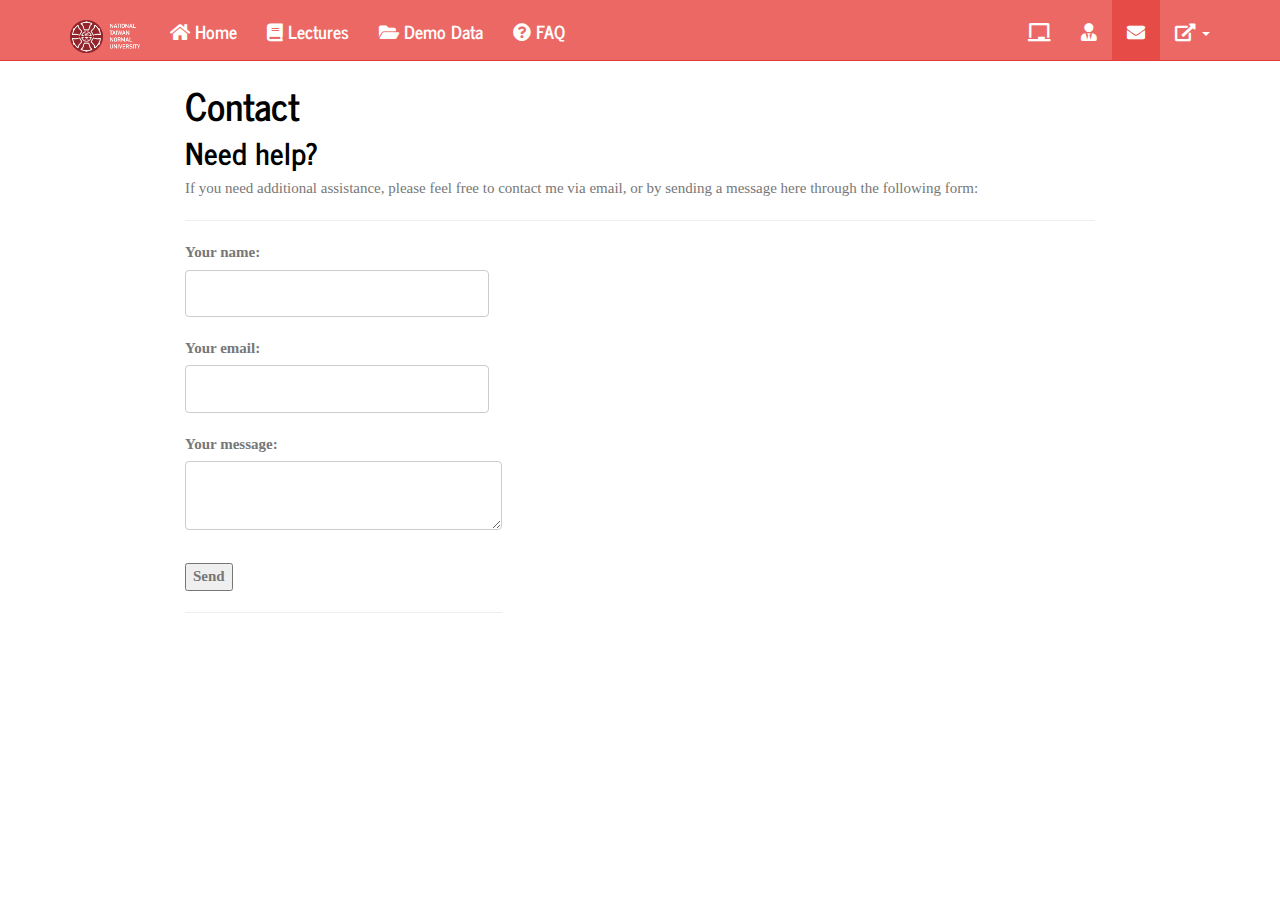
==== docs/contact.html @ 7275cfd1 "docs" ====
<!DOCTYPE html>

<html>

<head>

<meta charset="utf-8" />
<meta name="generator" content="pandoc" />
<meta http-equiv="X-UA-Compatible" content="IE=EDGE" />




<title>Contact</title>

<script src="site_libs/jquery-1.11.3/jquery.min.js"></script>
<meta name="viewport" content="width=device-width, initial-scale=1" />
<link href="site_libs/bootstrap-3.3.5/css/journal.min.css" rel="stylesheet" />
<script src="site_libs/bootstrap-3.3.5/js/bootstrap.min.js"></script>
<script src="site_libs/bootstrap-3.3.5/shim/html5shiv.min.js"></script>
<script src="site_libs/bootstrap-3.3.5/shim/respond.min.js"></script>
<script src="site_libs/navigation-1.1/tabsets.js"></script>
<link href="site_libs/highlightjs-9.12.0/textmate.css" rel="stylesheet" />
<script src="site_libs/highlightjs-9.12.0/highlight.js"></script>
<link href="site_libs/font-awesome-5.1.0/css/all.css" rel="stylesheet" />
<link href="site_libs/font-awesome-5.1.0/css/v4-shims.css" rel="stylesheet" />

<style type="text/css">code{white-space: pre;}</style>
<style type="text/css">
  pre:not([class]) {
    background-color: white;
  }
</style>
<script type="text/javascript">
if (window.hljs) {
  hljs.configure({languages: []});
  hljs.initHighlightingOnLoad();
  if (document.readyState && document.readyState === "complete") {
    window.setTimeout(function() { hljs.initHighlighting(); }, 0);
  }
}
</script>



<style type="text/css">
h1 {
  font-size: 34px;
}
h1.title {
  font-size: 38px;
}
h2 {
  font-size: 30px;
}
h3 {
  font-size: 24px;
}
h4 {
  font-size: 18px;
}
h5 {
  font-size: 16px;
}
h6 {
  font-size: 12px;
}
.table th:not([align]) {
  text-align: left;
}
</style>




<style type = "text/css">
.main-container {
  max-width: 940px;
  margin-left: auto;
  margin-right: auto;
}
code {
  color: inherit;
  background-color: rgba(0, 0, 0, 0.04);
}
img {
  max-width:100%;
}
.tabbed-pane {
  padding-top: 12px;
}
.html-widget {
  margin-bottom: 20px;
}
button.code-folding-btn:focus {
  outline: none;
}
summary {
  display: list-item;
}
</style>


<style type="text/css">
/* padding for bootstrap navbar */
body {
  padding-top: 61px;
  padding-bottom: 40px;
}
/* offset scroll position for anchor links (for fixed navbar)  */
.section h1 {
  padding-top: 66px;
  margin-top: -66px;
}
.section h2 {
  padding-top: 66px;
  margin-top: -66px;
}
.section h3 {
  padding-top: 66px;
  margin-top: -66px;
}
.section h4 {
  padding-top: 66px;
  margin-top: -66px;
}
.section h5 {
  padding-top: 66px;
  margin-top: -66px;
}
.section h6 {
  padding-top: 66px;
  margin-top: -66px;
}
.dropdown-submenu {
  position: relative;
}
.dropdown-submenu>.dropdown-menu {
  top: 0;
  left: 100%;
  margin-top: -6px;
  margin-left: -1px;
  border-radius: 0 6px 6px 6px;
}
.dropdown-submenu:hover>.dropdown-menu {
  display: block;
}
.dropdown-submenu>a:after {
  display: block;
  content: " ";
  float: right;
  width: 0;
  height: 0;
  border-color: transparent;
  border-style: solid;
  border-width: 5px 0 5px 5px;
  border-left-color: #cccccc;
  margin-top: 5px;
  margin-right: -10px;
}
.dropdown-submenu:hover>a:after {
  border-left-color: #ffffff;
}
.dropdown-submenu.pull-left {
  float: none;
}
.dropdown-submenu.pull-left>.dropdown-menu {
  left: -100%;
  margin-left: 10px;
  border-radius: 6px 0 6px 6px;
}
</style>

<script>
// manage active state of menu based on current page
$(document).ready(function () {
  // active menu anchor
  href = window.location.pathname
  href = href.substr(href.lastIndexOf('/') + 1)
  if (href === "")
    href = "index.html";
  var menuAnchor = $('a[href="' + href + '"]');

  // mark it active
  menuAnchor.parent().addClass('active');

  // if it's got a parent navbar menu mark it active as well
  menuAnchor.closest('li.dropdown').addClass('active');
});
</script>

<!-- tabsets -->

<style type="text/css">
.tabset-dropdown > .nav-tabs {
  display: inline-table;
  max-height: 500px;
  min-height: 44px;
  overflow-y: auto;
  background: white;
  border: 1px solid #ddd;
  border-radius: 4px;
}

.tabset-dropdown > .nav-tabs > li.active:before {
  content: "";
  font-family: 'Glyphicons Halflings';
  display: inline-block;
  padding: 10px;
  border-right: 1px solid #ddd;
}

.tabset-dropdown > .nav-tabs.nav-tabs-open > li.active:before {
  content: "&#xe258;";
  border: none;
}

.tabset-dropdown > .nav-tabs.nav-tabs-open:before {
  content: "";
  font-family: 'Glyphicons Halflings';
  display: inline-block;
  padding: 10px;
  border-right: 1px solid #ddd;
}

.tabset-dropdown > .nav-tabs > li.active {
  display: block;
}

.tabset-dropdown > .nav-tabs > li > a,
.tabset-dropdown > .nav-tabs > li > a:focus,
.tabset-dropdown > .nav-tabs > li > a:hover {
  border: none;
  display: inline-block;
  border-radius: 4px;
  background-color: transparent;
}

.tabset-dropdown > .nav-tabs.nav-tabs-open > li {
  display: block;
  float: none;
}

.tabset-dropdown > .nav-tabs > li {
  display: none;
}
</style>

<!-- code folding -->




</head>

<body>


<div class="container-fluid main-container">




<div class="navbar navbar-inverse  navbar-fixed-top" role="navigation">
  <div class="container">
    <div class="navbar-header">
      <button type="button" class="navbar-toggle collapsed" data-toggle="collapse" data-target="#navbar">
        <span class="icon-bar"></span>
        <span class="icon-bar"></span>
        <span class="icon-bar"></span>
      </button>
      <a class="navbar-brand" href="index.html"><img src= "img/ntnu03.png" height="33px"/></a>
    </div>
    <div id="navbar" class="navbar-collapse collapse">
      <ul class="nav navbar-nav">
        <li>
  <a href="index.html">
    <span class="fa fa-home"></span>
     
    Home
  </a>
</li>
<li>
  <a href="https://alvinntnu.github.io/NTNU_ENC2055_LECTURES/">
    <span class="fa fa-book"></span>
     
    Lectures
  </a>
</li>
<li>
  <a href="data.html">
    <span class="fa fa-folder-open"></span>
     
    Demo Data
  </a>
</li>
<li>
  <a href="FAQ.html">
    <span class="fa fa-question-circle"></span>
     
    FAQ
  </a>
</li>
      </ul>
      <ul class="nav navbar-nav navbar-right">
        <li>
  <a href="whiteboard.html">
    <span class="fa fa-chalkboard"></span>
     
  </a>
</li>
<li>
  <a href="http://web.ntnu.edu.tw/~alvinchen">
    <span class="fa fa-user-tie"></span>
     
  </a>
</li>
<li>
  <a href="contact.html">
    <span class="fa fa-envelope"></span>
     
  </a>
</li>
<li class="dropdown">
  <a href="#" class="dropdown-toggle" data-toggle="dropdown" role="button" aria-expanded="false">
    <span class="fa fa-external-link-alt"></span>
     
     
    <span class="caret"></span>
  </a>
  <ul class="dropdown-menu" role="menu">
    <li>
      <a href="http://www.eng.ntnu.edu.tw/">
        <span class="fa fa-university"></span>
         
        NTNU-ENG
      </a>
    </li>
    <li>
      <a href="https://moodle2.ntnu.edu.tw/">
        <span class="fa fa-link"></span>
         
        NTNU-Moodle
      </a>
    </li>
  </ul>
</li>
      </ul>
    </div><!--/.nav-collapse -->
  </div><!--/.container -->
</div><!--/.navbar -->

<div class="fluid-row" id="header">



<h1 class="title toc-ignore">Contact</h1>

</div>


<style>
input[type=text], select, textarea {
  width: 100%; /* Full width */
  padding: 12px; /* Some padding */ 
  border: 1px solid #ccc; /* Gray border */
  border-radius: 4px; /* Rounded borders */
  box-sizing: border-box; /* Make sure that padding and width stays in place */
  margin-top: 6px; /* Add a top margin */
  margin-bottom: 16px; /* Bottom margin */
  resize: vertical /* Allow the user to vertically resize the textarea (not horizontally) */
}

input[type=submit]:hover {
  background-color: #blue;
}
</style>
<div id="need-help" class="section level2">
<h2>Need help?</h2>
<p>If you need additional assistance, please feel free to contact me via email, or by sending a message here through the following form:</p>
<hr />
<!-- modify this form HTML and place wherever you want your form -->
<form action="https://formspree.io/meqeeelq" method="POST">
<label> Your name: <input type="text" name="_replyto"> </label> </br> <label> Your email: <input type="text" name="_replyto"> </label> </br> <label> Your message:
<textarea name="message">
</textarea>
<p></label></p>
<!-- your other form fields go here -->
<button type="submit">
Send
</button>
</form>
<hr />
</div>




</div>

<script>

// add bootstrap table styles to pandoc tables
function bootstrapStylePandocTables() {
  $('tr.header').parent('thead').parent('table').addClass('table table-condensed');
}
$(document).ready(function () {
  bootstrapStylePandocTables();
});


</script>

<!-- tabsets -->

<script>
$(document).ready(function () {
  window.buildTabsets("TOC");
});

$(document).ready(function () {
  $('.tabset-dropdown > .nav-tabs > li').click(function () {
    $(this).parent().toggleClass('nav-tabs-open')
  });
});
</script>

<!-- code folding -->


<!-- dynamically load mathjax for compatibility with self-contained -->
<script>
  (function () {
    var script = document.createElement("script");
    script.type = "text/javascript";
    script.src  = "https://mathjax.rstudio.com/latest/MathJax.js?config=TeX-AMS-MML_HTMLorMML";
    document.getElementsByTagName("head")[0].appendChild(script);
  })();
</script>

</body>
</html>
---- docs/site_libs/bootstrap-3.3.5/css/journal.min.css ----
@font-face {
  font-family: 'News Cycle';
  font-style: normal;
  font-weight: 400;
  src: url(fonts/NewsCycle.ttf) format('truetype');
}
@font-face {
  font-family: 'News Cycle';
  font-style: normal;
  font-weight: 700;
  src: url(fonts/NewsCycleBold.ttf) format('truetype');
}

/*!
 * bootswatch v3.3.6
 * Homepage: http://bootswatch.com
 * Copyright 2012-2015 Thomas Park
 * Licensed under MIT
 * Based on Bootstrap
*//*!
 * Bootstrap v3.3.6 (http://getbootstrap.com)
 * Copyright 2011-2015 Twitter, Inc.
 * Licensed under MIT (https://github.com/twbs/bootstrap/blob/master/LICENSE)
 *//*! normalize.css v3.0.3 | MIT License | github.com/necolas/normalize.css */html{font-family:sans-serif;-ms-text-size-adjust:100%;-webkit-text-size-adjust:100%}body{margin:0}article,aside,details,figcaption,figure,footer,header,hgroup,main,menu,nav,section,summary{display:block}audio,canvas,progress,video{display:inline-block;vertical-align:baseline}audio:not([controls]){display:none;height:0}[hidden],template{display:none}a{background-color:transparent}a:active,a:hover{outline:0}abbr[title]{border-bottom:1px dotted}b,strong{font-weight:bold}dfn{font-style:italic}h1{font-size:2em;margin:0.67em 0}mark{background:#ff0;color:#000}small{font-size:80%}sub,sup{font-size:75%;line-height:0;position:relative;vertical-align:baseline}sup{top:-0.5em}sub{bottom:-0.25em}img{border:0}svg:not(:root){overflow:hidden}figure{margin:1em 40px}hr{-webkit-box-sizing:content-box;-moz-box-sizing:content-box;box-sizing:content-box;height:0}pre{overflow:auto}code,kbd,pre,samp{font-family:monospace, monospace;font-size:1em}button,input,optgroup,select,textarea{color:inherit;font:inherit;margin:0}button{overflow:visible}button,select{text-transform:none}button,html input[type="button"],input[type="reset"],input[type="submit"]{-webkit-appearance:button;cursor:pointer}button[disabled],html input[disabled]{cursor:default}button::-moz-focus-inner,input::-moz-focus-inner{border:0;padding:0}input{line-height:normal}input[type="checkbox"],input[type="radio"]{-webkit-box-sizing:border-box;-moz-box-sizing:border-box;box-sizing:border-box;padding:0}input[type="number"]::-webkit-inner-spin-button,input[type="number"]::-webkit-outer-spin-button{height:auto}input[type="search"]{-webkit-appearance:textfield;-webkit-box-sizing:content-box;-moz-box-sizing:content-box;box-sizing:content-box}input[type="search"]::-webkit-search-cancel-button,input[type="search"]::-webkit-search-decoration{-webkit-appearance:none}fieldset{border:1px solid #c0c0c0;margin:0 2px;padding:0.35em 0.625em 0.75em}legend{border:0;padding:0}textarea{overflow:auto}optgroup{font-weight:bold}table{border-collapse:collapse;border-spacing:0}td,th{padding:0}/*! Source: https://github.com/h5bp/html5-boilerplate/blob/master/src/css/main.css */@media print{*,*:before,*:after{background:transparent !important;color:#000 !important;-webkit-box-shadow:none !important;box-shadow:none !important;text-shadow:none !important}a,a:visited{text-decoration:underline}a[href]:after{content:" (" attr(href) ")"}abbr[title]:after{content:" (" attr(title) ")"}a[href^="#"]:after,a[href^="javascript:"]:after{content:""}pre,blockquote{border:1px solid #999;page-break-inside:avoid}thead{display:table-header-group}tr,img{page-break-inside:avoid}img{max-width:100% !important}p,h2,h3{orphans:3;widows:3}h2,h3{page-break-after:avoid}.navbar{display:none}.btn>.caret,.dropup>.btn>.caret{border-top-color:#000 !important}.label{border:1px solid #000}.table{border-collapse:collapse !important}.table td,.table th{background-color:#fff !important}.table-bordered th,.table-bordered td{border:1px solid #ddd !important}}@font-face{font-family:'Glyphicons Halflings';src:url('../fonts/glyphicons-halflings-regular.eot');src:url('../fonts/glyphicons-halflings-regular.eot?#iefix') format('embedded-opentype'),url('../fonts/glyphicons-halflings-regular.woff') format('woff'),url('../fonts/glyphicons-halflings-regular.ttf') format('truetype'),url('../fonts/glyphicons-halflings-regular.svg#glyphicons_halflingsregular') format('svg')}.glyphicon{position:relative;top:1px;display:inline-block;font-family:'Glyphicons Halflings';font-style:normal;font-weight:normal;line-height:1;-webkit-font-smoothing:antialiased;-moz-osx-font-smoothing:grayscale}.glyphicon-asterisk:before{content:"\002a"}.glyphicon-plus:before{content:"\002b"}.glyphicon-euro:before,.glyphicon-eur:before{content:"\20ac"}.glyphicon-minus:before{content:"\2212"}.glyphicon-cloud:before{content:"\2601"}.glyphicon-envelope:before{content:"\2709"}.glyphicon-pencil:before{content:"\270f"}.glyphicon-glass:before{content:"\e001"}.glyphicon-music:before{content:"\e002"}.glyphicon-search:before{content:"\e003"}.glyphicon-heart:before{content:"\e005"}.glyphicon-star:before{content:"\e006"}.glyphicon-star-empty:before{content:"\e007"}.glyphicon-user:before{content:"\e008"}.glyphicon-film:before{content:"\e009"}.glyphicon-th-large:before{content:"\e010"}.glyphicon-th:before{content:"\e011"}.glyphicon-th-list:before{content:"\e012"}.glyphicon-ok:before{content:"\e013"}.glyphicon-remove:before{content:"\e014"}.glyphicon-zoom-in:before{content:"\e015"}.glyphicon-zoom-out:before{content:"\e016"}.glyphicon-off:before{content:"\e017"}.glyphicon-signal:before{content:"\e018"}.glyphicon-cog:before{content:"\e019"}.glyphicon-trash:before{content:"\e020"}.glyphicon-home:before{content:"\e021"}.glyphicon-file:before{content:"\e022"}.glyphicon-time:before{content:"\e023"}.glyphicon-road:before{content:"\e024"}.glyphicon-download-alt:before{content:"\e025"}.glyphicon-download:before{content:"\e026"}.glyphicon-upload:before{content:"\e027"}.glyphicon-inbox:before{content:"\e028"}.glyphicon-play-circle:before{content:"\e029"}.glyphicon-repeat:before{content:"\e030"}.glyphicon-refresh:before{content:"\e031"}.glyphicon-list-alt:before{content:"\e032"}.glyphicon-lock:before{content:"\e033"}.glyphicon-flag:before{content:"\e034"}.glyphicon-headphones:before{content:"\e035"}.glyphicon-volume-off:before{content:"\e036"}.glyphicon-volume-down:before{content:"\e037"}.glyphicon-volume-up:before{content:"\e038"}.glyphicon-qrcode:before{content:"\e039"}.glyphicon-barcode:before{content:"\e040"}.glyphicon-tag:before{content:"\e041"}.glyphicon-tags:before{content:"\e042"}.glyphicon-book:before{content:"\e043"}.glyphicon-bookmark:before{content:"\e044"}.glyphicon-print:before{content:"\e045"}.glyphicon-camera:before{content:"\e046"}.glyphicon-font:before{content:"\e047"}.glyphicon-bold:before{content:"\e048"}.glyphicon-italic:before{content:"\e049"}.glyphicon-text-height:before{content:"\e050"}.glyphicon-text-width:before{content:"\e051"}.glyphicon-align-left:before{content:"\e052"}.glyphicon-align-center:before{content:"\e053"}.glyphicon-align-right:before{content:"\e054"}.glyphicon-align-justify:before{content:"\e055"}.glyphicon-list:before{content:"\e056"}.glyphicon-indent-left:before{content:"\e057"}.glyphicon-indent-right:before{content:"\e058"}.glyphicon-facetime-video:before{content:"\e059"}.glyphicon-picture:before{content:"\e060"}.glyphicon-map-marker:before{content:"\e062"}.glyphicon-adjust:before{content:"\e063"}.glyphicon-tint:before{content:"\e064"}.glyphicon-edit:before{content:"\e065"}.glyphicon-share:before{content:"\e066"}.glyphicon-check:before{content:"\e067"}.glyphicon-move:before{content:"\e068"}.glyphicon-step-backward:before{content:"\e069"}.glyphicon-fast-backward:before{content:"\e070"}.glyphicon-backward:before{content:"\e071"}.glyphicon-play:before{content:"\e072"}.glyphicon-pause:before{content:"\e073"}.glyphicon-stop:before{content:"\e074"}.glyphicon-forward:before{content:"\e075"}.glyphicon-fast-forward:before{content:"\e076"}.glyphicon-step-forward:before{content:"\e077"}.glyphicon-eject:before{content:"\e078"}.glyphicon-chevron-left:before{content:"\e079"}.glyphicon-chevron-right:before{content:"\e080"}.glyphicon-plus-sign:before{content:"\e081"}.glyphicon-minus-sign:before{content:"\e082"}.glyphicon-remove-sign:before{content:"\e083"}.glyphicon-ok-sign:before{content:"\e084"}.glyphicon-question-sign:before{content:"\e085"}.glyphicon-info-sign:before{content:"\e086"}.glyphicon-screenshot:before{content:"\e087"}.glyphicon-remove-circle:before{content:"\e088"}.glyphicon-ok-circle:before{content:"\e089"}.glyphicon-ban-circle:before{content:"\e090"}.glyphicon-arrow-left:before{content:"\e091"}.glyphicon-arrow-right:before{content:"\e092"}.glyphicon-arrow-up:before{content:"\e093"}.glyphicon-arrow-down:before{content:"\e094"}.glyphicon-share-alt:before{content:"\e095"}.glyphicon-resize-full:before{content:"\e096"}.glyphicon-resize-small:before{content:"\e097"}.glyphicon-exclamation-sign:before{content:"\e101"}.glyphicon-gift:before{content:"\e102"}.glyphicon-leaf:before{content:"\e103"}.glyphicon-fire:before{content:"\e104"}.glyphicon-eye-open:before{content:"\e105"}.glyphicon-eye-close:before{content:"\e106"}.glyphicon-warning-sign:before{content:"\e107"}.glyphicon-plane:before{content:"\e108"}.glyphicon-calendar:before{content:"\e109"}.glyphicon-random:before{content:"\e110"}.glyphicon-comment:before{content:"\e111"}.glyphicon-magnet:before{content:"\e112"}.glyphicon-chevron-up:before{content:"\e113"}.glyphicon-chevron-down:before{content:"\e114"}.glyphicon-retweet:before{content:"\e115"}.glyphicon-shopping-cart:before{content:"\e116"}.glyphicon-folder-close:before{content:"\e117"}.glyphicon-folder-open:before{content:"\e118"}.glyphicon-resize-vertical:before{content:"\e119"}.glyphicon-resize-horizontal:before{content:"\e120"}.glyphicon-hdd:before{content:"\e121"}.glyphicon-bullhorn:before{content:"\e122"}.glyphicon-bell:before{content:"\e123"}.glyphicon-certificate:before{content:"\e124"}.glyphicon-thumbs-up:before{content:"\e125"}.glyphicon-thumbs-down:before{content:"\e126"}.glyphicon-hand-right:before{content:"\e127"}.glyphicon-hand-left:before{content:"\e128"}.glyphicon-hand-up:before{content:"\e129"}.glyphicon-hand-down:before{content:"\e130"}.glyphicon-circle-arrow-right:before{content:"\e131"}.glyphicon-circle-arrow-left:before{content:"\e132"}.glyphicon-circle-arrow-up:before{content:"\e133"}.glyphicon-circle-arrow-down:before{content:"\e134"}.glyphicon-globe:before{content:"\e135"}.glyphicon-wrench:before{content:"\e136"}.glyphicon-tasks:before{content:"\e137"}.glyphicon-filter:before{content:"\e138"}.glyphicon-briefcase:before{content:"\e139"}.glyphicon-fullscreen:before{content:"\e140"}.glyphicon-dashboard:before{content:"\e141"}.glyphicon-paperclip:before{content:"\e142"}.glyphicon-heart-empty:before{content:"\e143"}.glyphicon-link:before{content:"\e144"}.glyphicon-phone:before{content:"\e145"}.glyphicon-pushpin:before{content:"\e146"}.glyphicon-usd:before{content:"\e148"}.glyphicon-gbp:before{content:"\e149"}.glyphicon-sort:before{content:"\e150"}.glyphicon-sort-by-alphabet:before{content:"\e151"}.glyphicon-sort-by-alphabet-alt:before{content:"\e152"}.glyphicon-sort-by-order:before{content:"\e153"}.glyphicon-sort-by-order-alt:before{content:"\e154"}.glyphicon-sort-by-attributes:before{content:"\e155"}.glyphicon-sort-by-attributes-alt:before{content:"\e156"}.glyphicon-unchecked:before{content:"\e157"}.glyphicon-expand:before{content:"\e158"}.glyphicon-collapse-down:before{content:"\e159"}.glyphicon-collapse-up:before{content:"\e160"}.glyphicon-log-in:before{content:"\e161"}.glyphicon-flash:before{content:"\e162"}.glyphicon-log-out:before{content:"\e163"}.glyphicon-new-window:before{content:"\e164"}.glyphicon-record:before{content:"\e165"}.glyphicon-save:before{content:"\e166"}.glyphicon-open:before{content:"\e167"}.glyphicon-saved:before{content:"\e168"}.glyphicon-import:before{content:"\e169"}.glyphicon-export:before{content:"\e170"}.glyphicon-send:before{content:"\e171"}.glyphicon-floppy-disk:before{content:"\e172"}.glyphicon-floppy-saved:before{content:"\e173"}.glyphicon-floppy-remove:before{content:"\e174"}.glyphicon-floppy-save:before{content:"\e175"}.glyphicon-floppy-open:before{content:"\e176"}.glyphicon-credit-card:before{content:"\e177"}.glyphicon-transfer:before{content:"\e178"}.glyphicon-cutlery:before{content:"\e179"}.glyphicon-header:before{content:"\e180"}.glyphicon-compressed:before{content:"\e181"}.glyphicon-earphone:before{content:"\e182"}.glyphicon-phone-alt:before{content:"\e183"}.glyphicon-tower:before{content:"\e184"}.glyphicon-stats:before{content:"\e185"}.glyphicon-sd-video:before{content:"\e186"}.glyphicon-hd-video:before{content:"\e187"}.glyphicon-subtitles:before{content:"\e188"}.glyphicon-sound-stereo:before{content:"\e189"}.glyphicon-sound-dolby:before{content:"\e190"}.glyphicon-sound-5-1:before{content:"\e191"}.glyphicon-sound-6-1:before{content:"\e192"}.glyphicon-sound-7-1:before{content:"\e193"}.glyphicon-copyright-mark:before{content:"\e194"}.glyphicon-registration-mark:before{content:"\e195"}.glyphicon-cloud-download:before{content:"\e197"}.glyphicon-cloud-upload:before{content:"\e198"}.glyphicon-tree-conifer:before{content:"\e199"}.glyphicon-tree-deciduous:before{content:"\e200"}.glyphicon-cd:before{content:"\e201"}.glyphicon-save-file:before{content:"\e202"}.glyphicon-open-file:before{content:"\e203"}.glyphicon-level-up:before{content:"\e204"}.glyphicon-copy:before{content:"\e205"}.glyphicon-paste:before{content:"\e206"}.glyphicon-alert:before{content:"\e209"}.glyphicon-equalizer:before{content:"\e210"}.glyphicon-king:before{content:"\e211"}.glyphicon-queen:before{content:"\e212"}.glyphicon-pawn:before{content:"\e213"}.glyphicon-bishop:before{content:"\e214"}.glyphicon-knight:before{content:"\e215"}.glyphicon-baby-formula:before{content:"\e216"}.glyphicon-tent:before{content:"\26fa"}.glyphicon-blackboard:before{content:"\e218"}.glyphicon-bed:before{content:"\e219"}.glyphicon-apple:before{content:"\f8ff"}.glyphicon-erase:before{content:"\e221"}.glyphicon-hourglass:before{content:"\231b"}.glyphicon-lamp:before{content:"\e223"}.glyphicon-duplicate:before{content:"\e224"}.glyphicon-piggy-bank:before{content:"\e225"}.glyphicon-scissors:before{content:"\e226"}.glyphicon-bitcoin:before{content:"\e227"}.glyphicon-btc:before{content:"\e227"}.glyphicon-xbt:before{content:"\e227"}.glyphicon-yen:before{content:"\00a5"}.glyphicon-jpy:before{content:"\00a5"}.glyphicon-ruble:before{content:"\20bd"}.glyphicon-rub:before{content:"\20bd"}.glyphicon-scale:before{content:"\e230"}.glyphicon-ice-lolly:before{content:"\e231"}.glyphicon-ice-lolly-tasted:before{content:"\e232"}.glyphicon-education:before{content:"\e233"}.glyphicon-option-horizontal:before{content:"\e234"}.glyphicon-option-vertical:before{content:"\e235"}.glyphicon-menu-hamburger:before{content:"\e236"}.glyphicon-modal-window:before{content:"\e237"}.glyphicon-oil:before{content:"\e238"}.glyphicon-grain:before{content:"\e239"}.glyphicon-sunglasses:before{content:"\e240"}.glyphicon-text-size:before{content:"\e241"}.glyphicon-text-color:before{content:"\e242"}.glyphicon-text-background:before{content:"\e243"}.glyphicon-object-align-top:before{content:"\e244"}.glyphicon-object-align-bottom:before{content:"\e245"}.glyphicon-object-align-horizontal:before{content:"\e246"}.glyphicon-object-align-left:before{content:"\e247"}.glyphicon-object-align-vertical:before{content:"\e248"}.glyphicon-object-align-right:before{content:"\e249"}.glyphicon-triangle-right:before{content:"\e250"}.glyphicon-triangle-left:before{content:"\e251"}.glyphicon-triangle-bottom:before{content:"\e252"}.glyphicon-triangle-top:before{content:"\e253"}.glyphicon-console:before{content:"\e254"}.glyphicon-superscript:before{content:"\e255"}.glyphicon-subscript:before{content:"\e256"}.glyphicon-menu-left:before{content:"\e257"}.glyphicon-menu-right:before{content:"\e258"}.glyphicon-menu-down:before{content:"\e259"}.glyphicon-menu-up:before{content:"\e260"}*{-webkit-box-sizing:border-box;-moz-box-sizing:border-box;box-sizing:border-box}*:before,*:after{-webkit-box-sizing:border-box;-moz-box-sizing:border-box;box-sizing:border-box}html{font-size:10px;-webkit-tap-highlight-color:rgba(0,0,0,0)}body{font-family:Georgia,"Times New Roman",Times,serif;font-size:15px;line-height:1.42857143;color:#777777;background-color:#ffffff}input,button,select,textarea{font-family:inherit;font-size:inherit;line-height:inherit}a{color:#eb6864;text-decoration:none}a:hover,a:focus{color:#e22620;text-decoration:underline}a:focus{outline:thin dotted;outline:5px auto -webkit-focus-ring-color;outline-offset:-2px}figure{margin:0}img{vertical-align:middle}.img-responsive,.thumbnail>img,.thumbnail a>img,.carousel-inner>.item>img,.carousel-inner>.item>a>img{display:block;max-width:100%;height:auto}.img-rounded{border-radius:6px}.img-thumbnail{padding:4px;line-height:1.42857143;background-color:#ffffff;border:1px solid #dddddd;border-radius:4px;-webkit-transition:all .2s ease-in-out;-o-transition:all .2s ease-in-out;transition:all .2s ease-in-out;display:inline-block;max-width:100%;height:auto}.img-circle{border-radius:50%}hr{margin-top:21px;margin-bottom:21px;border:0;border-top:1px solid #eeeeee}.sr-only{position:absolute;width:1px;height:1px;margin:-1px;padding:0;overflow:hidden;clip:rect(0, 0, 0, 0);border:0}.sr-only-focusable:active,.sr-only-focusable:focus{position:static;width:auto;height:auto;margin:0;overflow:visible;clip:auto}[role="button"]{cursor:pointer}h1,h2,h3,h4,h5,h6,.h1,.h2,.h3,.h4,.h5,.h6{font-family:"News Cycle","Arial Narrow Bold",sans-serif;font-weight:700;line-height:1.1;color:#000000}h1 small,h2 small,h3 small,h4 small,h5 small,h6 small,.h1 small,.h2 small,.h3 small,.h4 small,.h5 small,.h6 small,h1 .small,h2 .small,h3 .small,h4 .small,h5 .small,h6 .small,.h1 .small,.h2 .small,.h3 .small,.h4 .small,.h5 .small,.h6 .small{font-weight:normal;line-height:1;color:#999999}h1,.h1,h2,.h2,h3,.h3{margin-top:21px;margin-bottom:10.5px}h1 small,.h1 small,h2 small,.h2 small,h3 small,.h3 small,h1 .small,.h1 .small,h2 .small,.h2 .small,h3 .small,.h3 .small{font-size:65%}h4,.h4,h5,.h5,h6,.h6{margin-top:10.5px;margin-bottom:10.5px}h4 small,.h4 small,h5 small,.h5 small,h6 small,.h6 small,h4 .small,.h4 .small,h5 .small,.h5 .small,h6 .small,.h6 .small{font-size:75%}h1,.h1{font-size:39px}h2,.h2{font-size:32px}h3,.h3{font-size:26px}h4,.h4{font-size:19px}h5,.h5{font-size:15px}h6,.h6{font-size:13px}p{margin:0 0 10.5px}.lead{margin-bottom:21px;font-size:17px;font-weight:300;line-height:1.4}@media (min-width:768px){.lead{font-size:22.5px}}small,.small{font-size:86%}mark,.mark{background-color:#fcf8e3;padding:.2em}.text-left{text-align:left}.text-right{text-align:right}.text-center{text-align:center}.text-justify{text-align:justify}.text-nowrap{white-space:nowrap}.text-lowercase{text-transform:lowercase}.text-uppercase{text-transform:uppercase}.text-capitalize{text-transform:capitalize}.text-muted{color:#999999}.text-primary{color:#eb6864}a.text-primary:hover,a.text-primary:focus{color:#e53c37}.text-success{color:#468847}a.text-success:hover,a.text-success:focus{color:#356635}.text-info{color:#3a87ad}a.text-info:hover,a.text-info:focus{color:#2d6987}.text-warning{color:#c09853}a.text-warning:hover,a.text-warning:focus{color:#a47e3c}.text-danger{color:#b94a48}a.text-danger:hover,a.text-danger:focus{color:#953b39}.bg-primary{color:#fff;background-color:#eb6864}a.bg-primary:hover,a.bg-primary:focus{background-color:#e53c37}.bg-success{background-color:#dff0d8}a.bg-success:hover,a.bg-success:focus{background-color:#c1e2b3}.bg-info{background-color:#d9edf7}a.bg-info:hover,a.bg-info:focus{background-color:#afd9ee}.bg-warning{background-color:#fcf8e3}a.bg-warning:hover,a.bg-warning:focus{background-color:#f7ecb5}.bg-danger{background-color:#f2dede}a.bg-danger:hover,a.bg-danger:focus{background-color:#e4b9b9}.page-header{padding-bottom:9.5px;margin:42px 0 21px;border-bottom:1px solid #eeeeee}ul,ol{margin-top:0;margin-bottom:10.5px}ul ul,ol ul,ul ol,ol ol{margin-bottom:0}.list-unstyled{padding-left:0;list-style:none}.list-inline{padding-left:0;list-style:none;margin-left:-5px}.list-inline>li{display:inline-block;padding-left:5px;padding-right:5px}dl{margin-top:0;margin-bottom:21px}dt,dd{line-height:1.42857143}dt{font-weight:bold}dd{margin-left:0}@media (min-width:768px){.dl-horizontal dt{float:left;width:160px;clear:left;text-align:right;overflow:hidden;text-overflow:ellipsis;white-space:nowrap}.dl-horizontal dd{margin-left:180px}}abbr[title],abbr[data-original-title]{cursor:help;border-bottom:1px dotted #999999}.initialism{font-size:90%;text-transform:uppercase}blockquote{padding:10.5px 21px;margin:0 0 21px;font-size:18.75px;border-left:5px solid #eeeeee}blockquote p:last-child,blockquote ul:last-child,blockquote ol:last-child{margin-bottom:0}blockquote footer,blockquote small,blockquote .small{display:block;font-size:80%;line-height:1.42857143;color:#999999}blockquote footer:before,blockquote small:before,blockquote .small:before{content:'\2014 \00A0'}.blockquote-reverse,blockquote.pull-right{padding-right:15px;padding-left:0;border-right:5px solid #eeeeee;border-left:0;text-align:right}.blockquote-reverse footer:before,blockquote.pull-right footer:before,.blockquote-reverse small:before,blockquote.pull-right small:before,.blockquote-reverse .small:before,blockquote.pull-right .small:before{content:''}.blockquote-reverse footer:after,blockquote.pull-right footer:after,.blockquote-reverse small:after,blockquote.pull-right small:after,.blockquote-reverse .small:after,blockquote.pull-right .small:after{content:'\00A0 \2014'}address{margin-bottom:21px;font-style:normal;line-height:1.42857143}code,kbd,pre,samp{font-family:monospace}code{padding:2px 4px;font-size:90%;color:#c7254e;background-color:#f9f2f4;border-radius:4px}kbd{padding:2px 4px;font-size:90%;color:#ffffff;background-color:#333333;border-radius:3px;-webkit-box-shadow:inset 0 -1px 0 rgba(0,0,0,0.25);box-shadow:inset 0 -1px 0 rgba(0,0,0,0.25)}kbd kbd{padding:0;font-size:100%;font-weight:bold;-webkit-box-shadow:none;box-shadow:none}pre{display:block;padding:10px;margin:0 0 10.5px;font-size:14px;line-height:1.42857143;word-break:break-all;word-wrap:break-word;color:#333333;background-color:#f5f5f5;border:1px solid #cccccc;border-radius:4px}pre code{padding:0;font-size:inherit;color:inherit;white-space:pre-wrap;background-color:transparent;border-radius:0}.pre-scrollable{max-height:340px;overflow-y:scroll}.container{margin-right:auto;margin-left:auto;padding-left:15px;padding-right:15px}@media (min-width:768px){.container{width:750px}}@media (min-width:992px){.container{width:970px}}@media (min-width:1200px){.container{width:1170px}}.container-fluid{margin-right:auto;margin-left:auto;padding-left:15px;padding-right:15px}.row{margin-left:-15px;margin-right:-15px}.col-xs-1,.col-sm-1,.col-md-1,.col-lg-1,.col-xs-2,.col-sm-2,.col-md-2,.col-lg-2,.col-xs-3,.col-sm-3,.col-md-3,.col-lg-3,.col-xs-4,.col-sm-4,.col-md-4,.col-lg-4,.col-xs-5,.col-sm-5,.col-md-5,.col-lg-5,.col-xs-6,.col-sm-6,.col-md-6,.col-lg-6,.col-xs-7,.col-sm-7,.col-md-7,.col-lg-7,.col-xs-8,.col-sm-8,.col-md-8,.col-lg-8,.col-xs-9,.col-sm-9,.col-md-9,.col-lg-9,.col-xs-10,.col-sm-10,.col-md-10,.col-lg-10,.col-xs-11,.col-sm-11,.col-md-11,.col-lg-11,.col-xs-12,.col-sm-12,.col-md-12,.col-lg-12{position:relative;min-height:1px;padding-left:15px;padding-right:15px}.col-xs-1,.col-xs-2,.col-xs-3,.col-xs-4,.col-xs-5,.col-xs-6,.col-xs-7,.col-xs-8,.col-xs-9,.col-xs-10,.col-xs-11,.col-xs-12{float:left}.col-xs-12{width:100%}.col-xs-11{width:91.66666667%}.col-xs-10{width:83.33333333%}.col-xs-9{width:75%}.col-xs-8{width:66.66666667%}.col-xs-7{width:58.33333333%}.col-xs-6{width:50%}.col-xs-5{width:41.66666667%}.col-xs-4{width:33.33333333%}.col-xs-3{width:25%}.col-xs-2{width:16.66666667%}.col-xs-1{width:8.33333333%}.col-xs-pull-12{right:100%}.col-xs-pull-11{right:91.66666667%}.col-xs-pull-10{right:83.33333333%}.col-xs-pull-9{right:75%}.col-xs-pull-8{right:66.66666667%}.col-xs-pull-7{right:58.33333333%}.col-xs-pull-6{right:50%}.col-xs-pull-5{right:41.66666667%}.col-xs-pull-4{right:33.33333333%}.col-xs-pull-3{right:25%}.col-xs-pull-2{right:16.66666667%}.col-xs-pull-1{right:8.33333333%}.col-xs-pull-0{right:auto}.col-xs-push-12{left:100%}.col-xs-push-11{left:91.66666667%}.col-xs-push-10{left:83.33333333%}.col-xs-push-9{left:75%}.col-xs-push-8{left:66.66666667%}.col-xs-push-7{left:58.33333333%}.col-xs-push-6{left:50%}.col-xs-push-5{left:41.66666667%}.col-xs-push-4{left:33.33333333%}.col-xs-push-3{left:25%}.col-xs-push-2{left:16.66666667%}.col-xs-push-1{left:8.33333333%}.col-xs-push-0{left:auto}.col-xs-offset-12{margin-left:100%}.col-xs-offset-11{margin-left:91.66666667%}.col-xs-offset-10{margin-left:83.33333333%}.col-xs-offset-9{margin-left:75%}.col-xs-offset-8{margin-left:66.66666667%}.col-xs-offset-7{margin-left:58.33333333%}.col-xs-offset-6{margin-left:50%}.col-xs-offset-5{margin-left:41.66666667%}.col-xs-offset-4{margin-left:33.33333333%}.col-xs-offset-3{margin-left:25%}.col-xs-offset-2{margin-left:16.66666667%}.col-xs-offset-1{margin-left:8.33333333%}.col-xs-offset-0{margin-left:0%}@media (min-width:768px){.col-sm-1,.col-sm-2,.col-sm-3,.col-sm-4,.col-sm-5,.col-sm-6,.col-sm-7,.col-sm-8,.col-sm-9,.col-sm-10,.col-sm-11,.col-sm-12{float:left}.col-sm-12{width:100%}.col-sm-11{width:91.66666667%}.col-sm-10{width:83.33333333%}.col-sm-9{width:75%}.col-sm-8{width:66.66666667%}.col-sm-7{width:58.33333333%}.col-sm-6{width:50%}.col-sm-5{width:41.66666667%}.col-sm-4{width:33.33333333%}.col-sm-3{width:25%}.col-sm-2{width:16.66666667%}.col-sm-1{width:8.33333333%}.col-sm-pull-12{right:100%}.col-sm-pull-11{right:91.66666667%}.col-sm-pull-10{right:83.33333333%}.col-sm-pull-9{right:75%}.col-sm-pull-8{right:66.66666667%}.col-sm-pull-7{right:58.33333333%}.col-sm-pull-6{right:50%}.col-sm-pull-5{right:41.66666667%}.col-sm-pull-4{right:33.33333333%}.col-sm-pull-3{right:25%}.col-sm-pull-2{right:16.66666667%}.col-sm-pull-1{right:8.33333333%}.col-sm-pull-0{right:auto}.col-sm-push-12{left:100%}.col-sm-push-11{left:91.66666667%}.col-sm-push-10{left:83.33333333%}.col-sm-push-9{left:75%}.col-sm-push-8{left:66.66666667%}.col-sm-push-7{left:58.33333333%}.col-sm-push-6{left:50%}.col-sm-push-5{left:41.66666667%}.col-sm-push-4{left:33.33333333%}.col-sm-push-3{left:25%}.col-sm-push-2{left:16.66666667%}.col-sm-push-1{left:8.33333333%}.col-sm-push-0{left:auto}.col-sm-offset-12{margin-left:100%}.col-sm-offset-11{margin-left:91.66666667%}.col-sm-offset-10{margin-left:83.33333333%}.col-sm-offset-9{margin-left:75%}.col-sm-offset-8{margin-left:66.66666667%}.col-sm-offset-7{margin-left:58.33333333%}.col-sm-offset-6{margin-left:50%}.col-sm-offset-5{margin-left:41.66666667%}.col-sm-offset-4{margin-left:33.33333333%}.col-sm-offset-3{margin-left:25%}.col-sm-offset-2{margin-left:16.66666667%}.col-sm-offset-1{margin-left:8.33333333%}.col-sm-offset-0{margin-left:0%}}@media (min-width:992px){.col-md-1,.col-md-2,.col-md-3,.col-md-4,.col-md-5,.col-md-6,.col-md-7,.col-md-8,.col-md-9,.col-md-10,.col-md-11,.col-md-12{float:left}.col-md-12{width:100%}.col-md-11{width:91.66666667%}.col-md-10{width:83.33333333%}.col-md-9{width:75%}.col-md-8{width:66.66666667%}.col-md-7{width:58.33333333%}.col-md-6{width:50%}.col-md-5{width:41.66666667%}.col-md-4{width:33.33333333%}.col-md-3{width:25%}.col-md-2{width:16.66666667%}.col-md-1{width:8.33333333%}.col-md-pull-12{right:100%}.col-md-pull-11{right:91.66666667%}.col-md-pull-10{right:83.33333333%}.col-md-pull-9{right:75%}.col-md-pull-8{right:66.66666667%}.col-md-pull-7{right:58.33333333%}.col-md-pull-6{right:50%}.col-md-pull-5{right:41.66666667%}.col-md-pull-4{right:33.33333333%}.col-md-pull-3{right:25%}.col-md-pull-2{right:16.66666667%}.col-md-pull-1{right:8.33333333%}.col-md-pull-0{right:auto}.col-md-push-12{left:100%}.col-md-push-11{left:91.66666667%}.col-md-push-10{left:83.33333333%}.col-md-push-9{left:75%}.col-md-push-8{left:66.66666667%}.col-md-push-7{left:58.33333333%}.col-md-push-6{left:50%}.col-md-push-5{left:41.66666667%}.col-md-push-4{left:33.33333333%}.col-md-push-3{left:25%}.col-md-push-2{left:16.66666667%}.col-md-push-1{left:8.33333333%}.col-md-push-0{left:auto}.col-md-offset-12{margin-left:100%}.col-md-offset-11{margin-left:91.66666667%}.col-md-offset-10{margin-left:83.33333333%}.col-md-offset-9{margin-left:75%}.col-md-offset-8{margin-left:66.66666667%}.col-md-offset-7{margin-left:58.33333333%}.col-md-offset-6{margin-left:50%}.col-md-offset-5{margin-left:41.66666667%}.col-md-offset-4{margin-left:33.33333333%}.col-md-offset-3{margin-left:25%}.col-md-offset-2{margin-left:16.66666667%}.col-md-offset-1{margin-left:8.33333333%}.col-md-offset-0{margin-left:0%}}@media (min-width:1200px){.col-lg-1,.col-lg-2,.col-lg-3,.col-lg-4,.col-lg-5,.col-lg-6,.col-lg-7,.col-lg-8,.col-lg-9,.col-lg-10,.col-lg-11,.col-lg-12{float:left}.col-lg-12{width:100%}.col-lg-11{width:91.66666667%}.col-lg-10{width:83.33333333%}.col-lg-9{width:75%}.col-lg-8{width:66.66666667%}.col-lg-7{width:58.33333333%}.col-lg-6{width:50%}.col-lg-5{width:41.66666667%}.col-lg-4{width:33.33333333%}.col-lg-3{width:25%}.col-lg-2{width:16.66666667%}.col-lg-1{width:8.33333333%}.col-lg-pull-12{right:100%}.col-lg-pull-11{right:91.66666667%}.col-lg-pull-10{right:83.33333333%}.col-lg-pull-9{right:75%}.col-lg-pull-8{right:66.66666667%}.col-lg-pull-7{right:58.33333333%}.col-lg-pull-6{right:50%}.col-lg-pull-5{right:41.66666667%}.col-lg-pull-4{right:33.33333333%}.col-lg-pull-3{right:25%}.col-lg-pull-2{right:16.66666667%}.col-lg-pull-1{right:8.33333333%}.col-lg-pull-0{right:auto}.col-lg-push-12{left:100%}.col-lg-push-11{left:91.66666667%}.col-lg-push-10{left:83.33333333%}.col-lg-push-9{left:75%}.col-lg-push-8{left:66.66666667%}.col-lg-push-7{left:58.33333333%}.col-lg-push-6{left:50%}.col-lg-push-5{left:41.66666667%}.col-lg-push-4{left:33.33333333%}.col-lg-push-3{left:25%}.col-lg-push-2{left:16.66666667%}.col-lg-push-1{left:8.33333333%}.col-lg-push-0{left:auto}.col-lg-offset-12{margin-left:100%}.col-lg-offset-11{margin-left:91.66666667%}.col-lg-offset-10{margin-left:83.33333333%}.col-lg-offset-9{margin-left:75%}.col-lg-offset-8{margin-left:66.66666667%}.col-lg-offset-7{margin-left:58.33333333%}.col-lg-offset-6{margin-left:50%}.col-lg-offset-5{margin-left:41.66666667%}.col-lg-offset-4{margin-left:33.33333333%}.col-lg-offset-3{margin-left:25%}.col-lg-offset-2{margin-left:16.66666667%}.col-lg-offset-1{margin-left:8.33333333%}.col-lg-offset-0{margin-left:0%}}table{background-color:transparent}caption{padding-top:8px;padding-bottom:8px;color:#999999;text-align:left}th{}.table{width:100%;max-width:100%;margin-bottom:21px}.table>thead>tr>th,.table>tbody>tr>th,.table>tfoot>tr>th,.table>thead>tr>td,.table>tbody>tr>td,.table>tfoot>tr>td{padding:8px;line-height:1.42857143;vertical-align:top;border-top:1px solid #dddddd}.table>thead>tr>th{vertical-align:bottom;border-bottom:2px solid #dddddd}.table>caption+thead>tr:first-child>th,.table>colgroup+thead>tr:first-child>th,.table>thead:first-child>tr:first-child>th,.table>caption+thead>tr:first-child>td,.table>colgroup+thead>tr:first-child>td,.table>thead:first-child>tr:first-child>td{border-top:0}.table>tbody+tbody{border-top:2px solid #dddddd}.table .table{background-color:#ffffff}.table-condensed>thead>tr>th,.table-condensed>tbody>tr>th,.table-condensed>tfoot>tr>th,.table-condensed>thead>tr>td,.table-condensed>tbody>tr>td,.table-condensed>tfoot>tr>td{padding:5px}.table-bordered{border:1px solid #dddddd}.table-bordered>thead>tr>th,.table-bordered>tbody>tr>th,.table-bordered>tfoot>tr>th,.table-bordered>thead>tr>td,.table-bordered>tbody>tr>td,.table-bordered>tfoot>tr>td{border:1px solid #dddddd}.table-bordered>thead>tr>th,.table-bordered>thead>tr>td{border-bottom-width:2px}.table-striped>tbody>tr:nth-of-type(odd){background-color:#f9f9f9}.table-hover>tbody>tr:hover{background-color:#f5f5f5}table col[class*="col-"]{position:static;float:none;display:table-column}table td[class*="col-"],table th[class*="col-"]{position:static;float:none;display:table-cell}.table>thead>tr>td.active,.table>tbody>tr>td.active,.table>tfoot>tr>td.active,.table>thead>tr>th.active,.table>tbody>tr>th.active,.table>tfoot>tr>th.active,.table>thead>tr.active>td,.table>tbody>tr.active>td,.table>tfoot>tr.active>td,.table>thead>tr.active>th,.table>tbody>tr.active>th,.table>tfoot>tr.active>th{background-color:#f5f5f5}.table-hover>tbody>tr>td.active:hover,.table-hover>tbody>tr>th.active:hover,.table-hover>tbody>tr.active:hover>td,.table-hover>tbody>tr:hover>.active,.table-hover>tbody>tr.active:hover>th{background-color:#e8e8e8}.table>thead>tr>td.success,.table>tbody>tr>td.success,.table>tfoot>tr>td.success,.table>thead>tr>th.success,.table>tbody>tr>th.success,.table>tfoot>tr>th.success,.table>thead>tr.success>td,.table>tbody>tr.success>td,.table>tfoot>tr.success>td,.table>thead>tr.success>th,.table>tbody>tr.success>th,.table>tfoot>tr.success>th{background-color:#dff0d8}.table-hover>tbody>tr>td.success:hover,.table-hover>tbody>tr>th.success:hover,.table-hover>tbody>tr.success:hover>td,.table-hover>tbody>tr:hover>.success,.table-hover>tbody>tr.success:hover>th{background-color:#d0e9c6}.table>thead>tr>td.info,.table>tbody>tr>td.info,.table>tfoot>tr>td.info,.table>thead>tr>th.info,.table>tbody>tr>th.info,.table>tfoot>tr>th.info,.table>thead>tr.info>td,.table>tbody>tr.info>td,.table>tfoot>tr.info>td,.table>thead>tr.info>th,.table>tbody>tr.info>th,.table>tfoot>tr.info>th{background-color:#d9edf7}.table-hover>tbody>tr>td.info:hover,.table-hover>tbody>tr>th.info:hover,.table-hover>tbody>tr.info:hover>td,.table-hover>tbody>tr:hover>.info,.table-hover>tbody>tr.info:hover>th{background-color:#c4e3f3}.table>thead>tr>td.warning,.table>tbody>tr>td.warning,.table>tfoot>tr>td.warning,.table>thead>tr>th.warning,.table>tbody>tr>th.warning,.table>tfoot>tr>th.warning,.table>thead>tr.warning>td,.table>tbody>tr.warning>td,.table>tfoot>tr.warning>td,.table>thead>tr.warning>th,.table>tbody>tr.warning>th,.table>tfoot>tr.warning>th{background-color:#fcf8e3}.table-hover>tbody>tr>td.warning:hover,.table-hover>tbody>tr>th.warning:hover,.table-hover>tbody>tr.warning:hover>td,.table-hover>tbody>tr:hover>.warning,.table-hover>tbody>tr.warning:hover>th{background-color:#faf2cc}.table>thead>tr>td.danger,.table>tbody>tr>td.danger,.table>tfoot>tr>td.danger,.table>thead>tr>th.danger,.table>tbody>tr>th.danger,.table>tfoot>tr>th.danger,.table>thead>tr.danger>td,.table>tbody>tr.danger>td,.table>tfoot>tr.danger>td,.table>thead>tr.danger>th,.table>tbody>tr.danger>th,.table>tfoot>tr.danger>th{background-color:#f2dede}.table-hover>tbody>tr>td.danger:hover,.table-hover>tbody>tr>th.danger:hover,.table-hover>tbody>tr.danger:hover>td,.table-hover>tbody>tr:hover>.danger,.table-hover>tbody>tr.danger:hover>th{background-color:#ebcccc}.table-responsive{overflow-x:auto;min-height:0.01%}@media screen and (max-width:767px){.table-responsive{width:100%;margin-bottom:15.75px;overflow-y:hidden;-ms-overflow-style:-ms-autohiding-scrollbar;border:1px solid #dddddd}.table-responsive>.table{margin-bottom:0}.table-responsive>.table>thead>tr>th,.table-responsive>.table>tbody>tr>th,.table-responsive>.table>tfoot>tr>th,.table-responsive>.table>thead>tr>td,.table-responsive>.table>tbody>tr>td,.table-responsive>.table>tfoot>tr>td{white-space:nowrap}.table-responsive>.table-bordered{border:0}.table-responsive>.table-bordered>thead>tr>th:first-child,.table-responsive>.table-bordered>tbody>tr>th:first-child,.table-responsive>.table-bordered>tfoot>tr>th:first-child,.table-responsive>.table-bordered>thead>tr>td:first-child,.table-responsive>.table-bordered>tbody>tr>td:first-child,.table-responsive>.table-bordered>tfoot>tr>td:first-child{border-left:0}.table-responsive>.table-bordered>thead>tr>th:last-child,.table-responsive>.table-bordered>tbody>tr>th:last-child,.table-responsive>.table-bordered>tfoot>tr>th:last-child,.table-responsive>.table-bordered>thead>tr>td:last-child,.table-responsive>.table-bordered>tbody>tr>td:last-child,.table-responsive>.table-bordered>tfoot>tr>td:last-child{border-right:0}.table-responsive>.table-bordered>tbody>tr:last-child>th,.table-responsive>.table-bordered>tfoot>tr:last-child>th,.table-responsive>.table-bordered>tbody>tr:last-child>td,.table-responsive>.table-bordered>tfoot>tr:last-child>td{border-bottom:0}}fieldset{padding:0;margin:0;border:0;min-width:0}legend{display:block;width:100%;padding:0;margin-bottom:21px;font-size:22.5px;line-height:inherit;color:#777777;border:0;border-bottom:1px solid #e5e5e5}label{display:inline-block;max-width:100%;margin-bottom:5px;font-weight:bold}input[type="search"]{-webkit-box-sizing:border-box;-moz-box-sizing:border-box;box-sizing:border-box}input[type="radio"],input[type="checkbox"]{margin:4px 0 0;margin-top:1px \9;line-height:normal}input[type="file"]{display:block}input[type="range"]{display:block;width:100%}select[multiple],select[size]{height:auto}input[type="file"]:focus,input[type="radio"]:focus,input[type="checkbox"]:focus{outline:thin dotted;outline:5px auto -webkit-focus-ring-color;outline-offset:-2px}output{display:block;padding-top:9px;font-size:15px;line-height:1.42857143;color:#777777}.form-control{display:block;width:100%;height:39px;padding:8px 12px;font-size:15px;line-height:1.42857143;color:#777777;background-color:#ffffff;background-image:none;border:1px solid #cccccc;border-radius:4px;-webkit-box-shadow:inset 0 1px 1px rgba(0,0,0,0.075);box-shadow:inset 0 1px 1px rgba(0,0,0,0.075);-webkit-transition:border-color ease-in-out .15s,-webkit-box-shadow ease-in-out .15s;-o-transition:border-color ease-in-out .15s,box-shadow ease-in-out .15s;transition:border-color ease-in-out .15s,box-shadow ease-in-out .15s}.form-control:focus{border-color:#66afe9;outline:0;-webkit-box-shadow:inset 0 1px 1px rgba(0,0,0,0.075),0 0 8px rgba(102,175,233,0.6);box-shadow:inset 0 1px 1px rgba(0,0,0,0.075),0 0 8px rgba(102,175,233,0.6)}.form-control::-moz-placeholder{color:#999999;opacity:1}.form-control:-ms-input-placeholder{color:#999999}.form-control::-webkit-input-placeholder{color:#999999}.form-control::-ms-expand{border:0;background-color:transparent}.form-control[disabled],.form-control[readonly],fieldset[disabled] .form-control{background-color:#eeeeee;opacity:1}.form-control[disabled],fieldset[disabled] .form-control{cursor:not-allowed}textarea.form-control{height:auto}input[type="search"]{-webkit-appearance:none}@media screen and (-webkit-min-device-pixel-ratio:0){input[type="date"].form-control,input[type="time"].form-control,input[type="datetime-local"].form-control,input[type="month"].form-control{line-height:39px}input[type="date"].input-sm,input[type="time"].input-sm,input[type="datetime-local"].input-sm,input[type="month"].input-sm,.input-group-sm input[type="date"],.input-group-sm input[type="time"],.input-group-sm input[type="datetime-local"],.input-group-sm input[type="month"]{line-height:31px}input[type="date"].input-lg,input[type="time"].input-lg,input[type="datetime-local"].input-lg,input[type="month"].input-lg,.input-group-lg input[type="date"],.input-group-lg input[type="time"],.input-group-lg input[type="datetime-local"],.input-group-lg input[type="month"]{line-height:56px}}.form-group{margin-bottom:15px}.radio,.checkbox{position:relative;display:block;margin-top:10px;margin-bottom:10px}.radio label,.checkbox label{min-height:21px;padding-left:20px;margin-bottom:0;font-weight:normal;cursor:pointer}.radio input[type="radio"],.radio-inline input[type="radio"],.checkbox input[type="checkbox"],.checkbox-inline input[type="checkbox"]{position:absolute;margin-left:-20px;margin-top:4px \9}.radio+.radio,.checkbox+.checkbox{margin-top:-5px}.radio-inline,.checkbox-inline{position:relative;display:inline-block;padding-left:20px;margin-bottom:0;vertical-align:middle;font-weight:normal;cursor:pointer}.radio-inline+.radio-inline,.checkbox-inline+.checkbox-inline{margin-top:0;margin-left:10px}input[type="radio"][disabled],input[type="checkbox"][disabled],input[type="radio"].disabled,input[type="checkbox"].disabled,fieldset[disabled] input[type="radio"],fieldset[disabled] input[type="checkbox"]{cursor:not-allowed}.radio-inline.disabled,.checkbox-inline.disabled,fieldset[disabled] .radio-inline,fieldset[disabled] .checkbox-inline{cursor:not-allowed}.radio.disabled label,.checkbox.disabled label,fieldset[disabled] .radio label,fieldset[disabled] .checkbox label{cursor:not-allowed}.form-control-static{padding-top:9px;padding-bottom:9px;margin-bottom:0;min-height:36px}.form-control-static.input-lg,.form-control-static.input-sm{padding-left:0;padding-right:0}.input-sm{height:31px;padding:5px 10px;font-size:13px;line-height:1.5;border-radius:3px}select.input-sm{height:31px;line-height:31px}textarea.input-sm,select[multiple].input-sm{height:auto}.form-group-sm .form-control{height:31px;padding:5px 10px;font-size:13px;line-height:1.5;border-radius:3px}.form-group-sm select.form-control{height:31px;line-height:31px}.form-group-sm textarea.form-control,.form-group-sm select[multiple].form-control{height:auto}.form-group-sm .form-control-static{height:31px;min-height:34px;padding:6px 10px;font-size:13px;line-height:1.5}.input-lg{height:56px;padding:14px 16px;font-size:19px;line-height:1.3333333;border-radius:6px}select.input-lg{height:56px;line-height:56px}textarea.input-lg,select[multiple].input-lg{height:auto}.form-group-lg .form-control{height:56px;padding:14px 16px;font-size:19px;line-height:1.3333333;border-radius:6px}.form-group-lg select.form-control{height:56px;line-height:56px}.form-group-lg textarea.form-control,.form-group-lg select[multiple].form-control{height:auto}.form-group-lg .form-control-static{height:56px;min-height:40px;padding:15px 16px;font-size:19px;line-height:1.3333333}.has-feedback{position:relative}.has-feedback .form-control{padding-right:48.75px}.form-control-feedback{position:absolute;top:0;right:0;z-index:2;display:block;width:39px;height:39px;line-height:39px;text-align:center;pointer-events:none}.input-lg+.form-control-feedback,.input-group-lg+.form-control-feedback,.form-group-lg .form-control+.form-control-feedback{width:56px;height:56px;line-height:56px}.input-sm+.form-control-feedback,.input-group-sm+.form-control-feedback,.form-group-sm .form-control+.form-control-feedback{width:31px;height:31px;line-height:31px}.has-success .help-block,.has-success .control-label,.has-success .radio,.has-success .checkbox,.has-success .radio-inline,.has-success .checkbox-inline,.has-success.radio label,.has-success.checkbox label,.has-success.radio-inline label,.has-success.checkbox-inline label{color:#468847}.has-success .form-control{border-color:#468847;-webkit-box-shadow:inset 0 1px 1px rgba(0,0,0,0.075);box-shadow:inset 0 1px 1px rgba(0,0,0,0.075)}.has-success .form-control:focus{border-color:#356635;-webkit-box-shadow:inset 0 1px 1px rgba(0,0,0,0.075),0 0 6px #7aba7b;box-shadow:inset 0 1px 1px rgba(0,0,0,0.075),0 0 6px #7aba7b}.has-success .input-group-addon{color:#468847;border-color:#468847;background-color:#dff0d8}.has-success .form-control-feedback{color:#468847}.has-warning .help-block,.has-warning .control-label,.has-warning .radio,.has-warning .checkbox,.has-warning .radio-inline,.has-warning .checkbox-inline,.has-warning.radio label,.has-warning.checkbox label,.has-warning.radio-inline label,.has-warning.checkbox-inline label{color:#c09853}.has-warning .form-control{border-color:#c09853;-webkit-box-shadow:inset 0 1px 1px rgba(0,0,0,0.075);box-shadow:inset 0 1px 1px rgba(0,0,0,0.075)}.has-warning .form-control:focus{border-color:#a47e3c;-webkit-box-shadow:inset 0 1px 1px rgba(0,0,0,0.075),0 0 6px #dbc59e;box-shadow:inset 0 1px 1px rgba(0,0,0,0.075),0 0 6px #dbc59e}.has-warning .input-group-addon{color:#c09853;border-color:#c09853;background-color:#fcf8e3}.has-warning .form-control-feedback{color:#c09853}.has-error .help-block,.has-error .control-label,.has-error .radio,.has-error .checkbox,.has-error .radio-inline,.has-error .checkbox-inline,.has-error.radio label,.has-error.checkbox label,.has-error.radio-inline label,.has-error.checkbox-inline label{color:#b94a48}.has-error .form-control{border-color:#b94a48;-webkit-box-shadow:inset 0 1px 1px rgba(0,0,0,0.075);box-shadow:inset 0 1px 1px rgba(0,0,0,0.075)}.has-error .form-control:focus{border-color:#953b39;-webkit-box-shadow:inset 0 1px 1px rgba(0,0,0,0.075),0 0 6px #d59392;box-shadow:inset 0 1px 1px rgba(0,0,0,0.075),0 0 6px #d59392}.has-error .input-group-addon{color:#b94a48;border-color:#b94a48;background-color:#f2dede}.has-error .form-control-feedback{color:#b94a48}.has-feedback label~.form-control-feedback{top:26px}.has-feedback label.sr-only~.form-control-feedback{top:0}.help-block{display:block;margin-top:5px;margin-bottom:10px;color:#b7b7b7}@media (min-width:768px){.form-inline .form-group{display:inline-block;margin-bottom:0;vertical-align:middle}.form-inline .form-control{display:inline-block;width:auto;vertical-align:middle}.form-inline .form-control-static{display:inline-block}.form-inline .input-group{display:inline-table;vertical-align:middle}.form-inline .input-group .input-group-addon,.form-inline .input-group .input-group-btn,.form-inline .input-group .form-control{width:auto}.form-inline .input-group>.form-control{width:100%}.form-inline .control-label{margin-bottom:0;vertical-align:middle}.form-inline .radio,.form-inline .checkbox{display:inline-block;margin-top:0;margin-bottom:0;vertical-align:middle}.form-inline .radio label,.form-inline .checkbox label{padding-left:0}.form-inline .radio input[type="radio"],.form-inline .checkbox input[type="checkbox"]{position:relative;margin-left:0}.form-inline .has-feedback .form-control-feedback{top:0}}.form-horizontal .radio,.form-horizontal .checkbox,.form-horizontal .radio-inline,.form-horizontal .checkbox-inline{margin-top:0;margin-bottom:0;padding-top:9px}.form-horizontal .radio,.form-horizontal .checkbox{min-height:30px}.form-horizontal .form-group{margin-left:-15px;margin-right:-15px}@media (min-width:768px){.form-horizontal .control-label{text-align:right;margin-bottom:0;padding-top:9px}}.form-horizontal .has-feedback .form-control-feedback{right:15px}@media (min-width:768px){.form-horizontal .form-group-lg .control-label{padding-top:15px;font-size:19px}}@media (min-width:768px){.form-horizontal .form-group-sm .control-label{padding-top:6px;font-size:13px}}.btn{display:inline-block;margin-bottom:0;font-weight:normal;text-align:center;vertical-align:middle;-ms-touch-action:manipulation;touch-action:manipulation;cursor:pointer;background-image:none;border:1px solid transparent;white-space:nowrap;padding:8px 12px;font-size:15px;line-height:1.42857143;border-radius:4px;-webkit-user-select:none;-moz-user-select:none;-ms-user-select:none;user-select:none}.btn:focus,.btn:active:focus,.btn.active:focus,.btn.focus,.btn:active.focus,.btn.active.focus{outline:thin dotted;outline:5px auto -webkit-focus-ring-color;outline-offset:-2px}.btn:hover,.btn:focus,.btn.focus{color:#ffffff;text-decoration:none}.btn:active,.btn.active{outline:0;background-image:none;-webkit-box-shadow:inset 0 3px 5px rgba(0,0,0,0.125);box-shadow:inset 0 3px 5px rgba(0,0,0,0.125)}.btn.disabled,.btn[disabled],fieldset[disabled] .btn{cursor:not-allowed;opacity:0.65;filter:alpha(opacity=65);-webkit-box-shadow:none;box-shadow:none}a.btn.disabled,fieldset[disabled] a.btn{pointer-events:none}.btn-default{color:#ffffff;background-color:#999999;border-color:#999999}.btn-default:focus,.btn-default.focus{color:#ffffff;background-color:#808080;border-color:#595959}.btn-default:hover{color:#ffffff;background-color:#808080;border-color:#7a7a7a}.btn-default:active,.btn-default.active,.open>.dropdown-toggle.btn-default{color:#ffffff;background-color:#808080;border-color:#7a7a7a}.btn-default:active:hover,.btn-default.active:hover,.open>.dropdown-toggle.btn-default:hover,.btn-default:active:focus,.btn-default.active:focus,.open>.dropdown-toggle.btn-default:focus,.btn-default:active.focus,.btn-default.active.focus,.open>.dropdown-toggle.btn-default.focus{color:#ffffff;background-color:#6e6e6e;border-color:#595959}.btn-default:active,.btn-default.active,.open>.dropdown-toggle.btn-default{background-image:none}.btn-default.disabled:hover,.btn-default[disabled]:hover,fieldset[disabled] .btn-default:hover,.btn-default.disabled:focus,.btn-default[disabled]:focus,fieldset[disabled] .btn-default:focus,.btn-default.disabled.focus,.btn-default[disabled].focus,fieldset[disabled] .btn-default.focus{background-color:#999999;border-color:#999999}.btn-default .badge{color:#999999;background-color:#ffffff}.btn-primary{color:#ffffff;background-color:#eb6864;border-color:#eb6864}.btn-primary:focus,.btn-primary.focus{color:#ffffff;background-color:#e53c37;border-color:#b81c18}.btn-primary:hover{color:#ffffff;background-color:#e53c37;border-color:#e4332e}.btn-primary:active,.btn-primary.active,.open>.dropdown-toggle.btn-primary{color:#ffffff;background-color:#e53c37;border-color:#e4332e}.btn-primary:active:hover,.btn-primary.active:hover,.open>.dropdown-toggle.btn-primary:hover,.btn-primary:active:focus,.btn-primary.active:focus,.open>.dropdown-toggle.btn-primary:focus,.btn-primary:active.focus,.btn-primary.active.focus,.open>.dropdown-toggle.btn-primary.focus{color:#ffffff;background-color:#dc221c;border-color:#b81c18}.btn-primary:active,.btn-primary.active,.open>.dropdown-toggle.btn-primary{background-image:none}.btn-primary.disabled:hover,.btn-primary[disabled]:hover,fieldset[disabled] .btn-primary:hover,.btn-primary.disabled:focus,.btn-primary[disabled]:focus,fieldset[disabled] .btn-primary:focus,.btn-primary.disabled.focus,.btn-primary[disabled].focus,fieldset[disabled] .btn-primary.focus{background-color:#eb6864;border-color:#eb6864}.btn-primary .badge{color:#eb6864;background-color:#ffffff}.btn-success{color:#ffffff;background-color:#22b24c;border-color:#22b24c}.btn-success:focus,.btn-success.focus{color:#ffffff;background-color:#1a873a;border-color:#0e471e}.btn-success:hover{color:#ffffff;background-color:#1a873a;border-color:#187f36}.btn-success:active,.btn-success.active,.open>.dropdown-toggle.btn-success{color:#ffffff;background-color:#1a873a;border-color:#187f36}.btn-success:active:hover,.btn-success.active:hover,.open>.dropdown-toggle.btn-success:hover,.btn-success:active:focus,.btn-success.active:focus,.open>.dropdown-toggle.btn-success:focus,.btn-success:active.focus,.btn-success.active.focus,.open>.dropdown-toggle.btn-success.focus{color:#ffffff;background-color:#14692d;border-color:#0e471e}.btn-success:active,.btn-success.active,.open>.dropdown-toggle.btn-success{background-image:none}.btn-success.disabled:hover,.btn-success[disabled]:hover,fieldset[disabled] .btn-success:hover,.btn-success.disabled:focus,.btn-success[disabled]:focus,fieldset[disabled] .btn-success:focus,.btn-success.disabled.focus,.btn-success[disabled].focus,fieldset[disabled] .btn-success.focus{background-color:#22b24c;border-color:#22b24c}.btn-success .badge{color:#22b24c;background-color:#ffffff}.btn-info{color:#ffffff;background-color:#336699;border-color:#336699}.btn-info:focus,.btn-info.focus{color:#ffffff;background-color:#264c73;border-color:#132639}.btn-info:hover{color:#ffffff;background-color:#264c73;border-color:#24476b}.btn-info:active,.btn-info.active,.open>.dropdown-toggle.btn-info{color:#ffffff;background-color:#264c73;border-color:#24476b}.btn-info:active:hover,.btn-info.active:hover,.open>.dropdown-toggle.btn-info:hover,.btn-info:active:focus,.btn-info.active:focus,.open>.dropdown-toggle.btn-info:focus,.btn-info:active.focus,.btn-info.active.focus,.open>.dropdown-toggle.btn-info.focus{color:#ffffff;background-color:#1d3b58;border-color:#132639}.btn-info:active,.btn-info.active,.open>.dropdown-toggle.btn-info{background-image:none}.btn-info.disabled:hover,.btn-info[disabled]:hover,fieldset[disabled] .btn-info:hover,.btn-info.disabled:focus,.btn-info[disabled]:focus,fieldset[disabled] .btn-info:focus,.btn-info.disabled.focus,.btn-info[disabled].focus,fieldset[disabled] .btn-info.focus{background-color:#336699;border-color:#336699}.btn-info .badge{color:#336699;background-color:#ffffff}.btn-warning{color:#ffffff;background-color:#f5e625;border-color:#f5e625}.btn-warning:focus,.btn-warning.focus{color:#ffffff;background-color:#ddce0a;border-color:#948a07}.btn-warning:hover{color:#ffffff;background-color:#ddce0a;border-color:#d3c50a}.btn-warning:active,.btn-warning.active,.open>.dropdown-toggle.btn-warning{color:#ffffff;background-color:#ddce0a;border-color:#d3c50a}.btn-warning:active:hover,.btn-warning.active:hover,.open>.dropdown-toggle.btn-warning:hover,.btn-warning:active:focus,.btn-warning.active:focus,.open>.dropdown-toggle.btn-warning:focus,.btn-warning:active.focus,.btn-warning.active.focus,.open>.dropdown-toggle.btn-warning.focus{color:#ffffff;background-color:#bbae09;border-color:#948a07}.btn-warning:active,.btn-warning.active,.open>.dropdown-toggle.btn-warning{background-image:none}.btn-warning.disabled:hover,.btn-warning[disabled]:hover,fieldset[disabled] .btn-warning:hover,.btn-warning.disabled:focus,.btn-warning[disabled]:focus,fieldset[disabled] .btn-warning:focus,.btn-warning.disabled.focus,.btn-warning[disabled].focus,fieldset[disabled] .btn-warning.focus{background-color:#f5e625;border-color:#f5e625}.btn-warning .badge{color:#f5e625;background-color:#ffffff}.btn-danger{color:#ffffff;background-color:#f57a00;border-color:#f57a00}.btn-danger:focus,.btn-danger.focus{color:#ffffff;background-color:#c26100;border-color:#763b00}.btn-danger:hover{color:#ffffff;background-color:#c26100;border-color:#b85c00}.btn-danger:active,.btn-danger.active,.open>.dropdown-toggle.btn-danger{color:#ffffff;background-color:#c26100;border-color:#b85c00}.btn-danger:active:hover,.btn-danger.active:hover,.open>.dropdown-toggle.btn-danger:hover,.btn-danger:active:focus,.btn-danger.active:focus,.open>.dropdown-toggle.btn-danger:focus,.btn-danger:active.focus,.btn-danger.active.focus,.open>.dropdown-toggle.btn-danger.focus{color:#ffffff;background-color:#9e4f00;border-color:#763b00}.btn-danger:active,.btn-danger.active,.open>.dropdown-toggle.btn-danger{background-image:none}.btn-danger.disabled:hover,.btn-danger[disabled]:hover,fieldset[disabled] .btn-danger:hover,.btn-danger.disabled:focus,.btn-danger[disabled]:focus,fieldset[disabled] .btn-danger:focus,.btn-danger.disabled.focus,.btn-danger[disabled].focus,fieldset[disabled] .btn-danger.focus{background-color:#f57a00;border-color:#f57a00}.btn-danger .badge{color:#f57a00;background-color:#ffffff}.btn-link{color:#eb6864;font-weight:normal;border-radius:0}.btn-link,.btn-link:active,.btn-link.active,.btn-link[disabled],fieldset[disabled] .btn-link{background-color:transparent;-webkit-box-shadow:none;box-shadow:none}.btn-link,.btn-link:hover,.btn-link:focus,.btn-link:active{border-color:transparent}.btn-link:hover,.btn-link:focus{color:#e22620;text-decoration:underline;background-color:transparent}.btn-link[disabled]:hover,fieldset[disabled] .btn-link:hover,.btn-link[disabled]:focus,fieldset[disabled] .btn-link:focus{color:#999999;text-decoration:none}.btn-lg,.btn-group-lg>.btn{padding:14px 16px;font-size:19px;line-height:1.3333333;border-radius:6px}.btn-sm,.btn-group-sm>.btn{padding:5px 10px;font-size:13px;line-height:1.5;border-radius:3px}.btn-xs,.btn-group-xs>.btn{padding:1px 5px;font-size:13px;line-height:1.5;border-radius:3px}.btn-block{display:block;width:100%}.btn-block+.btn-block{margin-top:5px}input[type="submit"].btn-block,input[type="reset"].btn-block,input[type="button"].btn-block{width:100%}.fade{opacity:0;-webkit-transition:opacity 0.15s linear;-o-transition:opacity 0.15s linear;transition:opacity 0.15s linear}.fade.in{opacity:1}.collapse{display:none}.collapse.in{display:block}tr.collapse.in{display:table-row}tbody.collapse.in{display:table-row-group}.collapsing{position:relative;height:0;overflow:hidden;-webkit-transition-property:height, visibility;-o-transition-property:height, visibility;transition-property:height, visibility;-webkit-transition-duration:0.35s;-o-transition-duration:0.35s;transition-duration:0.35s;-webkit-transition-timing-function:ease;-o-transition-timing-function:ease;transition-timing-function:ease}.caret{display:inline-block;width:0;height:0;margin-left:2px;vertical-align:middle;border-top:4px dashed;border-top:4px solid \9;border-right:4px solid transparent;border-left:4px solid transparent}.dropup,.dropdown{position:relative}.dropdown-toggle:focus{outline:0}.dropdown-menu{position:absolute;top:100%;left:0;z-index:1000;display:none;float:left;min-width:160px;padding:5px 0;margin:2px 0 0;list-style:none;font-size:15px;text-align:left;background-color:#ffffff;border:1px solid #cccccc;border:1px solid rgba(0,0,0,0.15);border-radius:4px;-webkit-box-shadow:0 6px 12px rgba(0,0,0,0.175);box-shadow:0 6px 12px rgba(0,0,0,0.175);-webkit-background-clip:padding-box;background-clip:padding-box}.dropdown-menu.pull-right{right:0;left:auto}.dropdown-menu .divider{height:1px;margin:9.5px 0;overflow:hidden;background-color:#e5e5e5}.dropdown-menu>li>a{display:block;padding:3px 20px;clear:both;font-weight:normal;line-height:1.42857143;color:#333333;white-space:nowrap}.dropdown-menu>li>a:hover,.dropdown-menu>li>a:focus{text-decoration:none;color:#ffffff;background-color:#eb6864}.dropdown-menu>.active>a,.dropdown-menu>.active>a:hover,.dropdown-menu>.active>a:focus{color:#ffffff;text-decoration:none;outline:0;background-color:#eb6864}.dropdown-menu>.disabled>a,.dropdown-menu>.disabled>a:hover,.dropdown-menu>.disabled>a:focus{color:#999999}.dropdown-menu>.disabled>a:hover,.dropdown-menu>.disabled>a:focus{text-decoration:none;background-color:transparent;background-image:none;filter:progid:DXImageTransform.Microsoft.gradient(enabled=false);cursor:not-allowed}.open>.dropdown-menu{display:block}.open>a{outline:0}.dropdown-menu-right{left:auto;right:0}.dropdown-menu-left{left:0;right:auto}.dropdown-header{display:block;padding:3px 20px;font-size:13px;line-height:1.42857143;color:#999999;white-space:nowrap}.dropdown-backdrop{position:fixed;left:0;right:0;bottom:0;top:0;z-index:990}.pull-right>.dropdown-menu{right:0;left:auto}.dropup .caret,.navbar-fixed-bottom .dropdown .caret{border-top:0;border-bottom:4px dashed;border-bottom:4px solid \9;content:""}.dropup .dropdown-menu,.navbar-fixed-bottom .dropdown .dropdown-menu{top:auto;bottom:100%;margin-bottom:2px}@media (min-width:768px){.navbar-right .dropdown-menu{left:auto;right:0}.navbar-right .dropdown-menu-left{left:0;right:auto}}.btn-group,.btn-group-vertical{position:relative;display:inline-block;vertical-align:middle}.btn-group>.btn,.btn-group-vertical>.btn{position:relative;float:left}.btn-group>.btn:hover,.btn-group-vertical>.btn:hover,.btn-group>.btn:focus,.btn-group-vertical>.btn:focus,.btn-group>.btn:active,.btn-group-vertical>.btn:active,.btn-group>.btn.active,.btn-group-vertical>.btn.active{z-index:2}.btn-group .btn+.btn,.btn-group .btn+.btn-group,.btn-group .btn-group+.btn,.btn-group .btn-group+.btn-group{margin-left:-1px}.btn-toolbar{margin-left:-5px}.btn-toolbar .btn,.btn-toolbar .btn-group,.btn-toolbar .input-group{float:left}.btn-toolbar>.btn,.btn-toolbar>.btn-group,.btn-toolbar>.input-group{margin-left:5px}.btn-group>.btn:not(:first-child):not(:last-child):not(.dropdown-toggle){border-radius:0}.btn-group>.btn:first-child{margin-left:0}.btn-group>.btn:first-child:not(:last-child):not(.dropdown-toggle){border-bottom-right-radius:0;border-top-right-radius:0}.btn-group>.btn:last-child:not(:first-child),.btn-group>.dropdown-toggle:not(:first-child){border-bottom-left-radius:0;border-top-left-radius:0}.btn-group>.btn-group{float:left}.btn-group>.btn-group:not(:first-child):not(:last-child)>.btn{border-radius:0}.btn-group>.btn-group:first-child:not(:last-child)>.btn:last-child,.btn-group>.btn-group:first-child:not(:last-child)>.dropdown-toggle{border-bottom-right-radius:0;border-top-right-radius:0}.btn-group>.btn-group:last-child:not(:first-child)>.btn:first-child{border-bottom-left-radius:0;border-top-left-radius:0}.btn-group .dropdown-toggle:active,.btn-group.open .dropdown-toggle{outline:0}.btn-group>.btn+.dropdown-toggle{padding-left:8px;padding-right:8px}.btn-group>.btn-lg+.dropdown-toggle{padding-left:12px;padding-right:12px}.btn-group.open .dropdown-toggle{-webkit-box-shadow:inset 0 3px 5px rgba(0,0,0,0.125);box-shadow:inset 0 3px 5px rgba(0,0,0,0.125)}.btn-group.open .dropdown-toggle.btn-link{-webkit-box-shadow:none;box-shadow:none}.btn .caret{margin-left:0}.btn-lg .caret{border-width:5px 5px 0;border-bottom-width:0}.dropup .btn-lg .caret{border-width:0 5px 5px}.btn-group-vertical>.btn,.btn-group-vertical>.btn-group,.btn-group-vertical>.btn-group>.btn{display:block;float:none;width:100%;max-width:100%}.btn-group-vertical>.btn-group>.btn{float:none}.btn-group-vertical>.btn+.btn,.btn-group-vertical>.btn+.btn-group,.btn-group-vertical>.btn-group+.btn,.btn-group-vertical>.btn-group+.btn-group{margin-top:-1px;margin-left:0}.btn-group-vertical>.btn:not(:first-child):not(:last-child){border-radius:0}.btn-group-vertical>.btn:first-child:not(:last-child){border-top-right-radius:4px;border-top-left-radius:4px;border-bottom-right-radius:0;border-bottom-left-radius:0}.btn-group-vertical>.btn:last-child:not(:first-child){border-top-right-radius:0;border-top-left-radius:0;border-bottom-right-radius:4px;border-bottom-left-radius:4px}.btn-group-vertical>.btn-group:not(:first-child):not(:last-child)>.btn{border-radius:0}.btn-group-vertical>.btn-group:first-child:not(:last-child)>.btn:last-child,.btn-group-vertical>.btn-group:first-child:not(:last-child)>.dropdown-toggle{border-bottom-right-radius:0;border-bottom-left-radius:0}.btn-group-vertical>.btn-group:last-child:not(:first-child)>.btn:first-child{border-top-right-radius:0;border-top-left-radius:0}.btn-group-justified{display:table;width:100%;table-layout:fixed;border-collapse:separate}.btn-group-justified>.btn,.btn-group-justified>.btn-group{float:none;display:table-cell;width:1%}.btn-group-justified>.btn-group .btn{width:100%}.btn-group-justified>.btn-group .dropdown-menu{left:auto}[data-toggle="buttons"]>.btn input[type="radio"],[data-toggle="buttons"]>.btn-group>.btn input[type="radio"],[data-toggle="buttons"]>.btn input[type="checkbox"],[data-toggle="buttons"]>.btn-group>.btn input[type="checkbox"]{position:absolute;clip:rect(0, 0, 0, 0);pointer-events:none}.input-group{position:relative;display:table;border-collapse:separate}.input-group[class*="col-"]{float:none;padding-left:0;padding-right:0}.input-group .form-control{position:relative;z-index:2;float:left;width:100%;margin-bottom:0}.input-group .form-control:focus{z-index:3}.input-group-lg>.form-control,.input-group-lg>.input-group-addon,.input-group-lg>.input-group-btn>.btn{height:56px;padding:14px 16px;font-size:19px;line-height:1.3333333;border-radius:6px}select.input-group-lg>.form-control,select.input-group-lg>.input-group-addon,select.input-group-lg>.input-group-btn>.btn{height:56px;line-height:56px}textarea.input-group-lg>.form-control,textarea.input-group-lg>.input-group-addon,textarea.input-group-lg>.input-group-btn>.btn,select[multiple].input-group-lg>.form-control,select[multiple].input-group-lg>.input-group-addon,select[multiple].input-group-lg>.input-group-btn>.btn{height:auto}.input-group-sm>.form-control,.input-group-sm>.input-group-addon,.input-group-sm>.input-group-btn>.btn{height:31px;padding:5px 10px;font-size:13px;line-height:1.5;border-radius:3px}select.input-group-sm>.form-control,select.input-group-sm>.input-group-addon,select.input-group-sm>.input-group-btn>.btn{height:31px;line-height:31px}textarea.input-group-sm>.form-control,textarea.input-group-sm>.input-group-addon,textarea.input-group-sm>.input-group-btn>.btn,select[multiple].input-group-sm>.form-control,select[multiple].input-group-sm>.input-group-addon,select[multiple].input-group-sm>.input-group-btn>.btn{height:auto}.input-group-addon,.input-group-btn,.input-group .form-control{display:table-cell}.input-group-addon:not(:first-child):not(:last-child),.input-group-btn:not(:first-child):not(:last-child),.input-group .form-control:not(:first-child):not(:last-child){border-radius:0}.input-group-addon,.input-group-btn{width:1%;white-space:nowrap;vertical-align:middle}.input-group-addon{padding:8px 12px;font-size:15px;font-weight:normal;line-height:1;color:#777777;text-align:center;background-color:#eeeeee;border:1px solid #cccccc;border-radius:4px}.input-group-addon.input-sm{padding:5px 10px;font-size:13px;border-radius:3px}.input-group-addon.input-lg{padding:14px 16px;font-size:19px;border-radius:6px}.input-group-addon input[type="radio"],.input-group-addon input[type="checkbox"]{margin-top:0}.input-group .form-control:first-child,.input-group-addon:first-child,.input-group-btn:first-child>.btn,.input-group-btn:first-child>.btn-group>.btn,.input-group-btn:first-child>.dropdown-toggle,.input-group-btn:last-child>.btn:not(:last-child):not(.dropdown-toggle),.input-group-btn:last-child>.btn-group:not(:last-child)>.btn{border-bottom-right-radius:0;border-top-right-radius:0}.input-group-addon:first-child{border-right:0}.input-group .form-control:last-child,.input-group-addon:last-child,.input-group-btn:last-child>.btn,.input-group-btn:last-child>.btn-group>.btn,.input-group-btn:last-child>.dropdown-toggle,.input-group-btn:first-child>.btn:not(:first-child),.input-group-btn:first-child>.btn-group:not(:first-child)>.btn{border-bottom-left-radius:0;border-top-left-radius:0}.input-group-addon:last-child{border-left:0}.input-group-btn{position:relative;font-size:0;white-space:nowrap}.input-group-btn>.btn{position:relative}.input-group-btn>.btn+.btn{margin-left:-1px}.input-group-btn>.btn:hover,.input-group-btn>.btn:focus,.input-group-btn>.btn:active{z-index:2}.input-group-btn:first-child>.btn,.input-group-btn:first-child>.btn-group{margin-right:-1px}.input-group-btn:last-child>.btn,.input-group-btn:last-child>.btn-group{z-index:2;margin-left:-1px}.nav{margin-bottom:0;padding-left:0;list-style:none}.nav>li{position:relative;display:block}.nav>li>a{position:relative;display:block;padding:10px 15px}.nav>li>a:hover,.nav>li>a:focus{text-decoration:none;background-color:#eeeeee}.nav>li.disabled>a{color:#999999}.nav>li.disabled>a:hover,.nav>li.disabled>a:focus{color:#999999;text-decoration:none;background-color:transparent;cursor:not-allowed}.nav .open>a,.nav .open>a:hover,.nav .open>a:focus{background-color:#eeeeee;border-color:#eb6864}.nav .nav-divider{height:1px;margin:9.5px 0;overflow:hidden;background-color:#e5e5e5}.nav>li>a>img{max-width:none}.nav-tabs{border-bottom:1px solid #dddddd}.nav-tabs>li{float:left;margin-bottom:-1px}.nav-tabs>li>a{margin-right:2px;line-height:1.42857143;border:1px solid transparent;border-radius:4px 4px 0 0}.nav-tabs>li>a:hover{border-color:#eeeeee #eeeeee #dddddd}.nav-tabs>li.active>a,.nav-tabs>li.active>a:hover,.nav-tabs>li.active>a:focus{color:#777777;background-color:#ffffff;border:1px solid #dddddd;border-bottom-color:transparent;cursor:default}.nav-tabs.nav-justified{width:100%;border-bottom:0}.nav-tabs.nav-justified>li{float:none}.nav-tabs.nav-justified>li>a{text-align:center;margin-bottom:5px}.nav-tabs.nav-justified>.dropdown .dropdown-menu{top:auto;left:auto}@media (min-width:768px){.nav-tabs.nav-justified>li{display:table-cell;width:1%}.nav-tabs.nav-justified>li>a{margin-bottom:0}}.nav-tabs.nav-justified>li>a{margin-right:0;border-radius:4px}.nav-tabs.nav-justified>.active>a,.nav-tabs.nav-justified>.active>a:hover,.nav-tabs.nav-justified>.active>a:focus{border:1px solid #dddddd}@media (min-width:768px){.nav-tabs.nav-justified>li>a{border-bottom:1px solid #dddddd;border-radius:4px 4px 0 0}.nav-tabs.nav-justified>.active>a,.nav-tabs.nav-justified>.active>a:hover,.nav-tabs.nav-justified>.active>a:focus{border-bottom-color:#ffffff}}.nav-pills>li{float:left}.nav-pills>li>a{border-radius:4px}.nav-pills>li+li{margin-left:2px}.nav-pills>li.active>a,.nav-pills>li.active>a:hover,.nav-pills>li.active>a:focus{color:#ffffff;background-color:#eb6864}.nav-stacked>li{float:none}.nav-stacked>li+li{margin-top:2px;margin-left:0}.nav-justified{width:100%}.nav-justified>li{float:none}.nav-justified>li>a{text-align:center;margin-bottom:5px}.nav-justified>.dropdown .dropdown-menu{top:auto;left:auto}@media (min-width:768px){.nav-justified>li{display:table-cell;width:1%}.nav-justified>li>a{margin-bottom:0}}.nav-tabs-justified{border-bottom:0}.nav-tabs-justified>li>a{margin-right:0;border-radius:4px}.nav-tabs-justified>.active>a,.nav-tabs-justified>.active>a:hover,.nav-tabs-justified>.active>a:focus{border:1px solid #dddddd}@media (min-width:768px){.nav-tabs-justified>li>a{border-bottom:1px solid #dddddd;border-radius:4px 4px 0 0}.nav-tabs-justified>.active>a,.nav-tabs-justified>.active>a:hover,.nav-tabs-justified>.active>a:focus{border-bottom-color:#ffffff}}.tab-content>.tab-pane{display:none}.tab-content>.active{display:block}.nav-tabs .dropdown-menu{margin-top:-1px;border-top-right-radius:0;border-top-left-radius:0}.navbar{position:relative;min-height:60px;margin-bottom:21px;border:1px solid transparent}@media (min-width:768px){.navbar{border-radius:4px}}@media (min-width:768px){.navbar-header{float:left}}.navbar-collapse{overflow-x:visible;padding-right:15px;padding-left:15px;border-top:1px solid transparent;-webkit-box-shadow:inset 0 1px 0 rgba(255,255,255,0.1);box-shadow:inset 0 1px 0 rgba(255,255,255,0.1);-webkit-overflow-scrolling:touch}.navbar-collapse.in{overflow-y:auto}@media (min-width:768px){.navbar-collapse{width:auto;border-top:0;-webkit-box-shadow:none;box-shadow:none}.navbar-collapse.collapse{display:block !important;height:auto !important;padding-bottom:0;overflow:visible !important}.navbar-collapse.in{overflow-y:visible}.navbar-fixed-top .navbar-collapse,.navbar-static-top .navbar-collapse,.navbar-fixed-bottom .navbar-collapse{padding-left:0;padding-right:0}}.navbar-fixed-top .navbar-collapse,.navbar-fixed-bottom .navbar-collapse{max-height:340px}@media (max-device-width:480px) and (orientation:landscape){.navbar-fixed-top .navbar-collapse,.navbar-fixed-bottom .navbar-collapse{max-height:200px}}.container>.navbar-header,.container-fluid>.navbar-header,.container>.navbar-collapse,.container-fluid>.navbar-collapse{margin-right:-15px;margin-left:-15px}@media (min-width:768px){.container>.navbar-header,.container-fluid>.navbar-header,.container>.navbar-collapse,.container-fluid>.navbar-collapse{margin-right:0;margin-left:0}}.navbar-static-top{z-index:1000;border-width:0 0 1px}@media (min-width:768px){.navbar-static-top{border-radius:0}}.navbar-fixed-top,.navbar-fixed-bottom{position:fixed;right:0;left:0;z-index:1030}@media (min-width:768px){.navbar-fixed-top,.navbar-fixed-bottom{border-radius:0}}.navbar-fixed-top{top:0;border-width:0 0 1px}.navbar-fixed-bottom{bottom:0;margin-bottom:0;border-width:1px 0 0}.navbar-brand{float:left;padding:19.5px 15px;font-size:19px;line-height:21px;height:60px}.navbar-brand:hover,.navbar-brand:focus{text-decoration:none}.navbar-brand>img{display:block}@media (min-width:768px){.navbar>.container .navbar-brand,.navbar>.container-fluid .navbar-brand{margin-left:-15px}}.navbar-toggle{position:relative;float:right;margin-right:15px;padding:9px 10px;margin-top:13px;margin-bottom:13px;background-color:transparent;background-image:none;border:1px solid transparent;border-radius:4px}.navbar-toggle:focus{outline:0}.navbar-toggle .icon-bar{display:block;width:22px;height:2px;border-radius:1px}.navbar-toggle .icon-bar+.icon-bar{margin-top:4px}@media (min-width:768px){.navbar-toggle{display:none}}.navbar-nav{margin:9.75px -15px}.navbar-nav>li>a{padding-top:10px;padding-bottom:10px;line-height:21px}@media (max-width:767px){.navbar-nav .open .dropdown-menu{position:static;float:none;width:auto;margin-top:0;background-color:transparent;border:0;-webkit-box-shadow:none;box-shadow:none}.navbar-nav .open .dropdown-menu>li>a,.navbar-nav .open .dropdown-menu .dropdown-header{padding:5px 15px 5px 25px}.navbar-nav .open .dropdown-menu>li>a{line-height:21px}.navbar-nav .open .dropdown-menu>li>a:hover,.navbar-nav .open .dropdown-menu>li>a:focus{background-image:none}}@media (min-width:768px){.navbar-nav{float:left;margin:0}.navbar-nav>li{float:left}.navbar-nav>li>a{padding-top:19.5px;padding-bottom:19.5px}}.navbar-form{margin-left:-15px;margin-right:-15px;padding:10px 15px;border-top:1px solid transparent;border-bottom:1px solid transparent;-webkit-box-shadow:inset 0 1px 0 rgba(255,255,255,0.1),0 1px 0 rgba(255,255,255,0.1);box-shadow:inset 0 1px 0 rgba(255,255,255,0.1),0 1px 0 rgba(255,255,255,0.1);margin-top:10.5px;margin-bottom:10.5px}@media (min-width:768px){.navbar-form .form-group{display:inline-block;margin-bottom:0;vertical-align:middle}.navbar-form .form-control{display:inline-block;width:auto;vertical-align:middle}.navbar-form .form-control-static{display:inline-block}.navbar-form .input-group{display:inline-table;vertical-align:middle}.navbar-form .input-group .input-group-addon,.navbar-form .input-group .input-group-btn,.navbar-form .input-group .form-control{width:auto}.navbar-form .input-group>.form-control{width:100%}.navbar-form .control-label{margin-bottom:0;vertical-align:middle}.navbar-form .radio,.navbar-form .checkbox{display:inline-block;margin-top:0;margin-bottom:0;vertical-align:middle}.navbar-form .radio label,.navbar-form .checkbox label{padding-left:0}.navbar-form .radio input[type="radio"],.navbar-form .checkbox input[type="checkbox"]{position:relative;margin-left:0}.navbar-form .has-feedback .form-control-feedback{top:0}}@media (max-width:767px){.navbar-form .form-group{margin-bottom:5px}.navbar-form .form-group:last-child{margin-bottom:0}}@media (min-width:768px){.navbar-form{width:auto;border:0;margin-left:0;margin-right:0;padding-top:0;padding-bottom:0;-webkit-box-shadow:none;box-shadow:none}}.navbar-nav>li>.dropdown-menu{margin-top:0;border-top-right-radius:0;border-top-left-radius:0}.navbar-fixed-bottom .navbar-nav>li>.dropdown-menu{margin-bottom:0;border-top-right-radius:4px;border-top-left-radius:4px;border-bottom-right-radius:0;border-bottom-left-radius:0}.navbar-btn{margin-top:10.5px;margin-bottom:10.5px}.navbar-btn.btn-sm{margin-top:14.5px;margin-bottom:14.5px}.navbar-btn.btn-xs{margin-top:19px;margin-bottom:19px}.navbar-text{margin-top:19.5px;margin-bottom:19.5px}@media (min-width:768px){.navbar-text{float:left;margin-left:15px;margin-right:15px}}@media (min-width:768px){.navbar-left{float:left !important}.navbar-right{float:right !important;margin-right:-15px}.navbar-right~.navbar-right{margin-right:0}}.navbar-default{background-color:#ffffff;border-color:#eeeeee}.navbar-default .navbar-brand{color:#000000}.navbar-default .navbar-brand:hover,.navbar-default .navbar-brand:focus{color:#000000;background-color:#eeeeee}.navbar-default .navbar-text{color:#000000}.navbar-default .navbar-nav>li>a{color:#000000}.navbar-default .navbar-nav>li>a:hover,.navbar-default .navbar-nav>li>a:focus{color:#000000;background-color:#eeeeee}.navbar-default .navbar-nav>.active>a,.navbar-default .navbar-nav>.active>a:hover,.navbar-default .navbar-nav>.active>a:focus{color:#000000;background-color:#eeeeee}.navbar-default .navbar-nav>.disabled>a,.navbar-default .navbar-nav>.disabled>a:hover,.navbar-default .navbar-nav>.disabled>a:focus{color:#cccccc;background-color:transparent}.navbar-default .navbar-toggle{border-color:#dddddd}.navbar-default .navbar-toggle:hover,.navbar-default .navbar-toggle:focus{background-color:#dddddd}.navbar-default .navbar-toggle .icon-bar{background-color:#cccccc}.navbar-default .navbar-collapse,.navbar-default .navbar-form{border-color:#eeeeee}.navbar-default .navbar-nav>.open>a,.navbar-default .navbar-nav>.open>a:hover,.navbar-default .navbar-nav>.open>a:focus{background-color:#eeeeee;color:#000000}@media (max-width:767px){.navbar-default .navbar-nav .open .dropdown-menu>li>a{color:#000000}.navbar-default .navbar-nav .open .dropdown-menu>li>a:hover,.navbar-default .navbar-nav .open .dropdown-menu>li>a:focus{color:#000000;background-color:#eeeeee}.navbar-default .navbar-nav .open .dropdown-menu>.active>a,.navbar-default .navbar-nav .open .dropdown-menu>.active>a:hover,.navbar-default .navbar-nav .open .dropdown-menu>.active>a:focus{color:#000000;background-color:#eeeeee}.navbar-default .navbar-nav .open .dropdown-menu>.disabled>a,.navbar-default .navbar-nav .open .dropdown-menu>.disabled>a:hover,.navbar-default .navbar-nav .open .dropdown-menu>.disabled>a:focus{color:#cccccc;background-color:transparent}}.navbar-default .navbar-link{color:#000000}.navbar-default .navbar-link:hover{color:#000000}.navbar-default .btn-link{color:#000000}.navbar-default .btn-link:hover,.navbar-default .btn-link:focus{color:#000000}.navbar-default .btn-link[disabled]:hover,fieldset[disabled] .navbar-default .btn-link:hover,.navbar-default .btn-link[disabled]:focus,fieldset[disabled] .navbar-default .btn-link:focus{color:#cccccc}.navbar-inverse{background-color:#eb6864;border-color:#e53c37}.navbar-inverse .navbar-brand{color:#ffffff}.navbar-inverse .navbar-brand:hover,.navbar-inverse .navbar-brand:focus{color:#ffffff;background-color:#e74b47}.navbar-inverse .navbar-text{color:#ffffff}.navbar-inverse .navbar-nav>li>a{color:#ffffff}.navbar-inverse .navbar-nav>li>a:hover,.navbar-inverse .navbar-nav>li>a:focus{color:#ffffff;background-color:#e74b47}.navbar-inverse .navbar-nav>.active>a,.navbar-inverse .navbar-nav>.active>a:hover,.navbar-inverse .navbar-nav>.active>a:focus{color:#ffffff;background-color:#e74b47}.navbar-inverse .navbar-nav>.disabled>a,.navbar-inverse .navbar-nav>.disabled>a:hover,.navbar-inverse .navbar-nav>.disabled>a:focus{color:#444444;background-color:transparent}.navbar-inverse .navbar-toggle{border-color:#e53c37}.navbar-inverse .navbar-toggle:hover,.navbar-inverse .navbar-toggle:focus{background-color:#e53c37}.navbar-inverse .navbar-toggle .icon-bar{background-color:#ffffff}.navbar-inverse .navbar-collapse,.navbar-inverse .navbar-form{border-color:#e74944}.navbar-inverse .navbar-nav>.open>a,.navbar-inverse .navbar-nav>.open>a:hover,.navbar-inverse .navbar-nav>.open>a:focus{background-color:#e74b47;color:#ffffff}@media (max-width:767px){.navbar-inverse .navbar-nav .open .dropdown-menu>.dropdown-header{border-color:#e53c37}.navbar-inverse .navbar-nav .open .dropdown-menu .divider{background-color:#e53c37}.navbar-inverse .navbar-nav .open .dropdown-menu>li>a{color:#ffffff}.navbar-inverse .navbar-nav .open .dropdown-menu>li>a:hover,.navbar-inverse .navbar-nav .open .dropdown-menu>li>a:focus{color:#ffffff;background-color:#e74b47}.navbar-inverse .navbar-nav .open .dropdown-menu>.active>a,.navbar-inverse .navbar-nav .open .dropdown-menu>.active>a:hover,.navbar-inverse .navbar-nav .open .dropdown-menu>.active>a:focus{color:#ffffff;background-color:#e74b47}.navbar-inverse .navbar-nav .open .dropdown-menu>.disabled>a,.navbar-inverse .navbar-nav .open .dropdown-menu>.disabled>a:hover,.navbar-inverse .navbar-nav .open .dropdown-menu>.disabled>a:focus{color:#444444;background-color:transparent}}.navbar-inverse .navbar-link{color:#ffffff}.navbar-inverse .navbar-link:hover{color:#ffffff}.navbar-inverse .btn-link{color:#ffffff}.navbar-inverse .btn-link:hover,.navbar-inverse .btn-link:focus{color:#ffffff}.navbar-inverse .btn-link[disabled]:hover,fieldset[disabled] .navbar-inverse .btn-link:hover,.navbar-inverse .btn-link[disabled]:focus,fieldset[disabled] .navbar-inverse .btn-link:focus{color:#444444}.breadcrumb{padding:8px 15px;margin-bottom:21px;list-style:none;background-color:#f5f5f5;border-radius:4px}.breadcrumb>li{display:inline-block}.breadcrumb>li+li:before{content:"/\00a0";padding:0 5px;color:#cccccc}.breadcrumb>.active{color:#999999}.pagination{display:inline-block;padding-left:0;margin:21px 0;border-radius:4px}.pagination>li{display:inline}.pagination>li>a,.pagination>li>span{position:relative;float:left;padding:8px 12px;line-height:1.42857143;text-decoration:none;color:#eb6864;background-color:#ffffff;border:1px solid #dddddd;margin-left:-1px}.pagination>li:first-child>a,.pagination>li:first-child>span{margin-left:0;border-bottom-left-radius:4px;border-top-left-radius:4px}.pagination>li:last-child>a,.pagination>li:last-child>span{border-bottom-right-radius:4px;border-top-right-radius:4px}.pagination>li>a:hover,.pagination>li>span:hover,.pagination>li>a:focus,.pagination>li>span:focus{z-index:2;color:#e22620;background-color:#eeeeee;border-color:#dddddd}.pagination>.active>a,.pagination>.active>span,.pagination>.active>a:hover,.pagination>.active>span:hover,.pagination>.active>a:focus,.pagination>.active>span:focus{z-index:3;color:#999999;background-color:#f5f5f5;border-color:#dddddd;cursor:default}.pagination>.disabled>span,.pagination>.disabled>span:hover,.pagination>.disabled>span:focus,.pagination>.disabled>a,.pagination>.disabled>a:hover,.pagination>.disabled>a:focus{color:#999999;background-color:#ffffff;border-color:#dddddd;cursor:not-allowed}.pagination-lg>li>a,.pagination-lg>li>span{padding:14px 16px;font-size:19px;line-height:1.3333333}.pagination-lg>li:first-child>a,.pagination-lg>li:first-child>span{border-bottom-left-radius:6px;border-top-left-radius:6px}.pagination-lg>li:last-child>a,.pagination-lg>li:last-child>span{border-bottom-right-radius:6px;border-top-right-radius:6px}.pagination-sm>li>a,.pagination-sm>li>span{padding:5px 10px;font-size:13px;line-height:1.5}.pagination-sm>li:first-child>a,.pagination-sm>li:first-child>span{border-bottom-left-radius:3px;border-top-left-radius:3px}.pagination-sm>li:last-child>a,.pagination-sm>li:last-child>span{border-bottom-right-radius:3px;border-top-right-radius:3px}.pager{padding-left:0;margin:21px 0;list-style:none;text-align:center}.pager li{display:inline}.pager li>a,.pager li>span{display:inline-block;padding:5px 14px;background-color:#ffffff;border:1px solid #dddddd;border-radius:15px}.pager li>a:hover,.pager li>a:focus{text-decoration:none;background-color:#eeeeee}.pager .next>a,.pager .next>span{float:right}.pager .previous>a,.pager .previous>span{float:left}.pager .disabled>a,.pager .disabled>a:hover,.pager .disabled>a:focus,.pager .disabled>span{color:#999999;background-color:#ffffff;cursor:not-allowed}.label{display:inline;padding:.2em .6em .3em;font-size:75%;font-weight:bold;line-height:1;color:#ffffff;text-align:center;white-space:nowrap;vertical-align:baseline;border-radius:.25em}a.label:hover,a.label:focus{color:#ffffff;text-decoration:none;cursor:pointer}.label:empty{display:none}.btn .label{position:relative;top:-1px}.label-default{background-color:#999999}.label-default[href]:hover,.label-default[href]:focus{background-color:#808080}.label-primary{background-color:#eb6864}.label-primary[href]:hover,.label-primary[href]:focus{background-color:#e53c37}.label-success{background-color:#22b24c}.label-success[href]:hover,.label-success[href]:focus{background-color:#1a873a}.label-info{background-color:#336699}.label-info[href]:hover,.label-info[href]:focus{background-color:#264c73}.label-warning{background-color:#f5e625}.label-warning[href]:hover,.label-warning[href]:focus{background-color:#ddce0a}.label-danger{background-color:#f57a00}.label-danger[href]:hover,.label-danger[href]:focus{background-color:#c26100}.badge{display:inline-block;min-width:10px;padding:3px 7px;font-size:13px;font-weight:bold;color:#ffffff;line-height:1;vertical-align:middle;white-space:nowrap;text-align:center;background-color:#eb6864;border-radius:10px}.badge:empty{display:none}.btn .badge{position:relative;top:-1px}.btn-xs .badge,.btn-group-xs>.btn .badge{top:0;padding:1px 5px}a.badge:hover,a.badge:focus{color:#ffffff;text-decoration:none;cursor:pointer}.list-group-item.active>.badge,.nav-pills>.active>a>.badge{color:#eb6864;background-color:#ffffff}.list-group-item>.badge{float:right}.list-group-item>.badge+.badge{margin-right:5px}.nav-pills>li>a>.badge{margin-left:3px}.jumbotron{padding-top:30px;padding-bottom:30px;margin-bottom:30px;color:inherit;background-color:#eeeeee}.jumbotron h1,.jumbotron .h1{color:inherit}.jumbotron p{margin-bottom:15px;font-size:23px;font-weight:200}.jumbotron>hr{border-top-color:#d5d5d5}.container .jumbotron,.container-fluid .jumbotron{border-radius:6px;padding-left:15px;padding-right:15px}.jumbotron .container{max-width:100%}@media screen and (min-width:768px){.jumbotron{padding-top:48px;padding-bottom:48px}.container .jumbotron,.container-fluid .jumbotron{padding-left:60px;padding-right:60px}.jumbotron h1,.jumbotron .h1{font-size:68px}}.thumbnail{display:block;padding:4px;margin-bottom:21px;line-height:1.42857143;background-color:#ffffff;border:1px solid #dddddd;border-radius:4px;-webkit-transition:border .2s ease-in-out;-o-transition:border .2s ease-in-out;transition:border .2s ease-in-out}.thumbnail>img,.thumbnail a>img{margin-left:auto;margin-right:auto}a.thumbnail:hover,a.thumbnail:focus,a.thumbnail.active{border-color:#eb6864}.thumbnail .caption{padding:9px;color:#777777}.alert{padding:15px;margin-bottom:21px;border:1px solid transparent;border-radius:4px}.alert h4{margin-top:0;color:inherit}.alert .alert-link{font-weight:bold}.alert>p,.alert>ul{margin-bottom:0}.alert>p+p{margin-top:5px}.alert-dismissable,.alert-dismissible{padding-right:35px}.alert-dismissable .close,.alert-dismissible .close{position:relative;top:-2px;right:-21px;color:inherit}.alert-success{background-color:#dff0d8;border-color:#d6e9c6;color:#468847}.alert-success hr{border-top-color:#c9e2b3}.alert-success .alert-link{color:#356635}.alert-info{background-color:#d9edf7;border-color:#bce8f1;color:#3a87ad}.alert-info hr{border-top-color:#a6e1ec}.alert-info .alert-link{color:#2d6987}.alert-warning{background-color:#fcf8e3;border-color:#fbeed5;color:#c09853}.alert-warning hr{border-top-color:#f8e5be}.alert-warning .alert-link{color:#a47e3c}.alert-danger{background-color:#f2dede;border-color:#eed3d7;color:#b94a48}.alert-danger hr{border-top-color:#e6c1c7}.alert-danger .alert-link{color:#953b39}@-webkit-keyframes progress-bar-stripes{from{background-position:40px 0}to{background-position:0 0}}@-o-keyframes progress-bar-stripes{from{background-position:40px 0}to{background-position:0 0}}@keyframes progress-bar-stripes{from{background-position:40px 0}to{background-position:0 0}}.progress{overflow:hidden;height:21px;margin-bottom:21px;background-color:#f5f5f5;border-radius:4px;-webkit-box-shadow:inset 0 1px 2px rgba(0,0,0,0.1);box-shadow:inset 0 1px 2px rgba(0,0,0,0.1)}.progress-bar{float:left;width:0%;height:100%;font-size:13px;line-height:21px;color:#ffffff;text-align:center;background-color:#eb6864;-webkit-box-shadow:inset 0 -1px 0 rgba(0,0,0,0.15);box-shadow:inset 0 -1px 0 rgba(0,0,0,0.15);-webkit-transition:width 0.6s ease;-o-transition:width 0.6s ease;transition:width 0.6s ease}.progress-striped .progress-bar,.progress-bar-striped{background-image:-webkit-linear-gradient(45deg, rgba(255,255,255,0.15) 25%, transparent 25%, transparent 50%, rgba(255,255,255,0.15) 50%, rgba(255,255,255,0.15) 75%, transparent 75%, transparent);background-image:-o-linear-gradient(45deg, rgba(255,255,255,0.15) 25%, transparent 25%, transparent 50%, rgba(255,255,255,0.15) 50%, rgba(255,255,255,0.15) 75%, transparent 75%, transparent);background-image:linear-gradient(45deg, rgba(255,255,255,0.15) 25%, transparent 25%, transparent 50%, rgba(255,255,255,0.15) 50%, rgba(255,255,255,0.15) 75%, transparent 75%, transparent);-webkit-background-size:40px 40px;background-size:40px 40px}.progress.active .progress-bar,.progress-bar.active{-webkit-animation:progress-bar-stripes 2s linear infinite;-o-animation:progress-bar-stripes 2s linear infinite;animation:progress-bar-stripes 2s linear infinite}.progress-bar-success{background-color:#22b24c}.progress-striped .progress-bar-success{background-image:-webkit-linear-gradient(45deg, rgba(255,255,255,0.15) 25%, transparent 25%, transparent 50%, rgba(255,255,255,0.15) 50%, rgba(255,255,255,0.15) 75%, transparent 75%, transparent);background-image:-o-linear-gradient(45deg, rgba(255,255,255,0.15) 25%, transparent 25%, transparent 50%, rgba(255,255,255,0.15) 50%, rgba(255,255,255,0.15) 75%, transparent 75%, transparent);background-image:linear-gradient(45deg, rgba(255,255,255,0.15) 25%, transparent 25%, transparent 50%, rgba(255,255,255,0.15) 50%, rgba(255,255,255,0.15) 75%, transparent 75%, transparent)}.progress-bar-info{background-color:#336699}.progress-striped .progress-bar-info{background-image:-webkit-linear-gradient(45deg, rgba(255,255,255,0.15) 25%, transparent 25%, transparent 50%, rgba(255,255,255,0.15) 50%, rgba(255,255,255,0.15) 75%, transparent 75%, transparent);background-image:-o-linear-gradient(45deg, rgba(255,255,255,0.15) 25%, transparent 25%, transparent 50%, rgba(255,255,255,0.15) 50%, rgba(255,255,255,0.15) 75%, transparent 75%, transparent);background-image:linear-gradient(45deg, rgba(255,255,255,0.15) 25%, transparent 25%, transparent 50%, rgba(255,255,255,0.15) 50%, rgba(255,255,255,0.15) 75%, transparent 75%, transparent)}.progress-bar-warning{background-color:#f5e625}.progress-striped .progress-bar-warning{background-image:-webkit-linear-gradient(45deg, rgba(255,255,255,0.15) 25%, transparent 25%, transparent 50%, rgba(255,255,255,0.15) 50%, rgba(255,255,255,0.15) 75%, transparent 75%, transparent);background-image:-o-linear-gradient(45deg, rgba(255,255,255,0.15) 25%, transparent 25%, transparent 50%, rgba(255,255,255,0.15) 50%, rgba(255,255,255,0.15) 75%, transparent 75%, transparent);background-image:linear-gradient(45deg, rgba(255,255,255,0.15) 25%, transparent 25%, transparent 50%, rgba(255,255,255,0.15) 50%, rgba(255,255,255,0.15) 75%, transparent 75%, transparent)}.progress-bar-danger{background-color:#f57a00}.progress-striped .progress-bar-danger{background-image:-webkit-linear-gradient(45deg, rgba(255,255,255,0.15) 25%, transparent 25%, transparent 50%, rgba(255,255,255,0.15) 50%, rgba(255,255,255,0.15) 75%, transparent 75%, transparent);background-image:-o-linear-gradient(45deg, rgba(255,255,255,0.15) 25%, transparent 25%, transparent 50%, rgba(255,255,255,0.15) 50%, rgba(255,255,255,0.15) 75%, transparent 75%, transparent);background-image:linear-gradient(45deg, rgba(255,255,255,0.15) 25%, transparent 25%, transparent 50%, rgba(255,255,255,0.15) 50%, rgba(255,255,255,0.15) 75%, transparent 75%, transparent)}.media{margin-top:15px}.media:first-child{margin-top:0}.media,.media-body{zoom:1;overflow:hidden}.media-body{width:10000px}.media-object{display:block}.media-object.img-thumbnail{max-width:none}.media-right,.media>.pull-right{padding-left:10px}.media-left,.media>.pull-left{padding-right:10px}.media-left,.media-right,.media-body{display:table-cell;vertical-align:top}.media-middle{vertical-align:middle}.media-bottom{vertical-align:bottom}.media-heading{margin-top:0;margin-bottom:5px}.media-list{padding-left:0;list-style:none}.list-group{margin-bottom:20px;padding-left:0}.list-group-item{position:relative;display:block;padding:10px 15px;margin-bottom:-1px;background-color:#ffffff;border:1px solid #dddddd}.list-group-item:first-child{border-top-right-radius:4px;border-top-left-radius:4px}.list-group-item:last-child{margin-bottom:0;border-bottom-right-radius:4px;border-bottom-left-radius:4px}a.list-group-item,button.list-group-item{color:#555555}a.list-group-item .list-group-item-heading,button.list-group-item .list-group-item-heading{color:#333333}a.list-group-item:hover,button.list-group-item:hover,a.list-group-item:focus,button.list-group-item:focus{text-decoration:none;color:#555555;background-color:#f5f5f5}button.list-group-item{width:100%;text-align:left}.list-group-item.disabled,.list-group-item.disabled:hover,.list-group-item.disabled:focus{background-color:#eeeeee;color:#999999;cursor:not-allowed}.list-group-item.disabled .list-group-item-heading,.list-group-item.disabled:hover .list-group-item-heading,.list-group-item.disabled:focus .list-group-item-heading{color:inherit}.list-group-item.disabled .list-group-item-text,.list-group-item.disabled:hover .list-group-item-text,.list-group-item.disabled:focus .list-group-item-text{color:#999999}.list-group-item.active,.list-group-item.active:hover,.list-group-item.active:focus{z-index:2;color:#ffffff;background-color:#eb6864;border-color:#eb6864}.list-group-item.active .list-group-item-heading,.list-group-item.active:hover .list-group-item-heading,.list-group-item.active:focus .list-group-item-heading,.list-group-item.active .list-group-item-heading>small,.list-group-item.active:hover .list-group-item-heading>small,.list-group-item.active:focus .list-group-item-heading>small,.list-group-item.active .list-group-item-heading>.small,.list-group-item.active:hover .list-group-item-heading>.small,.list-group-item.active:focus .list-group-item-heading>.small{color:inherit}.list-group-item.active .list-group-item-text,.list-group-item.active:hover .list-group-item-text,.list-group-item.active:focus .list-group-item-text{color:#ffffff}.list-group-item-success{color:#468847;background-color:#dff0d8}a.list-group-item-success,button.list-group-item-success{color:#468847}a.list-group-item-success .list-group-item-heading,button.list-group-item-success .list-group-item-heading{color:inherit}a.list-group-item-success:hover,button.list-group-item-success:hover,a.list-group-item-success:focus,button.list-group-item-success:focus{color:#468847;background-color:#d0e9c6}a.list-group-item-success.active,button.list-group-item-success.active,a.list-group-item-success.active:hover,button.list-group-item-success.active:hover,a.list-group-item-success.active:focus,button.list-group-item-success.active:focus{color:#fff;background-color:#468847;border-color:#468847}.list-group-item-info{color:#3a87ad;background-color:#d9edf7}a.list-group-item-info,button.list-group-item-info{color:#3a87ad}a.list-group-item-info .list-group-item-heading,button.list-group-item-info .list-group-item-heading{color:inherit}a.list-group-item-info:hover,button.list-group-item-info:hover,a.list-group-item-info:focus,button.list-group-item-info:focus{color:#3a87ad;background-color:#c4e3f3}a.list-group-item-info.active,button.list-group-item-info.active,a.list-group-item-info.active:hover,button.list-group-item-info.active:hover,a.list-group-item-info.active:focus,button.list-group-item-info.active:focus{color:#fff;background-color:#3a87ad;border-color:#3a87ad}.list-group-item-warning{color:#c09853;background-color:#fcf8e3}a.list-group-item-warning,button.list-group-item-warning{color:#c09853}a.list-group-item-warning .list-group-item-heading,button.list-group-item-warning .list-group-item-heading{color:inherit}a.list-group-item-warning:hover,button.list-group-item-warning:hover,a.list-group-item-warning:focus,button.list-group-item-warning:focus{color:#c09853;background-color:#faf2cc}a.list-group-item-warning.active,button.list-group-item-warning.active,a.list-group-item-warning.active:hover,button.list-group-item-warning.active:hover,a.list-group-item-warning.active:focus,button.list-group-item-warning.active:focus{color:#fff;background-color:#c09853;border-color:#c09853}.list-group-item-danger{color:#b94a48;background-color:#f2dede}a.list-group-item-danger,button.list-group-item-danger{color:#b94a48}a.list-group-item-danger .list-group-item-heading,button.list-group-item-danger .list-group-item-heading{color:inherit}a.list-group-item-danger:hover,button.list-group-item-danger:hover,a.list-group-item-danger:focus,button.list-group-item-danger:focus{color:#b94a48;background-color:#ebcccc}a.list-group-item-danger.active,button.list-group-item-danger.active,a.list-group-item-danger.active:hover,button.list-group-item-danger.active:hover,a.list-group-item-danger.active:focus,button.list-group-item-danger.active:focus{color:#fff;background-color:#b94a48;border-color:#b94a48}.list-group-item-heading{margin-top:0;margin-bottom:5px}.list-group-item-text{margin-bottom:0;line-height:1.3}.panel{margin-bottom:21px;background-color:#ffffff;border:1px solid transparent;border-radius:4px;-webkit-box-shadow:0 1px 1px rgba(0,0,0,0.05);box-shadow:0 1px 1px rgba(0,0,0,0.05)}.panel-body{padding:15px}.panel-heading{padding:10px 15px;border-bottom:1px solid transparent;border-top-right-radius:3px;border-top-left-radius:3px}.panel-heading>.dropdown .dropdown-toggle{color:inherit}.panel-title{margin-top:0;margin-bottom:0;font-size:17px;color:inherit}.panel-title>a,.panel-title>small,.panel-title>.small,.panel-title>small>a,.panel-title>.small>a{color:inherit}.panel-footer{padding:10px 15px;background-color:#f5f5f5;border-top:1px solid #dddddd;border-bottom-right-radius:3px;border-bottom-left-radius:3px}.panel>.list-group,.panel>.panel-collapse>.list-group{margin-bottom:0}.panel>.list-group .list-group-item,.panel>.panel-collapse>.list-group .list-group-item{border-width:1px 0;border-radius:0}.panel>.list-group:first-child .list-group-item:first-child,.panel>.panel-collapse>.list-group:first-child .list-group-item:first-child{border-top:0;border-top-right-radius:3px;border-top-left-radius:3px}.panel>.list-group:last-child .list-group-item:last-child,.panel>.panel-collapse>.list-group:last-child .list-group-item:last-child{border-bottom:0;border-bottom-right-radius:3px;border-bottom-left-radius:3px}.panel>.panel-heading+.panel-collapse>.list-group .list-group-item:first-child{border-top-right-radius:0;border-top-left-radius:0}.panel-heading+.list-group .list-group-item:first-child{border-top-width:0}.list-group+.panel-footer{border-top-width:0}.panel>.table,.panel>.table-responsive>.table,.panel>.panel-collapse>.table{margin-bottom:0}.panel>.table caption,.panel>.table-responsive>.table caption,.panel>.panel-collapse>.table caption{padding-left:15px;padding-right:15px}.panel>.table:first-child,.panel>.table-responsive:first-child>.table:first-child{border-top-right-radius:3px;border-top-left-radius:3px}.panel>.table:first-child>thead:first-child>tr:first-child,.panel>.table-responsive:first-child>.table:first-child>thead:first-child>tr:first-child,.panel>.table:first-child>tbody:first-child>tr:first-child,.panel>.table-responsive:first-child>.table:first-child>tbody:first-child>tr:first-child{border-top-left-radius:3px;border-top-right-radius:3px}.panel>.table:first-child>thead:first-child>tr:first-child td:first-child,.panel>.table-responsive:first-child>.table:first-child>thead:first-child>tr:first-child td:first-child,.panel>.table:first-child>tbody:first-child>tr:first-child td:first-child,.panel>.table-responsive:first-child>.table:first-child>tbody:first-child>tr:first-child td:first-child,.panel>.table:first-child>thead:first-child>tr:first-child th:first-child,.panel>.table-responsive:first-child>.table:first-child>thead:first-child>tr:first-child th:first-child,.panel>.table:first-child>tbody:first-child>tr:first-child th:first-child,.panel>.table-responsive:first-child>.table:first-child>tbody:first-child>tr:first-child th:first-child{border-top-left-radius:3px}.panel>.table:first-child>thead:first-child>tr:first-child td:last-child,.panel>.table-responsive:first-child>.table:first-child>thead:first-child>tr:first-child td:last-child,.panel>.table:first-child>tbody:first-child>tr:first-child td:last-child,.panel>.table-responsive:first-child>.table:first-child>tbody:first-child>tr:first-child td:last-child,.panel>.table:first-child>thead:first-child>tr:first-child th:last-child,.panel>.table-responsive:first-child>.table:first-child>thead:first-child>tr:first-child th:last-child,.panel>.table:first-child>tbody:first-child>tr:first-child th:last-child,.panel>.table-responsive:first-child>.table:first-child>tbody:first-child>tr:first-child th:last-child{border-top-right-radius:3px}.panel>.table:last-child,.panel>.table-responsive:last-child>.table:last-child{border-bottom-right-radius:3px;border-bottom-left-radius:3px}.panel>.table:last-child>tbody:last-child>tr:last-child,.panel>.table-responsive:last-child>.table:last-child>tbody:last-child>tr:last-child,.panel>.table:last-child>tfoot:last-child>tr:last-child,.panel>.table-responsive:last-child>.table:last-child>tfoot:last-child>tr:last-child{border-bottom-left-radius:3px;border-bottom-right-radius:3px}.panel>.table:last-child>tbody:last-child>tr:last-child td:first-child,.panel>.table-responsive:last-child>.table:last-child>tbody:last-child>tr:last-child td:first-child,.panel>.table:last-child>tfoot:last-child>tr:last-child td:first-child,.panel>.table-responsive:last-child>.table:last-child>tfoot:last-child>tr:last-child td:first-child,.panel>.table:last-child>tbody:last-child>tr:last-child th:first-child,.panel>.table-responsive:last-child>.table:last-child>tbody:last-child>tr:last-child th:first-child,.panel>.table:last-child>tfoot:last-child>tr:last-child th:first-child,.panel>.table-responsive:last-child>.table:last-child>tfoot:last-child>tr:last-child th:first-child{border-bottom-left-radius:3px}.panel>.table:last-child>tbody:last-child>tr:last-child td:last-child,.panel>.table-responsive:last-child>.table:last-child>tbody:last-child>tr:last-child td:last-child,.panel>.table:last-child>tfoot:last-child>tr:last-child td:last-child,.panel>.table-responsive:last-child>.table:last-child>tfoot:last-child>tr:last-child td:last-child,.panel>.table:last-child>tbody:last-child>tr:last-child th:last-child,.panel>.table-responsive:last-child>.table:last-child>tbody:last-child>tr:last-child th:last-child,.panel>.table:last-child>tfoot:last-child>tr:last-child th:last-child,.panel>.table-responsive:last-child>.table:last-child>tfoot:last-child>tr:last-child th:last-child{border-bottom-right-radius:3px}.panel>.panel-body+.table,.panel>.panel-body+.table-responsive,.panel>.table+.panel-body,.panel>.table-responsive+.panel-body{border-top:1px solid #dddddd}.panel>.table>tbody:first-child>tr:first-child th,.panel>.table>tbody:first-child>tr:first-child td{border-top:0}.panel>.table-bordered,.panel>.table-responsive>.table-bordered{border:0}.panel>.table-bordered>thead>tr>th:first-child,.panel>.table-responsive>.table-bordered>thead>tr>th:first-child,.panel>.table-bordered>tbody>tr>th:first-child,.panel>.table-responsive>.table-bordered>tbody>tr>th:first-child,.panel>.table-bordered>tfoot>tr>th:first-child,.panel>.table-responsive>.table-bordered>tfoot>tr>th:first-child,.panel>.table-bordered>thead>tr>td:first-child,.panel>.table-responsive>.table-bordered>thead>tr>td:first-child,.panel>.table-bordered>tbody>tr>td:first-child,.panel>.table-responsive>.table-bordered>tbody>tr>td:first-child,.panel>.table-bordered>tfoot>tr>td:first-child,.panel>.table-responsive>.table-bordered>tfoot>tr>td:first-child{border-left:0}.panel>.table-bordered>thead>tr>th:last-child,.panel>.table-responsive>.table-bordered>thead>tr>th:last-child,.panel>.table-bordered>tbody>tr>th:last-child,.panel>.table-responsive>.table-bordered>tbody>tr>th:last-child,.panel>.table-bordered>tfoot>tr>th:last-child,.panel>.table-responsive>.table-bordered>tfoot>tr>th:last-child,.panel>.table-bordered>thead>tr>td:last-child,.panel>.table-responsive>.table-bordered>thead>tr>td:last-child,.panel>.table-bordered>tbody>tr>td:last-child,.panel>.table-responsive>.table-bordered>tbody>tr>td:last-child,.panel>.table-bordered>tfoot>tr>td:last-child,.panel>.table-responsive>.table-bordered>tfoot>tr>td:last-child{border-right:0}.panel>.table-bordered>thead>tr:first-child>td,.panel>.table-responsive>.table-bordered>thead>tr:first-child>td,.panel>.table-bordered>tbody>tr:first-child>td,.panel>.table-responsive>.table-bordered>tbody>tr:first-child>td,.panel>.table-bordered>thead>tr:first-child>th,.panel>.table-responsive>.table-bordered>thead>tr:first-child>th,.panel>.table-bordered>tbody>tr:first-child>th,.panel>.table-responsive>.table-bordered>tbody>tr:first-child>th{border-bottom:0}.panel>.table-bordered>tbody>tr:last-child>td,.panel>.table-responsive>.table-bordered>tbody>tr:last-child>td,.panel>.table-bordered>tfoot>tr:last-child>td,.panel>.table-responsive>.table-bordered>tfoot>tr:last-child>td,.panel>.table-bordered>tbody>tr:last-child>th,.panel>.table-responsive>.table-bordered>tbody>tr:last-child>th,.panel>.table-bordered>tfoot>tr:last-child>th,.panel>.table-responsive>.table-bordered>tfoot>tr:last-child>th{border-bottom:0}.panel>.table-responsive{border:0;margin-bottom:0}.panel-group{margin-bottom:21px}.panel-group .panel{margin-bottom:0;border-radius:4px}.panel-group .panel+.panel{margin-top:5px}.panel-group .panel-heading{border-bottom:0}.panel-group .panel-heading+.panel-collapse>.panel-body,.panel-group .panel-heading+.panel-collapse>.list-group{border-top:1px solid #dddddd}.panel-group .panel-footer{border-top:0}.panel-group .panel-footer+.panel-collapse .panel-body{border-bottom:1px solid #dddddd}.panel-default{border-color:#dddddd}.panel-default>.panel-heading{color:#777777;background-color:#f5f5f5;border-color:#dddddd}.panel-default>.panel-heading+.panel-collapse>.panel-body{border-top-color:#dddddd}.panel-default>.panel-heading .badge{color:#f5f5f5;background-color:#777777}.panel-default>.panel-footer+.panel-collapse>.panel-body{border-bottom-color:#dddddd}.panel-primary{border-color:#eb6864}.panel-primary>.panel-heading{color:#ffffff;background-color:#eb6864;border-color:#eb6864}.panel-primary>.panel-heading+.panel-collapse>.panel-body{border-top-color:#eb6864}.panel-primary>.panel-heading .badge{color:#eb6864;background-color:#ffffff}.panel-primary>.panel-footer+.panel-collapse>.panel-body{border-bottom-color:#eb6864}.panel-success{border-color:#22b24c}.panel-success>.panel-heading{color:#468847;background-color:#22b24c;border-color:#22b24c}.panel-success>.panel-heading+.panel-collapse>.panel-body{border-top-color:#22b24c}.panel-success>.panel-heading .badge{color:#22b24c;background-color:#468847}.panel-success>.panel-footer+.panel-collapse>.panel-body{border-bottom-color:#22b24c}.panel-info{border-color:#336699}.panel-info>.panel-heading{color:#3a87ad;background-color:#336699;border-color:#336699}.panel-info>.panel-heading+.panel-collapse>.panel-body{border-top-color:#336699}.panel-info>.panel-heading .badge{color:#336699;background-color:#3a87ad}.panel-info>.panel-footer+.panel-collapse>.panel-body{border-bottom-color:#336699}.panel-warning{border-color:#f5e625}.panel-warning>.panel-heading{color:#c09853;background-color:#f5e625;border-color:#f5e625}.panel-warning>.panel-heading+.panel-collapse>.panel-body{border-top-color:#f5e625}.panel-warning>.panel-heading .badge{color:#f5e625;background-color:#c09853}.panel-warning>.panel-footer+.panel-collapse>.panel-body{border-bottom-color:#f5e625}.panel-danger{border-color:#f57a00}.panel-danger>.panel-heading{color:#b94a48;background-color:#f57a00;border-color:#f57a00}.panel-danger>.panel-heading+.panel-collapse>.panel-body{border-top-color:#f57a00}.panel-danger>.panel-heading .badge{color:#f57a00;background-color:#b94a48}.panel-danger>.panel-footer+.panel-collapse>.panel-body{border-bottom-color:#f57a00}.embed-responsive{position:relative;display:block;height:0;padding:0;overflow:hidden}.embed-responsive .embed-responsive-item,.embed-responsive iframe,.embed-responsive embed,.embed-responsive object,.embed-responsive video{position:absolute;top:0;left:0;bottom:0;height:100%;width:100%;border:0}.embed-responsive-16by9{padding-bottom:56.25%}.embed-responsive-4by3{padding-bottom:75%}.well{min-height:20px;padding:19px;margin-bottom:20px;background-color:#f5f5f5;border:1px solid #e3e3e3;border-radius:4px;-webkit-box-shadow:inset 0 1px 1px rgba(0,0,0,0.05);box-shadow:inset 0 1px 1px rgba(0,0,0,0.05)}.well blockquote{border-color:#ddd;border-color:rgba(0,0,0,0.15)}.well-lg{padding:24px;border-radius:6px}.well-sm{padding:9px;border-radius:3px}.close{float:right;font-size:22.5px;font-weight:bold;line-height:1;color:#000000;text-shadow:0 1px 0 #ffffff;opacity:0.2;filter:alpha(opacity=20)}.close:hover,.close:focus{color:#000000;text-decoration:none;cursor:pointer;opacity:0.5;filter:alpha(opacity=50)}button.close{padding:0;cursor:pointer;background:transparent;border:0;-webkit-appearance:none}.modal-open{overflow:hidden}.modal{display:none;overflow:hidden;position:fixed;top:0;right:0;bottom:0;left:0;z-index:1050;-webkit-overflow-scrolling:touch;outline:0}.modal.fade .modal-dialog{-webkit-transform:translate(0, -25%);-ms-transform:translate(0, -25%);-o-transform:translate(0, -25%);transform:translate(0, -25%);-webkit-transition:-webkit-transform .3s ease-out;-o-transition:-o-transform .3s ease-out;transition:transform .3s ease-out}.modal.in .modal-dialog{-webkit-transform:translate(0, 0);-ms-transform:translate(0, 0);-o-transform:translate(0, 0);transform:translate(0, 0)}.modal-open .modal{overflow-x:hidden;overflow-y:auto}.modal-dialog{position:relative;width:auto;margin:10px}.modal-content{position:relative;background-color:#ffffff;border:1px solid #999999;border:1px solid rgba(0,0,0,0.2);border-radius:6px;-webkit-box-shadow:0 3px 9px rgba(0,0,0,0.5);box-shadow:0 3px 9px rgba(0,0,0,0.5);-webkit-background-clip:padding-box;background-clip:padding-box;outline:0}.modal-backdrop{position:fixed;top:0;right:0;bottom:0;left:0;z-index:1040;background-color:#000000}.modal-backdrop.fade{opacity:0;filter:alpha(opacity=0)}.modal-backdrop.in{opacity:0.5;filter:alpha(opacity=50)}.modal-header{padding:15px;border-bottom:1px solid #e5e5e5}.modal-header .close{margin-top:-2px}.modal-title{margin:0;line-height:1.42857143}.modal-body{position:relative;padding:20px}.modal-footer{padding:20px;text-align:right;border-top:1px solid #e5e5e5}.modal-footer .btn+.btn{margin-left:5px;margin-bottom:0}.modal-footer .btn-group .btn+.btn{margin-left:-1px}.modal-footer .btn-block+.btn-block{margin-left:0}.modal-scrollbar-measure{position:absolute;top:-9999px;width:50px;height:50px;overflow:scroll}@media (min-width:768px){.modal-dialog{width:600px;margin:30px auto}.modal-content{-webkit-box-shadow:0 5px 15px rgba(0,0,0,0.5);box-shadow:0 5px 15px rgba(0,0,0,0.5)}.modal-sm{width:300px}}@media (min-width:992px){.modal-lg{width:900px}}.tooltip{position:absolute;z-index:1070;display:block;font-family:Georgia,"Times New Roman",Times,serif;font-style:normal;font-weight:normal;letter-spacing:normal;line-break:auto;line-height:1.42857143;text-align:left;text-align:start;text-decoration:none;text-shadow:none;text-transform:none;white-space:normal;word-break:normal;word-spacing:normal;word-wrap:normal;font-size:13px;opacity:0;filter:alpha(opacity=0)}.tooltip.in{opacity:0.9;filter:alpha(opacity=90)}.tooltip.top{margin-top:-3px;padding:5px 0}.tooltip.right{margin-left:3px;padding:0 5px}.tooltip.bottom{margin-top:3px;padding:5px 0}.tooltip.left{margin-left:-3px;padding:0 5px}.tooltip-inner{max-width:200px;padding:3px 8px;color:#ffffff;text-align:center;background-color:#000000;border-radius:4px}.tooltip-arrow{position:absolute;width:0;height:0;border-color:transparent;border-style:solid}.tooltip.top .tooltip-arrow{bottom:0;left:50%;margin-left:-5px;border-width:5px 5px 0;border-top-color:#000000}.tooltip.top-left .tooltip-arrow{bottom:0;right:5px;margin-bottom:-5px;border-width:5px 5px 0;border-top-color:#000000}.tooltip.top-right .tooltip-arrow{bottom:0;left:5px;margin-bottom:-5px;border-width:5px 5px 0;border-top-color:#000000}.tooltip.right .tooltip-arrow{top:50%;left:0;margin-top:-5px;border-width:5px 5px 5px 0;border-right-color:#000000}.tooltip.left .tooltip-arrow{top:50%;right:0;margin-top:-5px;border-width:5px 0 5px 5px;border-left-color:#000000}.tooltip.bottom .tooltip-arrow{top:0;left:50%;margin-left:-5px;border-width:0 5px 5px;border-bottom-color:#000000}.tooltip.bottom-left .tooltip-arrow{top:0;right:5px;margin-top:-5px;border-width:0 5px 5px;border-bottom-color:#000000}.tooltip.bottom-right .tooltip-arrow{top:0;left:5px;margin-top:-5px;border-width:0 5px 5px;border-bottom-color:#000000}.popover{position:absolute;top:0;left:0;z-index:1060;display:none;max-width:276px;padding:1px;font-family:Georgia,"Times New Roman",Times,serif;font-style:normal;font-weight:normal;letter-spacing:normal;line-break:auto;line-height:1.42857143;text-align:left;text-align:start;text-decoration:none;text-shadow:none;text-transform:none;white-space:normal;word-break:normal;word-spacing:normal;word-wrap:normal;font-size:15px;background-color:#ffffff;-webkit-background-clip:padding-box;background-clip:padding-box;border:1px solid #cccccc;border:1px solid rgba(0,0,0,0.2);border-radius:6px;-webkit-box-shadow:0 5px 10px rgba(0,0,0,0.2);box-shadow:0 5px 10px rgba(0,0,0,0.2)}.popover.top{margin-top:-10px}.popover.right{margin-left:10px}.popover.bottom{margin-top:10px}.popover.left{margin-left:-10px}.popover-title{margin:0;padding:8px 14px;font-size:15px;background-color:#f7f7f7;border-bottom:1px solid #ebebeb;border-radius:5px 5px 0 0}.popover-content{padding:9px 14px}.popover>.arrow,.popover>.arrow:after{position:absolute;display:block;width:0;height:0;border-color:transparent;border-style:solid}.popover>.arrow{border-width:11px}.popover>.arrow:after{border-width:10px;content:""}.popover.top>.arrow{left:50%;margin-left:-11px;border-bottom-width:0;border-top-color:#999999;border-top-color:rgba(0,0,0,0.25);bottom:-11px}.popover.top>.arrow:after{content:" ";bottom:1px;margin-left:-10px;border-bottom-width:0;border-top-color:#ffffff}.popover.right>.arrow{top:50%;left:-11px;margin-top:-11px;border-left-width:0;border-right-color:#999999;border-right-color:rgba(0,0,0,0.25)}.popover.right>.arrow:after{content:" ";left:1px;bottom:-10px;border-left-width:0;border-right-color:#ffffff}.popover.bottom>.arrow{left:50%;margin-left:-11px;border-top-width:0;border-bottom-color:#999999;border-bottom-color:rgba(0,0,0,0.25);top:-11px}.popover.bottom>.arrow:after{content:" ";top:1px;margin-left:-10px;border-top-width:0;border-bottom-color:#ffffff}.popover.left>.arrow{top:50%;right:-11px;margin-top:-11px;border-right-width:0;border-left-color:#999999;border-left-color:rgba(0,0,0,0.25)}.popover.left>.arrow:after{content:" ";right:1px;border-right-width:0;border-left-color:#ffffff;bottom:-10px}.carousel{position:relative}.carousel-inner{position:relative;overflow:hidden;width:100%}.carousel-inner>.item{display:none;position:relative;-webkit-transition:.6s ease-in-out left;-o-transition:.6s ease-in-out left;transition:.6s ease-in-out left}.carousel-inner>.item>img,.carousel-inner>.item>a>img{line-height:1}@media all and (transform-3d),(-webkit-transform-3d){.carousel-inner>.item{-webkit-transition:-webkit-transform .6s ease-in-out;-o-transition:-o-transform .6s ease-in-out;transition:transform .6s ease-in-out;-webkit-backface-visibility:hidden;backface-visibility:hidden;-webkit-perspective:1000px;perspective:1000px}.carousel-inner>.item.next,.carousel-inner>.item.active.right{-webkit-transform:translate3d(100%, 0, 0);transform:translate3d(100%, 0, 0);left:0}.carousel-inner>.item.prev,.carousel-inner>.item.active.left{-webkit-transform:translate3d(-100%, 0, 0);transform:translate3d(-100%, 0, 0);left:0}.carousel-inner>.item.next.left,.carousel-inner>.item.prev.right,.carousel-inner>.item.active{-webkit-transform:translate3d(0, 0, 0);transform:translate3d(0, 0, 0);left:0}}.carousel-inner>.active,.carousel-inner>.next,.carousel-inner>.prev{display:block}.carousel-inner>.active{left:0}.carousel-inner>.next,.carousel-inner>.prev{position:absolute;top:0;width:100%}.carousel-inner>.next{left:100%}.carousel-inner>.prev{left:-100%}.carousel-inner>.next.left,.carousel-inner>.prev.right{left:0}.carousel-inner>.active.left{left:-100%}.carousel-inner>.active.right{left:100%}.carousel-control{position:absolute;top:0;left:0;bottom:0;width:15%;opacity:0.5;filter:alpha(opacity=50);font-size:20px;color:#ffffff;text-align:center;text-shadow:0 1px 2px rgba(0,0,0,0.6);background-color:rgba(0,0,0,0)}.carousel-control.left{background-image:-webkit-linear-gradient(left, rgba(0,0,0,0.5) 0, rgba(0,0,0,0.0001) 100%);background-image:-o-linear-gradient(left, rgba(0,0,0,0.5) 0, rgba(0,0,0,0.0001) 100%);background-image:-webkit-gradient(linear, left top, right top, from(rgba(0,0,0,0.5)), to(rgba(0,0,0,0.0001)));background-image:linear-gradient(to right, rgba(0,0,0,0.5) 0, rgba(0,0,0,0.0001) 100%);background-repeat:repeat-x;filter:progid:DXImageTransform.Microsoft.gradient(startColorstr='#80000000', endColorstr='#00000000', GradientType=1)}.carousel-control.right{left:auto;right:0;background-image:-webkit-linear-gradient(left, rgba(0,0,0,0.0001) 0, rgba(0,0,0,0.5) 100%);background-image:-o-linear-gradient(left, rgba(0,0,0,0.0001) 0, rgba(0,0,0,0.5) 100%);background-image:-webkit-gradient(linear, left top, right top, from(rgba(0,0,0,0.0001)), to(rgba(0,0,0,0.5)));background-image:linear-gradient(to right, rgba(0,0,0,0.0001) 0, rgba(0,0,0,0.5) 100%);background-repeat:repeat-x;filter:progid:DXImageTransform.Microsoft.gradient(startColorstr='#00000000', endColorstr='#80000000', GradientType=1)}.carousel-control:hover,.carousel-control:focus{outline:0;color:#ffffff;text-decoration:none;opacity:0.9;filter:alpha(opacity=90)}.carousel-control .icon-prev,.carousel-control .icon-next,.carousel-control .glyphicon-chevron-left,.carousel-control .glyphicon-chevron-right{position:absolute;top:50%;margin-top:-10px;z-index:5;display:inline-block}.carousel-control .icon-prev,.carousel-control .glyphicon-chevron-left{left:50%;margin-left:-10px}.carousel-control .icon-next,.carousel-control .glyphicon-chevron-right{right:50%;margin-right:-10px}.carousel-control .icon-prev,.carousel-control .icon-next{width:20px;height:20px;line-height:1;font-family:serif}.carousel-control .icon-prev:before{content:'\2039'}.carousel-control .icon-next:before{content:'\203a'}.carousel-indicators{position:absolute;bottom:10px;left:50%;z-index:15;width:60%;margin-left:-30%;padding-left:0;list-style:none;text-align:center}.carousel-indicators li{display:inline-block;width:10px;height:10px;margin:1px;text-indent:-999px;border:1px solid #ffffff;border-radius:10px;cursor:pointer;background-color:#000 \9;background-color:rgba(0,0,0,0)}.carousel-indicators .active{margin:0;width:12px;height:12px;background-color:#ffffff}.carousel-caption{position:absolute;left:15%;right:15%;bottom:20px;z-index:10;padding-top:20px;padding-bottom:20px;color:#ffffff;text-align:center;text-shadow:0 1px 2px rgba(0,0,0,0.6)}.carousel-caption .btn{text-shadow:none}@media screen and (min-width:768px){.carousel-control .glyphicon-chevron-left,.carousel-control .glyphicon-chevron-right,.carousel-control .icon-prev,.carousel-control .icon-next{width:30px;height:30px;margin-top:-10px;font-size:30px}.carousel-control .glyphicon-chevron-left,.carousel-control .icon-prev{margin-left:-10px}.carousel-control .glyphicon-chevron-right,.carousel-control .icon-next{margin-right:-10px}.carousel-caption{left:20%;right:20%;padding-bottom:30px}.carousel-indicators{bottom:20px}}.clearfix:before,.clearfix:after,.dl-horizontal dd:before,.dl-horizontal dd:after,.container:before,.container:after,.container-fluid:before,.container-fluid:after,.row:before,.row:after,.form-horizontal .form-group:before,.form-horizontal .form-group:after,.btn-toolbar:before,.btn-toolbar:after,.btn-group-vertical>.btn-group:before,.btn-group-vertical>.btn-group:after,.nav:before,.nav:after,.navbar:before,.navbar:after,.navbar-header:before,.navbar-header:after,.navbar-collapse:before,.navbar-collapse:after,.pager:before,.pager:after,.panel-body:before,.panel-body:after,.modal-header:before,.modal-header:after,.modal-footer:before,.modal-footer:after{content:" ";display:table}.clearfix:after,.dl-horizontal dd:after,.container:after,.container-fluid:after,.row:after,.form-horizontal .form-group:after,.btn-toolbar:after,.btn-group-vertical>.btn-group:after,.nav:after,.navbar:after,.navbar-header:after,.navbar-collapse:after,.pager:after,.panel-body:after,.modal-header:after,.modal-footer:after{clear:both}.center-block{display:block;margin-left:auto;margin-right:auto}.pull-right{float:right !important}.pull-left{float:left !important}.hide{display:none !important}.show{display:block !important}.invisible{visibility:hidden}.text-hide{font:0/0 a;color:transparent;text-shadow:none;background-color:transparent;border:0}.hidden{display:none !important}.affix{position:fixed}@-ms-viewport{width:device-width}.visible-xs,.visible-sm,.visible-md,.visible-lg{display:none !important}.visible-xs-block,.visible-xs-inline,.visible-xs-inline-block,.visible-sm-block,.visible-sm-inline,.visible-sm-inline-block,.visible-md-block,.visible-md-inline,.visible-md-inline-block,.visible-lg-block,.visible-lg-inline,.visible-lg-inline-block{display:none !important}@media (max-width:767px){.visible-xs{display:block !important}table.visible-xs{display:table !important}tr.visible-xs{display:table-row !important}th.visible-xs,td.visible-xs{display:table-cell !important}}@media (max-width:767px){.visible-xs-block{display:block !important}}@media (max-width:767px){.visible-xs-inline{display:inline !important}}@media (max-width:767px){.visible-xs-inline-block{display:inline-block !important}}@media (min-width:768px) and (max-width:991px){.visible-sm{display:block !important}table.visible-sm{display:table !important}tr.visible-sm{display:table-row !important}th.visible-sm,td.visible-sm{display:table-cell !important}}@media (min-width:768px) and (max-width:991px){.visible-sm-block{display:block !important}}@media (min-width:768px) and (max-width:991px){.visible-sm-inline{display:inline !important}}@media (min-width:768px) and (max-width:991px){.visible-sm-inline-block{display:inline-block !important}}@media (min-width:992px) and (max-width:1199px){.visible-md{display:block !important}table.visible-md{display:table !important}tr.visible-md{display:table-row !important}th.visible-md,td.visible-md{display:table-cell !important}}@media (min-width:992px) and (max-width:1199px){.visible-md-block{display:block !important}}@media (min-width:992px) and (max-width:1199px){.visible-md-inline{display:inline !important}}@media (min-width:992px) and (max-width:1199px){.visible-md-inline-block{display:inline-block !important}}@media (min-width:1200px){.visible-lg{display:block !important}table.visible-lg{display:table !important}tr.visible-lg{display:table-row !important}th.visible-lg,td.visible-lg{display:table-cell !important}}@media (min-width:1200px){.visible-lg-block{display:block !important}}@media (min-width:1200px){.visible-lg-inline{display:inline !important}}@media (min-width:1200px){.visible-lg-inline-block{display:inline-block !important}}@media (max-width:767px){.hidden-xs{display:none !important}}@media (min-width:768px) and (max-width:991px){.hidden-sm{display:none !important}}@media (min-width:992px) and (max-width:1199px){.hidden-md{display:none !important}}@media (min-width:1200px){.hidden-lg{display:none !important}}.visible-print{display:none !important}@media print{.visible-print{display:block !important}table.visible-print{display:table !important}tr.visible-print{display:table-row !important}th.visible-print,td.visible-print{display:table-cell !important}}.visible-print-block{display:none !important}@media print{.visible-print-block{display:block !important}}.visible-print-inline{display:none !important}@media print{.visible-print-inline{display:inline !important}}.visible-print-inline-block{display:none !important}@media print{.visible-print-inline-block{display:inline-block !important}}@media print{.hidden-print{display:none !important}}.navbar{font-size:18px;font-family:"News Cycle","Arial Narrow Bold",sans-serif;font-weight:700}.navbar-default .badge{background-color:#000;color:#fff}.navbar-inverse .badge{background-color:#fff;color:#eb6864}.navbar-brand{font-size:inherit;font-weight:700;text-transform:uppercase}.has-warning .help-block,.has-warning .control-label,.has-warning .radio,.has-warning .checkbox,.has-warning .radio-inline,.has-warning .checkbox-inline,.has-warning.radio label,.has-warning.checkbox label,.has-warning.radio-inline label,.has-warning.checkbox-inline label,.has-warning .form-control-feedback{color:#f57a00}.has-warning .form-control,.has-warning .form-control:focus{border-color:#f57a00}.has-error .help-block,.has-error .control-label,.has-error .radio,.has-error .checkbox,.has-error .radio-inline,.has-error .checkbox-inline,.has-error.radio label,.has-error.checkbox label,.has-error.radio-inline label,.has-error.checkbox-inline label,.has-error .form-control-feedback{color:#eb6864}.has-error .form-control,.has-error .form-control:focus{border-color:#eb6864}.has-success .help-block,.has-success .control-label,.has-success .radio,.has-success .checkbox,.has-success .radio-inline,.has-success .checkbox-inline,.has-success.radio label,.has-success.checkbox label,.has-success.radio-inline label,.has-success.checkbox-inline label,.has-success .form-control-feedback{color:#22b24c}.has-success .form-control,.has-success .form-control:focus{border-color:#22b24c}.badge{padding-bottom:4px;vertical-align:3px;font-size:10px}.jumbotron h1,.jumbotron h2,.jumbotron h3,.jumbotron h4,.jumbotron h5,.jumbotron h6{font-family:"News Cycle","Arial Narrow Bold",sans-serif;font-weight:700;color:#000}.panel-primary .panel-title,.panel-success .panel-title,.panel-warning .panel-title,.panel-danger .panel-title,.panel-info .panel-title{color:#fff}
---- docs/site_libs/highlightjs-9.12.0/textmate.css ----
.hljs-literal {
  color: rgb(88, 72, 246);
}

.hljs-number {
  color: rgb(0, 0, 205);
}

.hljs-comment {
  color: rgb(76, 136, 107);
}

.hljs-keyword {
  color: rgb(0, 0, 255);
}

.hljs-string {
  color: rgb(3, 106, 7);
}
---- docs/site_libs/font-awesome-5.1.0/css/all.css ----
/*!
 * Font Awesome Free 5.1.0 by @fontawesome - https://fontawesome.com
 * License - https://fontawesome.com/license (Icons: CC BY 4.0, Fonts: SIL OFL 1.1, Code: MIT License)
 */
.fa,.fab,.fal,.far,.fas{-moz-osx-font-smoothing:grayscale;-webkit-font-smoothing:antialiased;display:inline-block;font-style:normal;font-variant:normal;text-rendering:auto;line-height:1}.fa-lg{font-size:1.33333em;line-height:.75em;vertical-align:-.0667em}.fa-xs{font-size:.75em}.fa-sm{font-size:.875em}.fa-1x{font-size:1em}.fa-2x{font-size:2em}.fa-3x{font-size:3em}.fa-4x{font-size:4em}.fa-5x{font-size:5em}.fa-6x{font-size:6em}.fa-7x{font-size:7em}.fa-8x{font-size:8em}.fa-9x{font-size:9em}.fa-10x{font-size:10em}.fa-fw{text-align:center;width:1.25em}.fa-ul{list-style-type:none;margin-left:2.5em;padding-left:0}.fa-ul>li{position:relative}.fa-li{left:-2em;position:absolute;text-align:center;width:2em;line-height:inherit}.fa-border{border:.08em solid #eee;border-radius:.1em;padding:.2em .25em .15em}.fa-pull-left{float:left}.fa-pull-right{float:right}.fa.fa-pull-left,.fab.fa-pull-left,.fal.fa-pull-left,.far.fa-pull-left,.fas.fa-pull-left{margin-right:.3em}.fa.fa-pull-right,.fab.fa-pull-right,.fal.fa-pull-right,.far.fa-pull-right,.fas.fa-pull-right{margin-left:.3em}.fa-spin{animation:a 2s infinite linear}.fa-pulse{animation:a 1s infinite steps(8)}@keyframes a{0%{transform:rotate(0deg)}to{transform:rotate(1turn)}}.fa-rotate-90{-ms-filter:"progid:DXImageTransform.Microsoft.BasicImage(rotation=1)";transform:rotate(90deg)}.fa-rotate-180{-ms-filter:"progid:DXImageTransform.Microsoft.BasicImage(rotation=2)";transform:rotate(180deg)}.fa-rotate-270{-ms-filter:"progid:DXImageTransform.Microsoft.BasicImage(rotation=3)";transform:rotate(270deg)}.fa-flip-horizontal{-ms-filter:"progid:DXImageTransform.Microsoft.BasicImage(rotation=0, mirror=1)";transform:scaleX(-1)}.fa-flip-vertical{transform:scaleY(-1)}.fa-flip-horizontal.fa-flip-vertical,.fa-flip-vertical{-ms-filter:"progid:DXImageTransform.Microsoft.BasicImage(rotation=2, mirror=1)"}.fa-flip-horizontal.fa-flip-vertical{transform:scale(-1)}:root .fa-flip-horizontal,:root .fa-flip-vertical,:root .fa-rotate-90,:root .fa-rotate-180,:root .fa-rotate-270{-webkit-filter:none;filter:none}.fa-stack{display:inline-block;height:2em;line-height:2em;position:relative;vertical-align:middle;width:2em}.fa-stack-1x,.fa-stack-2x{left:0;position:absolute;text-align:center;width:100%}.fa-stack-1x{line-height:inherit}.fa-stack-2x{font-size:2em}.fa-inverse{color:#fff}.fa-500px:before{content:"\f26e"}.fa-accessible-icon:before{content:"\f368"}.fa-accusoft:before{content:"\f369"}.fa-address-book:before{content:"\f2b9"}.fa-address-card:before{content:"\f2bb"}.fa-adjust:before{content:"\f042"}.fa-adn:before{content:"\f170"}.fa-adversal:before{content:"\f36a"}.fa-affiliatetheme:before{content:"\f36b"}.fa-algolia:before{content:"\f36c"}.fa-align-center:before{content:"\f037"}.fa-align-justify:before{content:"\f039"}.fa-align-left:before{content:"\f036"}.fa-align-right:before{content:"\f038"}.fa-allergies:before{content:"\f461"}.fa-amazon:before{content:"\f270"}.fa-amazon-pay:before{content:"\f42c"}.fa-ambulance:before{content:"\f0f9"}.fa-american-sign-language-interpreting:before{content:"\f2a3"}.fa-amilia:before{content:"\f36d"}.fa-anchor:before{content:"\f13d"}.fa-android:before{content:"\f17b"}.fa-angellist:before{content:"\f209"}.fa-angle-double-down:before{content:"\f103"}.fa-angle-double-left:before{content:"\f100"}.fa-angle-double-right:before{content:"\f101"}.fa-angle-double-up:before{content:"\f102"}.fa-angle-down:before{content:"\f107"}.fa-angle-left:before{content:"\f104"}.fa-angle-right:before{content:"\f105"}.fa-angle-up:before{content:"\f106"}.fa-angry:before{content:"\f556"}.fa-angrycreative:before{content:"\f36e"}.fa-angular:before{content:"\f420"}.fa-app-store:before{content:"\f36f"}.fa-app-store-ios:before{content:"\f370"}.fa-apper:before{content:"\f371"}.fa-apple:before{content:"\f179"}.fa-apple-pay:before{content:"\f415"}.fa-archive:before{content:"\f187"}.fa-archway:before{content:"\f557"}.fa-arrow-alt-circle-down:before{content:"\f358"}.fa-arrow-alt-circle-left:before{content:"\f359"}.fa-arrow-alt-circle-right:before{content:"\f35a"}.fa-arrow-alt-circle-up:before{content:"\f35b"}.fa-arrow-circle-down:before{content:"\f0ab"}.fa-arrow-circle-left:before{content:"\f0a8"}.fa-arrow-circle-right:before{content:"\f0a9"}.fa-arrow-circle-up:before{content:"\f0aa"}.fa-arrow-down:before{content:"\f063"}.fa-arrow-left:before{content:"\f060"}.fa-arrow-right:before{content:"\f061"}.fa-arrow-up:before{content:"\f062"}.fa-arrows-alt:before{content:"\f0b2"}.fa-arrows-alt-h:before{content:"\f337"}.fa-arrows-alt-v:before{content:"\f338"}.fa-assistive-listening-systems:before{content:"\f2a2"}.fa-asterisk:before{content:"\f069"}.fa-asymmetrik:before{content:"\f372"}.fa-at:before{content:"\f1fa"}.fa-atlas:before{content:"\f558"}.fa-audible:before{content:"\f373"}.fa-audio-description:before{content:"\f29e"}.fa-autoprefixer:before{content:"\f41c"}.fa-avianex:before{content:"\f374"}.fa-aviato:before{content:"\f421"}.fa-award:before{content:"\f559"}.fa-aws:before{content:"\f375"}.fa-backspace:before{content:"\f55a"}.fa-backward:before{content:"\f04a"}.fa-balance-scale:before{content:"\f24e"}.fa-ban:before{content:"\f05e"}.fa-band-aid:before{content:"\f462"}.fa-bandcamp:before{content:"\f2d5"}.fa-barcode:before{content:"\f02a"}.fa-bars:before{content:"\f0c9"}.fa-baseball-ball:before{content:"\f433"}.fa-basketball-ball:before{content:"\f434"}.fa-bath:before{content:"\f2cd"}.fa-battery-empty:before{content:"\f244"}.fa-battery-full:before{content:"\f240"}.fa-battery-half:before{content:"\f242"}.fa-battery-quarter:before{content:"\f243"}.fa-battery-three-quarters:before{content:"\f241"}.fa-bed:before{content:"\f236"}.fa-beer:before{content:"\f0fc"}.fa-behance:before{content:"\f1b4"}.fa-behance-square:before{content:"\f1b5"}.fa-bell:before{content:"\f0f3"}.fa-bell-slash:before{content:"\f1f6"}.fa-bezier-curve:before{content:"\f55b"}.fa-bicycle:before{content:"\f206"}.fa-bimobject:before{content:"\f378"}.fa-binoculars:before{content:"\f1e5"}.fa-birthday-cake:before{content:"\f1fd"}.fa-bitbucket:before{content:"\f171"}.fa-bitcoin:before{content:"\f379"}.fa-bity:before{content:"\f37a"}.fa-black-tie:before{content:"\f27e"}.fa-blackberry:before{content:"\f37b"}.fa-blender:before{content:"\f517"}.fa-blind:before{content:"\f29d"}.fa-blogger:before{content:"\f37c"}.fa-blogger-b:before{content:"\f37d"}.fa-bluetooth:before{content:"\f293"}.fa-bluetooth-b:before{content:"\f294"}.fa-bold:before{content:"\f032"}.fa-bolt:before{content:"\f0e7"}.fa-bomb:before{content:"\f1e2"}.fa-bong:before{content:"\f55c"}.fa-book:before{content:"\f02d"}.fa-book-open:before{content:"\f518"}.fa-bookmark:before{content:"\f02e"}.fa-bowling-ball:before{content:"\f436"}.fa-box:before{content:"\f466"}.fa-box-open:before{content:"\f49e"}.fa-boxes:before{content:"\f468"}.fa-braille:before{content:"\f2a1"}.fa-briefcase:before{content:"\f0b1"}.fa-briefcase-medical:before{content:"\f469"}.fa-broadcast-tower:before{content:"\f519"}.fa-broom:before{content:"\f51a"}.fa-brush:before{content:"\f55d"}.fa-btc:before{content:"\f15a"}.fa-bug:before{content:"\f188"}.fa-building:before{content:"\f1ad"}.fa-bullhorn:before{content:"\f0a1"}.fa-bullseye:before{content:"\f140"}.fa-burn:before{content:"\f46a"}.fa-buromobelexperte:before{content:"\f37f"}.fa-bus:before{content:"\f207"}.fa-bus-alt:before{content:"\f55e"}.fa-buysellads:before{content:"\f20d"}.fa-calculator:before{content:"\f1ec"}.fa-calendar:before{content:"\f133"}.fa-calendar-alt:before{content:"\f073"}.fa-calendar-check:before{content:"\f274"}.fa-calendar-minus:before{content:"\f272"}.fa-calendar-plus:before{content:"\f271"}.fa-calendar-times:before{content:"\f273"}.fa-camera:before{content:"\f030"}.fa-camera-retro:before{content:"\f083"}.fa-cannabis:before{content:"\f55f"}.fa-capsules:before{content:"\f46b"}.fa-car:before{content:"\f1b9"}.fa-caret-down:before{content:"\f0d7"}.fa-caret-left:before{content:"\f0d9"}.fa-caret-right:before{content:"\f0da"}.fa-caret-square-down:before{content:"\f150"}.fa-caret-square-left:before{content:"\f191"}.fa-caret-square-right:before{content:"\f152"}.fa-caret-square-up:before{content:"\f151"}.fa-caret-up:before{content:"\f0d8"}.fa-cart-arrow-down:before{content:"\f218"}.fa-cart-plus:before{content:"\f217"}.fa-cc-amazon-pay:before{content:"\f42d"}.fa-cc-amex:before{content:"\f1f3"}.fa-cc-apple-pay:before{content:"\f416"}.fa-cc-diners-club:before{content:"\f24c"}.fa-cc-discover:before{content:"\f1f2"}.fa-cc-jcb:before{content:"\f24b"}.fa-cc-mastercard:before{content:"\f1f1"}.fa-cc-paypal:before{content:"\f1f4"}.fa-cc-stripe:before{content:"\f1f5"}.fa-cc-visa:before{content:"\f1f0"}.fa-centercode:before{content:"\f380"}.fa-certificate:before{content:"\f0a3"}.fa-chalkboard:before{content:"\f51b"}.fa-chalkboard-teacher:before{content:"\f51c"}.fa-chart-area:before{content:"\f1fe"}.fa-chart-bar:before{content:"\f080"}.fa-chart-line:before{content:"\f201"}.fa-chart-pie:before{content:"\f200"}.fa-check:before{content:"\f00c"}.fa-check-circle:before{content:"\f058"}.fa-check-double:before{content:"\f560"}.fa-check-square:before{content:"\f14a"}.fa-chess:before{content:"\f439"}.fa-chess-bishop:before{content:"\f43a"}.fa-chess-board:before{content:"\f43c"}.fa-chess-king:before{content:"\f43f"}.fa-chess-knight:before{content:"\f441"}.fa-chess-pawn:before{content:"\f443"}.fa-chess-queen:before{content:"\f445"}.fa-chess-rook:before{content:"\f447"}.fa-chevron-circle-down:before{content:"\f13a"}.fa-chevron-circle-left:before{content:"\f137"}.fa-chevron-circle-right:before{content:"\f138"}.fa-chevron-circle-up:before{content:"\f139"}.fa-chevron-down:before{content:"\f078"}.fa-chevron-left:before{content:"\f053"}.fa-chevron-right:before{content:"\f054"}.fa-chevron-up:before{content:"\f077"}.fa-child:before{content:"\f1ae"}.fa-chrome:before{content:"\f268"}.fa-church:before{content:"\f51d"}.fa-circle:before{content:"\f111"}.fa-circle-notch:before{content:"\f1ce"}.fa-clipboard:before{content:"\f328"}.fa-clipboard-check:before{content:"\f46c"}.fa-clipboard-list:before{content:"\f46d"}.fa-clock:before{content:"\f017"}.fa-clone:before{content:"\f24d"}.fa-closed-captioning:before{content:"\f20a"}.fa-cloud:before{content:"\f0c2"}.fa-cloud-download-alt:before{content:"\f381"}.fa-cloud-upload-alt:before{content:"\f382"}.fa-cloudscale:before{content:"\f383"}.fa-cloudsmith:before{content:"\f384"}.fa-cloudversify:before{content:"\f385"}.fa-cocktail:before{content:"\f561"}.fa-code:before{content:"\f121"}.fa-code-branch:before{content:"\f126"}.fa-codepen:before{content:"\f1cb"}.fa-codiepie:before{content:"\f284"}.fa-coffee:before{content:"\f0f4"}.fa-cog:before{content:"\f013"}.fa-cogs:before{content:"\f085"}.fa-coins:before{content:"\f51e"}.fa-columns:before{content:"\f0db"}.fa-comment:before{content:"\f075"}.fa-comment-alt:before{content:"\f27a"}.fa-comment-dots:before{content:"\f4ad"}.fa-comment-slash:before{content:"\f4b3"}.fa-comments:before{content:"\f086"}.fa-compact-disc:before{content:"\f51f"}.fa-compass:before{content:"\f14e"}.fa-compress:before{content:"\f066"}.fa-concierge-bell:before{content:"\f562"}.fa-connectdevelop:before{content:"\f20e"}.fa-contao:before{content:"\f26d"}.fa-cookie:before{content:"\f563"}.fa-cookie-bite:before{content:"\f564"}.fa-copy:before{content:"\f0c5"}.fa-copyright:before{content:"\f1f9"}.fa-couch:before{content:"\f4b8"}.fa-cpanel:before{content:"\f388"}.fa-creative-commons:before{content:"\f25e"}.fa-creative-commons-by:before{content:"\f4e7"}.fa-creative-commons-nc:before{content:"\f4e8"}.fa-creative-commons-nc-eu:before{content:"\f4e9"}.fa-creative-commons-nc-jp:before{content:"\f4ea"}.fa-creative-commons-nd:before{content:"\f4eb"}.fa-creative-commons-pd:before{content:"\f4ec"}.fa-creative-commons-pd-alt:before{content:"\f4ed"}.fa-creative-commons-remix:before{content:"\f4ee"}.fa-creative-commons-sa:before{content:"\f4ef"}.fa-creative-commons-sampling:before{content:"\f4f0"}.fa-creative-commons-sampling-plus:before{content:"\f4f1"}.fa-creative-commons-share:before{content:"\f4f2"}.fa-credit-card:before{content:"\f09d"}.fa-crop:before{content:"\f125"}.fa-crop-alt:before{content:"\f565"}.fa-crosshairs:before{content:"\f05b"}.fa-crow:before{content:"\f520"}.fa-crown:before{content:"\f521"}.fa-css3:before{content:"\f13c"}.fa-css3-alt:before{content:"\f38b"}.fa-cube:before{content:"\f1b2"}.fa-cubes:before{content:"\f1b3"}.fa-cut:before{content:"\f0c4"}.fa-cuttlefish:before{content:"\f38c"}.fa-d-and-d:before{content:"\f38d"}.fa-dashcube:before{content:"\f210"}.fa-database:before{content:"\f1c0"}.fa-deaf:before{content:"\f2a4"}.fa-delicious:before{content:"\f1a5"}.fa-deploydog:before{content:"\f38e"}.fa-deskpro:before{content:"\f38f"}.fa-desktop:before{content:"\f108"}.fa-deviantart:before{content:"\f1bd"}.fa-diagnoses:before{content:"\f470"}.fa-dice:before{content:"\f522"}.fa-dice-five:before{content:"\f523"}.fa-dice-four:before{content:"\f524"}.fa-dice-one:before{content:"\f525"}.fa-dice-six:before{content:"\f526"}.fa-dice-three:before{content:"\f527"}.fa-dice-two:before{content:"\f528"}.fa-digg:before{content:"\f1a6"}.fa-digital-ocean:before{content:"\f391"}.fa-digital-tachograph:before{content:"\f566"}.fa-discord:before{content:"\f392"}.fa-discourse:before{content:"\f393"}.fa-divide:before{content:"\f529"}.fa-dizzy:before{content:"\f567"}.fa-dna:before{content:"\f471"}.fa-dochub:before{content:"\f394"}.fa-docker:before{content:"\f395"}.fa-dollar-sign:before{content:"\f155"}.fa-dolly:before{content:"\f472"}.fa-dolly-flatbed:before{content:"\f474"}.fa-donate:before{content:"\f4b9"}.fa-door-closed:before{content:"\f52a"}.fa-door-open:before{content:"\f52b"}.fa-dot-circle:before{content:"\f192"}.fa-dove:before{content:"\f4ba"}.fa-download:before{content:"\f019"}.fa-draft2digital:before{content:"\f396"}.fa-drafting-compass:before{content:"\f568"}.fa-dribbble:before{content:"\f17d"}.fa-dribbble-square:before{content:"\f397"}.fa-dropbox:before{content:"\f16b"}.fa-drum:before{content:"\f569"}.fa-drum-steelpan:before{content:"\f56a"}.fa-drupal:before{content:"\f1a9"}.fa-dumbbell:before{content:"\f44b"}.fa-dyalog:before{content:"\f399"}.fa-earlybirds:before{content:"\f39a"}.fa-ebay:before{content:"\f4f4"}.fa-edge:before{content:"\f282"}.fa-edit:before{content:"\f044"}.fa-eject:before{content:"\f052"}.fa-elementor:before{content:"\f430"}.fa-ellipsis-h:before{content:"\f141"}.fa-ellipsis-v:before{content:"\f142"}.fa-ember:before{content:"\f423"}.fa-empire:before{content:"\f1d1"}.fa-envelope:before{content:"\f0e0"}.fa-envelope-open:before{content:"\f2b6"}.fa-envelope-square:before{content:"\f199"}.fa-envira:before{content:"\f299"}.fa-equals:before{content:"\f52c"}.fa-eraser:before{content:"\f12d"}.fa-erlang:before{content:"\f39d"}.fa-ethereum:before{content:"\f42e"}.fa-etsy:before{content:"\f2d7"}.fa-euro-sign:before{content:"\f153"}.fa-exchange-alt:before{content:"\f362"}.fa-exclamation:before{content:"\f12a"}.fa-exclamation-circle:before{content:"\f06a"}.fa-exclamation-triangle:before{content:"\f071"}.fa-expand:before{content:"\f065"}.fa-expand-arrows-alt:before{content:"\f31e"}.fa-expeditedssl:before{content:"\f23e"}.fa-external-link-alt:before{content:"\f35d"}.fa-external-link-square-alt:before{content:"\f360"}.fa-eye:before{content:"\f06e"}.fa-eye-dropper:before{content:"\f1fb"}.fa-eye-slash:before{content:"\f070"}.fa-facebook:before{content:"\f09a"}.fa-facebook-f:before{content:"\f39e"}.fa-facebook-messenger:before{content:"\f39f"}.fa-facebook-square:before{content:"\f082"}.fa-fast-backward:before{content:"\f049"}.fa-fast-forward:before{content:"\f050"}.fa-fax:before{content:"\f1ac"}.fa-feather:before{content:"\f52d"}.fa-feather-alt:before{content:"\f56b"}.fa-female:before{content:"\f182"}.fa-fighter-jet:before{content:"\f0fb"}.fa-file:before{content:"\f15b"}.fa-file-alt:before{content:"\f15c"}.fa-file-archive:before{content:"\f1c6"}.fa-file-audio:before{content:"\f1c7"}.fa-file-code:before{content:"\f1c9"}.fa-file-contract:before{content:"\f56c"}.fa-file-download:before{content:"\f56d"}.fa-file-excel:before{content:"\f1c3"}.fa-file-export:before{content:"\f56e"}.fa-file-image:before{content:"\f1c5"}.fa-file-import:before{content:"\f56f"}.fa-file-invoice:before{content:"\f570"}.fa-file-invoice-dollar:before{content:"\f571"}.fa-file-medical:before{content:"\f477"}.fa-file-medical-alt:before{content:"\f478"}.fa-file-pdf:before{content:"\f1c1"}.fa-file-powerpoint:before{content:"\f1c4"}.fa-file-prescription:before{content:"\f572"}.fa-file-signature:before{content:"\f573"}.fa-file-upload:before{content:"\f574"}.fa-file-video:before{content:"\f1c8"}.fa-file-word:before{content:"\f1c2"}.fa-fill:before{content:"\f575"}.fa-fill-drip:before{content:"\f576"}.fa-film:before{content:"\f008"}.fa-filter:before{content:"\f0b0"}.fa-fingerprint:before{content:"\f577"}.fa-fire:before{content:"\f06d"}.fa-fire-extinguisher:before{content:"\f134"}.fa-firefox:before{content:"\f269"}.fa-first-aid:before{content:"\f479"}.fa-first-order:before{content:"\f2b0"}.fa-first-order-alt:before{content:"\f50a"}.fa-firstdraft:before{content:"\f3a1"}.fa-fish:before{content:"\f578"}.fa-flag:before{content:"\f024"}.fa-flag-checkered:before{content:"\f11e"}.fa-flask:before{content:"\f0c3"}.fa-flickr:before{content:"\f16e"}.fa-flipboard:before{content:"\f44d"}.fa-flushed:before{content:"\f579"}.fa-fly:before{content:"\f417"}.fa-folder:before{content:"\f07b"}.fa-folder-open:before{content:"\f07c"}.fa-font:before{content:"\f031"}.fa-font-awesome:before{content:"\f2b4"}.fa-font-awesome-alt:before{content:"\f35c"}.fa-font-awesome-flag:before{content:"\f425"}.fa-font-awesome-logo-full:before{content:"\f4e6"}.fa-fonticons:before{content:"\f280"}.fa-fonticons-fi:before{content:"\f3a2"}.fa-football-ball:before{content:"\f44e"}.fa-fort-awesome:before{content:"\f286"}.fa-fort-awesome-alt:before{content:"\f3a3"}.fa-forumbee:before{content:"\f211"}.fa-forward:before{content:"\f04e"}.fa-foursquare:before{content:"\f180"}.fa-free-code-camp:before{content:"\f2c5"}.fa-freebsd:before{content:"\f3a4"}.fa-frog:before{content:"\f52e"}.fa-frown:before{content:"\f119"}.fa-frown-open:before{content:"\f57a"}.fa-fulcrum:before{content:"\f50b"}.fa-futbol:before{content:"\f1e3"}.fa-galactic-republic:before{content:"\f50c"}.fa-galactic-senate:before{content:"\f50d"}.fa-gamepad:before{content:"\f11b"}.fa-gas-pump:before{content:"\f52f"}.fa-gavel:before{content:"\f0e3"}.fa-gem:before{content:"\f3a5"}.fa-genderless:before{content:"\f22d"}.fa-get-pocket:before{content:"\f265"}.fa-gg:before{content:"\f260"}.fa-gg-circle:before{content:"\f261"}.fa-gift:before{content:"\f06b"}.fa-git:before{content:"\f1d3"}.fa-git-square:before{content:"\f1d2"}.fa-github:before{content:"\f09b"}.fa-github-alt:before{content:"\f113"}.fa-github-square:before{content:"\f092"}.fa-gitkraken:before{content:"\f3a6"}.fa-gitlab:before{content:"\f296"}.fa-gitter:before{content:"\f426"}.fa-glass-martini:before{content:"\f000"}.fa-glass-martini-alt:before{content:"\f57b"}.fa-glasses:before{content:"\f530"}.fa-glide:before{content:"\f2a5"}.fa-glide-g:before{content:"\f2a6"}.fa-globe:before{content:"\f0ac"}.fa-globe-africa:before{content:"\f57c"}.fa-globe-americas:before{content:"\f57d"}.fa-globe-asia:before{content:"\f57e"}.fa-gofore:before{content:"\f3a7"}.fa-golf-ball:before{content:"\f450"}.fa-goodreads:before{content:"\f3a8"}.fa-goodreads-g:before{content:"\f3a9"}.fa-google:before{content:"\f1a0"}.fa-google-drive:before{content:"\f3aa"}.fa-google-play:before{content:"\f3ab"}.fa-google-plus:before{content:"\f2b3"}.fa-google-plus-g:before{content:"\f0d5"}.fa-google-plus-square:before{content:"\f0d4"}.fa-google-wallet:before{content:"\f1ee"}.fa-graduation-cap:before{content:"\f19d"}.fa-gratipay:before{content:"\f184"}.fa-grav:before{content:"\f2d6"}.fa-greater-than:before{content:"\f531"}.fa-greater-than-equal:before{content:"\f532"}.fa-grimace:before{content:"\f57f"}.fa-grin:before{content:"\f580"}.fa-grin-alt:before{content:"\f581"}.fa-grin-beam:before{content:"\f582"}.fa-grin-beam-sweat:before{content:"\f583"}.fa-grin-hearts:before{content:"\f584"}.fa-grin-squint:before{content:"\f585"}.fa-grin-squint-tears:before{content:"\f586"}.fa-grin-stars:before{content:"\f587"}.fa-grin-tears:before{content:"\f588"}.fa-grin-tongue:before{content:"\f589"}.fa-grin-tongue-squint:before{content:"\f58a"}.fa-grin-tongue-wink:before{content:"\f58b"}.fa-grin-wink:before{content:"\f58c"}.fa-grip-horizontal:before{content:"\f58d"}.fa-grip-vertical:before{content:"\f58e"}.fa-gripfire:before{content:"\f3ac"}.fa-grunt:before{content:"\f3ad"}.fa-gulp:before{content:"\f3ae"}.fa-h-square:before{content:"\f0fd"}.fa-hacker-news:before{content:"\f1d4"}.fa-hacker-news-square:before{content:"\f3af"}.fa-hand-holding:before{content:"\f4bd"}.fa-hand-holding-heart:before{content:"\f4be"}.fa-hand-holding-usd:before{content:"\f4c0"}.fa-hand-lizard:before{content:"\f258"}.fa-hand-paper:before{content:"\f256"}.fa-hand-peace:before{content:"\f25b"}.fa-hand-point-down:before{content:"\f0a7"}.fa-hand-point-left:before{content:"\f0a5"}.fa-hand-point-right:before{content:"\f0a4"}.fa-hand-point-up:before{content:"\f0a6"}.fa-hand-pointer:before{content:"\f25a"}.fa-hand-rock:before{content:"\f255"}.fa-hand-scissors:before{content:"\f257"}.fa-hand-spock:before{content:"\f259"}.fa-hands:before{content:"\f4c2"}.fa-hands-helping:before{content:"\f4c4"}.fa-handshake:before{content:"\f2b5"}.fa-hashtag:before{content:"\f292"}.fa-hdd:before{content:"\f0a0"}.fa-heading:before{content:"\f1dc"}.fa-headphones:before{content:"\f025"}.fa-headphones-alt:before{content:"\f58f"}.fa-headset:before{content:"\f590"}.fa-heart:before{content:"\f004"}.fa-heartbeat:before{content:"\f21e"}.fa-helicopter:before{content:"\f533"}.fa-highlighter:before{content:"\f591"}.fa-hips:before{content:"\f452"}.fa-hire-a-helper:before{content:"\f3b0"}.fa-history:before{content:"\f1da"}.fa-hockey-puck:before{content:"\f453"}.fa-home:before{content:"\f015"}.fa-hooli:before{content:"\f427"}.fa-hornbill:before{content:"\f592"}.fa-hospital:before{content:"\f0f8"}.fa-hospital-alt:before{content:"\f47d"}.fa-hospital-symbol:before{content:"\f47e"}.fa-hot-tub:before{content:"\f593"}.fa-hotel:before{content:"\f594"}.fa-hotjar:before{content:"\f3b1"}.fa-hourglass:before{content:"\f254"}.fa-hourglass-end:before{content:"\f253"}.fa-hourglass-half:before{content:"\f252"}.fa-hourglass-start:before{content:"\f251"}.fa-houzz:before{content:"\f27c"}.fa-html5:before{content:"\f13b"}.fa-hubspot:before{content:"\f3b2"}.fa-i-cursor:before{content:"\f246"}.fa-id-badge:before{content:"\f2c1"}.fa-id-card:before{content:"\f2c2"}.fa-id-card-alt:before{content:"\f47f"}.fa-image:before{content:"\f03e"}.fa-images:before{content:"\f302"}.fa-imdb:before{content:"\f2d8"}.fa-inbox:before{content:"\f01c"}.fa-indent:before{content:"\f03c"}.fa-industry:before{content:"\f275"}.fa-infinity:before{content:"\f534"}.fa-info:before{content:"\f129"}.fa-info-circle:before{content:"\f05a"}.fa-instagram:before{content:"\f16d"}.fa-internet-explorer:before{content:"\f26b"}.fa-ioxhost:before{content:"\f208"}.fa-italic:before{content:"\f033"}.fa-itunes:before{content:"\f3b4"}.fa-itunes-note:before{content:"\f3b5"}.fa-java:before{content:"\f4e4"}.fa-jedi-order:before{content:"\f50e"}.fa-jenkins:before{content:"\f3b6"}.fa-joget:before{content:"\f3b7"}.fa-joint:before{content:"\f595"}.fa-joomla:before{content:"\f1aa"}.fa-js:before{content:"\f3b8"}.fa-js-square:before{content:"\f3b9"}.fa-jsfiddle:before{content:"\f1cc"}.fa-key:before{content:"\f084"}.fa-keybase:before{content:"\f4f5"}.fa-keyboard:before{content:"\f11c"}.fa-keycdn:before{content:"\f3ba"}.fa-kickstarter:before{content:"\f3bb"}.fa-kickstarter-k:before{content:"\f3bc"}.fa-kiss:before{content:"\f596"}.fa-kiss-beam:before{content:"\f597"}.fa-kiss-wink-heart:before{content:"\f598"}.fa-kiwi-bird:before{content:"\f535"}.fa-korvue:before{content:"\f42f"}.fa-language:before{content:"\f1ab"}.fa-laptop:before{content:"\f109"}.fa-laravel:before{content:"\f3bd"}.fa-lastfm:before{content:"\f202"}.fa-lastfm-square:before{content:"\f203"}.fa-laugh:before{content:"\f599"}.fa-laugh-beam:before{content:"\f59a"}.fa-laugh-squint:before{content:"\f59b"}.fa-laugh-wink:before{content:"\f59c"}.fa-leaf:before{content:"\f06c"}.fa-leanpub:before{content:"\f212"}.fa-lemon:before{content:"\f094"}.fa-less:before{content:"\f41d"}.fa-less-than:before{content:"\f536"}.fa-less-than-equal:before{content:"\f537"}.fa-level-down-alt:before{content:"\f3be"}.fa-level-up-alt:before{content:"\f3bf"}.fa-life-ring:before{content:"\f1cd"}.fa-lightbulb:before{content:"\f0eb"}.fa-line:before{content:"\f3c0"}.fa-link:before{content:"\f0c1"}.fa-linkedin:before{content:"\f08c"}.fa-linkedin-in:before{content:"\f0e1"}.fa-linode:before{content:"\f2b8"}.fa-linux:before{content:"\f17c"}.fa-lira-sign:before{content:"\f195"}.fa-list:before{content:"\f03a"}.fa-list-alt:before{content:"\f022"}.fa-list-ol:before{content:"\f0cb"}.fa-list-ul:before{content:"\f0ca"}.fa-location-arrow:before{content:"\f124"}.fa-lock:before{content:"\f023"}.fa-lock-open:before{content:"\f3c1"}.fa-long-arrow-alt-down:before{content:"\f309"}.fa-long-arrow-alt-left:before{content:"\f30a"}.fa-long-arrow-alt-right:before{content:"\f30b"}.fa-long-arrow-alt-up:before{content:"\f30c"}.fa-low-vision:before{content:"\f2a8"}.fa-luggage-cart:before{content:"\f59d"}.fa-lyft:before{content:"\f3c3"}.fa-magento:before{content:"\f3c4"}.fa-magic:before{content:"\f0d0"}.fa-magnet:before{content:"\f076"}.fa-mailchimp:before{content:"\f59e"}.fa-male:before{content:"\f183"}.fa-mandalorian:before{content:"\f50f"}.fa-map:before{content:"\f279"}.fa-map-marked:before{content:"\f59f"}.fa-map-marked-alt:before{content:"\f5a0"}.fa-map-marker:before{content:"\f041"}.fa-map-marker-alt:before{content:"\f3c5"}.fa-map-pin:before{content:"\f276"}.fa-map-signs:before{content:"\f277"}.fa-marker:before{content:"\f5a1"}.fa-mars:before{content:"\f222"}.fa-mars-double:before{content:"\f227"}.fa-mars-stroke:before{content:"\f229"}.fa-mars-stroke-h:before{content:"\f22b"}.fa-mars-stroke-v:before{content:"\f22a"}.fa-mastodon:before{content:"\f4f6"}.fa-maxcdn:before{content:"\f136"}.fa-medal:before{content:"\f5a2"}.fa-medapps:before{content:"\f3c6"}.fa-medium:before{content:"\f23a"}.fa-medium-m:before{content:"\f3c7"}.fa-medkit:before{content:"\f0fa"}.fa-medrt:before{content:"\f3c8"}.fa-meetup:before{content:"\f2e0"}.fa-megaport:before{content:"\f5a3"}.fa-meh:before{content:"\f11a"}.fa-meh-blank:before{content:"\f5a4"}.fa-meh-rolling-eyes:before{content:"\f5a5"}.fa-memory:before{content:"\f538"}.fa-mercury:before{content:"\f223"}.fa-microchip:before{content:"\f2db"}.fa-microphone:before{content:"\f130"}.fa-microphone-alt:before{content:"\f3c9"}.fa-microphone-alt-slash:before{content:"\f539"}.fa-microphone-slash:before{content:"\f131"}.fa-microsoft:before{content:"\f3ca"}.fa-minus:before{content:"\f068"}.fa-minus-circle:before{content:"\f056"}.fa-minus-square:before{content:"\f146"}.fa-mix:before{content:"\f3cb"}.fa-mixcloud:before{content:"\f289"}.fa-mizuni:before{content:"\f3cc"}.fa-mobile:before{content:"\f10b"}.fa-mobile-alt:before{content:"\f3cd"}.fa-modx:before{content:"\f285"}.fa-monero:before{content:"\f3d0"}.fa-money-bill:before{content:"\f0d6"}.fa-money-bill-alt:before{content:"\f3d1"}.fa-money-bill-wave:before{content:"\f53a"}.fa-money-bill-wave-alt:before{content:"\f53b"}.fa-money-check:before{content:"\f53c"}.fa-money-check-alt:before{content:"\f53d"}.fa-monument:before{content:"\f5a6"}.fa-moon:before{content:"\f186"}.fa-mortar-pestle:before{content:"\f5a7"}.fa-motorcycle:before{content:"\f21c"}.fa-mouse-pointer:before{content:"\f245"}.fa-music:before{content:"\f001"}.fa-napster:before{content:"\f3d2"}.fa-neuter:before{content:"\f22c"}.fa-newspaper:before{content:"\f1ea"}.fa-nimblr:before{content:"\f5a8"}.fa-nintendo-switch:before{content:"\f418"}.fa-node:before{content:"\f419"}.fa-node-js:before{content:"\f3d3"}.fa-not-equal:before{content:"\f53e"}.fa-notes-medical:before{content:"\f481"}.fa-npm:before{content:"\f3d4"}.fa-ns8:before{content:"\f3d5"}.fa-nutritionix:before{content:"\f3d6"}.fa-object-group:before{content:"\f247"}.fa-object-ungroup:before{content:"\f248"}.fa-odnoklassniki:before{content:"\f263"}.fa-odnoklassniki-square:before{content:"\f264"}.fa-old-republic:before{content:"\f510"}.fa-opencart:before{content:"\f23d"}.fa-openid:before{content:"\f19b"}.fa-opera:before{content:"\f26a"}.fa-optin-monster:before{content:"\f23c"}.fa-osi:before{content:"\f41a"}.fa-outdent:before{content:"\f03b"}.fa-page4:before{content:"\f3d7"}.fa-pagelines:before{content:"\f18c"}.fa-paint-brush:before{content:"\f1fc"}.fa-paint-roller:before{content:"\f5aa"}.fa-palette:before{content:"\f53f"}.fa-palfed:before{content:"\f3d8"}.fa-pallet:before{content:"\f482"}.fa-paper-plane:before{content:"\f1d8"}.fa-paperclip:before{content:"\f0c6"}.fa-parachute-box:before{content:"\f4cd"}.fa-paragraph:before{content:"\f1dd"}.fa-parking:before{content:"\f540"}.fa-passport:before{content:"\f5ab"}.fa-paste:before{content:"\f0ea"}.fa-patreon:before{content:"\f3d9"}.fa-pause:before{content:"\f04c"}.fa-pause-circle:before{content:"\f28b"}.fa-paw:before{content:"\f1b0"}.fa-paypal:before{content:"\f1ed"}.fa-pen:before{content:"\f304"}.fa-pen-alt:before{content:"\f305"}.fa-pen-fancy:before{content:"\f5ac"}.fa-pen-nib:before{content:"\f5ad"}.fa-pen-square:before{content:"\f14b"}.fa-pencil-alt:before{content:"\f303"}.fa-pencil-ruler:before{content:"\f5ae"}.fa-people-carry:before{content:"\f4ce"}.fa-percent:before{content:"\f295"}.fa-percentage:before{content:"\f541"}.fa-periscope:before{content:"\f3da"}.fa-phabricator:before{content:"\f3db"}.fa-phoenix-framework:before{content:"\f3dc"}.fa-phoenix-squadron:before{content:"\f511"}.fa-phone:before{content:"\f095"}.fa-phone-slash:before{content:"\f3dd"}.fa-phone-square:before{content:"\f098"}.fa-phone-volume:before{content:"\f2a0"}.fa-php:before{content:"\f457"}.fa-pied-piper:before{content:"\f2ae"}.fa-pied-piper-alt:before{content:"\f1a8"}.fa-pied-piper-hat:before{content:"\f4e5"}.fa-pied-piper-pp:before{content:"\f1a7"}.fa-piggy-bank:before{content:"\f4d3"}.fa-pills:before{content:"\f484"}.fa-pinterest:before{content:"\f0d2"}.fa-pinterest-p:before{content:"\f231"}.fa-pinterest-square:before{content:"\f0d3"}.fa-plane:before{content:"\f072"}.fa-plane-arrival:before{content:"\f5af"}.fa-plane-departure:before{content:"\f5b0"}.fa-play:before{content:"\f04b"}.fa-play-circle:before{content:"\f144"}.fa-playstation:before{content:"\f3df"}.fa-plug:before{content:"\f1e6"}.fa-plus:before{content:"\f067"}.fa-plus-circle:before{content:"\f055"}.fa-plus-square:before{content:"\f0fe"}.fa-podcast:before{content:"\f2ce"}.fa-poo:before{content:"\f2fe"}.fa-portrait:before{content:"\f3e0"}.fa-pound-sign:before{content:"\f154"}.fa-power-off:before{content:"\f011"}.fa-prescription:before{content:"\f5b1"}.fa-prescription-bottle:before{content:"\f485"}.fa-prescription-bottle-alt:before{content:"\f486"}.fa-print:before{content:"\f02f"}.fa-procedures:before{content:"\f487"}.fa-product-hunt:before{content:"\f288"}.fa-project-diagram:before{content:"\f542"}.fa-pushed:before{content:"\f3e1"}.fa-puzzle-piece:before{content:"\f12e"}.fa-python:before{content:"\f3e2"}.fa-qq:before{content:"\f1d6"}.fa-qrcode:before{content:"\f029"}.fa-question:before{content:"\f128"}.fa-question-circle:before{content:"\f059"}.fa-quidditch:before{content:"\f458"}.fa-quinscape:before{content:"\f459"}.fa-quora:before{content:"\f2c4"}.fa-quote-left:before{content:"\f10d"}.fa-quote-right:before{content:"\f10e"}.fa-r-project:before{content:"\f4f7"}.fa-random:before{content:"\f074"}.fa-ravelry:before{content:"\f2d9"}.fa-react:before{content:"\f41b"}.fa-readme:before{content:"\f4d5"}.fa-rebel:before{content:"\f1d0"}.fa-receipt:before{content:"\f543"}.fa-recycle:before{content:"\f1b8"}.fa-red-river:before{content:"\f3e3"}.fa-reddit:before{content:"\f1a1"}.fa-reddit-alien:before{content:"\f281"}.fa-reddit-square:before{content:"\f1a2"}.fa-redo:before{content:"\f01e"}.fa-redo-alt:before{content:"\f2f9"}.fa-registered:before{content:"\f25d"}.fa-rendact:before{content:"\f3e4"}.fa-renren:before{content:"\f18b"}.fa-reply:before{content:"\f3e5"}.fa-reply-all:before{content:"\f122"}.fa-replyd:before{content:"\f3e6"}.fa-researchgate:before{content:"\f4f8"}.fa-resolving:before{content:"\f3e7"}.fa-retweet:before{content:"\f079"}.fa-ribbon:before{content:"\f4d6"}.fa-road:before{content:"\f018"}.fa-robot:before{content:"\f544"}.fa-rocket:before{content:"\f135"}.fa-rocketchat:before{content:"\f3e8"}.fa-rockrms:before{content:"\f3e9"}.fa-rss:before{content:"\f09e"}.fa-rss-square:before{content:"\f143"}.fa-ruble-sign:before{content:"\f158"}.fa-ruler:before{content:"\f545"}.fa-ruler-combined:before{content:"\f546"}.fa-ruler-horizontal:before{content:"\f547"}.fa-ruler-vertical:before{content:"\f548"}.fa-rupee-sign:before{content:"\f156"}.fa-sad-cry:before{content:"\f5b3"}.fa-sad-tear:before{content:"\f5b4"}.fa-safari:before{content:"\f267"}.fa-sass:before{content:"\f41e"}.fa-save:before{content:"\f0c7"}.fa-schlix:before{content:"\f3ea"}.fa-school:before{content:"\f549"}.fa-screwdriver:before{content:"\f54a"}.fa-scribd:before{content:"\f28a"}.fa-search:before{content:"\f002"}.fa-search-minus:before{content:"\f010"}.fa-search-plus:before{content:"\f00e"}.fa-searchengin:before{content:"\f3eb"}.fa-seedling:before{content:"\f4d8"}.fa-sellcast:before{content:"\f2da"}.fa-sellsy:before{content:"\f213"}.fa-server:before{content:"\f233"}.fa-servicestack:before{content:"\f3ec"}.fa-share:before{content:"\f064"}.fa-share-alt:before{content:"\f1e0"}.fa-share-alt-square:before{content:"\f1e1"}.fa-share-square:before{content:"\f14d"}.fa-shekel-sign:before{content:"\f20b"}.fa-shield-alt:before{content:"\f3ed"}.fa-ship:before{content:"\f21a"}.fa-shipping-fast:before{content:"\f48b"}.fa-shirtsinbulk:before{content:"\f214"}.fa-shoe-prints:before{content:"\f54b"}.fa-shopping-bag:before{content:"\f290"}.fa-shopping-basket:before{content:"\f291"}.fa-shopping-cart:before{content:"\f07a"}.fa-shopware:before{content:"\f5b5"}.fa-shower:before{content:"\f2cc"}.fa-shuttle-van:before{content:"\f5b6"}.fa-sign:before{content:"\f4d9"}.fa-sign-in-alt:before{content:"\f2f6"}.fa-sign-language:before{content:"\f2a7"}.fa-sign-out-alt:before{content:"\f2f5"}.fa-signal:before{content:"\f012"}.fa-signature:before{content:"\f5b7"}.fa-simplybuilt:before{content:"\f215"}.fa-sistrix:before{content:"\f3ee"}.fa-sitemap:before{content:"\f0e8"}.fa-sith:before{content:"\f512"}.fa-skull:before{content:"\f54c"}.fa-skyatlas:before{content:"\f216"}.fa-skype:before{content:"\f17e"}.fa-slack:before{content:"\f198"}.fa-slack-hash:before{content:"\f3ef"}.fa-sliders-h:before{content:"\f1de"}.fa-slideshare:before{content:"\f1e7"}.fa-smile:before{content:"\f118"}.fa-smile-beam:before{content:"\f5b8"}.fa-smile-wink:before{content:"\f4da"}.fa-smoking:before{content:"\f48d"}.fa-smoking-ban:before{content:"\f54d"}.fa-snapchat:before{content:"\f2ab"}.fa-snapchat-ghost:before{content:"\f2ac"}.fa-snapchat-square:before{content:"\f2ad"}.fa-snowflake:before{content:"\f2dc"}.fa-solar-panel:before{content:"\f5ba"}.fa-sort:before{content:"\f0dc"}.fa-sort-alpha-down:before{content:"\f15d"}.fa-sort-alpha-up:before{content:"\f15e"}.fa-sort-amount-down:before{content:"\f160"}.fa-sort-amount-up:before{content:"\f161"}.fa-sort-down:before{content:"\f0dd"}.fa-sort-numeric-down:before{content:"\f162"}.fa-sort-numeric-up:before{content:"\f163"}.fa-sort-up:before{content:"\f0de"}.fa-soundcloud:before{content:"\f1be"}.fa-spa:before{content:"\f5bb"}.fa-space-shuttle:before{content:"\f197"}.fa-speakap:before{content:"\f3f3"}.fa-spinner:before{content:"\f110"}.fa-splotch:before{content:"\f5bc"}.fa-spotify:before{content:"\f1bc"}.fa-spray-can:before{content:"\f5bd"}.fa-square:before{content:"\f0c8"}.fa-square-full:before{content:"\f45c"}.fa-squarespace:before{content:"\f5be"}.fa-stack-exchange:before{content:"\f18d"}.fa-stack-overflow:before{content:"\f16c"}.fa-stamp:before{content:"\f5bf"}.fa-star:before{content:"\f005"}.fa-star-half:before{content:"\f089"}.fa-star-half-alt:before{content:"\f5c0"}.fa-staylinked:before{content:"\f3f5"}.fa-steam:before{content:"\f1b6"}.fa-steam-square:before{content:"\f1b7"}.fa-steam-symbol:before{content:"\f3f6"}.fa-step-backward:before{content:"\f048"}.fa-step-forward:before{content:"\f051"}.fa-stethoscope:before{content:"\f0f1"}.fa-sticker-mule:before{content:"\f3f7"}.fa-sticky-note:before{content:"\f249"}.fa-stop:before{content:"\f04d"}.fa-stop-circle:before{content:"\f28d"}.fa-stopwatch:before{content:"\f2f2"}.fa-store:before{content:"\f54e"}.fa-store-alt:before{content:"\f54f"}.fa-strava:before{content:"\f428"}.fa-stream:before{content:"\f550"}.fa-street-view:before{content:"\f21d"}.fa-strikethrough:before{content:"\f0cc"}.fa-stripe:before{content:"\f429"}.fa-stripe-s:before{content:"\f42a"}.fa-stroopwafel:before{content:"\f551"}.fa-studiovinari:before{content:"\f3f8"}.fa-stumbleupon:before{content:"\f1a4"}.fa-stumbleupon-circle:before{content:"\f1a3"}.fa-subscript:before{content:"\f12c"}.fa-subway:before{content:"\f239"}.fa-suitcase:before{content:"\f0f2"}.fa-suitcase-rolling:before{content:"\f5c1"}.fa-sun:before{content:"\f185"}.fa-superpowers:before{content:"\f2dd"}.fa-superscript:before{content:"\f12b"}.fa-supple:before{content:"\f3f9"}.fa-surprise:before{content:"\f5c2"}.fa-swatchbook:before{content:"\f5c3"}.fa-swimmer:before{content:"\f5c4"}.fa-swimming-pool:before{content:"\f5c5"}.fa-sync:before{content:"\f021"}.fa-sync-alt:before{content:"\f2f1"}.fa-syringe:before{content:"\f48e"}.fa-table:before{content:"\f0ce"}.fa-table-tennis:before{content:"\f45d"}.fa-tablet:before{content:"\f10a"}.fa-tablet-alt:before{content:"\f3fa"}.fa-tablets:before{content:"\f490"}.fa-tachometer-alt:before{content:"\f3fd"}.fa-tag:before{content:"\f02b"}.fa-tags:before{content:"\f02c"}.fa-tape:before{content:"\f4db"}.fa-tasks:before{content:"\f0ae"}.fa-taxi:before{content:"\f1ba"}.fa-teamspeak:before{content:"\f4f9"}.fa-telegram:before{content:"\f2c6"}.fa-telegram-plane:before{content:"\f3fe"}.fa-tencent-weibo:before{content:"\f1d5"}.fa-terminal:before{content:"\f120"}.fa-text-height:before{content:"\f034"}.fa-text-width:before{content:"\f035"}.fa-th:before{content:"\f00a"}.fa-th-large:before{content:"\f009"}.fa-th-list:before{content:"\f00b"}.fa-themeco:before{content:"\f5c6"}.fa-themeisle:before{content:"\f2b2"}.fa-thermometer:before{content:"\f491"}.fa-thermometer-empty:before{content:"\f2cb"}.fa-thermometer-full:before{content:"\f2c7"}.fa-thermometer-half:before{content:"\f2c9"}.fa-thermometer-quarter:before{content:"\f2ca"}.fa-thermometer-three-quarters:before{content:"\f2c8"}.fa-thumbs-down:before{content:"\f165"}.fa-thumbs-up:before{content:"\f164"}.fa-thumbtack:before{content:"\f08d"}.fa-ticket-alt:before{content:"\f3ff"}.fa-times:before{content:"\f00d"}.fa-times-circle:before{content:"\f057"}.fa-tint:before{content:"\f043"}.fa-tint-slash:before{content:"\f5c7"}.fa-tired:before{content:"\f5c8"}.fa-toggle-off:before{content:"\f204"}.fa-toggle-on:before{content:"\f205"}.fa-toolbox:before{content:"\f552"}.fa-tooth:before{content:"\f5c9"}.fa-trade-federation:before{content:"\f513"}.fa-trademark:before{content:"\f25c"}.fa-train:before{content:"\f238"}.fa-transgender:before{content:"\f224"}.fa-transgender-alt:before{content:"\f225"}.fa-trash:before{content:"\f1f8"}.fa-trash-alt:before{content:"\f2ed"}.fa-tree:before{content:"\f1bb"}.fa-trello:before{content:"\f181"}.fa-tripadvisor:before{content:"\f262"}.fa-trophy:before{content:"\f091"}.fa-truck:before{content:"\f0d1"}.fa-truck-loading:before{content:"\f4de"}.fa-truck-moving:before{content:"\f4df"}.fa-tshirt:before{content:"\f553"}.fa-tty:before{content:"\f1e4"}.fa-tumblr:before{content:"\f173"}.fa-tumblr-square:before{content:"\f174"}.fa-tv:before{content:"\f26c"}.fa-twitch:before{content:"\f1e8"}.fa-twitter:before{content:"\f099"}.fa-twitter-square:before{content:"\f081"}.fa-typo3:before{content:"\f42b"}.fa-uber:before{content:"\f402"}.fa-uikit:before{content:"\f403"}.fa-umbrella:before{content:"\f0e9"}.fa-umbrella-beach:before{content:"\f5ca"}.fa-underline:before{content:"\f0cd"}.fa-undo:before{content:"\f0e2"}.fa-undo-alt:before{content:"\f2ea"}.fa-uniregistry:before{content:"\f404"}.fa-universal-access:before{content:"\f29a"}.fa-university:before{content:"\f19c"}.fa-unlink:before{content:"\f127"}.fa-unlock:before{content:"\f09c"}.fa-unlock-alt:before{content:"\f13e"}.fa-untappd:before{content:"\f405"}.fa-upload:before{content:"\f093"}.fa-usb:before{content:"\f287"}.fa-user:before{content:"\f007"}.fa-user-alt:before{content:"\f406"}.fa-user-alt-slash:before{content:"\f4fa"}.fa-user-astronaut:before{content:"\f4fb"}.fa-user-check:before{content:"\f4fc"}.fa-user-circle:before{content:"\f2bd"}.fa-user-clock:before{content:"\f4fd"}.fa-user-cog:before{content:"\f4fe"}.fa-user-edit:before{content:"\f4ff"}.fa-user-friends:before{content:"\f500"}.fa-user-graduate:before{content:"\f501"}.fa-user-lock:before{content:"\f502"}.fa-user-md:before{content:"\f0f0"}.fa-user-minus:before{content:"\f503"}.fa-user-ninja:before{content:"\f504"}.fa-user-plus:before{content:"\f234"}.fa-user-secret:before{content:"\f21b"}.fa-user-shield:before{content:"\f505"}.fa-user-slash:before{content:"\f506"}.fa-user-tag:before{content:"\f507"}.fa-user-tie:before{content:"\f508"}.fa-user-times:before{content:"\f235"}.fa-users:before{content:"\f0c0"}.fa-users-cog:before{content:"\f509"}.fa-ussunnah:before{content:"\f407"}.fa-utensil-spoon:before{content:"\f2e5"}.fa-utensils:before{content:"\f2e7"}.fa-vaadin:before{content:"\f408"}.fa-vector-square:before{content:"\f5cb"}.fa-venus:before{content:"\f221"}.fa-venus-double:before{content:"\f226"}.fa-venus-mars:before{content:"\f228"}.fa-viacoin:before{content:"\f237"}.fa-viadeo:before{content:"\f2a9"}.fa-viadeo-square:before{content:"\f2aa"}.fa-vial:before{content:"\f492"}.fa-vials:before{content:"\f493"}.fa-viber:before{content:"\f409"}.fa-video:before{content:"\f03d"}.fa-video-slash:before{content:"\f4e2"}.fa-vimeo:before{content:"\f40a"}.fa-vimeo-square:before{content:"\f194"}.fa-vimeo-v:before{content:"\f27d"}.fa-vine:before{content:"\f1ca"}.fa-vk:before{content:"\f189"}.fa-vnv:before{content:"\f40b"}.fa-volleyball-ball:before{content:"\f45f"}.fa-volume-down:before{content:"\f027"}.fa-volume-off:before{content:"\f026"}.fa-volume-up:before{content:"\f028"}.fa-vuejs:before{content:"\f41f"}.fa-walking:before{content:"\f554"}.fa-wallet:before{content:"\f555"}.fa-warehouse:before{content:"\f494"}.fa-weebly:before{content:"\f5cc"}.fa-weibo:before{content:"\f18a"}.fa-weight:before{content:"\f496"}.fa-weight-hanging:before{content:"\f5cd"}.fa-weixin:before{content:"\f1d7"}.fa-whatsapp:before{content:"\f232"}.fa-whatsapp-square:before{content:"\f40c"}.fa-wheelchair:before{content:"\f193"}.fa-whmcs:before{content:"\f40d"}.fa-wifi:before{content:"\f1eb"}.fa-wikipedia-w:before{content:"\f266"}.fa-window-close:before{content:"\f410"}.fa-window-maximize:before{content:"\f2d0"}.fa-window-minimize:before{content:"\f2d1"}.fa-window-restore:before{content:"\f2d2"}.fa-windows:before{content:"\f17a"}.fa-wine-glass:before{content:"\f4e3"}.fa-wine-glass-alt:before{content:"\f5ce"}.fa-wix:before{content:"\f5cf"}.fa-wolf-pack-battalion:before{content:"\f514"}.fa-won-sign:before{content:"\f159"}.fa-wordpress:before{content:"\f19a"}.fa-wordpress-simple:before{content:"\f411"}.fa-wpbeginner:before{content:"\f297"}.fa-wpexplorer:before{content:"\f2de"}.fa-wpforms:before{content:"\f298"}.fa-wrench:before{content:"\f0ad"}.fa-x-ray:before{content:"\f497"}.fa-xbox:before{content:"\f412"}.fa-xing:before{content:"\f168"}.fa-xing-square:before{content:"\f169"}.fa-y-combinator:before{content:"\f23b"}.fa-yahoo:before{content:"\f19e"}.fa-yandex:before{content:"\f413"}.fa-yandex-international:before{content:"\f414"}.fa-yelp:before{content:"\f1e9"}.fa-yen-sign:before{content:"\f157"}.fa-yoast:before{content:"\f2b1"}.fa-youtube:before{content:"\f167"}.fa-youtube-square:before{content:"\f431"}.sr-only{border:0;clip:rect(0,0,0,0);height:1px;margin:-1px;overflow:hidden;padding:0;position:absolute;width:1px}.sr-only-focusable:active,.sr-only-focusable:focus{clip:auto;height:auto;margin:0;overflow:visible;position:static;width:auto}@font-face{font-family:"Font Awesome 5 Brands";font-style:normal;font-weight:normal;src:url(../webfonts/fa-brands-400.eot);src:url(../webfonts/fa-brands-400.eot?#iefix) format("embedded-opentype"),url(../webfonts/fa-brands-400.woff2) format("woff2"),url(../webfonts/fa-brands-400.woff) format("woff"),url(../webfonts/fa-brands-400.ttf) format("truetype"),url(../webfonts/fa-brands-400.svg#fontawesome) format("svg")}.fab{font-family:"Font Awesome 5 Brands"}@font-face{font-family:"Font Awesome 5 Free";font-style:normal;font-weight:400;src:url(../webfonts/fa-regular-400.eot);src:url(../webfonts/fa-regular-400.eot?#iefix) format("embedded-opentype"),url(../webfonts/fa-regular-400.woff2) format("woff2"),url(../webfonts/fa-regular-400.woff) format("woff"),url(../webfonts/fa-regular-400.ttf) format("truetype"),url(../webfonts/fa-regular-400.svg#fontawesome) format("svg")}.far{font-weight:400}@font-face{font-family:"Font Awesome 5 Free";font-style:normal;font-weight:900;src:url(../webfonts/fa-solid-900.eot);src:url(../webfonts/fa-solid-900.eot?#iefix) format("embedded-opentype"),url(../webfonts/fa-solid-900.woff2) format("woff2"),url(../webfonts/fa-solid-900.woff) format("woff"),url(../webfonts/fa-solid-900.ttf) format("truetype"),url(../webfonts/fa-solid-900.svg#fontawesome) format("svg")}.fa,.far,.fas{font-family:"Font Awesome 5 Free"}.fa,.fas{font-weight:900}
---- docs/site_libs/font-awesome-5.1.0/css/v4-shims.css ----
/*!
 * Font Awesome Free 5.1.0 by @fontawesome - https://fontawesome.com
 * License - https://fontawesome.com/license (Icons: CC BY 4.0, Fonts: SIL OFL 1.1, Code: MIT License)
 */
.fa.fa-glass:before {
  content: "\f000"; }

.fa.fa-meetup {
  font-family: 'Font Awesome 5 Brands';
  font-weight: 400; }

.fa.fa-star-o {
  font-family: 'Font Awesome 5 Free';
  font-weight: 400; }

.fa.fa-star-o:before {
  content: "\f005"; }

.fa.fa-remove:before {
  content: "\f00d"; }

.fa.fa-close:before {
  content: "\f00d"; }

.fa.fa-gear:before {
  content: "\f013"; }

.fa.fa-trash-o {
  font-family: 'Font Awesome 5 Free';
  font-weight: 400; }

.fa.fa-trash-o:before {
  content: "\f2ed"; }

.fa.fa-file-o {
  font-family: 'Font Awesome 5 Free';
  font-weight: 400; }

.fa.fa-file-o:before {
  content: "\f15b"; }

.fa.fa-clock-o {
  font-family: 'Font Awesome 5 Free';
  font-weight: 400; }

.fa.fa-clock-o:before {
  content: "\f017"; }

.fa.fa-arrow-circle-o-down {
  font-family: 'Font Awesome 5 Free';
  font-weight: 400; }

.fa.fa-arrow-circle-o-down:before {
  content: "\f358"; }

.fa.fa-arrow-circle-o-up {
  font-family: 'Font Awesome 5 Free';
  font-weight: 400; }

.fa.fa-arrow-circle-o-up:before {
  content: "\f35b"; }

.fa.fa-play-circle-o {
  font-family: 'Font Awesome 5 Free';
  font-weight: 400; }

.fa.fa-play-circle-o:before {
  content: "\f144"; }

.fa.fa-repeat:before {
  content: "\f01e"; }

.fa.fa-rotate-right:before {
  content: "\f01e"; }

.fa.fa-refresh:before {
  content: "\f021"; }

.fa.fa-list-alt {
  font-family: 'Font Awesome 5 Free';
  font-weight: 400; }

.fa.fa-dedent:before {
  content: "\f03b"; }

.fa.fa-video-camera:before {
  content: "\f03d"; }

.fa.fa-picture-o {
  font-family: 'Font Awesome 5 Free';
  font-weight: 400; }

.fa.fa-picture-o:before {
  content: "\f03e"; }

.fa.fa-photo {
  font-family: 'Font Awesome 5 Free';
  font-weight: 400; }

.fa.fa-photo:before {
  content: "\f03e"; }

.fa.fa-image {
  font-family: 'Font Awesome 5 Free';
  font-weight: 400; }

.fa.fa-image:before {
  content: "\f03e"; }

.fa.fa-pencil:before {
  content: "\f303"; }

.fa.fa-map-marker:before {
  content: "\f3c5"; }

.fa.fa-pencil-square-o {
  font-family: 'Font Awesome 5 Free';
  font-weight: 400; }

.fa.fa-pencil-square-o:before {
  content: "\f044"; }

.fa.fa-share-square-o {
  font-family: 'Font Awesome 5 Free';
  font-weight: 400; }

.fa.fa-share-square-o:before {
  content: "\f14d"; }

.fa.fa-check-square-o {
  font-family: 'Font Awesome 5 Free';
  font-weight: 400; }

.fa.fa-check-square-o:before {
  content: "\f14a"; }

.fa.fa-arrows:before {
  content: "\f0b2"; }

.fa.fa-times-circle-o {
  font-family: 'Font Awesome 5 Free';
  font-weight: 400; }

.fa.fa-times-circle-o:before {
  content: "\f057"; }

.fa.fa-check-circle-o {
  font-family: 'Font Awesome 5 Free';
  font-weight: 400; }

.fa.fa-check-circle-o:before {
  content: "\f058"; }

.fa.fa-mail-forward:before {
  content: "\f064"; }

.fa.fa-eye {
  font-family: 'Font Awesome 5 Free';
  font-weight: 400; }

.fa.fa-eye-slash {
  font-family: 'Font Awesome 5 Free';
  font-weight: 400; }

.fa.fa-warning:before {
  content: "\f071"; }

.fa.fa-calendar:before {
  content: "\f073"; }

.fa.fa-arrows-v:before {
  content: "\f338"; }

.fa.fa-arrows-h:before {
  content: "\f337"; }

.fa.fa-bar-chart {
  font-family: 'Font Awesome 5 Free';
  font-weight: 400; }

.fa.fa-bar-chart:before {
  content: "\f080"; }

.fa.fa-bar-chart-o {
  font-family: 'Font Awesome 5 Free';
  font-weight: 400; }

.fa.fa-bar-chart-o:before {
  content: "\f080"; }

.fa.fa-twitter-square {
  font-family: 'Font Awesome 5 Brands';
  font-weight: 400; }

.fa.fa-facebook-square {
  font-family: 'Font Awesome 5 Brands';
  font-weight: 400; }

.fa.fa-gears:before {
  content: "\f085"; }

.fa.fa-thumbs-o-up {
  font-family: 'Font Awesome 5 Free';
  font-weight: 400; }

.fa.fa-thumbs-o-up:before {
  content: "\f164"; }

.fa.fa-thumbs-o-down {
  font-family: 'Font Awesome 5 Free';
  font-weight: 400; }

.fa.fa-thumbs-o-down:before {
  content: "\f165"; }

.fa.fa-heart-o {
  font-family: 'Font Awesome 5 Free';
  font-weight: 400; }

.fa.fa-heart-o:before {
  content: "\f004"; }

.fa.fa-sign-out:before {
  content: "\f2f5"; }

.fa.fa-linkedin-square {
  font-family: 'Font Awesome 5 Brands';
  font-weight: 400; }

.fa.fa-linkedin-square:before {
  content: "\f08c"; }

.fa.fa-thumb-tack:before {
  content: "\f08d"; }

.fa.fa-external-link:before {
  content: "\f35d"; }

.fa.fa-sign-in:before {
  content: "\f2f6"; }

.fa.fa-github-square {
  font-family: 'Font Awesome 5 Brands';
  font-weight: 400; }

.fa.fa-lemon-o {
  font-family: 'Font Awesome 5 Free';
  font-weight: 400; }

.fa.fa-lemon-o:before {
  content: "\f094"; }

.fa.fa-square-o {
  font-family: 'Font Awesome 5 Free';
  font-weight: 400; }

.fa.fa-square-o:before {
  content: "\f0c8"; }

.fa.fa-bookmark-o {
  font-family: 'Font Awesome 5 Free';
  font-weight: 400; }

.fa.fa-bookmark-o:before {
  content: "\f02e"; }

.fa.fa-twitter {
  font-family: 'Font Awesome 5 Brands';
  font-weight: 400; }

.fa.fa-facebook {
  font-family: 'Font Awesome 5 Brands';
  font-weight: 400; }

.fa.fa-facebook:before {
  content: "\f39e"; }

.fa.fa-facebook-f {
  font-family: 'Font Awesome 5 Brands';
  font-weight: 400; }

.fa.fa-facebook-f:before {
  content: "\f39e"; }

.fa.fa-github {
  font-family: 'Font Awesome 5 Brands';
  font-weight: 400; }

.fa.fa-credit-card {
  font-family: 'Font Awesome 5 Free';
  font-weight: 400; }

.fa.fa-feed:before {
  content: "\f09e"; }

.fa.fa-hdd-o {
  font-family: 'Font Awesome 5 Free';
  font-weight: 400; }

.fa.fa-hdd-o:before {
  content: "\f0a0"; }

.fa.fa-hand-o-right {
  font-family: 'Font Awesome 5 Free';
  font-weight: 400; }

.fa.fa-hand-o-right:before {
  content: "\f0a4"; }

.fa.fa-hand-o-left {
  font-family: 'Font Awesome 5 Free';
  font-weight: 400; }

.fa.fa-hand-o-left:before {
  content: "\f0a5"; }

.fa.fa-hand-o-up {
  font-family: 'Font Awesome 5 Free';
  font-weight: 400; }

.fa.fa-hand-o-up:before {
  content: "\f0a6"; }

.fa.fa-hand-o-down {
  font-family: 'Font Awesome 5 Free';
  font-weight: 400; }

.fa.fa-hand-o-down:before {
  content: "\f0a7"; }

.fa.fa-arrows-alt:before {
  content: "\f31e"; }

.fa.fa-group:before {
  content: "\f0c0"; }

.fa.fa-chain:before {
  content: "\f0c1"; }

.fa.fa-scissors:before {
  content: "\f0c4"; }

.fa.fa-files-o {
  font-family: 'Font Awesome 5 Free';
  font-weight: 400; }

.fa.fa-files-o:before {
  content: "\f0c5"; }

.fa.fa-floppy-o {
  font-family: 'Font Awesome 5 Free';
  font-weight: 400; }

.fa.fa-floppy-o:before {
  content: "\f0c7"; }

.fa.fa-navicon:before {
  content: "\f0c9"; }

.fa.fa-reorder:before {
  content: "\f0c9"; }

.fa.fa-pinterest {
  font-family: 'Font Awesome 5 Brands';
  font-weight: 400; }

.fa.fa-pinterest-square {
  font-family: 'Font Awesome 5 Brands';
  font-weight: 400; }

.fa.fa-google-plus-square {
  font-family: 'Font Awesome 5 Brands';
  font-weight: 400; }

.fa.fa-google-plus {
  font-family: 'Font Awesome 5 Brands';
  font-weight: 400; }

.fa.fa-google-plus:before {
  content: "\f0d5"; }

.fa.fa-money {
  font-family: 'Font Awesome 5 Free';
  font-weight: 400; }

.fa.fa-money:before {
  content: "\f3d1"; }

.fa.fa-unsorted:before {
  content: "\f0dc"; }

.fa.fa-sort-desc:before {
  content: "\f0dd"; }

.fa.fa-sort-asc:before {
  content: "\f0de"; }

.fa.fa-linkedin {
  font-family: 'Font Awesome 5 Brands';
  font-weight: 400; }

.fa.fa-linkedin:before {
  content: "\f0e1"; }

.fa.fa-rotate-left:before {
  content: "\f0e2"; }

.fa.fa-legal:before {
  content: "\f0e3"; }

.fa.fa-tachometer:before {
  content: "\f3fd"; }

.fa.fa-dashboard:before {
  content: "\f3fd"; }

.fa.fa-comment-o {
  font-family: 'Font Awesome 5 Free';
  font-weight: 400; }

.fa.fa-comment-o:before {
  content: "\f075"; }

.fa.fa-comments-o {
  font-family: 'Font Awesome 5 Free';
  font-weight: 400; }

.fa.fa-comments-o:before {
  content: "\f086"; }

.fa.fa-flash:before {
  content: "\f0e7"; }

.fa.fa-clipboard {
  font-family: 'Font Awesome 5 Free';
  font-weight: 400; }

.fa.fa-paste {
  font-family: 'Font Awesome 5 Free';
  font-weight: 400; }

.fa.fa-paste:before {
  content: "\f328"; }

.fa.fa-lightbulb-o {
  font-family: 'Font Awesome 5 Free';
  font-weight: 400; }

.fa.fa-lightbulb-o:before {
  content: "\f0eb"; }

.fa.fa-exchange:before {
  content: "\f362"; }

.fa.fa-cloud-download:before {
  content: "\f381"; }

.fa.fa-cloud-upload:before {
  content: "\f382"; }

.fa.fa-bell-o {
  font-family: 'Font Awesome 5 Free';
  font-weight: 400; }

.fa.fa-bell-o:before {
  content: "\f0f3"; }

.fa.fa-cutlery:before {
  content: "\f2e7"; }

.fa.fa-file-text-o {
  font-family: 'Font Awesome 5 Free';
  font-weight: 400; }

.fa.fa-file-text-o:before {
  content: "\f15c"; }

.fa.fa-building-o {
  font-family: 'Font Awesome 5 Free';
  font-weight: 400; }

.fa.fa-building-o:before {
  content: "\f1ad"; }

.fa.fa-hospital-o {
  font-family: 'Font Awesome 5 Free';
  font-weight: 400; }

.fa.fa-hospital-o:before {
  content: "\f0f8"; }

.fa.fa-tablet:before {
  content: "\f3fa"; }

.fa.fa-mobile:before {
  content: "\f3cd"; }

.fa.fa-mobile-phone:before {
  content: "\f3cd"; }

.fa.fa-circle-o {
  font-family: 'Font Awesome 5 Free';
  font-weight: 400; }

.fa.fa-circle-o:before {
  content: "\f111"; }

.fa.fa-mail-reply:before {
  content: "\f3e5"; }

.fa.fa-github-alt {
  font-family: 'Font Awesome 5 Brands';
  font-weight: 400; }

.fa.fa-folder-o {
  font-family: 'Font Awesome 5 Free';
  font-weight: 400; }

.fa.fa-folder-o:before {
  content: "\f07b"; }

.fa.fa-folder-open-o {
  font-family: 'Font Awesome 5 Free';
  font-weight: 400; }

.fa.fa-folder-open-o:before {
  content: "\f07c"; }

.fa.fa-smile-o {
  font-family: 'Font Awesome 5 Free';
  font-weight: 400; }

.fa.fa-smile-o:before {
  content: "\f118"; }

.fa.fa-frown-o {
  font-family: 'Font Awesome 5 Free';
  font-weight: 400; }

.fa.fa-frown-o:before {
  content: "\f119"; }

.fa.fa-meh-o {
  font-family: 'Font Awesome 5 Free';
  font-weight: 400; }

.fa.fa-meh-o:before {
  content: "\f11a"; }

.fa.fa-keyboard-o {
  font-family: 'Font Awesome 5 Free';
  font-weight: 400; }

.fa.fa-keyboard-o:before {
  content: "\f11c"; }

.fa.fa-flag-o {
  font-family: 'Font Awesome 5 Free';
  font-weight: 400; }

.fa.fa-flag-o:before {
  content: "\f024"; }

.fa.fa-mail-reply-all:before {
  content: "\f122"; }

.fa.fa-star-half-o {
  font-family: 'Font Awesome 5 Free';
  font-weight: 400; }

.fa.fa-star-half-o:before {
  content: "\f089"; }

.fa.fa-star-half-empty {
  font-family: 'Font Awesome 5 Free';
  font-weight: 400; }

.fa.fa-star-half-empty:before {
  content: "\f089"; }

.fa.fa-star-half-full {
  font-family: 'Font Awesome 5 Free';
  font-weight: 400; }

.fa.fa-star-half-full:before {
  content: "\f089"; }

.fa.fa-code-fork:before {
  content: "\f126"; }

.fa.fa-chain-broken:before {
  content: "\f127"; }

.fa.fa-shield:before {
  content: "\f3ed"; }

.fa.fa-calendar-o {
  font-family: 'Font Awesome 5 Free';
  font-weight: 400; }

.fa.fa-calendar-o:before {
  content: "\f133"; }

.fa.fa-maxcdn {
  font-family: 'Font Awesome 5 Brands';
  font-weight: 400; }

.fa.fa-html5 {
  font-family: 'Font Awesome 5 Brands';
  font-weight: 400; }

.fa.fa-css3 {
  font-family: 'Font Awesome 5 Brands';
  font-weight: 400; }

.fa.fa-ticket:before {
  content: "\f3ff"; }

.fa.fa-minus-square-o {
  font-family: 'Font Awesome 5 Free';
  font-weight: 400; }

.fa.fa-minus-square-o:before {
  content: "\f146"; }

.fa.fa-level-up:before {
  content: "\f3bf"; }

.fa.fa-level-down:before {
  content: "\f3be"; }

.fa.fa-pencil-square:before {
  content: "\f14b"; }

.fa.fa-external-link-square:before {
  content: "\f360"; }

.fa.fa-compass {
  font-family: 'Font Awesome 5 Free';
  font-weight: 400; }

.fa.fa-caret-square-o-down {
  font-family: 'Font Awesome 5 Free';
  font-weight: 400; }

.fa.fa-caret-square-o-down:before {
  content: "\f150"; }

.fa.fa-toggle-down {
  font-family: 'Font Awesome 5 Free';
  font-weight: 400; }

.fa.fa-toggle-down:before {
  content: "\f150"; }

.fa.fa-caret-square-o-up {
  font-family: 'Font Awesome 5 Free';
  font-weight: 400; }

.fa.fa-caret-square-o-up:before {
  content: "\f151"; }

.fa.fa-toggle-up {
  font-family: 'Font Awesome 5 Free';
  font-weight: 400; }

.fa.fa-toggle-up:before {
  content: "\f151"; }

.fa.fa-caret-square-o-right {
  font-family: 'Font Awesome 5 Free';
  font-weight: 400; }

.fa.fa-caret-square-o-right:before {
  content: "\f152"; }

.fa.fa-toggle-right {
  font-family: 'Font Awesome 5 Free';
  font-weight: 400; }

.fa.fa-toggle-right:before {
  content: "\f152"; }

.fa.fa-eur:before {
  content: "\f153"; }

.fa.fa-euro:before {
  content: "\f153"; }

.fa.fa-gbp:before {
  content: "\f154"; }

.fa.fa-usd:before {
  content: "\f155"; }

.fa.fa-dollar:before {
  content: "\f155"; }

.fa.fa-inr:before {
  content: "\f156"; }

.fa.fa-rupee:before {
  content: "\f156"; }

.fa.fa-jpy:before {
  content: "\f157"; }

.fa.fa-cny:before {
  content: "\f157"; }

.fa.fa-rmb:before {
  content: "\f157"; }

.fa.fa-yen:before {
  content: "\f157"; }

.fa.fa-rub:before {
  content: "\f158"; }

.fa.fa-ruble:before {
  content: "\f158"; }

.fa.fa-rouble:before {
  content: "\f158"; }

.fa.fa-krw:before {
  content: "\f159"; }

.fa.fa-won:before {
  content: "\f159"; }

.fa.fa-btc {
  font-family: 'Font Awesome 5 Brands';
  font-weight: 400; }

.fa.fa-bitcoin {
  font-family: 'Font Awesome 5 Brands';
  font-weight: 400; }

.fa.fa-bitcoin:before {
  content: "\f15a"; }

.fa.fa-file-text:before {
  content: "\f15c"; }

.fa.fa-sort-alpha-asc:before {
  content: "\f15d"; }

.fa.fa-sort-alpha-desc:before {
  content: "\f15e"; }

.fa.fa-sort-amount-asc:before {
  content: "\f160"; }

.fa.fa-sort-amount-desc:before {
  content: "\f161"; }

.fa.fa-sort-numeric-asc:before {
  content: "\f162"; }

.fa.fa-sort-numeric-desc:before {
  content: "\f163"; }

.fa.fa-youtube-square {
  font-family: 'Font Awesome 5 Brands';
  font-weight: 400; }

.fa.fa-youtube {
  font-family: 'Font Awesome 5 Brands';
  font-weight: 400; }

.fa.fa-xing {
  font-family: 'Font Awesome 5 Brands';
  font-weight: 400; }

.fa.fa-xing-square {
  font-family: 'Font Awesome 5 Brands';
  font-weight: 400; }

.fa.fa-youtube-play {
  font-family: 'Font Awesome 5 Brands';
  font-weight: 400; }

.fa.fa-youtube-play:before {
  content: "\f167"; }

.fa.fa-dropbox {
  font-family: 'Font Awesome 5 Brands';
  font-weight: 400; }

.fa.fa-stack-overflow {
  font-family: 'Font Awesome 5 Brands';
  font-weight: 400; }

.fa.fa-instagram {
  font-family: 'Font Awesome 5 Brands';
  font-weight: 400; }

.fa.fa-flickr {
  font-family: 'Font Awesome 5 Brands';
  font-weight: 400; }

.fa.fa-adn {
  font-family: 'Font Awesome 5 Brands';
  font-weight: 400; }

.fa.fa-bitbucket {
  font-family: 'Font Awesome 5 Brands';
  font-weight: 400; }

.fa.fa-bitbucket-square {
  font-family: 'Font Awesome 5 Brands';
  font-weight: 400; }

.fa.fa-bitbucket-square:before {
  content: "\f171"; }

.fa.fa-tumblr {
  font-family: 'Font Awesome 5 Brands';
  font-weight: 400; }

.fa.fa-tumblr-square {
  font-family: 'Font Awesome 5 Brands';
  font-weight: 400; }

.fa.fa-long-arrow-down:before {
  content: "\f309"; }

.fa.fa-long-arrow-up:before {
  content: "\f30c"; }

.fa.fa-long-arrow-left:before {
  content: "\f30a"; }

.fa.fa-long-arrow-right:before {
  content: "\f30b"; }

.fa.fa-apple {
  font-family: 'Font Awesome 5 Brands';
  font-weight: 400; }

.fa.fa-windows {
  font-family: 'Font Awesome 5 Brands';
  font-weight: 400; }

.fa.fa-android {
  font-family: 'Font Awesome 5 Brands';
  font-weight: 400; }

.fa.fa-linux {
  font-family: 'Font Awesome 5 Brands';
  font-weight: 400; }

.fa.fa-dribbble {
  font-family: 'Font Awesome 5 Brands';
  font-weight: 400; }

.fa.fa-skype {
  font-family: 'Font Awesome 5 Brands';
  font-weight: 400; }

.fa.fa-foursquare {
  font-family: 'Font Awesome 5 Brands';
  font-weight: 400; }

.fa.fa-trello {
  font-family: 'Font Awesome 5 Brands';
  font-weight: 400; }

.fa.fa-gratipay {
  font-family: 'Font Awesome 5 Brands';
  font-weight: 400; }

.fa.fa-gittip {
  font-family: 'Font Awesome 5 Brands';
  font-weight: 400; }

.fa.fa-gittip:before {
  content: "\f184"; }

.fa.fa-sun-o {
  font-family: 'Font Awesome 5 Free';
  font-weight: 400; }

.fa.fa-sun-o:before {
  content: "\f185"; }

.fa.fa-moon-o {
  font-family: 'Font Awesome 5 Free';
  font-weight: 400; }

.fa.fa-moon-o:before {
  content: "\f186"; }

.fa.fa-vk {
  font-family: 'Font Awesome 5 Brands';
  font-weight: 400; }

.fa.fa-weibo {
  font-family: 'Font Awesome 5 Brands';
  font-weight: 400; }

.fa.fa-renren {
  font-family: 'Font Awesome 5 Brands';
  font-weight: 400; }

.fa.fa-pagelines {
  font-family: 'Font Awesome 5 Brands';
  font-weight: 400; }

.fa.fa-stack-exchange {
  font-family: 'Font Awesome 5 Brands';
  font-weight: 400; }

.fa.fa-arrow-circle-o-right {
  font-family: 'Font Awesome 5 Free';
  font-weight: 400; }

.fa.fa-arrow-circle-o-right:before {
  content: "\f35a"; }

.fa.fa-arrow-circle-o-left {
  font-family: 'Font Awesome 5 Free';
  font-weight: 400; }

.fa.fa-arrow-circle-o-left:before {
  content: "\f359"; }

.fa.fa-caret-square-o-left {
  font-family: 'Font Awesome 5 Free';
  font-weight: 400; }

.fa.fa-caret-square-o-left:before {
  content: "\f191"; }

.fa.fa-toggle-left {
  font-family: 'Font Awesome 5 Free';
  font-weight: 400; }

.fa.fa-toggle-left:before {
  content: "\f191"; }

.fa.fa-dot-circle-o {
  font-family: 'Font Awesome 5 Free';
  font-weight: 400; }

.fa.fa-dot-circle-o:before {
  content: "\f192"; }

.fa.fa-vimeo-square {
  font-family: 'Font Awesome 5 Brands';
  font-weight: 400; }

.fa.fa-try:before {
  content: "\f195"; }

.fa.fa-turkish-lira:before {
  content: "\f195"; }

.fa.fa-plus-square-o {
  font-family: 'Font Awesome 5 Free';
  font-weight: 400; }

.fa.fa-plus-square-o:before {
  content: "\f0fe"; }

.fa.fa-slack {
  font-family: 'Font Awesome 5 Brands';
  font-weight: 400; }

.fa.fa-wordpress {
  font-family: 'Font Awesome 5 Brands';
  font-weight: 400; }

.fa.fa-openid {
  font-family: 'Font Awesome 5 Brands';
  font-weight: 400; }

.fa.fa-institution:before {
  content: "\f19c"; }

.fa.fa-bank:before {
  content: "\f19c"; }

.fa.fa-mortar-board:before {
  content: "\f19d"; }

.fa.fa-yahoo {
  font-family: 'Font Awesome 5 Brands';
  font-weight: 400; }

.fa.fa-google {
  font-family: 'Font Awesome 5 Brands';
  font-weight: 400; }

.fa.fa-reddit {
  font-family: 'Font Awesome 5 Brands';
  font-weight: 400; }

.fa.fa-reddit-square {
  font-family: 'Font Awesome 5 Brands';
  font-weight: 400; }

.fa.fa-stumbleupon-circle {
  font-family: 'Font Awesome 5 Brands';
  font-weight: 400; }

.fa.fa-stumbleupon {
  font-family: 'Font Awesome 5 Brands';
  font-weight: 400; }

.fa.fa-delicious {
  font-family: 'Font Awesome 5 Brands';
  font-weight: 400; }

.fa.fa-digg {
  font-family: 'Font Awesome 5 Brands';
  font-weight: 400; }

.fa.fa-pied-piper-pp {
  font-family: 'Font Awesome 5 Brands';
  font-weight: 400; }

.fa.fa-pied-piper-alt {
  font-family: 'Font Awesome 5 Brands';
  font-weight: 400; }

.fa.fa-drupal {
  font-family: 'Font Awesome 5 Brands';
  font-weight: 400; }

.fa.fa-joomla {
  font-family: 'Font Awesome 5 Brands';
  font-weight: 400; }

.fa.fa-spoon:before {
  content: "\f2e5"; }

.fa.fa-behance {
  font-family: 'Font Awesome 5 Brands';
  font-weight: 400; }

.fa.fa-behance-square {
  font-family: 'Font Awesome 5 Brands';
  font-weight: 400; }

.fa.fa-steam {
  font-family: 'Font Awesome 5 Brands';
  font-weight: 400; }

.fa.fa-steam-square {
  font-family: 'Font Awesome 5 Brands';
  font-weight: 400; }

.fa.fa-automobile:before {
  content: "\f1b9"; }

.fa.fa-cab:before {
  content: "\f1ba"; }

.fa.fa-envelope-o {
  font-family: 'Font Awesome 5 Free';
  font-weight: 400; }

.fa.fa-envelope-o:before {
  content: "\f0e0"; }

.fa.fa-deviantart {
  font-family: 'Font Awesome 5 Brands';
  font-weight: 400; }

.fa.fa-soundcloud {
  font-family: 'Font Awesome 5 Brands';
  font-weight: 400; }

.fa.fa-file-pdf-o {
  font-family: 'Font Awesome 5 Free';
  font-weight: 400; }

.fa.fa-file-pdf-o:before {
  content: "\f1c1"; }

.fa.fa-file-word-o {
  font-family: 'Font Awesome 5 Free';
  font-weight: 400; }

.fa.fa-file-word-o:before {
  content: "\f1c2"; }

.fa.fa-file-excel-o {
  font-family: 'Font Awesome 5 Free';
  font-weight: 400; }

.fa.fa-file-excel-o:before {
  content: "\f1c3"; }

.fa.fa-file-powerpoint-o {
  font-family: 'Font Awesome 5 Free';
  font-weight: 400; }

.fa.fa-file-powerpoint-o:before {
  content: "\f1c4"; }

.fa.fa-file-image-o {
  font-family: 'Font Awesome 5 Free';
  font-weight: 400; }

.fa.fa-file-image-o:before {
  content: "\f1c5"; }

.fa.fa-file-photo-o {
  font-family: 'Font Awesome 5 Free';
  font-weight: 400; }

.fa.fa-file-photo-o:before {
  content: "\f1c5"; }

.fa.fa-file-picture-o {
  font-family: 'Font Awesome 5 Free';
  font-weight: 400; }

.fa.fa-file-picture-o:before {
  content: "\f1c5"; }

.fa.fa-file-archive-o {
  font-family: 'Font Awesome 5 Free';
  font-weight: 400; }

.fa.fa-file-archive-o:before {
  content: "\f1c6"; }

.fa.fa-file-zip-o {
  font-family: 'Font Awesome 5 Free';
  font-weight: 400; }

.fa.fa-file-zip-o:before {
  content: "\f1c6"; }

.fa.fa-file-audio-o {
  font-family: 'Font Awesome 5 Free';
  font-weight: 400; }

.fa.fa-file-audio-o:before {
  content: "\f1c7"; }

.fa.fa-file-sound-o {
  font-family: 'Font Awesome 5 Free';
  font-weight: 400; }

.fa.fa-file-sound-o:before {
  content: "\f1c7"; }

.fa.fa-file-video-o {
  font-family: 'Font Awesome 5 Free';
  font-weight: 400; }

.fa.fa-file-video-o:before {
  content: "\f1c8"; }

.fa.fa-file-movie-o {
  font-family: 'Font Awesome 5 Free';
  font-weight: 400; }

.fa.fa-file-movie-o:before {
  content: "\f1c8"; }

.fa.fa-file-code-o {
  font-family: 'Font Awesome 5 Free';
  font-weight: 400; }

.fa.fa-file-code-o:before {
  content: "\f1c9"; }

.fa.fa-vine {
  font-family: 'Font Awesome 5 Brands';
  font-weight: 400; }

.fa.fa-codepen {
  font-family: 'Font Awesome 5 Brands';
  font-weight: 400; }

.fa.fa-jsfiddle {
  font-family: 'Font Awesome 5 Brands';
  font-weight: 400; }

.fa.fa-life-ring {
  font-family: 'Font Awesome 5 Free';
  font-weight: 400; }

.fa.fa-life-bouy {
  font-family: 'Font Awesome 5 Free';
  font-weight: 400; }

.fa.fa-life-bouy:before {
  content: "\f1cd"; }

.fa.fa-life-buoy {
  font-family: 'Font Awesome 5 Free';
  font-weight: 400; }

.fa.fa-life-buoy:before {
  content: "\f1cd"; }

.fa.fa-life-saver {
  font-family: 'Font Awesome 5 Free';
  font-weight: 400; }

.fa.fa-life-saver:before {
  content: "\f1cd"; }

.fa.fa-support {
  font-family: 'Font Awesome 5 Free';
  font-weight: 400; }

.fa.fa-support:before {
  content: "\f1cd"; }

.fa.fa-circle-o-notch:before {
  content: "\f1ce"; }

.fa.fa-rebel {
  font-family: 'Font Awesome 5 Brands';
  font-weight: 400; }

.fa.fa-ra {
  font-family: 'Font Awesome 5 Brands';
  font-weight: 400; }

.fa.fa-ra:before {
  content: "\f1d0"; }

.fa.fa-resistance {
  font-family: 'Font Awesome 5 Brands';
  font-weight: 400; }

.fa.fa-resistance:before {
  content: "\f1d0"; }

.fa.fa-empire {
  font-family: 'Font Awesome 5 Brands';
  font-weight: 400; }

.fa.fa-ge {
  font-family: 'Font Awesome 5 Brands';
  font-weight: 400; }

.fa.fa-ge:before {
  content: "\f1d1"; }

.fa.fa-git-square {
  font-family: 'Font Awesome 5 Brands';
  font-weight: 400; }

.fa.fa-git {
  font-family: 'Font Awesome 5 Brands';
  font-weight: 400; }

.fa.fa-hacker-news {
  font-family: 'Font Awesome 5 Brands';
  font-weight: 400; }

.fa.fa-y-combinator-square {
  font-family: 'Font Awesome 5 Brands';
  font-weight: 400; }

.fa.fa-y-combinator-square:before {
  content: "\f1d4"; }

.fa.fa-yc-square {
  font-family: 'Font Awesome 5 Brands';
  font-weight: 400; }

.fa.fa-yc-square:before {
  content: "\f1d4"; }

.fa.fa-tencent-weibo {
  font-family: 'Font Awesome 5 Brands';
  font-weight: 400; }

.fa.fa-qq {
  font-family: 'Font Awesome 5 Brands';
  font-weight: 400; }

.fa.fa-weixin {
  font-family: 'Font Awesome 5 Brands';
  font-weight: 400; }

.fa.fa-wechat {
  font-family: 'Font Awesome 5 Brands';
  font-weight: 400; }

.fa.fa-wechat:before {
  content: "\f1d7"; }

.fa.fa-send:before {
  content: "\f1d8"; }

.fa.fa-paper-plane-o {
  font-family: 'Font Awesome 5 Free';
  font-weight: 400; }

.fa.fa-paper-plane-o:before {
  content: "\f1d8"; }

.fa.fa-send-o {
  font-family: 'Font Awesome 5 Free';
  font-weight: 400; }

.fa.fa-send-o:before {
  content: "\f1d8"; }

.fa.fa-circle-thin {
  font-family: 'Font Awesome 5 Free';
  font-weight: 400; }

.fa.fa-circle-thin:before {
  content: "\f111"; }

.fa.fa-header:before {
  content: "\f1dc"; }

.fa.fa-sliders:before {
  content: "\f1de"; }

.fa.fa-futbol-o {
  font-family: 'Font Awesome 5 Free';
  font-weight: 400; }

.fa.fa-futbol-o:before {
  content: "\f1e3"; }

.fa.fa-soccer-ball-o {
  font-family: 'Font Awesome 5 Free';
  font-weight: 400; }

.fa.fa-soccer-ball-o:before {
  content: "\f1e3"; }

.fa.fa-slideshare {
  font-family: 'Font Awesome 5 Brands';
  font-weight: 400; }

.fa.fa-twitch {
  font-family: 'Font Awesome 5 Brands';
  font-weight: 400; }

.fa.fa-yelp {
  font-family: 'Font Awesome 5 Brands';
  font-weight: 400; }

.fa.fa-newspaper-o {
  font-family: 'Font Awesome 5 Free';
  font-weight: 400; }

.fa.fa-newspaper-o:before {
  content: "\f1ea"; }

.fa.fa-paypal {
  font-family: 'Font Awesome 5 Brands';
  font-weight: 400; }

.fa.fa-google-wallet {
  font-family: 'Font Awesome 5 Brands';
  font-weight: 400; }

.fa.fa-cc-visa {
  font-family: 'Font Awesome 5 Brands';
  font-weight: 400; }

.fa.fa-cc-mastercard {
  font-family: 'Font Awesome 5 Brands';
  font-weight: 400; }

.fa.fa-cc-discover {
  font-family: 'Font Awesome 5 Brands';
  font-weight: 400; }

.fa.fa-cc-amex {
  font-family: 'Font Awesome 5 Brands';
  font-weight: 400; }

.fa.fa-cc-paypal {
  font-family: 'Font Awesome 5 Brands';
  font-weight: 400; }

.fa.fa-cc-stripe {
  font-family: 'Font Awesome 5 Brands';
  font-weight: 400; }

.fa.fa-bell-slash-o {
  font-family: 'Font Awesome 5 Free';
  font-weight: 400; }

.fa.fa-bell-slash-o:before {
  content: "\f1f6"; }

.fa.fa-trash:before {
  content: "\f2ed"; }

.fa.fa-copyright {
  font-family: 'Font Awesome 5 Free';
  font-weight: 400; }

.fa.fa-eyedropper:before {
  content: "\f1fb"; }

.fa.fa-area-chart:before {
  content: "\f1fe"; }

.fa.fa-pie-chart:before {
  content: "\f200"; }

.fa.fa-line-chart:before {
  content: "\f201"; }

.fa.fa-lastfm {
  font-family: 'Font Awesome 5 Brands';
  font-weight: 400; }

.fa.fa-lastfm-square {
  font-family: 'Font Awesome 5 Brands';
  font-weight: 400; }

.fa.fa-ioxhost {
  font-family: 'Font Awesome 5 Brands';
  font-weight: 400; }

.fa.fa-angellist {
  font-family: 'Font Awesome 5 Brands';
  font-weight: 400; }

.fa.fa-cc {
  font-family: 'Font Awesome 5 Free';
  font-weight: 400; }

.fa.fa-cc:before {
  content: "\f20a"; }

.fa.fa-ils:before {
  content: "\f20b"; }

.fa.fa-shekel:before {
  content: "\f20b"; }

.fa.fa-sheqel:before {
  content: "\f20b"; }

.fa.fa-meanpath {
  font-family: 'Font Awesome 5 Brands';
  font-weight: 400; }

.fa.fa-meanpath:before {
  content: "\f2b4"; }

.fa.fa-buysellads {
  font-family: 'Font Awesome 5 Brands';
  font-weight: 400; }

.fa.fa-connectdevelop {
  font-family: 'Font Awesome 5 Brands';
  font-weight: 400; }

.fa.fa-dashcube {
  font-family: 'Font Awesome 5 Brands';
  font-weight: 400; }

.fa.fa-forumbee {
  font-family: 'Font Awesome 5 Brands';
  font-weight: 400; }

.fa.fa-leanpub {
  font-family: 'Font Awesome 5 Brands';
  font-weight: 400; }

.fa.fa-sellsy {
  font-family: 'Font Awesome 5 Brands';
  font-weight: 400; }

.fa.fa-shirtsinbulk {
  font-family: 'Font Awesome 5 Brands';
  font-weight: 400; }

.fa.fa-simplybuilt {
  font-family: 'Font Awesome 5 Brands';
  font-weight: 400; }

.fa.fa-skyatlas {
  font-family: 'Font Awesome 5 Brands';
  font-weight: 400; }

.fa.fa-diamond {
  font-family: 'Font Awesome 5 Free';
  font-weight: 400; }

.fa.fa-diamond:before {
  content: "\f3a5"; }

.fa.fa-intersex:before {
  content: "\f224"; }

.fa.fa-facebook-official {
  font-family: 'Font Awesome 5 Brands';
  font-weight: 400; }

.fa.fa-facebook-official:before {
  content: "\f09a"; }

.fa.fa-pinterest-p {
  font-family: 'Font Awesome 5 Brands';
  font-weight: 400; }

.fa.fa-whatsapp {
  font-family: 'Font Awesome 5 Brands';
  font-weight: 400; }

.fa.fa-hotel:before {
  content: "\f236"; }

.fa.fa-viacoin {
  font-family: 'Font Awesome 5 Brands';
  font-weight: 400; }

.fa.fa-medium {
  font-family: 'Font Awesome 5 Brands';
  font-weight: 400; }

.fa.fa-y-combinator {
  font-family: 'Font Awesome 5 Brands';
  font-weight: 400; }

.fa.fa-yc {
  font-family: 'Font Awesome 5 Brands';
  font-weight: 400; }

.fa.fa-yc:before {
  content: "\f23b"; }

.fa.fa-optin-monster {
  font-family: 'Font Awesome 5 Brands';
  font-weight: 400; }

.fa.fa-opencart {
  font-family: 'Font Awesome 5 Brands';
  font-weight: 400; }

.fa.fa-expeditedssl {
  font-family: 'Font Awesome 5 Brands';
  font-weight: 400; }

.fa.fa-battery-4:before {
  content: "\f240"; }

.fa.fa-battery:before {
  content: "\f240"; }

.fa.fa-battery-3:before {
  content: "\f241"; }

.fa.fa-battery-2:before {
  content: "\f242"; }

.fa.fa-battery-1:before {
  content: "\f243"; }

.fa.fa-battery-0:before {
  content: "\f244"; }

.fa.fa-object-group {
  font-family: 'Font Awesome 5 Free';
  font-weight: 400; }

.fa.fa-object-ungroup {
  font-family: 'Font Awesome 5 Free';
  font-weight: 400; }

.fa.fa-sticky-note-o {
  font-family: 'Font Awesome 5 Free';
  font-weight: 400; }

.fa.fa-sticky-note-o:before {
  content: "\f249"; }

.fa.fa-cc-jcb {
  font-family: 'Font Awesome 5 Brands';
  font-weight: 400; }

.fa.fa-cc-diners-club {
  font-family: 'Font Awesome 5 Brands';
  font-weight: 400; }

.fa.fa-clone {
  font-family: 'Font Awesome 5 Free';
  font-weight: 400; }

.fa.fa-hourglass-o {
  font-family: 'Font Awesome 5 Free';
  font-weight: 400; }

.fa.fa-hourglass-o:before {
  content: "\f254"; }

.fa.fa-hourglass-1:before {
  content: "\f251"; }

.fa.fa-hourglass-2:before {
  content: "\f252"; }

.fa.fa-hourglass-3:before {
  content: "\f253"; }

.fa.fa-hand-rock-o {
  font-family: 'Font Awesome 5 Free';
  font-weight: 400; }

.fa.fa-hand-rock-o:before {
  content: "\f255"; }

.fa.fa-hand-grab-o {
  font-family: 'Font Awesome 5 Free';
  font-weight: 400; }

.fa.fa-hand-grab-o:before {
  content: "\f255"; }

.fa.fa-hand-paper-o {
  font-family: 'Font Awesome 5 Free';
  font-weight: 400; }

.fa.fa-hand-paper-o:before {
  content: "\f256"; }

.fa.fa-hand-stop-o {
  font-family: 'Font Awesome 5 Free';
  font-weight: 400; }

.fa.fa-hand-stop-o:before {
  content: "\f256"; }

.fa.fa-hand-scissors-o {
  font-family: 'Font Awesome 5 Free';
  font-weight: 400; }

.fa.fa-hand-scissors-o:before {
  content: "\f257"; }

.fa.fa-hand-lizard-o {
  font-family: 'Font Awesome 5 Free';
  font-weight: 400; }

.fa.fa-hand-lizard-o:before {
  content: "\f258"; }

.fa.fa-hand-spock-o {
  font-family: 'Font Awesome 5 Free';
  font-weight: 400; }

.fa.fa-hand-spock-o:before {
  content: "\f259"; }

.fa.fa-hand-pointer-o {
  font-family: 'Font Awesome 5 Free';
  font-weight: 400; }

.fa.fa-hand-pointer-o:before {
  content: "\f25a"; }

.fa.fa-hand-peace-o {
  font-family: 'Font Awesome 5 Free';
  font-weight: 400; }

.fa.fa-hand-peace-o:before {
  content: "\f25b"; }

.fa.fa-registered {
  font-family: 'Font Awesome 5 Free';
  font-weight: 400; }

.fa.fa-creative-commons {
  font-family: 'Font Awesome 5 Brands';
  font-weight: 400; }

.fa.fa-gg {
  font-family: 'Font Awesome 5 Brands';
  font-weight: 400; }

.fa.fa-gg-circle {
  font-family: 'Font Awesome 5 Brands';
  font-weight: 400; }

.fa.fa-tripadvisor {
  font-family: 'Font Awesome 5 Brands';
  font-weight: 400; }

.fa.fa-odnoklassniki {
  font-family: 'Font Awesome 5 Brands';
  font-weight: 400; }

.fa.fa-odnoklassniki-square {
  font-family: 'Font Awesome 5 Brands';
  font-weight: 400; }

.fa.fa-get-pocket {
  font-family: 'Font Awesome 5 Brands';
  font-weight: 400; }

.fa.fa-wikipedia-w {
  font-family: 'Font Awesome 5 Brands';
  font-weight: 400; }

.fa.fa-safari {
  font-family: 'Font Awesome 5 Brands';
  font-weight: 400; }

.fa.fa-chrome {
  font-family: 'Font Awesome 5 Brands';
  font-weight: 400; }

.fa.fa-firefox {
  font-family: 'Font Awesome 5 Brands';
  font-weight: 400; }

.fa.fa-opera {
  font-family: 'Font Awesome 5 Brands';
  font-weight: 400; }

.fa.fa-internet-explorer {
  font-family: 'Font Awesome 5 Brands';
  font-weight: 400; }

.fa.fa-television:before {
  content: "\f26c"; }

.fa.fa-contao {
  font-family: 'Font Awesome 5 Brands';
  font-weight: 400; }

.fa.fa-500px {
  font-family: 'Font Awesome 5 Brands';
  font-weight: 400; }

.fa.fa-amazon {
  font-family: 'Font Awesome 5 Brands';
  font-weight: 400; }

.fa.fa-calendar-plus-o {
  font-family: 'Font Awesome 5 Free';
  font-weight: 400; }

.fa.fa-calendar-plus-o:before {
  content: "\f271"; }

.fa.fa-calendar-minus-o {
  font-family: 'Font Awesome 5 Free';
  font-weight: 400; }

.fa.fa-calendar-minus-o:before {
  content: "\f272"; }

.fa.fa-calendar-times-o {
  font-family: 'Font Awesome 5 Free';
  font-weight: 400; }

.fa.fa-calendar-times-o:before {
  content: "\f273"; }

.fa.fa-calendar-check-o {
  font-family: 'Font Awesome 5 Free';
  font-weight: 400; }

.fa.fa-calendar-check-o:before {
  content: "\f274"; }

.fa.fa-map-o {
  font-family: 'Font Awesome 5 Free';
  font-weight: 400; }

.fa.fa-map-o:before {
  content: "\f279"; }

.fa.fa-commenting {
  font-family: 'Font Awesome 5 Free';
  font-weight: 400; }

.fa.fa-commenting:before {
  content: "\f4ad"; }

.fa.fa-commenting-o {
  font-family: 'Font Awesome 5 Free';
  font-weight: 400; }

.fa.fa-commenting-o:before {
  content: "\f4ad"; }

.fa.fa-houzz {
  font-family: 'Font Awesome 5 Brands';
  font-weight: 400; }

.fa.fa-vimeo {
  font-family: 'Font Awesome 5 Brands';
  font-weight: 400; }

.fa.fa-vimeo:before {
  content: "\f27d"; }

.fa.fa-black-tie {
  font-family: 'Font Awesome 5 Brands';
  font-weight: 400; }

.fa.fa-fonticons {
  font-family: 'Font Awesome 5 Brands';
  font-weight: 400; }

.fa.fa-reddit-alien {
  font-family: 'Font Awesome 5 Brands';
  font-weight: 400; }

.fa.fa-edge {
  font-family: 'Font Awesome 5 Brands';
  font-weight: 400; }

.fa.fa-credit-card-alt:before {
  content: "\f09d"; }

.fa.fa-codiepie {
  font-family: 'Font Awesome 5 Brands';
  font-weight: 400; }

.fa.fa-modx {
  font-family: 'Font Awesome 5 Brands';
  font-weight: 400; }

.fa.fa-fort-awesome {
  font-family: 'Font Awesome 5 Brands';
  font-weight: 400; }

.fa.fa-usb {
  font-family: 'Font Awesome 5 Brands';
  font-weight: 400; }

.fa.fa-product-hunt {
  font-family: 'Font Awesome 5 Brands';
  font-weight: 400; }

.fa.fa-mixcloud {
  font-family: 'Font Awesome 5 Brands';
  font-weight: 400; }

.fa.fa-scribd {
  font-family: 'Font Awesome 5 Brands';
  font-weight: 400; }

.fa.fa-pause-circle-o {
  font-family: 'Font Awesome 5 Free';
  font-weight: 400; }

.fa.fa-pause-circle-o:before {
  content: "\f28b"; }

.fa.fa-stop-circle-o {
  font-family: 'Font Awesome 5 Free';
  font-weight: 400; }

.fa.fa-stop-circle-o:before {
  content: "\f28d"; }

.fa.fa-bluetooth {
  font-family: 'Font Awesome 5 Brands';
  font-weight: 400; }

.fa.fa-bluetooth-b {
  font-family: 'Font Awesome 5 Brands';
  font-weight: 400; }

.fa.fa-gitlab {
  font-family: 'Font Awesome 5 Brands';
  font-weight: 400; }

.fa.fa-wpbeginner {
  font-family: 'Font Awesome 5 Brands';
  font-weight: 400; }

.fa.fa-wpforms {
  font-family: 'Font Awesome 5 Brands';
  font-weight: 400; }

.fa.fa-envira {
  font-family: 'Font Awesome 5 Brands';
  font-weight: 400; }

.fa.fa-wheelchair-alt {
  font-family: 'Font Awesome 5 Brands';
  font-weight: 400; }

.fa.fa-wheelchair-alt:before {
  content: "\f368"; }

.fa.fa-question-circle-o {
  font-family: 'Font Awesome 5 Free';
  font-weight: 400; }

.fa.fa-question-circle-o:before {
  content: "\f059"; }

.fa.fa-volume-control-phone:before {
  content: "\f2a0"; }

.fa.fa-asl-interpreting:before {
  content: "\f2a3"; }

.fa.fa-deafness:before {
  content: "\f2a4"; }

.fa.fa-hard-of-hearing:before {
  content: "\f2a4"; }

.fa.fa-glide {
  font-family: 'Font Awesome 5 Brands';
  font-weight: 400; }

.fa.fa-glide-g {
  font-family: 'Font Awesome 5 Brands';
  font-weight: 400; }

.fa.fa-signing:before {
  content: "\f2a7"; }

.fa.fa-viadeo {
  font-family: 'Font Awesome 5 Brands';
  font-weight: 400; }

.fa.fa-viadeo-square {
  font-family: 'Font Awesome 5 Brands';
  font-weight: 400; }

.fa.fa-snapchat {
  font-family: 'Font Awesome 5 Brands';
  font-weight: 400; }

.fa.fa-snapchat-ghost {
  font-family: 'Font Awesome 5 Brands';
  font-weight: 400; }

.fa.fa-snapchat-square {
  font-family: 'Font Awesome 5 Brands';
  font-weight: 400; }

.fa.fa-pied-piper {
  font-family: 'Font Awesome 5 Brands';
  font-weight: 400; }

.fa.fa-first-order {
  font-family: 'Font Awesome 5 Brands';
  font-weight: 400; }

.fa.fa-yoast {
  font-family: 'Font Awesome 5 Brands';
  font-weight: 400; }

.fa.fa-themeisle {
  font-family: 'Font Awesome 5 Brands';
  font-weight: 400; }

.fa.fa-google-plus-official {
  font-family: 'Font Awesome 5 Brands';
  font-weight: 400; }

.fa.fa-google-plus-official:before {
  content: "\f2b3"; }

.fa.fa-google-plus-circle {
  font-family: 'Font Awesome 5 Brands';
  font-weight: 400; }

.fa.fa-google-plus-circle:before {
  content: "\f2b3"; }

.fa.fa-font-awesome {
  font-family: 'Font Awesome 5 Brands';
  font-weight: 400; }

.fa.fa-fa {
  font-family: 'Font Awesome 5 Brands';
  font-weight: 400; }

.fa.fa-fa:before {
  content: "\f2b4"; }

.fa.fa-handshake-o {
  font-family: 'Font Awesome 5 Free';
  font-weight: 400; }

.fa.fa-handshake-o:before {
  content: "\f2b5"; }

.fa.fa-envelope-open-o {
  font-family: 'Font Awesome 5 Free';
  font-weight: 400; }

.fa.fa-envelope-open-o:before {
  content: "\f2b6"; }

.fa.fa-linode {
  font-family: 'Font Awesome 5 Brands';
  font-weight: 400; }

.fa.fa-address-book-o {
  font-family: 'Font Awesome 5 Free';
  font-weight: 400; }

.fa.fa-address-book-o:before {
  content: "\f2b9"; }

.fa.fa-vcard:before {
  content: "\f2bb"; }

.fa.fa-address-card-o {
  font-family: 'Font Awesome 5 Free';
  font-weight: 400; }

.fa.fa-address-card-o:before {
  content: "\f2bb"; }

.fa.fa-vcard-o {
  font-family: 'Font Awesome 5 Free';
  font-weight: 400; }

.fa.fa-vcard-o:before {
  content: "\f2bb"; }

.fa.fa-user-circle-o {
  font-family: 'Font Awesome 5 Free';
  font-weight: 400; }

.fa.fa-user-circle-o:before {
  content: "\f2bd"; }

.fa.fa-user-o {
  font-family: 'Font Awesome 5 Free';
  font-weight: 400; }

.fa.fa-user-o:before {
  content: "\f007"; }

.fa.fa-id-badge {
  font-family: 'Font Awesome 5 Free';
  font-weight: 400; }

.fa.fa-drivers-license:before {
  content: "\f2c2"; }

.fa.fa-id-card-o {
  font-family: 'Font Awesome 5 Free';
  font-weight: 400; }

.fa.fa-id-card-o:before {
  content: "\f2c2"; }

.fa.fa-drivers-license-o {
  font-family: 'Font Awesome 5 Free';
  font-weight: 400; }

.fa.fa-drivers-license-o:before {
  content: "\f2c2"; }

.fa.fa-quora {
  font-family: 'Font Awesome 5 Brands';
  font-weight: 400; }

.fa.fa-free-code-camp {
  font-family: 'Font Awesome 5 Brands';
  font-weight: 400; }

.fa.fa-telegram {
  font-family: 'Font Awesome 5 Brands';
  font-weight: 400; }

.fa.fa-thermometer-4:before {
  content: "\f2c7"; }

.fa.fa-thermometer:before {
  content: "\f2c7"; }

.fa.fa-thermometer-3:before {
  content: "\f2c8"; }

.fa.fa-thermometer-2:before {
  content: "\f2c9"; }

.fa.fa-thermometer-1:before {
  content: "\f2ca"; }

.fa.fa-thermometer-0:before {
  content: "\f2cb"; }

.fa.fa-bathtub:before {
  content: "\f2cd"; }

.fa.fa-s15:before {
  content: "\f2cd"; }

.fa.fa-window-maximize {
  font-family: 'Font Awesome 5 Free';
  font-weight: 400; }

.fa.fa-window-restore {
  font-family: 'Font Awesome 5 Free';
  font-weight: 400; }

.fa.fa-times-rectangle:before {
  content: "\f410"; }

.fa.fa-window-close-o {
  font-family: 'Font Awesome 5 Free';
  font-weight: 400; }

.fa.fa-window-close-o:before {
  content: "\f410"; }

.fa.fa-times-rectangle-o {
  font-family: 'Font Awesome 5 Free';
  font-weight: 400; }

.fa.fa-times-rectangle-o:before {
  content: "\f410"; }

.fa.fa-bandcamp {
  font-family: 'Font Awesome 5 Brands';
  font-weight: 400; }

.fa.fa-grav {
  font-family: 'Font Awesome 5 Brands';
  font-weight: 400; }

.fa.fa-etsy {
  font-family: 'Font Awesome 5 Brands';
  font-weight: 400; }

.fa.fa-imdb {
  font-family: 'Font Awesome 5 Brands';
  font-weight: 400; }

.fa.fa-ravelry {
  font-family: 'Font Awesome 5 Brands';
  font-weight: 400; }

.fa.fa-eercast {
  font-family: 'Font Awesome 5 Brands';
  font-weight: 400; }

.fa.fa-eercast:before {
  content: "\f2da"; }

.fa.fa-snowflake-o {
  font-family: 'Font Awesome 5 Free';
  font-weight: 400; }

.fa.fa-snowflake-o:before {
  content: "\f2dc"; }

.fa.fa-superpowers {
  font-family: 'Font Awesome 5 Brands';
  font-weight: 400; }

.fa.fa-wpexplorer {
  font-family: 'Font Awesome 5 Brands';
  font-weight: 400; }

.fa.fa-spotify {
  font-family: 'Font Awesome 5 Brands';
  font-weight: 400; }
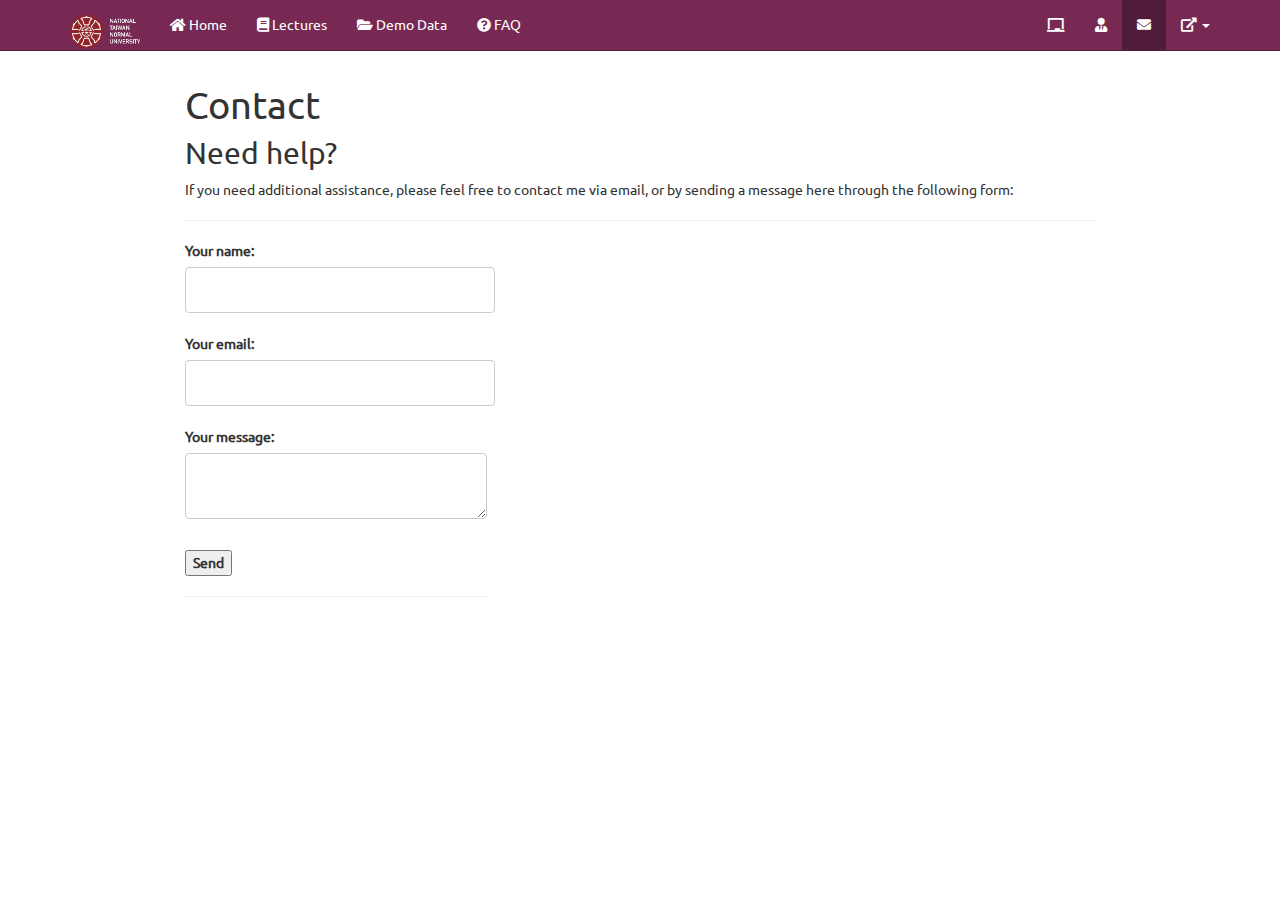
==== commit 9e867cbb: "2021Fall" ====
--- a/docs/contact.html
+++ b/docs/contact.html
@@ -13,24 +13,47 @@
 
 <title>Contact</title>
 
+<script src="site_libs/header-attrs-2.8/header-attrs.js"></script>
 <script src="site_libs/jquery-1.11.3/jquery.min.js"></script>
 <meta name="viewport" content="width=device-width, initial-scale=1" />
-<link href="site_libs/bootstrap-3.3.5/css/journal.min.css" rel="stylesheet" />
+<link href="site_libs/bootstrap-3.3.5/css/united.min.css" rel="stylesheet" />
 <script src="site_libs/bootstrap-3.3.5/js/bootstrap.min.js"></script>
 <script src="site_libs/bootstrap-3.3.5/shim/html5shiv.min.js"></script>
 <script src="site_libs/bootstrap-3.3.5/shim/respond.min.js"></script>
+<style>h1 {font-size: 34px;}
+       h1.title {font-size: 38px;}
+       h2 {font-size: 30px;}
+       h3 {font-size: 24px;}
+       h4 {font-size: 18px;}
+       h5 {font-size: 16px;}
+       h6 {font-size: 12px;}
+       code {color: inherit; background-color: rgba(0, 0, 0, 0.04);}
+       pre:not([class]) { background-color: white }</style>
 <script src="site_libs/navigation-1.1/tabsets.js"></script>
 <link href="site_libs/highlightjs-9.12.0/textmate.css" rel="stylesheet" />
 <script src="site_libs/highlightjs-9.12.0/highlight.js"></script>
 <link href="site_libs/font-awesome-5.1.0/css/all.css" rel="stylesheet" />
 <link href="site_libs/font-awesome-5.1.0/css/v4-shims.css" rel="stylesheet" />
+<!-- Global site tag (gtag.js) - Google Analytics -->
+<script async src="https://www.googletagmanager.com/gtag/js?id=UA-155266163-1"></script>
+<script>
+  window.dataLayer = window.dataLayer || [];
+  function gtag(){dataLayer.push(arguments);}
+  gtag('js', new Date());
+
+  gtag('config', 'UA-155266163-1');
+</script>
+
+<style type="text/css">
+  code{white-space: pre-wrap;}
+  span.smallcaps{font-variant: small-caps;}
+  span.underline{text-decoration: underline;}
+  div.column{display: inline-block; vertical-align: top; width: 50%;}
+  div.hanging-indent{margin-left: 1.5em; text-indent: -1.5em;}
+  ul.task-list{list-style: none;}
+    </style>
 
 <style type="text/css">code{white-space: pre;}</style>
-<style type="text/css">
-  pre:not([class]) {
-    background-color: white;
-  }
-</style>
 <script type="text/javascript">
 if (window.hljs) {
   hljs.configure({languages: []});
@@ -43,32 +66,7 @@
 
 
 
-<style type="text/css">
-h1 {
-  font-size: 34px;
-}
-h1.title {
-  font-size: 38px;
-}
-h2 {
-  font-size: 30px;
-}
-h3 {
-  font-size: 24px;
-}
-h4 {
-  font-size: 18px;
-}
-h5 {
-  font-size: 16px;
-}
-h6 {
-  font-size: 12px;
-}
-.table th:not([align]) {
-  text-align: left;
-}
-</style>
+
 
 
 
@@ -79,10 +77,6 @@
   margin-left: auto;
   margin-right: auto;
 }
-code {
-  color: inherit;
-  background-color: rgba(0, 0, 0, 0.04);
-}
 img {
   max-width:100%;
 }
@@ -98,40 +92,13 @@
 summary {
   display: list-item;
 }
+pre code {
+  padding: 0;
+}
 </style>
 
 
 <style type="text/css">
-/* padding for bootstrap navbar */
-body {
-  padding-top: 61px;
-  padding-bottom: 40px;
-}
-/* offset scroll position for anchor links (for fixed navbar)  */
-.section h1 {
-  padding-top: 66px;
-  margin-top: -66px;
-}
-.section h2 {
-  padding-top: 66px;
-  margin-top: -66px;
-}
-.section h3 {
-  padding-top: 66px;
-  margin-top: -66px;
-}
-.section h4 {
-  padding-top: 66px;
-  margin-top: -66px;
-}
-.section h5 {
-  padding-top: 66px;
-  margin-top: -66px;
-}
-.section h6 {
-  padding-top: 66px;
-  margin-top: -66px;
-}
 .dropdown-submenu {
   position: relative;
 }
@@ -159,7 +126,7 @@
   margin-right: -10px;
 }
 .dropdown-submenu:hover>a:after {
-  border-left-color: #ffffff;
+  border-left-color: #adb5bd;
 }
 .dropdown-submenu.pull-left {
   float: none;
@@ -171,7 +138,7 @@
 }
 </style>
 
-<script>
+<script type="text/javascript">
 // manage active state of menu based on current page
 $(document).ready(function () {
   // active menu anchor
@@ -182,10 +149,23 @@
   var menuAnchor = $('a[href="' + href + '"]');
 
   // mark it active
-  menuAnchor.parent().addClass('active');
+  menuAnchor.tab('show');
 
   // if it's got a parent navbar menu mark it active as well
   menuAnchor.closest('li.dropdown').addClass('active');
+
+  // Navbar adjustments
+  var navHeight = $(".navbar").first().height() + 15;
+  var style = document.createElement('style');
+  var pt = "padding-top: " + navHeight + "px; ";
+  var mt = "margin-top: -" + navHeight + "px; ";
+  var css = "";
+  // offset scroll position for anchor links (for fixed navbar)
+  for (var i = 1; i <= 6; i++) {
+    css += ".section h" + i + "{ " + pt + mt + "}\n";
+  }
+  style.innerHTML = "body {" + pt + "padding-bottom: 40px; }\n" + css;
+  document.head.appendChild(style);
 });
 </script>
 
@@ -197,7 +177,6 @@
   max-height: 500px;
   min-height: 44px;
   overflow-y: auto;
-  background: white;
   border: 1px solid #ddd;
   border-radius: 4px;
 }
@@ -275,28 +254,28 @@
       <ul class="nav navbar-nav">
         <li>
   <a href="index.html">
-    <span class="fa fa-home"></span>
+    <span class="fas fa-home"></span>
      
     Home
   </a>
 </li>
 <li>
   <a href="https://alvinntnu.github.io/NTNU_ENC2055_LECTURES/">
-    <span class="fa fa-book"></span>
+    <span class="fas fa-book"></span>
      
     Lectures
   </a>
 </li>
 <li>
   <a href="data.html">
-    <span class="fa fa-folder-open"></span>
+    <span class="fas fa-folder-open"></span>
      
     Demo Data
   </a>
 </li>
 <li>
   <a href="FAQ.html">
-    <span class="fa fa-question-circle"></span>
+    <span class="fas fa-question-circle"></span>
      
     FAQ
   </a>
@@ -304,26 +283,32 @@
       </ul>
       <ul class="nav navbar-nav navbar-right">
         <li>
+  <a href="https://docs.google.com/document/d/10Qt3N4ZJ1wx2t81bu5ZwjukcGg4A7HO-IM2php1joGU/edit?usp=sharing">
+    <span class="fas fa-laptop-code"></span>
+     
+  </a>
+</li>
+<li>
   <a href="whiteboard.html">
-    <span class="fa fa-chalkboard"></span>
+    <span class="fas fa-chalkboard"></span>
      
   </a>
 </li>
 <li>
   <a href="http://web.ntnu.edu.tw/~alvinchen">
-    <span class="fa fa-user-tie"></span>
+    <span class="fas fa-user-tie"></span>
      
   </a>
 </li>
 <li>
   <a href="contact.html">
-    <span class="fa fa-envelope"></span>
+    <span class="fas fa-envelope"></span>
      
   </a>
 </li>
 <li class="dropdown">
   <a href="#" class="dropdown-toggle" data-toggle="dropdown" role="button" aria-expanded="false">
-    <span class="fa fa-external-link-alt"></span>
+    <span class="fas fa-external-link-alt"></span>
      
      
     <span class="caret"></span>
@@ -331,14 +316,14 @@
   <ul class="dropdown-menu" role="menu">
     <li>
       <a href="http://www.eng.ntnu.edu.tw/">
-        <span class="fa fa-university"></span>
+        <span class="fas fa-university"></span>
          
         NTNU-ENG
       </a>
     </li>
     <li>
       <a href="https://moodle2.ntnu.edu.tw/">
-        <span class="fa fa-link"></span>
+        <span class="fas fa-link"></span>
          
         NTNU-Moodle
       </a>
@@ -350,7 +335,7 @@
   </div><!--/.container -->
 </div><!--/.navbar -->
 
-<div class="fluid-row" id="header">
+<div id="header">
 
 
 
@@ -381,9 +366,8 @@
 <hr />
 <!-- modify this form HTML and place wherever you want your form -->
 <form action="https://formspree.io/meqeeelq" method="POST">
-<label> Your name: <input type="text" name="_replyto"> </label> </br> <label> Your email: <input type="text" name="_replyto"> </label> </br> <label> Your message:
-<textarea name="message">
-</textarea>
+<label> Your name: <input type="text" name="name"> </label> </br> <label> Your email: <input type="text" name="_replyto"> </label> </br> <label> Your message:
+<textarea name="message"></textarea>
 <p></label></p>
 <!-- your other form fields go here -->
 <button type="submit">
@@ -402,7 +386,7 @@
 
 // add bootstrap table styles to pandoc tables
 function bootstrapStylePandocTables() {
-  $('tr.header').parent('thead').parent('table').addClass('table table-condensed');
+  $('tr.odd').parent('tbody').parent('table').addClass('table table-condensed');
 }
 $(document).ready(function () {
   bootstrapStylePandocTables();
@@ -420,7 +404,7 @@
 
 $(document).ready(function () {
   $('.tabset-dropdown > .nav-tabs > li').click(function () {
-    $(this).parent().toggleClass('nav-tabs-open')
+    $(this).parent().toggleClass('nav-tabs-open');
   });
 });
 </script>
--- a/docs/site_libs/bootstrap-3.3.5/css/united.min.css
+++ b/docs/site_libs/bootstrap-3.3.5/css/united.min.css
@@ -0,0 +1,18 @@
+@font-face {
+  font-family: 'Ubuntu';
+  font-style: normal;
+  font-weight: 400;
+  src: url(fonts/Ubuntu.ttf) format('truetype');
+}
+
+/*!
+ * bootswatch v3.3.6
+ * Homepage: http://bootswatch.com
+ * Copyright 2012-2015 Thomas Park
+ * Licensed under MIT
+ * Based on Bootstrap
+*//*!
+ * Bootstrap v3.3.6 (http://getbootstrap.com)
+ * Copyright 2011-2015 Twitter, Inc.
+ * Licensed under MIT (https://github.com/twbs/bootstrap/blob/master/LICENSE)
+ *//*! normalize.css v3.0.3 | MIT License | github.com/necolas/normalize.css */html{font-family:sans-serif;-ms-text-size-adjust:100%;-webkit-text-size-adjust:100%}body{margin:0}article,aside,details,figcaption,figure,footer,header,hgroup,main,menu,nav,section,summary{display:block}audio,canvas,progress,video{display:inline-block;vertical-align:baseline}audio:not([controls]){display:none;height:0}[hidden],template{display:none}a{background-color:transparent}a:active,a:hover{outline:0}abbr[title]{border-bottom:1px dotted}b,strong{font-weight:bold}dfn{font-style:italic}h1{font-size:2em;margin:0.67em 0}mark{background:#ff0;color:#000}small{font-size:80%}sub,sup{font-size:75%;line-height:0;position:relative;vertical-align:baseline}sup{top:-0.5em}sub{bottom:-0.25em}img{border:0}svg:not(:root){overflow:hidden}figure{margin:1em 40px}hr{-webkit-box-sizing:content-box;-moz-box-sizing:content-box;box-sizing:content-box;height:0}pre{overflow:auto}code,kbd,pre,samp{font-family:monospace, monospace;font-size:1em}button,input,optgroup,select,textarea{color:inherit;font:inherit;margin:0}button{overflow:visible}button,select{text-transform:none}button,html input[type="button"],input[type="reset"],input[type="submit"]{-webkit-appearance:button;cursor:pointer}button[disabled],html input[disabled]{cursor:default}button::-moz-focus-inner,input::-moz-focus-inner{border:0;padding:0}input{line-height:normal}input[type="checkbox"],input[type="radio"]{-webkit-box-sizing:border-box;-moz-box-sizing:border-box;box-sizing:border-box;padding:0}input[type="number"]::-webkit-inner-spin-button,input[type="number"]::-webkit-outer-spin-button{height:auto}input[type="search"]{-webkit-appearance:textfield;-webkit-box-sizing:content-box;-moz-box-sizing:content-box;box-sizing:content-box}input[type="search"]::-webkit-search-cancel-button,input[type="search"]::-webkit-search-decoration{-webkit-appearance:none}fieldset{border:1px solid #c0c0c0;margin:0 2px;padding:0.35em 0.625em 0.75em}legend{border:0;padding:0}textarea{overflow:auto}optgroup{font-weight:bold}table{border-collapse:collapse;border-spacing:0}td,th{padding:0}/*! Source: https://github.com/h5bp/html5-boilerplate/blob/master/src/css/main.css */@media print{*,*:before,*:after{background:transparent !important;color:#000 !important;-webkit-box-shadow:none !important;box-shadow:none !important;text-shadow:none !important}a,a:visited{text-decoration:underline}a[href]:after{content:" (" attr(href) ")"}abbr[title]:after{content:" (" attr(title) ")"}a[href^="#"]:after,a[href^="javascript:"]:after{content:""}pre,blockquote{border:1px solid #999;page-break-inside:avoid}thead{display:table-header-group}tr,img{page-break-inside:avoid}img{max-width:100% !important}p,h2,h3{orphans:3;widows:3}h2,h3{page-break-after:avoid}.navbar{display:none}.btn>.caret,.dropup>.btn>.caret{border-top-color:#000 !important}.label{border:1px solid #000}.table{border-collapse:collapse !important}.table td,.table th{background-color:#fff !important}.table-bordered th,.table-bordered td{border:1px solid #ddd !important}}@font-face{font-family:'Glyphicons Halflings';src:url('../fonts/glyphicons-halflings-regular.eot');src:url('../fonts/glyphicons-halflings-regular.eot?#iefix') format('embedded-opentype'),url('../fonts/glyphicons-halflings-regular.woff') format('woff'),url('../fonts/glyphicons-halflings-regular.ttf') format('truetype'),url('../fonts/glyphicons-halflings-regular.svg#glyphicons_halflingsregular') format('svg')}.glyphicon{position:relative;top:1px;display:inline-block;font-family:'Glyphicons Halflings';font-style:normal;font-weight:normal;line-height:1;-webkit-font-smoothing:antialiased;-moz-osx-font-smoothing:grayscale}.glyphicon-asterisk:before{content:"\002a"}.glyphicon-plus:before{content:"\002b"}.glyphicon-euro:before,.glyphicon-eur:before{content:"\20ac"}.glyphicon-minus:before{content:"\2212"}.glyphicon-cloud:before{content:"\2601"}.glyphicon-envelope:before{content:"\2709"}.glyphicon-pencil:before{content:"\270f"}.glyphicon-glass:before{content:"\e001"}.glyphicon-music:before{content:"\e002"}.glyphicon-search:before{content:"\e003"}.glyphicon-heart:before{content:"\e005"}.glyphicon-star:before{content:"\e006"}.glyphicon-star-empty:before{content:"\e007"}.glyphicon-user:before{content:"\e008"}.glyphicon-film:before{content:"\e009"}.glyphicon-th-large:before{content:"\e010"}.glyphicon-th:before{content:"\e011"}.glyphicon-th-list:before{content:"\e012"}.glyphicon-ok:before{content:"\e013"}.glyphicon-remove:before{content:"\e014"}.glyphicon-zoom-in:before{content:"\e015"}.glyphicon-zoom-out:before{content:"\e016"}.glyphicon-off:before{content:"\e017"}.glyphicon-signal:before{content:"\e018"}.glyphicon-cog:before{content:"\e019"}.glyphicon-trash:before{content:"\e020"}.glyphicon-home:before{content:"\e021"}.glyphicon-file:before{content:"\e022"}.glyphicon-time:before{content:"\e023"}.glyphicon-road:before{content:"\e024"}.glyphicon-download-alt:before{content:"\e025"}.glyphicon-download:before{content:"\e026"}.glyphicon-upload:before{content:"\e027"}.glyphicon-inbox:before{content:"\e028"}.glyphicon-play-circle:before{content:"\e029"}.glyphicon-repeat:before{content:"\e030"}.glyphicon-refresh:before{content:"\e031"}.glyphicon-list-alt:before{content:"\e032"}.glyphicon-lock:before{content:"\e033"}.glyphicon-flag:before{content:"\e034"}.glyphicon-headphones:before{content:"\e035"}.glyphicon-volume-off:before{content:"\e036"}.glyphicon-volume-down:before{content:"\e037"}.glyphicon-volume-up:before{content:"\e038"}.glyphicon-qrcode:before{content:"\e039"}.glyphicon-barcode:before{content:"\e040"}.glyphicon-tag:before{content:"\e041"}.glyphicon-tags:before{content:"\e042"}.glyphicon-book:before{content:"\e043"}.glyphicon-bookmark:before{content:"\e044"}.glyphicon-print:before{content:"\e045"}.glyphicon-camera:before{content:"\e046"}.glyphicon-font:before{content:"\e047"}.glyphicon-bold:before{content:"\e048"}.glyphicon-italic:before{content:"\e049"}.glyphicon-text-height:before{content:"\e050"}.glyphicon-text-width:before{content:"\e051"}.glyphicon-align-left:before{content:"\e052"}.glyphicon-align-center:before{content:"\e053"}.glyphicon-align-right:before{content:"\e054"}.glyphicon-align-justify:before{content:"\e055"}.glyphicon-list:before{content:"\e056"}.glyphicon-indent-left:before{content:"\e057"}.glyphicon-indent-right:before{content:"\e058"}.glyphicon-facetime-video:before{content:"\e059"}.glyphicon-picture:before{content:"\e060"}.glyphicon-map-marker:before{content:"\e062"}.glyphicon-adjust:before{content:"\e063"}.glyphicon-tint:before{content:"\e064"}.glyphicon-edit:before{content:"\e065"}.glyphicon-share:before{content:"\e066"}.glyphicon-check:before{content:"\e067"}.glyphicon-move:before{content:"\e068"}.glyphicon-step-backward:before{content:"\e069"}.glyphicon-fast-backward:before{content:"\e070"}.glyphicon-backward:before{content:"\e071"}.glyphicon-play:before{content:"\e072"}.glyphicon-pause:before{content:"\e073"}.glyphicon-stop:before{content:"\e074"}.glyphicon-forward:before{content:"\e075"}.glyphicon-fast-forward:before{content:"\e076"}.glyphicon-step-forward:before{content:"\e077"}.glyphicon-eject:before{content:"\e078"}.glyphicon-chevron-left:before{content:"\e079"}.glyphicon-chevron-right:before{content:"\e080"}.glyphicon-plus-sign:before{content:"\e081"}.glyphicon-minus-sign:before{content:"\e082"}.glyphicon-remove-sign:before{content:"\e083"}.glyphicon-ok-sign:before{content:"\e084"}.glyphicon-question-sign:before{content:"\e085"}.glyphicon-info-sign:before{content:"\e086"}.glyphicon-screenshot:before{content:"\e087"}.glyphicon-remove-circle:before{content:"\e088"}.glyphicon-ok-circle:before{content:"\e089"}.glyphicon-ban-circle:before{content:"\e090"}.glyphicon-arrow-left:before{content:"\e091"}.glyphicon-arrow-right:before{content:"\e092"}.glyphicon-arrow-up:before{content:"\e093"}.glyphicon-arrow-down:before{content:"\e094"}.glyphicon-share-alt:before{content:"\e095"}.glyphicon-resize-full:before{content:"\e096"}.glyphicon-resize-small:before{content:"\e097"}.glyphicon-exclamation-sign:before{content:"\e101"}.glyphicon-gift:before{content:"\e102"}.glyphicon-leaf:before{content:"\e103"}.glyphicon-fire:before{content:"\e104"}.glyphicon-eye-open:before{content:"\e105"}.glyphicon-eye-close:before{content:"\e106"}.glyphicon-warning-sign:before{content:"\e107"}.glyphicon-plane:before{content:"\e108"}.glyphicon-calendar:before{content:"\e109"}.glyphicon-random:before{content:"\e110"}.glyphicon-comment:before{content:"\e111"}.glyphicon-magnet:before{content:"\e112"}.glyphicon-chevron-up:before{content:"\e113"}.glyphicon-chevron-down:before{content:"\e114"}.glyphicon-retweet:before{content:"\e115"}.glyphicon-shopping-cart:before{content:"\e116"}.glyphicon-folder-close:before{content:"\e117"}.glyphicon-folder-open:before{content:"\e118"}.glyphicon-resize-vertical:before{content:"\e119"}.glyphicon-resize-horizontal:before{content:"\e120"}.glyphicon-hdd:before{content:"\e121"}.glyphicon-bullhorn:before{content:"\e122"}.glyphicon-bell:before{content:"\e123"}.glyphicon-certificate:before{content:"\e124"}.glyphicon-thumbs-up:before{content:"\e125"}.glyphicon-thumbs-down:before{content:"\e126"}.glyphicon-hand-right:before{content:"\e127"}.glyphicon-hand-left:before{content:"\e128"}.glyphicon-hand-up:before{content:"\e129"}.glyphicon-hand-down:before{content:"\e130"}.glyphicon-circle-arrow-right:before{content:"\e131"}.glyphicon-circle-arrow-left:before{content:"\e132"}.glyphicon-circle-arrow-up:before{content:"\e133"}.glyphicon-circle-arrow-down:before{content:"\e134"}.glyphicon-globe:before{content:"\e135"}.glyphicon-wrench:before{content:"\e136"}.glyphicon-tasks:before{content:"\e137"}.glyphicon-filter:before{content:"\e138"}.glyphicon-briefcase:before{content:"\e139"}.glyphicon-fullscreen:before{content:"\e140"}.glyphicon-dashboard:before{content:"\e141"}.glyphicon-paperclip:before{content:"\e142"}.glyphicon-heart-empty:before{content:"\e143"}.glyphicon-link:before{content:"\e144"}.glyphicon-phone:before{content:"\e145"}.glyphicon-pushpin:before{content:"\e146"}.glyphicon-usd:before{content:"\e148"}.glyphicon-gbp:before{content:"\e149"}.glyphicon-sort:before{content:"\e150"}.glyphicon-sort-by-alphabet:before{content:"\e151"}.glyphicon-sort-by-alphabet-alt:before{content:"\e152"}.glyphicon-sort-by-order:before{content:"\e153"}.glyphicon-sort-by-order-alt:before{content:"\e154"}.glyphicon-sort-by-attributes:before{content:"\e155"}.glyphicon-sort-by-attributes-alt:before{content:"\e156"}.glyphicon-unchecked:before{content:"\e157"}.glyphicon-expand:before{content:"\e158"}.glyphicon-collapse-down:before{content:"\e159"}.glyphicon-collapse-up:before{content:"\e160"}.glyphicon-log-in:before{content:"\e161"}.glyphicon-flash:before{content:"\e162"}.glyphicon-log-out:before{content:"\e163"}.glyphicon-new-window:before{content:"\e164"}.glyphicon-record:before{content:"\e165"}.glyphicon-save:before{content:"\e166"}.glyphicon-open:before{content:"\e167"}.glyphicon-saved:before{content:"\e168"}.glyphicon-import:before{content:"\e169"}.glyphicon-export:before{content:"\e170"}.glyphicon-send:before{content:"\e171"}.glyphicon-floppy-disk:before{content:"\e172"}.glyphicon-floppy-saved:before{content:"\e173"}.glyphicon-floppy-remove:before{content:"\e174"}.glyphicon-floppy-save:before{content:"\e175"}.glyphicon-floppy-open:before{content:"\e176"}.glyphicon-credit-card:before{content:"\e177"}.glyphicon-transfer:before{content:"\e178"}.glyphicon-cutlery:before{content:"\e179"}.glyphicon-header:before{content:"\e180"}.glyphicon-compressed:before{content:"\e181"}.glyphicon-earphone:before{content:"\e182"}.glyphicon-phone-alt:before{content:"\e183"}.glyphicon-tower:before{content:"\e184"}.glyphicon-stats:before{content:"\e185"}.glyphicon-sd-video:before{content:"\e186"}.glyphicon-hd-video:before{content:"\e187"}.glyphicon-subtitles:before{content:"\e188"}.glyphicon-sound-stereo:before{content:"\e189"}.glyphicon-sound-dolby:before{content:"\e190"}.glyphicon-sound-5-1:before{content:"\e191"}.glyphicon-sound-6-1:before{content:"\e192"}.glyphicon-sound-7-1:before{content:"\e193"}.glyphicon-copyright-mark:before{content:"\e194"}.glyphicon-registration-mark:before{content:"\e195"}.glyphicon-cloud-download:before{content:"\e197"}.glyphicon-cloud-upload:before{content:"\e198"}.glyphicon-tree-conifer:before{content:"\e199"}.glyphicon-tree-deciduous:before{content:"\e200"}.glyphicon-cd:before{content:"\e201"}.glyphicon-save-file:before{content:"\e202"}.glyphicon-open-file:before{content:"\e203"}.glyphicon-level-up:before{content:"\e204"}.glyphicon-copy:before{content:"\e205"}.glyphicon-paste:before{content:"\e206"}.glyphicon-alert:before{content:"\e209"}.glyphicon-equalizer:before{content:"\e210"}.glyphicon-king:before{content:"\e211"}.glyphicon-queen:before{content:"\e212"}.glyphicon-pawn:before{content:"\e213"}.glyphicon-bishop:before{content:"\e214"}.glyphicon-knight:before{content:"\e215"}.glyphicon-baby-formula:before{content:"\e216"}.glyphicon-tent:before{content:"\26fa"}.glyphicon-blackboard:before{content:"\e218"}.glyphicon-bed:before{content:"\e219"}.glyphicon-apple:before{content:"\f8ff"}.glyphicon-erase:before{content:"\e221"}.glyphicon-hourglass:before{content:"\231b"}.glyphicon-lamp:before{content:"\e223"}.glyphicon-duplicate:before{content:"\e224"}.glyphicon-piggy-bank:before{content:"\e225"}.glyphicon-scissors:before{content:"\e226"}.glyphicon-bitcoin:before{content:"\e227"}.glyphicon-btc:before{content:"\e227"}.glyphicon-xbt:before{content:"\e227"}.glyphicon-yen:before{content:"\00a5"}.glyphicon-jpy:before{content:"\00a5"}.glyphicon-ruble:before{content:"\20bd"}.glyphicon-rub:before{content:"\20bd"}.glyphicon-scale:before{content:"\e230"}.glyphicon-ice-lolly:before{content:"\e231"}.glyphicon-ice-lolly-tasted:before{content:"\e232"}.glyphicon-education:before{content:"\e233"}.glyphicon-option-horizontal:before{content:"\e234"}.glyphicon-option-vertical:before{content:"\e235"}.glyphicon-menu-hamburger:before{content:"\e236"}.glyphicon-modal-window:before{content:"\e237"}.glyphicon-oil:before{content:"\e238"}.glyphicon-grain:before{content:"\e239"}.glyphicon-sunglasses:before{content:"\e240"}.glyphicon-text-size:before{content:"\e241"}.glyphicon-text-color:before{content:"\e242"}.glyphicon-text-background:before{content:"\e243"}.glyphicon-object-align-top:before{content:"\e244"}.glyphicon-object-align-bottom:before{content:"\e245"}.glyphicon-object-align-horizontal:before{content:"\e246"}.glyphicon-object-align-left:before{content:"\e247"}.glyphicon-object-align-vertical:before{content:"\e248"}.glyphicon-object-align-right:before{content:"\e249"}.glyphicon-triangle-right:before{content:"\e250"}.glyphicon-triangle-left:before{content:"\e251"}.glyphicon-triangle-bottom:before{content:"\e252"}.glyphicon-triangle-top:before{content:"\e253"}.glyphicon-console:before{content:"\e254"}.glyphicon-superscript:before{content:"\e255"}.glyphicon-subscript:before{content:"\e256"}.glyphicon-menu-left:before{content:"\e257"}.glyphicon-menu-right:before{content:"\e258"}.glyphicon-menu-down:before{content:"\e259"}.glyphicon-menu-up:before{content:"\e260"}*{-webkit-box-sizing:border-box;-moz-box-sizing:border-box;box-sizing:border-box}*:before,*:after{-webkit-box-sizing:border-box;-moz-box-sizing:border-box;box-sizing:border-box}html{font-size:10px;-webkit-tap-highlight-color:rgba(0,0,0,0)}body{font-family:"Ubuntu",Tahoma,"Helvetica Neue",Helvetica,Arial,sans-serif;font-size:14px;line-height:1.42857143;color:#333333;background-color:#ffffff}input,button,select,textarea{font-family:inherit;font-size:inherit;line-height:inherit}a{color:#dd4814;text-decoration:none}a:hover,a:focus{color:#97310e;text-decoration:underline}a:focus{outline:thin dotted;outline:5px auto -webkit-focus-ring-color;outline-offset:-2px}figure{margin:0}img{vertical-align:middle}.img-responsive,.thumbnail>img,.thumbnail a>img,.carousel-inner>.item>img,.carousel-inner>.item>a>img{display:block;max-width:100%;height:auto}.img-rounded{border-radius:6px}.img-thumbnail{padding:4px;line-height:1.42857143;background-color:#ffffff;border:1px solid #dddddd;border-radius:4px;-webkit-transition:all .2s ease-in-out;-o-transition:all .2s ease-in-out;transition:all .2s ease-in-out;display:inline-block;max-width:100%;height:auto}.img-circle{border-radius:50%}hr{margin-top:20px;margin-bottom:20px;border:0;border-top:1px solid #eeeeee}.sr-only{position:absolute;width:1px;height:1px;margin:-1px;padding:0;overflow:hidden;clip:rect(0, 0, 0, 0);border:0}.sr-only-focusable:active,.sr-only-focusable:focus{position:static;width:auto;height:auto;margin:0;overflow:visible;clip:auto}[role="button"]{cursor:pointer}h1,h2,h3,h4,h5,h6,.h1,.h2,.h3,.h4,.h5,.h6{font-family:"Ubuntu",Tahoma,"Helvetica Neue",Helvetica,Arial,sans-serif;font-weight:500;line-height:1.1;color:inherit}h1 small,h2 small,h3 small,h4 small,h5 small,h6 small,.h1 small,.h2 small,.h3 small,.h4 small,.h5 small,.h6 small,h1 .small,h2 .small,h3 .small,h4 .small,h5 .small,h6 .small,.h1 .small,.h2 .small,.h3 .small,.h4 .small,.h5 .small,.h6 .small{font-weight:normal;line-height:1;color:#aea79f}h1,.h1,h2,.h2,h3,.h3{margin-top:20px;margin-bottom:10px}h1 small,.h1 small,h2 small,.h2 small,h3 small,.h3 small,h1 .small,.h1 .small,h2 .small,.h2 .small,h3 .small,.h3 .small{font-size:65%}h4,.h4,h5,.h5,h6,.h6{margin-top:10px;margin-bottom:10px}h4 small,.h4 small,h5 small,.h5 small,h6 small,.h6 small,h4 .small,.h4 .small,h5 .small,.h5 .small,h6 .small,.h6 .small{font-size:75%}h1,.h1{font-size:36px}h2,.h2{font-size:30px}h3,.h3{font-size:24px}h4,.h4{font-size:18px}h5,.h5{font-size:14px}h6,.h6{font-size:12px}p{margin:0 0 10px}.lead{margin-bottom:20px;font-size:16px;font-weight:300;line-height:1.4}@media (min-width:768px){.lead{font-size:21px}}small,.small{font-size:85%}mark,.mark{background-color:#fcf8e3;padding:.2em}.text-left{text-align:left}.text-right{text-align:right}.text-center{text-align:center}.text-justify{text-align:justify}.text-nowrap{white-space:nowrap}.text-lowercase{text-transform:lowercase}.text-uppercase{text-transform:uppercase}.text-capitalize{text-transform:capitalize}.text-muted{color:#aea79f}.text-primary{color:#dd4814}a.text-primary:hover,a.text-primary:focus{color:#ae3910}.text-success{color:#468847}a.text-success:hover,a.text-success:focus{color:#356635}.text-info{color:#3a87ad}a.text-info:hover,a.text-info:focus{color:#2d6987}.text-warning{color:#c09853}a.text-warning:hover,a.text-warning:focus{color:#a47e3c}.text-danger{color:#b94a48}a.text-danger:hover,a.text-danger:focus{color:#953b39}.bg-primary{color:#fff;background-color:#dd4814}a.bg-primary:hover,a.bg-primary:focus{background-color:#ae3910}.bg-success{background-color:#dff0d8}a.bg-success:hover,a.bg-success:focus{background-color:#c1e2b3}.bg-info{background-color:#d9edf7}a.bg-info:hover,a.bg-info:focus{background-color:#afd9ee}.bg-warning{background-color:#fcf8e3}a.bg-warning:hover,a.bg-warning:focus{background-color:#f7ecb5}.bg-danger{background-color:#f2dede}a.bg-danger:hover,a.bg-danger:focus{background-color:#e4b9b9}.page-header{padding-bottom:9px;margin:40px 0 20px;border-bottom:1px solid #eeeeee}ul,ol{margin-top:0;margin-bottom:10px}ul ul,ol ul,ul ol,ol ol{margin-bottom:0}.list-unstyled{padding-left:0;list-style:none}.list-inline{padding-left:0;list-style:none;margin-left:-5px}.list-inline>li{display:inline-block;padding-left:5px;padding-right:5px}dl{margin-top:0;margin-bottom:20px}dt,dd{line-height:1.42857143}dt{font-weight:bold}dd{margin-left:0}@media (min-width:768px){.dl-horizontal dt{float:left;width:160px;clear:left;text-align:right;overflow:hidden;text-overflow:ellipsis;white-space:nowrap}.dl-horizontal dd{margin-left:180px}}abbr[title],abbr[data-original-title]{cursor:help;border-bottom:1px dotted #aea79f}.initialism{font-size:90%;text-transform:uppercase}blockquote{padding:10px 20px;margin:0 0 20px;font-size:17.5px;border-left:5px solid #eeeeee}blockquote p:last-child,blockquote ul:last-child,blockquote ol:last-child{margin-bottom:0}blockquote footer,blockquote small,blockquote .small{display:block;font-size:80%;line-height:1.42857143;color:#aea79f}blockquote footer:before,blockquote small:before,blockquote .small:before{content:'\2014 \00A0'}.blockquote-reverse,blockquote.pull-right{padding-right:15px;padding-left:0;border-right:5px solid #eeeeee;border-left:0;text-align:right}.blockquote-reverse footer:before,blockquote.pull-right footer:before,.blockquote-reverse small:before,blockquote.pull-right small:before,.blockquote-reverse .small:before,blockquote.pull-right .small:before{content:''}.blockquote-reverse footer:after,blockquote.pull-right footer:after,.blockquote-reverse small:after,blockquote.pull-right small:after,.blockquote-reverse .small:after,blockquote.pull-right .small:after{content:'\00A0 \2014'}address{margin-bottom:20px;font-style:normal;line-height:1.42857143}code,kbd,pre,samp{font-family:monospace}code{padding:2px 4px;font-size:90%;color:#c7254e;background-color:#f9f2f4;border-radius:4px}kbd{padding:2px 4px;font-size:90%;color:#ffffff;background-color:#333333;border-radius:3px;-webkit-box-shadow:inset 0 -1px 0 rgba(0,0,0,0.25);box-shadow:inset 0 -1px 0 rgba(0,0,0,0.25)}kbd kbd{padding:0;font-size:100%;font-weight:bold;-webkit-box-shadow:none;box-shadow:none}pre{display:block;padding:9.5px;margin:0 0 10px;font-size:13px;line-height:1.42857143;word-break:break-all;word-wrap:break-word;color:#333333;background-color:#f5f5f5;border:1px solid #cccccc;border-radius:4px}pre code{padding:0;font-size:inherit;color:inherit;white-space:pre-wrap;background-color:transparent;border-radius:0}.pre-scrollable{max-height:340px;overflow-y:scroll}.container{margin-right:auto;margin-left:auto;padding-left:15px;padding-right:15px}@media (min-width:768px){.container{width:750px}}@media (min-width:992px){.container{width:970px}}@media (min-width:1200px){.container{width:1170px}}.container-fluid{margin-right:auto;margin-left:auto;padding-left:15px;padding-right:15px}.row{margin-left:-15px;margin-right:-15px}.col-xs-1,.col-sm-1,.col-md-1,.col-lg-1,.col-xs-2,.col-sm-2,.col-md-2,.col-lg-2,.col-xs-3,.col-sm-3,.col-md-3,.col-lg-3,.col-xs-4,.col-sm-4,.col-md-4,.col-lg-4,.col-xs-5,.col-sm-5,.col-md-5,.col-lg-5,.col-xs-6,.col-sm-6,.col-md-6,.col-lg-6,.col-xs-7,.col-sm-7,.col-md-7,.col-lg-7,.col-xs-8,.col-sm-8,.col-md-8,.col-lg-8,.col-xs-9,.col-sm-9,.col-md-9,.col-lg-9,.col-xs-10,.col-sm-10,.col-md-10,.col-lg-10,.col-xs-11,.col-sm-11,.col-md-11,.col-lg-11,.col-xs-12,.col-sm-12,.col-md-12,.col-lg-12{position:relative;min-height:1px;padding-left:15px;padding-right:15px}.col-xs-1,.col-xs-2,.col-xs-3,.col-xs-4,.col-xs-5,.col-xs-6,.col-xs-7,.col-xs-8,.col-xs-9,.col-xs-10,.col-xs-11,.col-xs-12{float:left}.col-xs-12{width:100%}.col-xs-11{width:91.66666667%}.col-xs-10{width:83.33333333%}.col-xs-9{width:75%}.col-xs-8{width:66.66666667%}.col-xs-7{width:58.33333333%}.col-xs-6{width:50%}.col-xs-5{width:41.66666667%}.col-xs-4{width:33.33333333%}.col-xs-3{width:25%}.col-xs-2{width:16.66666667%}.col-xs-1{width:8.33333333%}.col-xs-pull-12{right:100%}.col-xs-pull-11{right:91.66666667%}.col-xs-pull-10{right:83.33333333%}.col-xs-pull-9{right:75%}.col-xs-pull-8{right:66.66666667%}.col-xs-pull-7{right:58.33333333%}.col-xs-pull-6{right:50%}.col-xs-pull-5{right:41.66666667%}.col-xs-pull-4{right:33.33333333%}.col-xs-pull-3{right:25%}.col-xs-pull-2{right:16.66666667%}.col-xs-pull-1{right:8.33333333%}.col-xs-pull-0{right:auto}.col-xs-push-12{left:100%}.col-xs-push-11{left:91.66666667%}.col-xs-push-10{left:83.33333333%}.col-xs-push-9{left:75%}.col-xs-push-8{left:66.66666667%}.col-xs-push-7{left:58.33333333%}.col-xs-push-6{left:50%}.col-xs-push-5{left:41.66666667%}.col-xs-push-4{left:33.33333333%}.col-xs-push-3{left:25%}.col-xs-push-2{left:16.66666667%}.col-xs-push-1{left:8.33333333%}.col-xs-push-0{left:auto}.col-xs-offset-12{margin-left:100%}.col-xs-offset-11{margin-left:91.66666667%}.col-xs-offset-10{margin-left:83.33333333%}.col-xs-offset-9{margin-left:75%}.col-xs-offset-8{margin-left:66.66666667%}.col-xs-offset-7{margin-left:58.33333333%}.col-xs-offset-6{margin-left:50%}.col-xs-offset-5{margin-left:41.66666667%}.col-xs-offset-4{margin-left:33.33333333%}.col-xs-offset-3{margin-left:25%}.col-xs-offset-2{margin-left:16.66666667%}.col-xs-offset-1{margin-left:8.33333333%}.col-xs-offset-0{margin-left:0%}@media (min-width:768px){.col-sm-1,.col-sm-2,.col-sm-3,.col-sm-4,.col-sm-5,.col-sm-6,.col-sm-7,.col-sm-8,.col-sm-9,.col-sm-10,.col-sm-11,.col-sm-12{float:left}.col-sm-12{width:100%}.col-sm-11{width:91.66666667%}.col-sm-10{width:83.33333333%}.col-sm-9{width:75%}.col-sm-8{width:66.66666667%}.col-sm-7{width:58.33333333%}.col-sm-6{width:50%}.col-sm-5{width:41.66666667%}.col-sm-4{width:33.33333333%}.col-sm-3{width:25%}.col-sm-2{width:16.66666667%}.col-sm-1{width:8.33333333%}.col-sm-pull-12{right:100%}.col-sm-pull-11{right:91.66666667%}.col-sm-pull-10{right:83.33333333%}.col-sm-pull-9{right:75%}.col-sm-pull-8{right:66.66666667%}.col-sm-pull-7{right:58.33333333%}.col-sm-pull-6{right:50%}.col-sm-pull-5{right:41.66666667%}.col-sm-pull-4{right:33.33333333%}.col-sm-pull-3{right:25%}.col-sm-pull-2{right:16.66666667%}.col-sm-pull-1{right:8.33333333%}.col-sm-pull-0{right:auto}.col-sm-push-12{left:100%}.col-sm-push-11{left:91.66666667%}.col-sm-push-10{left:83.33333333%}.col-sm-push-9{left:75%}.col-sm-push-8{left:66.66666667%}.col-sm-push-7{left:58.33333333%}.col-sm-push-6{left:50%}.col-sm-push-5{left:41.66666667%}.col-sm-push-4{left:33.33333333%}.col-sm-push-3{left:25%}.col-sm-push-2{left:16.66666667%}.col-sm-push-1{left:8.33333333%}.col-sm-push-0{left:auto}.col-sm-offset-12{margin-left:100%}.col-sm-offset-11{margin-left:91.66666667%}.col-sm-offset-10{margin-left:83.33333333%}.col-sm-offset-9{margin-left:75%}.col-sm-offset-8{margin-left:66.66666667%}.col-sm-offset-7{margin-left:58.33333333%}.col-sm-offset-6{margin-left:50%}.col-sm-offset-5{margin-left:41.66666667%}.col-sm-offset-4{margin-left:33.33333333%}.col-sm-offset-3{margin-left:25%}.col-sm-offset-2{margin-left:16.66666667%}.col-sm-offset-1{margin-left:8.33333333%}.col-sm-offset-0{margin-left:0%}}@media (min-width:992px){.col-md-1,.col-md-2,.col-md-3,.col-md-4,.col-md-5,.col-md-6,.col-md-7,.col-md-8,.col-md-9,.col-md-10,.col-md-11,.col-md-12{float:left}.col-md-12{width:100%}.col-md-11{width:91.66666667%}.col-md-10{width:83.33333333%}.col-md-9{width:75%}.col-md-8{width:66.66666667%}.col-md-7{width:58.33333333%}.col-md-6{width:50%}.col-md-5{width:41.66666667%}.col-md-4{width:33.33333333%}.col-md-3{width:25%}.col-md-2{width:16.66666667%}.col-md-1{width:8.33333333%}.col-md-pull-12{right:100%}.col-md-pull-11{right:91.66666667%}.col-md-pull-10{right:83.33333333%}.col-md-pull-9{right:75%}.col-md-pull-8{right:66.66666667%}.col-md-pull-7{right:58.33333333%}.col-md-pull-6{right:50%}.col-md-pull-5{right:41.66666667%}.col-md-pull-4{right:33.33333333%}.col-md-pull-3{right:25%}.col-md-pull-2{right:16.66666667%}.col-md-pull-1{right:8.33333333%}.col-md-pull-0{right:auto}.col-md-push-12{left:100%}.col-md-push-11{left:91.66666667%}.col-md-push-10{left:83.33333333%}.col-md-push-9{left:75%}.col-md-push-8{left:66.66666667%}.col-md-push-7{left:58.33333333%}.col-md-push-6{left:50%}.col-md-push-5{left:41.66666667%}.col-md-push-4{left:33.33333333%}.col-md-push-3{left:25%}.col-md-push-2{left:16.66666667%}.col-md-push-1{left:8.33333333%}.col-md-push-0{left:auto}.col-md-offset-12{margin-left:100%}.col-md-offset-11{margin-left:91.66666667%}.col-md-offset-10{margin-left:83.33333333%}.col-md-offset-9{margin-left:75%}.col-md-offset-8{margin-left:66.66666667%}.col-md-offset-7{margin-left:58.33333333%}.col-md-offset-6{margin-left:50%}.col-md-offset-5{margin-left:41.66666667%}.col-md-offset-4{margin-left:33.33333333%}.col-md-offset-3{margin-left:25%}.col-md-offset-2{margin-left:16.66666667%}.col-md-offset-1{margin-left:8.33333333%}.col-md-offset-0{margin-left:0%}}@media (min-width:1200px){.col-lg-1,.col-lg-2,.col-lg-3,.col-lg-4,.col-lg-5,.col-lg-6,.col-lg-7,.col-lg-8,.col-lg-9,.col-lg-10,.col-lg-11,.col-lg-12{float:left}.col-lg-12{width:100%}.col-lg-11{width:91.66666667%}.col-lg-10{width:83.33333333%}.col-lg-9{width:75%}.col-lg-8{width:66.66666667%}.col-lg-7{width:58.33333333%}.col-lg-6{width:50%}.col-lg-5{width:41.66666667%}.col-lg-4{width:33.33333333%}.col-lg-3{width:25%}.col-lg-2{width:16.66666667%}.col-lg-1{width:8.33333333%}.col-lg-pull-12{right:100%}.col-lg-pull-11{right:91.66666667%}.col-lg-pull-10{right:83.33333333%}.col-lg-pull-9{right:75%}.col-lg-pull-8{right:66.66666667%}.col-lg-pull-7{right:58.33333333%}.col-lg-pull-6{right:50%}.col-lg-pull-5{right:41.66666667%}.col-lg-pull-4{right:33.33333333%}.col-lg-pull-3{right:25%}.col-lg-pull-2{right:16.66666667%}.col-lg-pull-1{right:8.33333333%}.col-lg-pull-0{right:auto}.col-lg-push-12{left:100%}.col-lg-push-11{left:91.66666667%}.col-lg-push-10{left:83.33333333%}.col-lg-push-9{left:75%}.col-lg-push-8{left:66.66666667%}.col-lg-push-7{left:58.33333333%}.col-lg-push-6{left:50%}.col-lg-push-5{left:41.66666667%}.col-lg-push-4{left:33.33333333%}.col-lg-push-3{left:25%}.col-lg-push-2{left:16.66666667%}.col-lg-push-1{left:8.33333333%}.col-lg-push-0{left:auto}.col-lg-offset-12{margin-left:100%}.col-lg-offset-11{margin-left:91.66666667%}.col-lg-offset-10{margin-left:83.33333333%}.col-lg-offset-9{margin-left:75%}.col-lg-offset-8{margin-left:66.66666667%}.col-lg-offset-7{margin-left:58.33333333%}.col-lg-offset-6{margin-left:50%}.col-lg-offset-5{margin-left:41.66666667%}.col-lg-offset-4{margin-left:33.33333333%}.col-lg-offset-3{margin-left:25%}.col-lg-offset-2{margin-left:16.66666667%}.col-lg-offset-1{margin-left:8.33333333%}.col-lg-offset-0{margin-left:0%}}table{background-color:transparent}caption{padding-top:8px;padding-bottom:8px;color:#aea79f;text-align:left}th{}.table{width:100%;max-width:100%;margin-bottom:20px}.table>thead>tr>th,.table>tbody>tr>th,.table>tfoot>tr>th,.table>thead>tr>td,.table>tbody>tr>td,.table>tfoot>tr>td{padding:8px;line-height:1.42857143;vertical-align:top;border-top:1px solid #dddddd}.table>thead>tr>th{vertical-align:bottom;border-bottom:2px solid #dddddd}.table>caption+thead>tr:first-child>th,.table>colgroup+thead>tr:first-child>th,.table>thead:first-child>tr:first-child>th,.table>caption+thead>tr:first-child>td,.table>colgroup+thead>tr:first-child>td,.table>thead:first-child>tr:first-child>td{border-top:0}.table>tbody+tbody{border-top:2px solid #dddddd}.table .table{background-color:#ffffff}.table-condensed>thead>tr>th,.table-condensed>tbody>tr>th,.table-condensed>tfoot>tr>th,.table-condensed>thead>tr>td,.table-condensed>tbody>tr>td,.table-condensed>tfoot>tr>td{padding:5px}.table-bordered{border:1px solid #dddddd}.table-bordered>thead>tr>th,.table-bordered>tbody>tr>th,.table-bordered>tfoot>tr>th,.table-bordered>thead>tr>td,.table-bordered>tbody>tr>td,.table-bordered>tfoot>tr>td{border:1px solid #dddddd}.table-bordered>thead>tr>th,.table-bordered>thead>tr>td{border-bottom-width:2px}.table-striped>tbody>tr:nth-of-type(odd){background-color:#f9f9f9}.table-hover>tbody>tr:hover{background-color:#f5f5f5}table col[class*="col-"]{position:static;float:none;display:table-column}table td[class*="col-"],table th[class*="col-"]{position:static;float:none;display:table-cell}.table>thead>tr>td.active,.table>tbody>tr>td.active,.table>tfoot>tr>td.active,.table>thead>tr>th.active,.table>tbody>tr>th.active,.table>tfoot>tr>th.active,.table>thead>tr.active>td,.table>tbody>tr.active>td,.table>tfoot>tr.active>td,.table>thead>tr.active>th,.table>tbody>tr.active>th,.table>tfoot>tr.active>th{background-color:#f5f5f5}.table-hover>tbody>tr>td.active:hover,.table-hover>tbody>tr>th.active:hover,.table-hover>tbody>tr.active:hover>td,.table-hover>tbody>tr:hover>.active,.table-hover>tbody>tr.active:hover>th{background-color:#e8e8e8}.table>thead>tr>td.success,.table>tbody>tr>td.success,.table>tfoot>tr>td.success,.table>thead>tr>th.success,.table>tbody>tr>th.success,.table>tfoot>tr>th.success,.table>thead>tr.success>td,.table>tbody>tr.success>td,.table>tfoot>tr.success>td,.table>thead>tr.success>th,.table>tbody>tr.success>th,.table>tfoot>tr.success>th{background-color:#dff0d8}.table-hover>tbody>tr>td.success:hover,.table-hover>tbody>tr>th.success:hover,.table-hover>tbody>tr.success:hover>td,.table-hover>tbody>tr:hover>.success,.table-hover>tbody>tr.success:hover>th{background-color:#d0e9c6}.table>thead>tr>td.info,.table>tbody>tr>td.info,.table>tfoot>tr>td.info,.table>thead>tr>th.info,.table>tbody>tr>th.info,.table>tfoot>tr>th.info,.table>thead>tr.info>td,.table>tbody>tr.info>td,.table>tfoot>tr.info>td,.table>thead>tr.info>th,.table>tbody>tr.info>th,.table>tfoot>tr.info>th{background-color:#d9edf7}.table-hover>tbody>tr>td.info:hover,.table-hover>tbody>tr>th.info:hover,.table-hover>tbody>tr.info:hover>td,.table-hover>tbody>tr:hover>.info,.table-hover>tbody>tr.info:hover>th{background-color:#c4e3f3}.table>thead>tr>td.warning,.table>tbody>tr>td.warning,.table>tfoot>tr>td.warning,.table>thead>tr>th.warning,.table>tbody>tr>th.warning,.table>tfoot>tr>th.warning,.table>thead>tr.warning>td,.table>tbody>tr.warning>td,.table>tfoot>tr.warning>td,.table>thead>tr.warning>th,.table>tbody>tr.warning>th,.table>tfoot>tr.warning>th{background-color:#fcf8e3}.table-hover>tbody>tr>td.warning:hover,.table-hover>tbody>tr>th.warning:hover,.table-hover>tbody>tr.warning:hover>td,.table-hover>tbody>tr:hover>.warning,.table-hover>tbody>tr.warning:hover>th{background-color:#faf2cc}.table>thead>tr>td.danger,.table>tbody>tr>td.danger,.table>tfoot>tr>td.danger,.table>thead>tr>th.danger,.table>tbody>tr>th.danger,.table>tfoot>tr>th.danger,.table>thead>tr.danger>td,.table>tbody>tr.danger>td,.table>tfoot>tr.danger>td,.table>thead>tr.danger>th,.table>tbody>tr.danger>th,.table>tfoot>tr.danger>th{background-color:#f2dede}.table-hover>tbody>tr>td.danger:hover,.table-hover>tbody>tr>th.danger:hover,.table-hover>tbody>tr.danger:hover>td,.table-hover>tbody>tr:hover>.danger,.table-hover>tbody>tr.danger:hover>th{background-color:#ebcccc}.table-responsive{overflow-x:auto;min-height:0.01%}@media screen and (max-width:767px){.table-responsive{width:100%;margin-bottom:15px;overflow-y:hidden;-ms-overflow-style:-ms-autohiding-scrollbar;border:1px solid #dddddd}.table-responsive>.table{margin-bottom:0}.table-responsive>.table>thead>tr>th,.table-responsive>.table>tbody>tr>th,.table-responsive>.table>tfoot>tr>th,.table-responsive>.table>thead>tr>td,.table-responsive>.table>tbody>tr>td,.table-responsive>.table>tfoot>tr>td{white-space:nowrap}.table-responsive>.table-bordered{border:0}.table-responsive>.table-bordered>thead>tr>th:first-child,.table-responsive>.table-bordered>tbody>tr>th:first-child,.table-responsive>.table-bordered>tfoot>tr>th:first-child,.table-responsive>.table-bordered>thead>tr>td:first-child,.table-responsive>.table-bordered>tbody>tr>td:first-child,.table-responsive>.table-bordered>tfoot>tr>td:first-child{border-left:0}.table-responsive>.table-bordered>thead>tr>th:last-child,.table-responsive>.table-bordered>tbody>tr>th:last-child,.table-responsive>.table-bordered>tfoot>tr>th:last-child,.table-responsive>.table-bordered>thead>tr>td:last-child,.table-responsive>.table-bordered>tbody>tr>td:last-child,.table-responsive>.table-bordered>tfoot>tr>td:last-child{border-right:0}.table-responsive>.table-bordered>tbody>tr:last-child>th,.table-responsive>.table-bordered>tfoot>tr:last-child>th,.table-responsive>.table-bordered>tbody>tr:last-child>td,.table-responsive>.table-bordered>tfoot>tr:last-child>td{border-bottom:0}}fieldset{padding:0;margin:0;border:0;min-width:0}legend{display:block;width:100%;padding:0;margin-bottom:20px;font-size:21px;line-height:inherit;color:#333333;border:0;border-bottom:1px solid #e5e5e5}label{display:inline-block;max-width:100%;margin-bottom:5px;font-weight:bold}input[type="search"]{-webkit-box-sizing:border-box;-moz-box-sizing:border-box;box-sizing:border-box}input[type="radio"],input[type="checkbox"]{margin:4px 0 0;margin-top:1px \9;line-height:normal}input[type="file"]{display:block}input[type="range"]{display:block;width:100%}select[multiple],select[size]{height:auto}input[type="file"]:focus,input[type="radio"]:focus,input[type="checkbox"]:focus{outline:thin dotted;outline:5px auto -webkit-focus-ring-color;outline-offset:-2px}output{display:block;padding-top:9px;font-size:14px;line-height:1.42857143;color:#333333}.form-control{display:block;width:100%;height:38px;padding:8px 12px;font-size:14px;line-height:1.42857143;color:#333333;background-color:#ffffff;background-image:none;border:1px solid #cccccc;border-radius:4px;-webkit-box-shadow:inset 0 1px 1px rgba(0,0,0,0.075);box-shadow:inset 0 1px 1px rgba(0,0,0,0.075);-webkit-transition:border-color ease-in-out .15s,-webkit-box-shadow ease-in-out .15s;-o-transition:border-color ease-in-out .15s,box-shadow ease-in-out .15s;transition:border-color ease-in-out .15s,box-shadow ease-in-out .15s}.form-control:focus{border-color:#66afe9;outline:0;-webkit-box-shadow:inset 0 1px 1px rgba(0,0,0,0.075),0 0 8px rgba(102,175,233,0.6);box-shadow:inset 0 1px 1px rgba(0,0,0,0.075),0 0 8px rgba(102,175,233,0.6)}.form-control::-moz-placeholder{color:#aea79f;opacity:1}.form-control:-ms-input-placeholder{color:#aea79f}.form-control::-webkit-input-placeholder{color:#aea79f}.form-control::-ms-expand{border:0;background-color:transparent}.form-control[disabled],.form-control[readonly],fieldset[disabled] .form-control{background-color:#eeeeee;opacity:1}.form-control[disabled],fieldset[disabled] .form-control{cursor:not-allowed}textarea.form-control{height:auto}input[type="search"]{-webkit-appearance:none}@media screen and (-webkit-min-device-pixel-ratio:0){input[type="date"].form-control,input[type="time"].form-control,input[type="datetime-local"].form-control,input[type="month"].form-control{line-height:38px}input[type="date"].input-sm,input[type="time"].input-sm,input[type="datetime-local"].input-sm,input[type="month"].input-sm,.input-group-sm input[type="date"],.input-group-sm input[type="time"],.input-group-sm input[type="datetime-local"],.input-group-sm input[type="month"]{line-height:30px}input[type="date"].input-lg,input[type="time"].input-lg,input[type="datetime-local"].input-lg,input[type="month"].input-lg,.input-group-lg input[type="date"],.input-group-lg input[type="time"],.input-group-lg input[type="datetime-local"],.input-group-lg input[type="month"]{line-height:54px}}.form-group{margin-bottom:15px}.radio,.checkbox{position:relative;display:block;margin-top:10px;margin-bottom:10px}.radio label,.checkbox label{min-height:20px;padding-left:20px;margin-bottom:0;font-weight:normal;cursor:pointer}.radio input[type="radio"],.radio-inline input[type="radio"],.checkbox input[type="checkbox"],.checkbox-inline input[type="checkbox"]{position:absolute;margin-left:-20px;margin-top:4px \9}.radio+.radio,.checkbox+.checkbox{margin-top:-5px}.radio-inline,.checkbox-inline{position:relative;display:inline-block;padding-left:20px;margin-bottom:0;vertical-align:middle;font-weight:normal;cursor:pointer}.radio-inline+.radio-inline,.checkbox-inline+.checkbox-inline{margin-top:0;margin-left:10px}input[type="radio"][disabled],input[type="checkbox"][disabled],input[type="radio"].disabled,input[type="checkbox"].disabled,fieldset[disabled] input[type="radio"],fieldset[disabled] input[type="checkbox"]{cursor:not-allowed}.radio-inline.disabled,.checkbox-inline.disabled,fieldset[disabled] .radio-inline,fieldset[disabled] .checkbox-inline{cursor:not-allowed}.radio.disabled label,.checkbox.disabled label,fieldset[disabled] .radio label,fieldset[disabled] .checkbox label{cursor:not-allowed}.form-control-static{padding-top:9px;padding-bottom:9px;margin-bottom:0;min-height:34px}.form-control-static.input-lg,.form-control-static.input-sm{padding-left:0;padding-right:0}.input-sm{height:30px;padding:5px 10px;font-size:12px;line-height:1.5;border-radius:3px}select.input-sm{height:30px;line-height:30px}textarea.input-sm,select[multiple].input-sm{height:auto}.form-group-sm .form-control{height:30px;padding:5px 10px;font-size:12px;line-height:1.5;border-radius:3px}.form-group-sm select.form-control{height:30px;line-height:30px}.form-group-sm textarea.form-control,.form-group-sm select[multiple].form-control{height:auto}.form-group-sm .form-control-static{height:30px;min-height:32px;padding:6px 10px;font-size:12px;line-height:1.5}.input-lg{height:54px;padding:14px 16px;font-size:18px;line-height:1.3333333;border-radius:6px}select.input-lg{height:54px;line-height:54px}textarea.input-lg,select[multiple].input-lg{height:auto}.form-group-lg .form-control{height:54px;padding:14px 16px;font-size:18px;line-height:1.3333333;border-radius:6px}.form-group-lg select.form-control{height:54px;line-height:54px}.form-group-lg textarea.form-control,.form-group-lg select[multiple].form-control{height:auto}.form-group-lg .form-control-static{height:54px;min-height:38px;padding:15px 16px;font-size:18px;line-height:1.3333333}.has-feedback{position:relative}.has-feedback .form-control{padding-right:47.5px}.form-control-feedback{position:absolute;top:0;right:0;z-index:2;display:block;width:38px;height:38px;line-height:38px;text-align:center;pointer-events:none}.input-lg+.form-control-feedback,.input-group-lg+.form-control-feedback,.form-group-lg .form-control+.form-control-feedback{width:54px;height:54px;line-height:54px}.input-sm+.form-control-feedback,.input-group-sm+.form-control-feedback,.form-group-sm .form-control+.form-control-feedback{width:30px;height:30px;line-height:30px}.has-success .help-block,.has-success .control-label,.has-success .radio,.has-success .checkbox,.has-success .radio-inline,.has-success .checkbox-inline,.has-success.radio label,.has-success.checkbox label,.has-success.radio-inline label,.has-success.checkbox-inline label{color:#468847}.has-success .form-control{border-color:#468847;-webkit-box-shadow:inset 0 1px 1px rgba(0,0,0,0.075);box-shadow:inset 0 1px 1px rgba(0,0,0,0.075)}.has-success .form-control:focus{border-color:#356635;-webkit-box-shadow:inset 0 1px 1px rgba(0,0,0,0.075),0 0 6px #7aba7b;box-shadow:inset 0 1px 1px rgba(0,0,0,0.075),0 0 6px #7aba7b}.has-success .input-group-addon{color:#468847;border-color:#468847;background-color:#dff0d8}.has-success .form-control-feedback{color:#468847}.has-warning .help-block,.has-warning .control-label,.has-warning .radio,.has-warning .checkbox,.has-warning .radio-inline,.has-warning .checkbox-inline,.has-warning.radio label,.has-warning.checkbox label,.has-warning.radio-inline label,.has-warning.checkbox-inline label{color:#c09853}.has-warning .form-control{border-color:#c09853;-webkit-box-shadow:inset 0 1px 1px rgba(0,0,0,0.075);box-shadow:inset 0 1px 1px rgba(0,0,0,0.075)}.has-warning .form-control:focus{border-color:#a47e3c;-webkit-box-shadow:inset 0 1px 1px rgba(0,0,0,0.075),0 0 6px #dbc59e;box-shadow:inset 0 1px 1px rgba(0,0,0,0.075),0 0 6px #dbc59e}.has-warning .input-group-addon{color:#c09853;border-color:#c09853;background-color:#fcf8e3}.has-warning .form-control-feedback{color:#c09853}.has-error .help-block,.has-error .control-label,.has-error .radio,.has-error .checkbox,.has-error .radio-inline,.has-error .checkbox-inline,.has-error.radio label,.has-error.checkbox label,.has-error.radio-inline label,.has-error.checkbox-inline label{color:#b94a48}.has-error .form-control{border-color:#b94a48;-webkit-box-shadow:inset 0 1px 1px rgba(0,0,0,0.075);box-shadow:inset 0 1px 1px rgba(0,0,0,0.075)}.has-error .form-control:focus{border-color:#953b39;-webkit-box-shadow:inset 0 1px 1px rgba(0,0,0,0.075),0 0 6px #d59392;box-shadow:inset 0 1px 1px rgba(0,0,0,0.075),0 0 6px #d59392}.has-error .input-group-addon{color:#b94a48;border-color:#b94a48;background-color:#f2dede}.has-error .form-control-feedback{color:#b94a48}.has-feedback label~.form-control-feedback{top:25px}.has-feedback label.sr-only~.form-control-feedback{top:0}.help-block{display:block;margin-top:5px;margin-bottom:10px;color:#737373}@media (min-width:768px){.form-inline .form-group{display:inline-block;margin-bottom:0;vertical-align:middle}.form-inline .form-control{display:inline-block;width:auto;vertical-align:middle}.form-inline .form-control-static{display:inline-block}.form-inline .input-group{display:inline-table;vertical-align:middle}.form-inline .input-group .input-group-addon,.form-inline .input-group .input-group-btn,.form-inline .input-group .form-control{width:auto}.form-inline .input-group>.form-control{width:100%}.form-inline .control-label{margin-bottom:0;vertical-align:middle}.form-inline .radio,.form-inline .checkbox{display:inline-block;margin-top:0;margin-bottom:0;vertical-align:middle}.form-inline .radio label,.form-inline .checkbox label{padding-left:0}.form-inline .radio input[type="radio"],.form-inline .checkbox input[type="checkbox"]{position:relative;margin-left:0}.form-inline .has-feedback .form-control-feedback{top:0}}.form-horizontal .radio,.form-horizontal .checkbox,.form-horizontal .radio-inline,.form-horizontal .checkbox-inline{margin-top:0;margin-bottom:0;padding-top:9px}.form-horizontal .radio,.form-horizontal .checkbox{min-height:29px}.form-horizontal .form-group{margin-left:-15px;margin-right:-15px}@media (min-width:768px){.form-horizontal .control-label{text-align:right;margin-bottom:0;padding-top:9px}}.form-horizontal .has-feedback .form-control-feedback{right:15px}@media (min-width:768px){.form-horizontal .form-group-lg .control-label{padding-top:15px;font-size:18px}}@media (min-width:768px){.form-horizontal .form-group-sm .control-label{padding-top:6px;font-size:12px}}.btn{display:inline-block;margin-bottom:0;font-weight:normal;text-align:center;vertical-align:middle;-ms-touch-action:manipulation;touch-action:manipulation;cursor:pointer;background-image:none;border:1px solid transparent;white-space:nowrap;padding:8px 12px;font-size:14px;line-height:1.42857143;border-radius:4px;-webkit-user-select:none;-moz-user-select:none;-ms-user-select:none;user-select:none}.btn:focus,.btn:active:focus,.btn.active:focus,.btn.focus,.btn:active.focus,.btn.active.focus{outline:thin dotted;outline:5px auto -webkit-focus-ring-color;outline-offset:-2px}.btn:hover,.btn:focus,.btn.focus{color:#ffffff;text-decoration:none}.btn:active,.btn.active{outline:0;background-image:none;-webkit-box-shadow:inset 0 3px 5px rgba(0,0,0,0.125);box-shadow:inset 0 3px 5px rgba(0,0,0,0.125)}.btn.disabled,.btn[disabled],fieldset[disabled] .btn{cursor:not-allowed;opacity:0.65;filter:alpha(opacity=65);-webkit-box-shadow:none;box-shadow:none}a.btn.disabled,fieldset[disabled] a.btn{pointer-events:none}.btn-default{color:#ffffff;background-color:#aea79f;border-color:#aea79f}.btn-default:focus,.btn-default.focus{color:#ffffff;background-color:#978e83;border-color:#6f675e}.btn-default:hover{color:#ffffff;background-color:#978e83;border-color:#92897e}.btn-default:active,.btn-default.active,.open>.dropdown-toggle.btn-default{color:#ffffff;background-color:#978e83;border-color:#92897e}.btn-default:active:hover,.btn-default.active:hover,.open>.dropdown-toggle.btn-default:hover,.btn-default:active:focus,.btn-default.active:focus,.open>.dropdown-toggle.btn-default:focus,.btn-default:active.focus,.btn-default.active.focus,.open>.dropdown-toggle.btn-default.focus{color:#ffffff;background-color:#867c71;border-color:#6f675e}.btn-default:active,.btn-default.active,.open>.dropdown-toggle.btn-default{background-image:none}.btn-default.disabled:hover,.btn-default[disabled]:hover,fieldset[disabled] .btn-default:hover,.btn-default.disabled:focus,.btn-default[disabled]:focus,fieldset[disabled] .btn-default:focus,.btn-default.disabled.focus,.btn-default[disabled].focus,fieldset[disabled] .btn-default.focus{background-color:#aea79f;border-color:#aea79f}.btn-default .badge{color:#aea79f;background-color:#ffffff}.btn-primary{color:#ffffff;background-color:#dd4814;border-color:#dd4814}.btn-primary:focus,.btn-primary.focus{color:#ffffff;background-color:#ae3910;border-color:#682209}.btn-primary:hover{color:#ffffff;background-color:#ae3910;border-color:#a5360f}.btn-primary:active,.btn-primary.active,.open>.dropdown-toggle.btn-primary{color:#ffffff;background-color:#ae3910;border-color:#a5360f}.btn-primary:active:hover,.btn-primary.active:hover,.open>.dropdown-toggle.btn-primary:hover,.btn-primary:active:focus,.btn-primary.active:focus,.open>.dropdown-toggle.btn-primary:focus,.btn-primary:active.focus,.btn-primary.active.focus,.open>.dropdown-toggle.btn-primary.focus{color:#ffffff;background-color:#8d2e0d;border-color:#682209}.btn-primary:active,.btn-primary.active,.open>.dropdown-toggle.btn-primary{background-image:none}.btn-primary.disabled:hover,.btn-primary[disabled]:hover,fieldset[disabled] .btn-primary:hover,.btn-primary.disabled:focus,.btn-primary[disabled]:focus,fieldset[disabled] .btn-primary:focus,.btn-primary.disabled.focus,.btn-primary[disabled].focus,fieldset[disabled] .btn-primary.focus{background-color:#dd4814;border-color:#dd4814}.btn-primary .badge{color:#dd4814;background-color:#ffffff}.btn-success{color:#ffffff;background-color:#38b44a;border-color:#38b44a}.btn-success:focus,.btn-success.focus{color:#ffffff;background-color:#2c8d3a;border-color:#1a5322}.btn-success:hover{color:#ffffff;background-color:#2c8d3a;border-color:#298537}.btn-success:active,.btn-success.active,.open>.dropdown-toggle.btn-success{color:#ffffff;background-color:#2c8d3a;border-color:#298537}.btn-success:active:hover,.btn-success.active:hover,.open>.dropdown-toggle.btn-success:hover,.btn-success:active:focus,.btn-success.active:focus,.open>.dropdown-toggle.btn-success:focus,.btn-success:active.focus,.btn-success.active.focus,.open>.dropdown-toggle.btn-success.focus{color:#ffffff;background-color:#23722f;border-color:#1a5322}.btn-success:active,.btn-success.active,.open>.dropdown-toggle.btn-success{background-image:none}.btn-success.disabled:hover,.btn-success[disabled]:hover,fieldset[disabled] .btn-success:hover,.btn-success.disabled:focus,.btn-success[disabled]:focus,fieldset[disabled] .btn-success:focus,.btn-success.disabled.focus,.btn-success[disabled].focus,fieldset[disabled] .btn-success.focus{background-color:#38b44a;border-color:#38b44a}.btn-success .badge{color:#38b44a;background-color:#ffffff}.btn-info{color:#ffffff;background-color:#772953;border-color:#772953}.btn-info:focus,.btn-info.focus{color:#ffffff;background-color:#511c39;border-color:#180811}.btn-info:hover{color:#ffffff;background-color:#511c39;border-color:#491933}.btn-info:active,.btn-info.active,.open>.dropdown-toggle.btn-info{color:#ffffff;background-color:#511c39;border-color:#491933}.btn-info:active:hover,.btn-info.active:hover,.open>.dropdown-toggle.btn-info:hover,.btn-info:active:focus,.btn-info.active:focus,.open>.dropdown-toggle.btn-info:focus,.btn-info:active.focus,.btn-info.active.focus,.open>.dropdown-toggle.btn-info.focus{color:#ffffff;background-color:#371326;border-color:#180811}.btn-info:active,.btn-info.active,.open>.dropdown-toggle.btn-info{background-image:none}.btn-info.disabled:hover,.btn-info[disabled]:hover,fieldset[disabled] .btn-info:hover,.btn-info.disabled:focus,.btn-info[disabled]:focus,fieldset[disabled] .btn-info:focus,.btn-info.disabled.focus,.btn-info[disabled].focus,fieldset[disabled] .btn-info.focus{background-color:#772953;border-color:#772953}.btn-info .badge{color:#772953;background-color:#ffffff}.btn-warning{color:#ffffff;background-color:#efb73e;border-color:#efb73e}.btn-warning:focus,.btn-warning.focus{color:#ffffff;background-color:#e7a413;border-color:#a0720d}.btn-warning:hover{color:#ffffff;background-color:#e7a413;border-color:#dd9d12}.btn-warning:active,.btn-warning.active,.open>.dropdown-toggle.btn-warning{color:#ffffff;background-color:#e7a413;border-color:#dd9d12}.btn-warning:active:hover,.btn-warning.active:hover,.open>.dropdown-toggle.btn-warning:hover,.btn-warning:active:focus,.btn-warning.active:focus,.open>.dropdown-toggle.btn-warning:focus,.btn-warning:active.focus,.btn-warning.active.focus,.open>.dropdown-toggle.btn-warning.focus{color:#ffffff;background-color:#c68c10;border-color:#a0720d}.btn-warning:active,.btn-warning.active,.open>.dropdown-toggle.btn-warning{background-image:none}.btn-warning.disabled:hover,.btn-warning[disabled]:hover,fieldset[disabled] .btn-warning:hover,.btn-warning.disabled:focus,.btn-warning[disabled]:focus,fieldset[disabled] .btn-warning:focus,.btn-warning.disabled.focus,.btn-warning[disabled].focus,fieldset[disabled] .btn-warning.focus{background-color:#efb73e;border-color:#efb73e}.btn-warning .badge{color:#efb73e;background-color:#ffffff}.btn-danger{color:#ffffff;background-color:#df382c;border-color:#df382c}.btn-danger:focus,.btn-danger.focus{color:#ffffff;background-color:#bc271c;border-color:#791912}.btn-danger:hover{color:#ffffff;background-color:#bc271c;border-color:#b3251b}.btn-danger:active,.btn-danger.active,.open>.dropdown-toggle.btn-danger{color:#ffffff;background-color:#bc271c;border-color:#b3251b}.btn-danger:active:hover,.btn-danger.active:hover,.open>.dropdown-toggle.btn-danger:hover,.btn-danger:active:focus,.btn-danger.active:focus,.open>.dropdown-toggle.btn-danger:focus,.btn-danger:active.focus,.btn-danger.active.focus,.open>.dropdown-toggle.btn-danger.focus{color:#ffffff;background-color:#9d2118;border-color:#791912}.btn-danger:active,.btn-danger.active,.open>.dropdown-toggle.btn-danger{background-image:none}.btn-danger.disabled:hover,.btn-danger[disabled]:hover,fieldset[disabled] .btn-danger:hover,.btn-danger.disabled:focus,.btn-danger[disabled]:focus,fieldset[disabled] .btn-danger:focus,.btn-danger.disabled.focus,.btn-danger[disabled].focus,fieldset[disabled] .btn-danger.focus{background-color:#df382c;border-color:#df382c}.btn-danger .badge{color:#df382c;background-color:#ffffff}.btn-link{color:#dd4814;font-weight:normal;border-radius:0}.btn-link,.btn-link:active,.btn-link.active,.btn-link[disabled],fieldset[disabled] .btn-link{background-color:transparent;-webkit-box-shadow:none;box-shadow:none}.btn-link,.btn-link:hover,.btn-link:focus,.btn-link:active{border-color:transparent}.btn-link:hover,.btn-link:focus{color:#97310e;text-decoration:underline;background-color:transparent}.btn-link[disabled]:hover,fieldset[disabled] .btn-link:hover,.btn-link[disabled]:focus,fieldset[disabled] .btn-link:focus{color:#aea79f;text-decoration:none}.btn-lg,.btn-group-lg>.btn{padding:14px 16px;font-size:18px;line-height:1.3333333;border-radius:6px}.btn-sm,.btn-group-sm>.btn{padding:5px 10px;font-size:12px;line-height:1.5;border-radius:3px}.btn-xs,.btn-group-xs>.btn{padding:1px 5px;font-size:12px;line-height:1.5;border-radius:3px}.btn-block{display:block;width:100%}.btn-block+.btn-block{margin-top:5px}input[type="submit"].btn-block,input[type="reset"].btn-block,input[type="button"].btn-block{width:100%}.fade{opacity:0;-webkit-transition:opacity 0.15s linear;-o-transition:opacity 0.15s linear;transition:opacity 0.15s linear}.fade.in{opacity:1}.collapse{display:none}.collapse.in{display:block}tr.collapse.in{display:table-row}tbody.collapse.in{display:table-row-group}.collapsing{position:relative;height:0;overflow:hidden;-webkit-transition-property:height, visibility;-o-transition-property:height, visibility;transition-property:height, visibility;-webkit-transition-duration:0.35s;-o-transition-duration:0.35s;transition-duration:0.35s;-webkit-transition-timing-function:ease;-o-transition-timing-function:ease;transition-timing-function:ease}.caret{display:inline-block;width:0;height:0;margin-left:2px;vertical-align:middle;border-top:4px dashed;border-top:4px solid \9;border-right:4px solid transparent;border-left:4px solid transparent}.dropup,.dropdown{position:relative}.dropdown-toggle:focus{outline:0}.dropdown-menu{position:absolute;top:100%;left:0;z-index:1000;display:none;float:left;min-width:160px;padding:5px 0;margin:2px 0 0;list-style:none;font-size:14px;text-align:left;background-color:#ffffff;border:1px solid #cccccc;border:1px solid rgba(0,0,0,0.15);border-radius:4px;-webkit-box-shadow:0 6px 12px rgba(0,0,0,0.175);box-shadow:0 6px 12px rgba(0,0,0,0.175);-webkit-background-clip:padding-box;background-clip:padding-box}.dropdown-menu.pull-right{right:0;left:auto}.dropdown-menu .divider{height:1px;margin:9px 0;overflow:hidden;background-color:#e5e5e5}.dropdown-menu>li>a{display:block;padding:3px 20px;clear:both;font-weight:normal;line-height:1.42857143;color:#333333;white-space:nowrap}.dropdown-menu>li>a:hover,.dropdown-menu>li>a:focus{text-decoration:none;color:#ffffff;background-color:#dd4814}.dropdown-menu>.active>a,.dropdown-menu>.active>a:hover,.dropdown-menu>.active>a:focus{color:#ffffff;text-decoration:none;outline:0;background-color:#dd4814}.dropdown-menu>.disabled>a,.dropdown-menu>.disabled>a:hover,.dropdown-menu>.disabled>a:focus{color:#aea79f}.dropdown-menu>.disabled>a:hover,.dropdown-menu>.disabled>a:focus{text-decoration:none;background-color:transparent;background-image:none;filter:progid:DXImageTransform.Microsoft.gradient(enabled=false);cursor:not-allowed}.open>.dropdown-menu{display:block}.open>a{outline:0}.dropdown-menu-right{left:auto;right:0}.dropdown-menu-left{left:0;right:auto}.dropdown-header{display:block;padding:3px 20px;font-size:12px;line-height:1.42857143;color:#aea79f;white-space:nowrap}.dropdown-backdrop{position:fixed;left:0;right:0;bottom:0;top:0;z-index:990}.pull-right>.dropdown-menu{right:0;left:auto}.dropup .caret,.navbar-fixed-bottom .dropdown .caret{border-top:0;border-bottom:4px dashed;border-bottom:4px solid \9;content:""}.dropup .dropdown-menu,.navbar-fixed-bottom .dropdown .dropdown-menu{top:auto;bottom:100%;margin-bottom:2px}@media (min-width:768px){.navbar-right .dropdown-menu{left:auto;right:0}.navbar-right .dropdown-menu-left{left:0;right:auto}}.btn-group,.btn-group-vertical{position:relative;display:inline-block;vertical-align:middle}.btn-group>.btn,.btn-group-vertical>.btn{position:relative;float:left}.btn-group>.btn:hover,.btn-group-vertical>.btn:hover,.btn-group>.btn:focus,.btn-group-vertical>.btn:focus,.btn-group>.btn:active,.btn-group-vertical>.btn:active,.btn-group>.btn.active,.btn-group-vertical>.btn.active{z-index:2}.btn-group .btn+.btn,.btn-group .btn+.btn-group,.btn-group .btn-group+.btn,.btn-group .btn-group+.btn-group{margin-left:-1px}.btn-toolbar{margin-left:-5px}.btn-toolbar .btn,.btn-toolbar .btn-group,.btn-toolbar .input-group{float:left}.btn-toolbar>.btn,.btn-toolbar>.btn-group,.btn-toolbar>.input-group{margin-left:5px}.btn-group>.btn:not(:first-child):not(:last-child):not(.dropdown-toggle){border-radius:0}.btn-group>.btn:first-child{margin-left:0}.btn-group>.btn:first-child:not(:last-child):not(.dropdown-toggle){border-bottom-right-radius:0;border-top-right-radius:0}.btn-group>.btn:last-child:not(:first-child),.btn-group>.dropdown-toggle:not(:first-child){border-bottom-left-radius:0;border-top-left-radius:0}.btn-group>.btn-group{float:left}.btn-group>.btn-group:not(:first-child):not(:last-child)>.btn{border-radius:0}.btn-group>.btn-group:first-child:not(:last-child)>.btn:last-child,.btn-group>.btn-group:first-child:not(:last-child)>.dropdown-toggle{border-bottom-right-radius:0;border-top-right-radius:0}.btn-group>.btn-group:last-child:not(:first-child)>.btn:first-child{border-bottom-left-radius:0;border-top-left-radius:0}.btn-group .dropdown-toggle:active,.btn-group.open .dropdown-toggle{outline:0}.btn-group>.btn+.dropdown-toggle{padding-left:8px;padding-right:8px}.btn-group>.btn-lg+.dropdown-toggle{padding-left:12px;padding-right:12px}.btn-group.open .dropdown-toggle{-webkit-box-shadow:inset 0 3px 5px rgba(0,0,0,0.125);box-shadow:inset 0 3px 5px rgba(0,0,0,0.125)}.btn-group.open .dropdown-toggle.btn-link{-webkit-box-shadow:none;box-shadow:none}.btn .caret{margin-left:0}.btn-lg .caret{border-width:5px 5px 0;border-bottom-width:0}.dropup .btn-lg .caret{border-width:0 5px 5px}.btn-group-vertical>.btn,.btn-group-vertical>.btn-group,.btn-group-vertical>.btn-group>.btn{display:block;float:none;width:100%;max-width:100%}.btn-group-vertical>.btn-group>.btn{float:none}.btn-group-vertical>.btn+.btn,.btn-group-vertical>.btn+.btn-group,.btn-group-vertical>.btn-group+.btn,.btn-group-vertical>.btn-group+.btn-group{margin-top:-1px;margin-left:0}.btn-group-vertical>.btn:not(:first-child):not(:last-child){border-radius:0}.btn-group-vertical>.btn:first-child:not(:last-child){border-top-right-radius:4px;border-top-left-radius:4px;border-bottom-right-radius:0;border-bottom-left-radius:0}.btn-group-vertical>.btn:last-child:not(:first-child){border-top-right-radius:0;border-top-left-radius:0;border-bottom-right-radius:4px;border-bottom-left-radius:4px}.btn-group-vertical>.btn-group:not(:first-child):not(:last-child)>.btn{border-radius:0}.btn-group-vertical>.btn-group:first-child:not(:last-child)>.btn:last-child,.btn-group-vertical>.btn-group:first-child:not(:last-child)>.dropdown-toggle{border-bottom-right-radius:0;border-bottom-left-radius:0}.btn-group-vertical>.btn-group:last-child:not(:first-child)>.btn:first-child{border-top-right-radius:0;border-top-left-radius:0}.btn-group-justified{display:table;width:100%;table-layout:fixed;border-collapse:separate}.btn-group-justified>.btn,.btn-group-justified>.btn-group{float:none;display:table-cell;width:1%}.btn-group-justified>.btn-group .btn{width:100%}.btn-group-justified>.btn-group .dropdown-menu{left:auto}[data-toggle="buttons"]>.btn input[type="radio"],[data-toggle="buttons"]>.btn-group>.btn input[type="radio"],[data-toggle="buttons"]>.btn input[type="checkbox"],[data-toggle="buttons"]>.btn-group>.btn input[type="checkbox"]{position:absolute;clip:rect(0, 0, 0, 0);pointer-events:none}.input-group{position:relative;display:table;border-collapse:separate}.input-group[class*="col-"]{float:none;padding-left:0;padding-right:0}.input-group .form-control{position:relative;z-index:2;float:left;width:100%;margin-bottom:0}.input-group .form-control:focus{z-index:3}.input-group-lg>.form-control,.input-group-lg>.input-group-addon,.input-group-lg>.input-group-btn>.btn{height:54px;padding:14px 16px;font-size:18px;line-height:1.3333333;border-radius:6px}select.input-group-lg>.form-control,select.input-group-lg>.input-group-addon,select.input-group-lg>.input-group-btn>.btn{height:54px;line-height:54px}textarea.input-group-lg>.form-control,textarea.input-group-lg>.input-group-addon,textarea.input-group-lg>.input-group-btn>.btn,select[multiple].input-group-lg>.form-control,select[multiple].input-group-lg>.input-group-addon,select[multiple].input-group-lg>.input-group-btn>.btn{height:auto}.input-group-sm>.form-control,.input-group-sm>.input-group-addon,.input-group-sm>.input-group-btn>.btn{height:30px;padding:5px 10px;font-size:12px;line-height:1.5;border-radius:3px}select.input-group-sm>.form-control,select.input-group-sm>.input-group-addon,select.input-group-sm>.input-group-btn>.btn{height:30px;line-height:30px}textarea.input-group-sm>.form-control,textarea.input-group-sm>.input-group-addon,textarea.input-group-sm>.input-group-btn>.btn,select[multiple].input-group-sm>.form-control,select[multiple].input-group-sm>.input-group-addon,select[multiple].input-group-sm>.input-group-btn>.btn{height:auto}.input-group-addon,.input-group-btn,.input-group .form-control{display:table-cell}.input-group-addon:not(:first-child):not(:last-child),.input-group-btn:not(:first-child):not(:last-child),.input-group .form-control:not(:first-child):not(:last-child){border-radius:0}.input-group-addon,.input-group-btn{width:1%;white-space:nowrap;vertical-align:middle}.input-group-addon{padding:8px 12px;font-size:14px;font-weight:normal;line-height:1;color:#333333;text-align:center;background-color:#eeeeee;border:1px solid #cccccc;border-radius:4px}.input-group-addon.input-sm{padding:5px 10px;font-size:12px;border-radius:3px}.input-group-addon.input-lg{padding:14px 16px;font-size:18px;border-radius:6px}.input-group-addon input[type="radio"],.input-group-addon input[type="checkbox"]{margin-top:0}.input-group .form-control:first-child,.input-group-addon:first-child,.input-group-btn:first-child>.btn,.input-group-btn:first-child>.btn-group>.btn,.input-group-btn:first-child>.dropdown-toggle,.input-group-btn:last-child>.btn:not(:last-child):not(.dropdown-toggle),.input-group-btn:last-child>.btn-group:not(:last-child)>.btn{border-bottom-right-radius:0;border-top-right-radius:0}.input-group-addon:first-child{border-right:0}.input-group .form-control:last-child,.input-group-addon:last-child,.input-group-btn:last-child>.btn,.input-group-btn:last-child>.btn-group>.btn,.input-group-btn:last-child>.dropdown-toggle,.input-group-btn:first-child>.btn:not(:first-child),.input-group-btn:first-child>.btn-group:not(:first-child)>.btn{border-bottom-left-radius:0;border-top-left-radius:0}.input-group-addon:last-child{border-left:0}.input-group-btn{position:relative;font-size:0;white-space:nowrap}.input-group-btn>.btn{position:relative}.input-group-btn>.btn+.btn{margin-left:-1px}.input-group-btn>.btn:hover,.input-group-btn>.btn:focus,.input-group-btn>.btn:active{z-index:2}.input-group-btn:first-child>.btn,.input-group-btn:first-child>.btn-group{margin-right:-1px}.input-group-btn:last-child>.btn,.input-group-btn:last-child>.btn-group{z-index:2;margin-left:-1px}.nav{margin-bottom:0;padding-left:0;list-style:none}.nav>li{position:relative;display:block}.nav>li>a{position:relative;display:block;padding:10px 15px}.nav>li>a:hover,.nav>li>a:focus{text-decoration:none;background-color:#eeeeee}.nav>li.disabled>a{color:#aea79f}.nav>li.disabled>a:hover,.nav>li.disabled>a:focus{color:#aea79f;text-decoration:none;background-color:transparent;cursor:not-allowed}.nav .open>a,.nav .open>a:hover,.nav .open>a:focus{background-color:#eeeeee;border-color:#dd4814}.nav .nav-divider{height:1px;margin:9px 0;overflow:hidden;background-color:#e5e5e5}.nav>li>a>img{max-width:none}.nav-tabs{border-bottom:1px solid #dddddd}.nav-tabs>li{float:left;margin-bottom:-1px}.nav-tabs>li>a{margin-right:2px;line-height:1.42857143;border:1px solid transparent;border-radius:4px 4px 0 0}.nav-tabs>li>a:hover{border-color:#eeeeee #eeeeee #dddddd}.nav-tabs>li.active>a,.nav-tabs>li.active>a:hover,.nav-tabs>li.active>a:focus{color:#777777;background-color:#ffffff;border:1px solid #dddddd;border-bottom-color:transparent;cursor:default}.nav-tabs.nav-justified{width:100%;border-bottom:0}.nav-tabs.nav-justified>li{float:none}.nav-tabs.nav-justified>li>a{text-align:center;margin-bottom:5px}.nav-tabs.nav-justified>.dropdown .dropdown-menu{top:auto;left:auto}@media (min-width:768px){.nav-tabs.nav-justified>li{display:table-cell;width:1%}.nav-tabs.nav-justified>li>a{margin-bottom:0}}.nav-tabs.nav-justified>li>a{margin-right:0;border-radius:4px}.nav-tabs.nav-justified>.active>a,.nav-tabs.nav-justified>.active>a:hover,.nav-tabs.nav-justified>.active>a:focus{border:1px solid #dddddd}@media (min-width:768px){.nav-tabs.nav-justified>li>a{border-bottom:1px solid #dddddd;border-radius:4px 4px 0 0}.nav-tabs.nav-justified>.active>a,.nav-tabs.nav-justified>.active>a:hover,.nav-tabs.nav-justified>.active>a:focus{border-bottom-color:#ffffff}}.nav-pills>li{float:left}.nav-pills>li>a{border-radius:4px}.nav-pills>li+li{margin-left:2px}.nav-pills>li.active>a,.nav-pills>li.active>a:hover,.nav-pills>li.active>a:focus{color:#ffffff;background-color:#dd4814}.nav-stacked>li{float:none}.nav-stacked>li+li{margin-top:2px;margin-left:0}.nav-justified{width:100%}.nav-justified>li{float:none}.nav-justified>li>a{text-align:center;margin-bottom:5px}.nav-justified>.dropdown .dropdown-menu{top:auto;left:auto}@media (min-width:768px){.nav-justified>li{display:table-cell;width:1%}.nav-justified>li>a{margin-bottom:0}}.nav-tabs-justified{border-bottom:0}.nav-tabs-justified>li>a{margin-right:0;border-radius:4px}.nav-tabs-justified>.active>a,.nav-tabs-justified>.active>a:hover,.nav-tabs-justified>.active>a:focus{border:1px solid #dddddd}@media (min-width:768px){.nav-tabs-justified>li>a{border-bottom:1px solid #dddddd;border-radius:4px 4px 0 0}.nav-tabs-justified>.active>a,.nav-tabs-justified>.active>a:hover,.nav-tabs-justified>.active>a:focus{border-bottom-color:#ffffff}}.tab-content>.tab-pane{display:none}.tab-content>.active{display:block}.nav-tabs .dropdown-menu{margin-top:-1px;border-top-right-radius:0;border-top-left-radius:0}.navbar{position:relative;min-height:50px;margin-bottom:20px;border:1px solid transparent}@media (min-width:768px){.navbar{border-radius:4px}}@media (min-width:768px){.navbar-header{float:left}}.navbar-collapse{overflow-x:visible;padding-right:15px;padding-left:15px;border-top:1px solid transparent;-webkit-box-shadow:inset 0 1px 0 rgba(255,255,255,0.1);box-shadow:inset 0 1px 0 rgba(255,255,255,0.1);-webkit-overflow-scrolling:touch}.navbar-collapse.in{overflow-y:auto}@media (min-width:768px){.navbar-collapse{width:auto;border-top:0;-webkit-box-shadow:none;box-shadow:none}.navbar-collapse.collapse{display:block !important;height:auto !important;padding-bottom:0;overflow:visible !important}.navbar-collapse.in{overflow-y:visible}.navbar-fixed-top .navbar-collapse,.navbar-static-top .navbar-collapse,.navbar-fixed-bottom .navbar-collapse{padding-left:0;padding-right:0}}.navbar-fixed-top .navbar-collapse,.navbar-fixed-bottom .navbar-collapse{max-height:340px}@media (max-device-width:480px) and (orientation:landscape){.navbar-fixed-top .navbar-collapse,.navbar-fixed-bottom .navbar-collapse{max-height:200px}}.container>.navbar-header,.container-fluid>.navbar-header,.container>.navbar-collapse,.container-fluid>.navbar-collapse{margin-right:-15px;margin-left:-15px}@media (min-width:768px){.container>.navbar-header,.container-fluid>.navbar-header,.container>.navbar-collapse,.container-fluid>.navbar-collapse{margin-right:0;margin-left:0}}.navbar-static-top{z-index:1000;border-width:0 0 1px}@media (min-width:768px){.navbar-static-top{border-radius:0}}.navbar-fixed-top,.navbar-fixed-bottom{position:fixed;right:0;left:0;z-index:1030}@media (min-width:768px){.navbar-fixed-top,.navbar-fixed-bottom{border-radius:0}}.navbar-fixed-top{top:0;border-width:0 0 1px}.navbar-fixed-bottom{bottom:0;margin-bottom:0;border-width:1px 0 0}.navbar-brand{float:left;padding:15px 15px;font-size:18px;line-height:20px;height:50px}.navbar-brand:hover,.navbar-brand:focus{text-decoration:none}.navbar-brand>img{display:block}@media (min-width:768px){.navbar>.container .navbar-brand,.navbar>.container-fluid .navbar-brand{margin-left:-15px}}.navbar-toggle{position:relative;float:right;margin-right:15px;padding:9px 10px;margin-top:8px;margin-bottom:8px;background-color:transparent;background-image:none;border:1px solid transparent;border-radius:4px}.navbar-toggle:focus{outline:0}.navbar-toggle .icon-bar{display:block;width:22px;height:2px;border-radius:1px}.navbar-toggle .icon-bar+.icon-bar{margin-top:4px}@media (min-width:768px){.navbar-toggle{display:none}}.navbar-nav{margin:7.5px -15px}.navbar-nav>li>a{padding-top:10px;padding-bottom:10px;line-height:20px}@media (max-width:767px){.navbar-nav .open .dropdown-menu{position:static;float:none;width:auto;margin-top:0;background-color:transparent;border:0;-webkit-box-shadow:none;box-shadow:none}.navbar-nav .open .dropdown-menu>li>a,.navbar-nav .open .dropdown-menu .dropdown-header{padding:5px 15px 5px 25px}.navbar-nav .open .dropdown-menu>li>a{line-height:20px}.navbar-nav .open .dropdown-menu>li>a:hover,.navbar-nav .open .dropdown-menu>li>a:focus{background-image:none}}@media (min-width:768px){.navbar-nav{float:left;margin:0}.navbar-nav>li{float:left}.navbar-nav>li>a{padding-top:15px;padding-bottom:15px}}.navbar-form{margin-left:-15px;margin-right:-15px;padding:10px 15px;border-top:1px solid transparent;border-bottom:1px solid transparent;-webkit-box-shadow:inset 0 1px 0 rgba(255,255,255,0.1),0 1px 0 rgba(255,255,255,0.1);box-shadow:inset 0 1px 0 rgba(255,255,255,0.1),0 1px 0 rgba(255,255,255,0.1);margin-top:6px;margin-bottom:6px}@media (min-width:768px){.navbar-form .form-group{display:inline-block;margin-bottom:0;vertical-align:middle}.navbar-form .form-control{display:inline-block;width:auto;vertical-align:middle}.navbar-form .form-control-static{display:inline-block}.navbar-form .input-group{display:inline-table;vertical-align:middle}.navbar-form .input-group .input-group-addon,.navbar-form .input-group .input-group-btn,.navbar-form .input-group .form-control{width:auto}.navbar-form .input-group>.form-control{width:100%}.navbar-form .control-label{margin-bottom:0;vertical-align:middle}.navbar-form .radio,.navbar-form .checkbox{display:inline-block;margin-top:0;margin-bottom:0;vertical-align:middle}.navbar-form .radio label,.navbar-form .checkbox label{padding-left:0}.navbar-form .radio input[type="radio"],.navbar-form .checkbox input[type="checkbox"]{position:relative;margin-left:0}.navbar-form .has-feedback .form-control-feedback{top:0}}@media (max-width:767px){.navbar-form .form-group{margin-bottom:5px}.navbar-form .form-group:last-child{margin-bottom:0}}@media (min-width:768px){.navbar-form{width:auto;border:0;margin-left:0;margin-right:0;padding-top:0;padding-bottom:0;-webkit-box-shadow:none;box-shadow:none}}.navbar-nav>li>.dropdown-menu{margin-top:0;border-top-right-radius:0;border-top-left-radius:0}.navbar-fixed-bottom .navbar-nav>li>.dropdown-menu{margin-bottom:0;border-top-right-radius:4px;border-top-left-radius:4px;border-bottom-right-radius:0;border-bottom-left-radius:0}.navbar-btn{margin-top:6px;margin-bottom:6px}.navbar-btn.btn-sm{margin-top:10px;margin-bottom:10px}.navbar-btn.btn-xs{margin-top:14px;margin-bottom:14px}.navbar-text{margin-top:15px;margin-bottom:15px}@media (min-width:768px){.navbar-text{float:left;margin-left:15px;margin-right:15px}}@media (min-width:768px){.navbar-left{float:left !important}.navbar-right{float:right !important;margin-right:-15px}.navbar-right~.navbar-right{margin-right:0}}.navbar-default{background-color:#dd4814;border-color:#bf3e11}.navbar-default .navbar-brand{color:#ffffff}.navbar-default .navbar-brand:hover,.navbar-default .navbar-brand:focus{color:#ffffff;background-color:none}.navbar-default .navbar-text{color:#ffffff}.navbar-default .navbar-nav>li>a{color:#ffffff}.navbar-default .navbar-nav>li>a:hover,.navbar-default .navbar-nav>li>a:focus{color:#ffffff;background-color:#97310e}.navbar-default .navbar-nav>.active>a,.navbar-default .navbar-nav>.active>a:hover,.navbar-default .navbar-nav>.active>a:focus{color:#ffffff;background-color:#ae3910}.navbar-default .navbar-nav>.disabled>a,.navbar-default .navbar-nav>.disabled>a:hover,.navbar-default .navbar-nav>.disabled>a:focus{color:#cccccc;background-color:transparent}.navbar-default .navbar-toggle{border-color:#97310e}.navbar-default .navbar-toggle:hover,.navbar-default .navbar-toggle:focus{background-color:#97310e}.navbar-default .navbar-toggle .icon-bar{background-color:#ffffff}.navbar-default .navbar-collapse,.navbar-default .navbar-form{border-color:#bf3e11}.navbar-default .navbar-nav>.open>a,.navbar-default .navbar-nav>.open>a:hover,.navbar-default .navbar-nav>.open>a:focus{background-color:#ae3910;color:#ffffff}@media (max-width:767px){.navbar-default .navbar-nav .open .dropdown-menu>li>a{color:#ffffff}.navbar-default .navbar-nav .open .dropdown-menu>li>a:hover,.navbar-default .navbar-nav .open .dropdown-menu>li>a:focus{color:#ffffff;background-color:#97310e}.navbar-default .navbar-nav .open .dropdown-menu>.active>a,.navbar-default .navbar-nav .open .dropdown-menu>.active>a:hover,.navbar-default .navbar-nav .open .dropdown-menu>.active>a:focus{color:#ffffff;background-color:#ae3910}.navbar-default .navbar-nav .open .dropdown-menu>.disabled>a,.navbar-default .navbar-nav .open .dropdown-menu>.disabled>a:hover,.navbar-default .navbar-nav .open .dropdown-menu>.disabled>a:focus{color:#cccccc;background-color:transparent}}.navbar-default .navbar-link{color:#ffffff}.navbar-default .navbar-link:hover{color:#ffffff}.navbar-default .btn-link{color:#ffffff}.navbar-default .btn-link:hover,.navbar-default .btn-link:focus{color:#ffffff}.navbar-default .btn-link[disabled]:hover,fieldset[disabled] .navbar-default .btn-link:hover,.navbar-default .btn-link[disabled]:focus,fieldset[disabled] .navbar-default .btn-link:focus{color:#cccccc}.navbar-inverse{background-color:#772953;border-color:#511c39}.navbar-inverse .navbar-brand{color:#ffffff}.navbar-inverse .navbar-brand:hover,.navbar-inverse .navbar-brand:focus{color:#ffffff;background-color:none}.navbar-inverse .navbar-text{color:#ffffff}.navbar-inverse .navbar-nav>li>a{color:#ffffff}.navbar-inverse .navbar-nav>li>a:hover,.navbar-inverse .navbar-nav>li>a:focus{color:#ffffff;background-color:#3e152b}.navbar-inverse .navbar-nav>.active>a,.navbar-inverse .navbar-nav>.active>a:hover,.navbar-inverse .navbar-nav>.active>a:focus{color:#ffffff;background-color:#511c39}.navbar-inverse .navbar-nav>.disabled>a,.navbar-inverse .navbar-nav>.disabled>a:hover,.navbar-inverse .navbar-nav>.disabled>a:focus{color:#cccccc;background-color:transparent}.navbar-inverse .navbar-toggle{border-color:#3e152b}.navbar-inverse .navbar-toggle:hover,.navbar-inverse .navbar-toggle:focus{background-color:#3e152b}.navbar-inverse .navbar-toggle .icon-bar{background-color:#ffffff}.navbar-inverse .navbar-collapse,.navbar-inverse .navbar-form{border-color:#5c2040}.navbar-inverse .navbar-nav>.open>a,.navbar-inverse .navbar-nav>.open>a:hover,.navbar-inverse .navbar-nav>.open>a:focus{background-color:#511c39;color:#ffffff}@media (max-width:767px){.navbar-inverse .navbar-nav .open .dropdown-menu>.dropdown-header{border-color:#511c39}.navbar-inverse .navbar-nav .open .dropdown-menu .divider{background-color:#511c39}.navbar-inverse .navbar-nav .open .dropdown-menu>li>a{color:#ffffff}.navbar-inverse .navbar-nav .open .dropdown-menu>li>a:hover,.navbar-inverse .navbar-nav .open .dropdown-menu>li>a:focus{color:#ffffff;background-color:#3e152b}.navbar-inverse .navbar-nav .open .dropdown-menu>.active>a,.navbar-inverse .navbar-nav .open .dropdown-menu>.active>a:hover,.navbar-inverse .navbar-nav .open .dropdown-menu>.active>a:focus{color:#ffffff;background-color:#511c39}.navbar-inverse .navbar-nav .open .dropdown-menu>.disabled>a,.navbar-inverse .navbar-nav .open .dropdown-menu>.disabled>a:hover,.navbar-inverse .navbar-nav .open .dropdown-menu>.disabled>a:focus{color:#cccccc;background-color:transparent}}.navbar-inverse .navbar-link{color:#ffffff}.navbar-inverse .navbar-link:hover{color:#ffffff}.navbar-inverse .btn-link{color:#ffffff}.navbar-inverse .btn-link:hover,.navbar-inverse .btn-link:focus{color:#ffffff}.navbar-inverse .btn-link[disabled]:hover,fieldset[disabled] .navbar-inverse .btn-link:hover,.navbar-inverse .btn-link[disabled]:focus,fieldset[disabled] .navbar-inverse .btn-link:focus{color:#cccccc}.breadcrumb{padding:8px 15px;margin-bottom:20px;list-style:none;background-color:#f5f5f5;border-radius:4px}.breadcrumb>li{display:inline-block}.breadcrumb>li+li:before{content:"/\00a0";padding:0 5px;color:#cccccc}.breadcrumb>.active{color:#aea79f}.pagination{display:inline-block;padding-left:0;margin:20px 0;border-radius:4px}.pagination>li{display:inline}.pagination>li>a,.pagination>li>span{position:relative;float:left;padding:8px 12px;line-height:1.42857143;text-decoration:none;color:#dd4814;background-color:#ffffff;border:1px solid #dddddd;margin-left:-1px}.pagination>li:first-child>a,.pagination>li:first-child>span{margin-left:0;border-bottom-left-radius:4px;border-top-left-radius:4px}.pagination>li:last-child>a,.pagination>li:last-child>span{border-bottom-right-radius:4px;border-top-right-radius:4px}.pagination>li>a:hover,.pagination>li>span:hover,.pagination>li>a:focus,.pagination>li>span:focus{z-index:2;color:#97310e;background-color:#eeeeee;border-color:#dddddd}.pagination>.active>a,.pagination>.active>span,.pagination>.active>a:hover,.pagination>.active>span:hover,.pagination>.active>a:focus,.pagination>.active>span:focus{z-index:3;color:#aea79f;background-color:#f5f5f5;border-color:#dddddd;cursor:default}.pagination>.disabled>span,.pagination>.disabled>span:hover,.pagination>.disabled>span:focus,.pagination>.disabled>a,.pagination>.disabled>a:hover,.pagination>.disabled>a:focus{color:#aea79f;background-color:#ffffff;border-color:#dddddd;cursor:not-allowed}.pagination-lg>li>a,.pagination-lg>li>span{padding:14px 16px;font-size:18px;line-height:1.3333333}.pagination-lg>li:first-child>a,.pagination-lg>li:first-child>span{border-bottom-left-radius:6px;border-top-left-radius:6px}.pagination-lg>li:last-child>a,.pagination-lg>li:last-child>span{border-bottom-right-radius:6px;border-top-right-radius:6px}.pagination-sm>li>a,.pagination-sm>li>span{padding:5px 10px;font-size:12px;line-height:1.5}.pagination-sm>li:first-child>a,.pagination-sm>li:first-child>span{border-bottom-left-radius:3px;border-top-left-radius:3px}.pagination-sm>li:last-child>a,.pagination-sm>li:last-child>span{border-bottom-right-radius:3px;border-top-right-radius:3px}.pager{padding-left:0;margin:20px 0;list-style:none;text-align:center}.pager li{display:inline}.pager li>a,.pager li>span{display:inline-block;padding:5px 14px;background-color:#ffffff;border:1px solid #dddddd;border-radius:15px}.pager li>a:hover,.pager li>a:focus{text-decoration:none;background-color:#eeeeee}.pager .next>a,.pager .next>span{float:right}.pager .previous>a,.pager .previous>span{float:left}.pager .disabled>a,.pager .disabled>a:hover,.pager .disabled>a:focus,.pager .disabled>span{color:#aea79f;background-color:#ffffff;cursor:not-allowed}.label{display:inline;padding:.2em .6em .3em;font-size:75%;font-weight:bold;line-height:1;color:#ffffff;text-align:center;white-space:nowrap;vertical-align:baseline;border-radius:.25em}a.label:hover,a.label:focus{color:#ffffff;text-decoration:none;cursor:pointer}.label:empty{display:none}.btn .label{position:relative;top:-1px}.label-default{background-color:#aea79f}.label-default[href]:hover,.label-default[href]:focus{background-color:#978e83}.label-primary{background-color:#dd4814}.label-primary[href]:hover,.label-primary[href]:focus{background-color:#ae3910}.label-success{background-color:#38b44a}.label-success[href]:hover,.label-success[href]:focus{background-color:#2c8d3a}.label-info{background-color:#772953}.label-info[href]:hover,.label-info[href]:focus{background-color:#511c39}.label-warning{background-color:#efb73e}.label-warning[href]:hover,.label-warning[href]:focus{background-color:#e7a413}.label-danger{background-color:#df382c}.label-danger[href]:hover,.label-danger[href]:focus{background-color:#bc271c}.badge{display:inline-block;min-width:10px;padding:3px 7px;font-size:12px;font-weight:bold;color:#ffffff;line-height:1;vertical-align:middle;white-space:nowrap;text-align:center;background-color:#aea79f;border-radius:10px}.badge:empty{display:none}.btn .badge{position:relative;top:-1px}.btn-xs .badge,.btn-group-xs>.btn .badge{top:0;padding:1px 5px}a.badge:hover,a.badge:focus{color:#ffffff;text-decoration:none;cursor:pointer}.list-group-item.active>.badge,.nav-pills>.active>a>.badge{color:#dd4814;background-color:#ffffff}.list-group-item>.badge{float:right}.list-group-item>.badge+.badge{margin-right:5px}.nav-pills>li>a>.badge{margin-left:3px}.jumbotron{padding-top:30px;padding-bottom:30px;margin-bottom:30px;color:inherit;background-color:#eeeeee}.jumbotron h1,.jumbotron .h1{color:inherit}.jumbotron p{margin-bottom:15px;font-size:21px;font-weight:200}.jumbotron>hr{border-top-color:#d5d5d5}.container .jumbotron,.container-fluid .jumbotron{border-radius:6px;padding-left:15px;padding-right:15px}.jumbotron .container{max-width:100%}@media screen and (min-width:768px){.jumbotron{padding-top:48px;padding-bottom:48px}.container .jumbotron,.container-fluid .jumbotron{padding-left:60px;padding-right:60px}.jumbotron h1,.jumbotron .h1{font-size:63px}}.thumbnail{display:block;padding:4px;margin-bottom:20px;line-height:1.42857143;background-color:#ffffff;border:1px solid #dddddd;border-radius:4px;-webkit-transition:border .2s ease-in-out;-o-transition:border .2s ease-in-out;transition:border .2s ease-in-out}.thumbnail>img,.thumbnail a>img{margin-left:auto;margin-right:auto}a.thumbnail:hover,a.thumbnail:focus,a.thumbnail.active{border-color:#dd4814}.thumbnail .caption{padding:9px;color:#333333}.alert{padding:15px;margin-bottom:20px;border:1px solid transparent;border-radius:4px}.alert h4{margin-top:0;color:inherit}.alert .alert-link{font-weight:bold}.alert>p,.alert>ul{margin-bottom:0}.alert>p+p{margin-top:5px}.alert-dismissable,.alert-dismissible{padding-right:35px}.alert-dismissable .close,.alert-dismissible .close{position:relative;top:-2px;right:-21px;color:inherit}.alert-success{background-color:#dff0d8;border-color:#d6e9c6;color:#468847}.alert-success hr{border-top-color:#c9e2b3}.alert-success .alert-link{color:#356635}.alert-info{background-color:#d9edf7;border-color:#bce8f1;color:#3a87ad}.alert-info hr{border-top-color:#a6e1ec}.alert-info .alert-link{color:#2d6987}.alert-warning{background-color:#fcf8e3;border-color:#fbeed5;color:#c09853}.alert-warning hr{border-top-color:#f8e5be}.alert-warning .alert-link{color:#a47e3c}.alert-danger{background-color:#f2dede;border-color:#eed3d7;color:#b94a48}.alert-danger hr{border-top-color:#e6c1c7}.alert-danger .alert-link{color:#953b39}@-webkit-keyframes progress-bar-stripes{from{background-position:40px 0}to{background-position:0 0}}@-o-keyframes progress-bar-stripes{from{background-position:40px 0}to{background-position:0 0}}@keyframes progress-bar-stripes{from{background-position:40px 0}to{background-position:0 0}}.progress{overflow:hidden;height:20px;margin-bottom:20px;background-color:#f5f5f5;border-radius:4px;-webkit-box-shadow:inset 0 1px 2px rgba(0,0,0,0.1);box-shadow:inset 0 1px 2px rgba(0,0,0,0.1)}.progress-bar{float:left;width:0%;height:100%;font-size:12px;line-height:20px;color:#ffffff;text-align:center;background-color:#dd4814;-webkit-box-shadow:inset 0 -1px 0 rgba(0,0,0,0.15);box-shadow:inset 0 -1px 0 rgba(0,0,0,0.15);-webkit-transition:width 0.6s ease;-o-transition:width 0.6s ease;transition:width 0.6s ease}.progress-striped .progress-bar,.progress-bar-striped{background-image:-webkit-linear-gradient(45deg, rgba(255,255,255,0.15) 25%, transparent 25%, transparent 50%, rgba(255,255,255,0.15) 50%, rgba(255,255,255,0.15) 75%, transparent 75%, transparent);background-image:-o-linear-gradient(45deg, rgba(255,255,255,0.15) 25%, transparent 25%, transparent 50%, rgba(255,255,255,0.15) 50%, rgba(255,255,255,0.15) 75%, transparent 75%, transparent);background-image:linear-gradient(45deg, rgba(255,255,255,0.15) 25%, transparent 25%, transparent 50%, rgba(255,255,255,0.15) 50%, rgba(255,255,255,0.15) 75%, transparent 75%, transparent);-webkit-background-size:40px 40px;background-size:40px 40px}.progress.active .progress-bar,.progress-bar.active{-webkit-animation:progress-bar-stripes 2s linear infinite;-o-animation:progress-bar-stripes 2s linear infinite;animation:progress-bar-stripes 2s linear infinite}.progress-bar-success{background-color:#38b44a}.progress-striped .progress-bar-success{background-image:-webkit-linear-gradient(45deg, rgba(255,255,255,0.15) 25%, transparent 25%, transparent 50%, rgba(255,255,255,0.15) 50%, rgba(255,255,255,0.15) 75%, transparent 75%, transparent);background-image:-o-linear-gradient(45deg, rgba(255,255,255,0.15) 25%, transparent 25%, transparent 50%, rgba(255,255,255,0.15) 50%, rgba(255,255,255,0.15) 75%, transparent 75%, transparent);background-image:linear-gradient(45deg, rgba(255,255,255,0.15) 25%, transparent 25%, transparent 50%, rgba(255,255,255,0.15) 50%, rgba(255,255,255,0.15) 75%, transparent 75%, transparent)}.progress-bar-info{background-color:#772953}.progress-striped .progress-bar-info{background-image:-webkit-linear-gradient(45deg, rgba(255,255,255,0.15) 25%, transparent 25%, transparent 50%, rgba(255,255,255,0.15) 50%, rgba(255,255,255,0.15) 75%, transparent 75%, transparent);background-image:-o-linear-gradient(45deg, rgba(255,255,255,0.15) 25%, transparent 25%, transparent 50%, rgba(255,255,255,0.15) 50%, rgba(255,255,255,0.15) 75%, transparent 75%, transparent);background-image:linear-gradient(45deg, rgba(255,255,255,0.15) 25%, transparent 25%, transparent 50%, rgba(255,255,255,0.15) 50%, rgba(255,255,255,0.15) 75%, transparent 75%, transparent)}.progress-bar-warning{background-color:#efb73e}.progress-striped .progress-bar-warning{background-image:-webkit-linear-gradient(45deg, rgba(255,255,255,0.15) 25%, transparent 25%, transparent 50%, rgba(255,255,255,0.15) 50%, rgba(255,255,255,0.15) 75%, transparent 75%, transparent);background-image:-o-linear-gradient(45deg, rgba(255,255,255,0.15) 25%, transparent 25%, transparent 50%, rgba(255,255,255,0.15) 50%, rgba(255,255,255,0.15) 75%, transparent 75%, transparent);background-image:linear-gradient(45deg, rgba(255,255,255,0.15) 25%, transparent 25%, transparent 50%, rgba(255,255,255,0.15) 50%, rgba(255,255,255,0.15) 75%, transparent 75%, transparent)}.progress-bar-danger{background-color:#df382c}.progress-striped .progress-bar-danger{background-image:-webkit-linear-gradient(45deg, rgba(255,255,255,0.15) 25%, transparent 25%, transparent 50%, rgba(255,255,255,0.15) 50%, rgba(255,255,255,0.15) 75%, transparent 75%, transparent);background-image:-o-linear-gradient(45deg, rgba(255,255,255,0.15) 25%, transparent 25%, transparent 50%, rgba(255,255,255,0.15) 50%, rgba(255,255,255,0.15) 75%, transparent 75%, transparent);background-image:linear-gradient(45deg, rgba(255,255,255,0.15) 25%, transparent 25%, transparent 50%, rgba(255,255,255,0.15) 50%, rgba(255,255,255,0.15) 75%, transparent 75%, transparent)}.media{margin-top:15px}.media:first-child{margin-top:0}.media,.media-body{zoom:1;overflow:hidden}.media-body{width:10000px}.media-object{display:block}.media-object.img-thumbnail{max-width:none}.media-right,.media>.pull-right{padding-left:10px}.media-left,.media>.pull-left{padding-right:10px}.media-left,.media-right,.media-body{display:table-cell;vertical-align:top}.media-middle{vertical-align:middle}.media-bottom{vertical-align:bottom}.media-heading{margin-top:0;margin-bottom:5px}.media-list{padding-left:0;list-style:none}.list-group{margin-bottom:20px;padding-left:0}.list-group-item{position:relative;display:block;padding:10px 15px;margin-bottom:-1px;background-color:#ffffff;border:1px solid #dddddd}.list-group-item:first-child{border-top-right-radius:4px;border-top-left-radius:4px}.list-group-item:last-child{margin-bottom:0;border-bottom-right-radius:4px;border-bottom-left-radius:4px}a.list-group-item,button.list-group-item{color:#555555}a.list-group-item .list-group-item-heading,button.list-group-item .list-group-item-heading{color:#333333}a.list-group-item:hover,button.list-group-item:hover,a.list-group-item:focus,button.list-group-item:focus{text-decoration:none;color:#555555;background-color:#f5f5f5}button.list-group-item{width:100%;text-align:left}.list-group-item.disabled,.list-group-item.disabled:hover,.list-group-item.disabled:focus{background-color:#eeeeee;color:#aea79f;cursor:not-allowed}.list-group-item.disabled .list-group-item-heading,.list-group-item.disabled:hover .list-group-item-heading,.list-group-item.disabled:focus .list-group-item-heading{color:inherit}.list-group-item.disabled .list-group-item-text,.list-group-item.disabled:hover .list-group-item-text,.list-group-item.disabled:focus .list-group-item-text{color:#aea79f}.list-group-item.active,.list-group-item.active:hover,.list-group-item.active:focus{z-index:2;color:#ffffff;background-color:#dd4814;border-color:#dd4814}.list-group-item.active .list-group-item-heading,.list-group-item.active:hover .list-group-item-heading,.list-group-item.active:focus .list-group-item-heading,.list-group-item.active .list-group-item-heading>small,.list-group-item.active:hover .list-group-item-heading>small,.list-group-item.active:focus .list-group-item-heading>small,.list-group-item.active .list-group-item-heading>.small,.list-group-item.active:hover .list-group-item-heading>.small,.list-group-item.active:focus .list-group-item-heading>.small{color:inherit}.list-group-item.active .list-group-item-text,.list-group-item.active:hover .list-group-item-text,.list-group-item.active:focus .list-group-item-text{color:#fad1c3}.list-group-item-success{color:#468847;background-color:#dff0d8}a.list-group-item-success,button.list-group-item-success{color:#468847}a.list-group-item-success .list-group-item-heading,button.list-group-item-success .list-group-item-heading{color:inherit}a.list-group-item-success:hover,button.list-group-item-success:hover,a.list-group-item-success:focus,button.list-group-item-success:focus{color:#468847;background-color:#d0e9c6}a.list-group-item-success.active,button.list-group-item-success.active,a.list-group-item-success.active:hover,button.list-group-item-success.active:hover,a.list-group-item-success.active:focus,button.list-group-item-success.active:focus{color:#fff;background-color:#468847;border-color:#468847}.list-group-item-info{color:#3a87ad;background-color:#d9edf7}a.list-group-item-info,button.list-group-item-info{color:#3a87ad}a.list-group-item-info .list-group-item-heading,button.list-group-item-info .list-group-item-heading{color:inherit}a.list-group-item-info:hover,button.list-group-item-info:hover,a.list-group-item-info:focus,button.list-group-item-info:focus{color:#3a87ad;background-color:#c4e3f3}a.list-group-item-info.active,button.list-group-item-info.active,a.list-group-item-info.active:hover,button.list-group-item-info.active:hover,a.list-group-item-info.active:focus,button.list-group-item-info.active:focus{color:#fff;background-color:#3a87ad;border-color:#3a87ad}.list-group-item-warning{color:#c09853;background-color:#fcf8e3}a.list-group-item-warning,button.list-group-item-warning{color:#c09853}a.list-group-item-warning .list-group-item-heading,button.list-group-item-warning .list-group-item-heading{color:inherit}a.list-group-item-warning:hover,button.list-group-item-warning:hover,a.list-group-item-warning:focus,button.list-group-item-warning:focus{color:#c09853;background-color:#faf2cc}a.list-group-item-warning.active,button.list-group-item-warning.active,a.list-group-item-warning.active:hover,button.list-group-item-warning.active:hover,a.list-group-item-warning.active:focus,button.list-group-item-warning.active:focus{color:#fff;background-color:#c09853;border-color:#c09853}.list-group-item-danger{color:#b94a48;background-color:#f2dede}a.list-group-item-danger,button.list-group-item-danger{color:#b94a48}a.list-group-item-danger .list-group-item-heading,button.list-group-item-danger .list-group-item-heading{color:inherit}a.list-group-item-danger:hover,button.list-group-item-danger:hover,a.list-group-item-danger:focus,button.list-group-item-danger:focus{color:#b94a48;background-color:#ebcccc}a.list-group-item-danger.active,button.list-group-item-danger.active,a.list-group-item-danger.active:hover,button.list-group-item-danger.active:hover,a.list-group-item-danger.active:focus,button.list-group-item-danger.active:focus{color:#fff;background-color:#b94a48;border-color:#b94a48}.list-group-item-heading{margin-top:0;margin-bottom:5px}.list-group-item-text{margin-bottom:0;line-height:1.3}.panel{margin-bottom:20px;background-color:#ffffff;border:1px solid transparent;border-radius:4px;-webkit-box-shadow:0 1px 1px rgba(0,0,0,0.05);box-shadow:0 1px 1px rgba(0,0,0,0.05)}.panel-body{padding:15px}.panel-heading{padding:10px 15px;border-bottom:1px solid transparent;border-top-right-radius:3px;border-top-left-radius:3px}.panel-heading>.dropdown .dropdown-toggle{color:inherit}.panel-title{margin-top:0;margin-bottom:0;font-size:16px;color:inherit}.panel-title>a,.panel-title>small,.panel-title>.small,.panel-title>small>a,.panel-title>.small>a{color:inherit}.panel-footer{padding:10px 15px;background-color:#f5f5f5;border-top:1px solid #dddddd;border-bottom-right-radius:3px;border-bottom-left-radius:3px}.panel>.list-group,.panel>.panel-collapse>.list-group{margin-bottom:0}.panel>.list-group .list-group-item,.panel>.panel-collapse>.list-group .list-group-item{border-width:1px 0;border-radius:0}.panel>.list-group:first-child .list-group-item:first-child,.panel>.panel-collapse>.list-group:first-child .list-group-item:first-child{border-top:0;border-top-right-radius:3px;border-top-left-radius:3px}.panel>.list-group:last-child .list-group-item:last-child,.panel>.panel-collapse>.list-group:last-child .list-group-item:last-child{border-bottom:0;border-bottom-right-radius:3px;border-bottom-left-radius:3px}.panel>.panel-heading+.panel-collapse>.list-group .list-group-item:first-child{border-top-right-radius:0;border-top-left-radius:0}.panel-heading+.list-group .list-group-item:first-child{border-top-width:0}.list-group+.panel-footer{border-top-width:0}.panel>.table,.panel>.table-responsive>.table,.panel>.panel-collapse>.table{margin-bottom:0}.panel>.table caption,.panel>.table-responsive>.table caption,.panel>.panel-collapse>.table caption{padding-left:15px;padding-right:15px}.panel>.table:first-child,.panel>.table-responsive:first-child>.table:first-child{border-top-right-radius:3px;border-top-left-radius:3px}.panel>.table:first-child>thead:first-child>tr:first-child,.panel>.table-responsive:first-child>.table:first-child>thead:first-child>tr:first-child,.panel>.table:first-child>tbody:first-child>tr:first-child,.panel>.table-responsive:first-child>.table:first-child>tbody:first-child>tr:first-child{border-top-left-radius:3px;border-top-right-radius:3px}.panel>.table:first-child>thead:first-child>tr:first-child td:first-child,.panel>.table-responsive:first-child>.table:first-child>thead:first-child>tr:first-child td:first-child,.panel>.table:first-child>tbody:first-child>tr:first-child td:first-child,.panel>.table-responsive:first-child>.table:first-child>tbody:first-child>tr:first-child td:first-child,.panel>.table:first-child>thead:first-child>tr:first-child th:first-child,.panel>.table-responsive:first-child>.table:first-child>thead:first-child>tr:first-child th:first-child,.panel>.table:first-child>tbody:first-child>tr:first-child th:first-child,.panel>.table-responsive:first-child>.table:first-child>tbody:first-child>tr:first-child th:first-child{border-top-left-radius:3px}.panel>.table:first-child>thead:first-child>tr:first-child td:last-child,.panel>.table-responsive:first-child>.table:first-child>thead:first-child>tr:first-child td:last-child,.panel>.table:first-child>tbody:first-child>tr:first-child td:last-child,.panel>.table-responsive:first-child>.table:first-child>tbody:first-child>tr:first-child td:last-child,.panel>.table:first-child>thead:first-child>tr:first-child th:last-child,.panel>.table-responsive:first-child>.table:first-child>thead:first-child>tr:first-child th:last-child,.panel>.table:first-child>tbody:first-child>tr:first-child th:last-child,.panel>.table-responsive:first-child>.table:first-child>tbody:first-child>tr:first-child th:last-child{border-top-right-radius:3px}.panel>.table:last-child,.panel>.table-responsive:last-child>.table:last-child{border-bottom-right-radius:3px;border-bottom-left-radius:3px}.panel>.table:last-child>tbody:last-child>tr:last-child,.panel>.table-responsive:last-child>.table:last-child>tbody:last-child>tr:last-child,.panel>.table:last-child>tfoot:last-child>tr:last-child,.panel>.table-responsive:last-child>.table:last-child>tfoot:last-child>tr:last-child{border-bottom-left-radius:3px;border-bottom-right-radius:3px}.panel>.table:last-child>tbody:last-child>tr:last-child td:first-child,.panel>.table-responsive:last-child>.table:last-child>tbody:last-child>tr:last-child td:first-child,.panel>.table:last-child>tfoot:last-child>tr:last-child td:first-child,.panel>.table-responsive:last-child>.table:last-child>tfoot:last-child>tr:last-child td:first-child,.panel>.table:last-child>tbody:last-child>tr:last-child th:first-child,.panel>.table-responsive:last-child>.table:last-child>tbody:last-child>tr:last-child th:first-child,.panel>.table:last-child>tfoot:last-child>tr:last-child th:first-child,.panel>.table-responsive:last-child>.table:last-child>tfoot:last-child>tr:last-child th:first-child{border-bottom-left-radius:3px}.panel>.table:last-child>tbody:last-child>tr:last-child td:last-child,.panel>.table-responsive:last-child>.table:last-child>tbody:last-child>tr:last-child td:last-child,.panel>.table:last-child>tfoot:last-child>tr:last-child td:last-child,.panel>.table-responsive:last-child>.table:last-child>tfoot:last-child>tr:last-child td:last-child,.panel>.table:last-child>tbody:last-child>tr:last-child th:last-child,.panel>.table-responsive:last-child>.table:last-child>tbody:last-child>tr:last-child th:last-child,.panel>.table:last-child>tfoot:last-child>tr:last-child th:last-child,.panel>.table-responsive:last-child>.table:last-child>tfoot:last-child>tr:last-child th:last-child{border-bottom-right-radius:3px}.panel>.panel-body+.table,.panel>.panel-body+.table-responsive,.panel>.table+.panel-body,.panel>.table-responsive+.panel-body{border-top:1px solid #dddddd}.panel>.table>tbody:first-child>tr:first-child th,.panel>.table>tbody:first-child>tr:first-child td{border-top:0}.panel>.table-bordered,.panel>.table-responsive>.table-bordered{border:0}.panel>.table-bordered>thead>tr>th:first-child,.panel>.table-responsive>.table-bordered>thead>tr>th:first-child,.panel>.table-bordered>tbody>tr>th:first-child,.panel>.table-responsive>.table-bordered>tbody>tr>th:first-child,.panel>.table-bordered>tfoot>tr>th:first-child,.panel>.table-responsive>.table-bordered>tfoot>tr>th:first-child,.panel>.table-bordered>thead>tr>td:first-child,.panel>.table-responsive>.table-bordered>thead>tr>td:first-child,.panel>.table-bordered>tbody>tr>td:first-child,.panel>.table-responsive>.table-bordered>tbody>tr>td:first-child,.panel>.table-bordered>tfoot>tr>td:first-child,.panel>.table-responsive>.table-bordered>tfoot>tr>td:first-child{border-left:0}.panel>.table-bordered>thead>tr>th:last-child,.panel>.table-responsive>.table-bordered>thead>tr>th:last-child,.panel>.table-bordered>tbody>tr>th:last-child,.panel>.table-responsive>.table-bordered>tbody>tr>th:last-child,.panel>.table-bordered>tfoot>tr>th:last-child,.panel>.table-responsive>.table-bordered>tfoot>tr>th:last-child,.panel>.table-bordered>thead>tr>td:last-child,.panel>.table-responsive>.table-bordered>thead>tr>td:last-child,.panel>.table-bordered>tbody>tr>td:last-child,.panel>.table-responsive>.table-bordered>tbody>tr>td:last-child,.panel>.table-bordered>tfoot>tr>td:last-child,.panel>.table-responsive>.table-bordered>tfoot>tr>td:last-child{border-right:0}.panel>.table-bordered>thead>tr:first-child>td,.panel>.table-responsive>.table-bordered>thead>tr:first-child>td,.panel>.table-bordered>tbody>tr:first-child>td,.panel>.table-responsive>.table-bordered>tbody>tr:first-child>td,.panel>.table-bordered>thead>tr:first-child>th,.panel>.table-responsive>.table-bordered>thead>tr:first-child>th,.panel>.table-bordered>tbody>tr:first-child>th,.panel>.table-responsive>.table-bordered>tbody>tr:first-child>th{border-bottom:0}.panel>.table-bordered>tbody>tr:last-child>td,.panel>.table-responsive>.table-bordered>tbody>tr:last-child>td,.panel>.table-bordered>tfoot>tr:last-child>td,.panel>.table-responsive>.table-bordered>tfoot>tr:last-child>td,.panel>.table-bordered>tbody>tr:last-child>th,.panel>.table-responsive>.table-bordered>tbody>tr:last-child>th,.panel>.table-bordered>tfoot>tr:last-child>th,.panel>.table-responsive>.table-bordered>tfoot>tr:last-child>th{border-bottom:0}.panel>.table-responsive{border:0;margin-bottom:0}.panel-group{margin-bottom:20px}.panel-group .panel{margin-bottom:0;border-radius:4px}.panel-group .panel+.panel{margin-top:5px}.panel-group .panel-heading{border-bottom:0}.panel-group .panel-heading+.panel-collapse>.panel-body,.panel-group .panel-heading+.panel-collapse>.list-group{border-top:1px solid #dddddd}.panel-group .panel-footer{border-top:0}.panel-group .panel-footer+.panel-collapse .panel-body{border-bottom:1px solid #dddddd}.panel-default{border-color:#dddddd}.panel-default>.panel-heading{color:#333333;background-color:#f5f5f5;border-color:#dddddd}.panel-default>.panel-heading+.panel-collapse>.panel-body{border-top-color:#dddddd}.panel-default>.panel-heading .badge{color:#f5f5f5;background-color:#333333}.panel-default>.panel-footer+.panel-collapse>.panel-body{border-bottom-color:#dddddd}.panel-primary{border-color:#dd4814}.panel-primary>.panel-heading{color:#ffffff;background-color:#dd4814;border-color:#dd4814}.panel-primary>.panel-heading+.panel-collapse>.panel-body{border-top-color:#dd4814}.panel-primary>.panel-heading .badge{color:#dd4814;background-color:#ffffff}.panel-primary>.panel-footer+.panel-collapse>.panel-body{border-bottom-color:#dd4814}.panel-success{border-color:#d6e9c6}.panel-success>.panel-heading{color:#468847;background-color:#dff0d8;border-color:#d6e9c6}.panel-success>.panel-heading+.panel-collapse>.panel-body{border-top-color:#d6e9c6}.panel-success>.panel-heading .badge{color:#dff0d8;background-color:#468847}.panel-success>.panel-footer+.panel-collapse>.panel-body{border-bottom-color:#d6e9c6}.panel-info{border-color:#bce8f1}.panel-info>.panel-heading{color:#3a87ad;background-color:#d9edf7;border-color:#bce8f1}.panel-info>.panel-heading+.panel-collapse>.panel-body{border-top-color:#bce8f1}.panel-info>.panel-heading .badge{color:#d9edf7;background-color:#3a87ad}.panel-info>.panel-footer+.panel-collapse>.panel-body{border-bottom-color:#bce8f1}.panel-warning{border-color:#fbeed5}.panel-warning>.panel-heading{color:#c09853;background-color:#fcf8e3;border-color:#fbeed5}.panel-warning>.panel-heading+.panel-collapse>.panel-body{border-top-color:#fbeed5}.panel-warning>.panel-heading .badge{color:#fcf8e3;background-color:#c09853}.panel-warning>.panel-footer+.panel-collapse>.panel-body{border-bottom-color:#fbeed5}.panel-danger{border-color:#eed3d7}.panel-danger>.panel-heading{color:#b94a48;background-color:#f2dede;border-color:#eed3d7}.panel-danger>.panel-heading+.panel-collapse>.panel-body{border-top-color:#eed3d7}.panel-danger>.panel-heading .badge{color:#f2dede;background-color:#b94a48}.panel-danger>.panel-footer+.panel-collapse>.panel-body{border-bottom-color:#eed3d7}.embed-responsive{position:relative;display:block;height:0;padding:0;overflow:hidden}.embed-responsive .embed-responsive-item,.embed-responsive iframe,.embed-responsive embed,.embed-responsive object,.embed-responsive video{position:absolute;top:0;left:0;bottom:0;height:100%;width:100%;border:0}.embed-responsive-16by9{padding-bottom:56.25%}.embed-responsive-4by3{padding-bottom:75%}.well{min-height:20px;padding:19px;margin-bottom:20px;background-color:#f5f5f5;border:1px solid #e3e3e3;border-radius:4px;-webkit-box-shadow:inset 0 1px 1px rgba(0,0,0,0.05);box-shadow:inset 0 1px 1px rgba(0,0,0,0.05)}.well blockquote{border-color:#ddd;border-color:rgba(0,0,0,0.15)}.well-lg{padding:24px;border-radius:6px}.well-sm{padding:9px;border-radius:3px}.close{float:right;font-size:21px;font-weight:bold;line-height:1;color:#000000;text-shadow:0 1px 0 #ffffff;opacity:0.2;filter:alpha(opacity=20)}.close:hover,.close:focus{color:#000000;text-decoration:none;cursor:pointer;opacity:0.5;filter:alpha(opacity=50)}button.close{padding:0;cursor:pointer;background:transparent;border:0;-webkit-appearance:none}.modal-open{overflow:hidden}.modal{display:none;overflow:hidden;position:fixed;top:0;right:0;bottom:0;left:0;z-index:1050;-webkit-overflow-scrolling:touch;outline:0}.modal.fade .modal-dialog{-webkit-transform:translate(0, -25%);-ms-transform:translate(0, -25%);-o-transform:translate(0, -25%);transform:translate(0, -25%);-webkit-transition:-webkit-transform .3s ease-out;-o-transition:-o-transform .3s ease-out;transition:transform .3s ease-out}.modal.in .modal-dialog{-webkit-transform:translate(0, 0);-ms-transform:translate(0, 0);-o-transform:translate(0, 0);transform:translate(0, 0)}.modal-open .modal{overflow-x:hidden;overflow-y:auto}.modal-dialog{position:relative;width:auto;margin:10px}.modal-content{position:relative;background-color:#ffffff;border:1px solid #999999;border:1px solid rgba(0,0,0,0.2);border-radius:6px;-webkit-box-shadow:0 3px 9px rgba(0,0,0,0.5);box-shadow:0 3px 9px rgba(0,0,0,0.5);-webkit-background-clip:padding-box;background-clip:padding-box;outline:0}.modal-backdrop{position:fixed;top:0;right:0;bottom:0;left:0;z-index:1040;background-color:#000000}.modal-backdrop.fade{opacity:0;filter:alpha(opacity=0)}.modal-backdrop.in{opacity:0.5;filter:alpha(opacity=50)}.modal-header{padding:15px;border-bottom:1px solid #e5e5e5}.modal-header .close{margin-top:-2px}.modal-title{margin:0;line-height:1.42857143}.modal-body{position:relative;padding:20px}.modal-footer{padding:20px;text-align:right;border-top:1px solid #e5e5e5}.modal-footer .btn+.btn{margin-left:5px;margin-bottom:0}.modal-footer .btn-group .btn+.btn{margin-left:-1px}.modal-footer .btn-block+.btn-block{margin-left:0}.modal-scrollbar-measure{position:absolute;top:-9999px;width:50px;height:50px;overflow:scroll}@media (min-width:768px){.modal-dialog{width:600px;margin:30px auto}.modal-content{-webkit-box-shadow:0 5px 15px rgba(0,0,0,0.5);box-shadow:0 5px 15px rgba(0,0,0,0.5)}.modal-sm{width:300px}}@media (min-width:992px){.modal-lg{width:900px}}.tooltip{position:absolute;z-index:1070;display:block;font-family:"Ubuntu",Tahoma,"Helvetica Neue",Helvetica,Arial,sans-serif;font-style:normal;font-weight:normal;letter-spacing:normal;line-break:auto;line-height:1.42857143;text-align:left;text-align:start;text-decoration:none;text-shadow:none;text-transform:none;white-space:normal;word-break:normal;word-spacing:normal;word-wrap:normal;font-size:12px;opacity:0;filter:alpha(opacity=0)}.tooltip.in{opacity:0.9;filter:alpha(opacity=90)}.tooltip.top{margin-top:-3px;padding:5px 0}.tooltip.right{margin-left:3px;padding:0 5px}.tooltip.bottom{margin-top:3px;padding:5px 0}.tooltip.left{margin-left:-3px;padding:0 5px}.tooltip-inner{max-width:200px;padding:3px 8px;color:#ffffff;text-align:center;background-color:#000000;border-radius:4px}.tooltip-arrow{position:absolute;width:0;height:0;border-color:transparent;border-style:solid}.tooltip.top .tooltip-arrow{bottom:0;left:50%;margin-left:-5px;border-width:5px 5px 0;border-top-color:#000000}.tooltip.top-left .tooltip-arrow{bottom:0;right:5px;margin-bottom:-5px;border-width:5px 5px 0;border-top-color:#000000}.tooltip.top-right .tooltip-arrow{bottom:0;left:5px;margin-bottom:-5px;border-width:5px 5px 0;border-top-color:#000000}.tooltip.right .tooltip-arrow{top:50%;left:0;margin-top:-5px;border-width:5px 5px 5px 0;border-right-color:#000000}.tooltip.left .tooltip-arrow{top:50%;right:0;margin-top:-5px;border-width:5px 0 5px 5px;border-left-color:#000000}.tooltip.bottom .tooltip-arrow{top:0;left:50%;margin-left:-5px;border-width:0 5px 5px;border-bottom-color:#000000}.tooltip.bottom-left .tooltip-arrow{top:0;right:5px;margin-top:-5px;border-width:0 5px 5px;border-bottom-color:#000000}.tooltip.bottom-right .tooltip-arrow{top:0;left:5px;margin-top:-5px;border-width:0 5px 5px;border-bottom-color:#000000}.popover{position:absolute;top:0;left:0;z-index:1060;display:none;max-width:276px;padding:1px;font-family:"Ubuntu",Tahoma,"Helvetica Neue",Helvetica,Arial,sans-serif;font-style:normal;font-weight:normal;letter-spacing:normal;line-break:auto;line-height:1.42857143;text-align:left;text-align:start;text-decoration:none;text-shadow:none;text-transform:none;white-space:normal;word-break:normal;word-spacing:normal;word-wrap:normal;font-size:14px;background-color:#ffffff;-webkit-background-clip:padding-box;background-clip:padding-box;border:1px solid #cccccc;border:1px solid rgba(0,0,0,0.2);border-radius:6px;-webkit-box-shadow:0 5px 10px rgba(0,0,0,0.2);box-shadow:0 5px 10px rgba(0,0,0,0.2)}.popover.top{margin-top:-10px}.popover.right{margin-left:10px}.popover.bottom{margin-top:10px}.popover.left{margin-left:-10px}.popover-title{margin:0;padding:8px 14px;font-size:14px;background-color:#f7f7f7;border-bottom:1px solid #ebebeb;border-radius:5px 5px 0 0}.popover-content{padding:9px 14px}.popover>.arrow,.popover>.arrow:after{position:absolute;display:block;width:0;height:0;border-color:transparent;border-style:solid}.popover>.arrow{border-width:11px}.popover>.arrow:after{border-width:10px;content:""}.popover.top>.arrow{left:50%;margin-left:-11px;border-bottom-width:0;border-top-color:#999999;border-top-color:rgba(0,0,0,0.25);bottom:-11px}.popover.top>.arrow:after{content:" ";bottom:1px;margin-left:-10px;border-bottom-width:0;border-top-color:#ffffff}.popover.right>.arrow{top:50%;left:-11px;margin-top:-11px;border-left-width:0;border-right-color:#999999;border-right-color:rgba(0,0,0,0.25)}.popover.right>.arrow:after{content:" ";left:1px;bottom:-10px;border-left-width:0;border-right-color:#ffffff}.popover.bottom>.arrow{left:50%;margin-left:-11px;border-top-width:0;border-bottom-color:#999999;border-bottom-color:rgba(0,0,0,0.25);top:-11px}.popover.bottom>.arrow:after{content:" ";top:1px;margin-left:-10px;border-top-width:0;border-bottom-color:#ffffff}.popover.left>.arrow{top:50%;right:-11px;margin-top:-11px;border-right-width:0;border-left-color:#999999;border-left-color:rgba(0,0,0,0.25)}.popover.left>.arrow:after{content:" ";right:1px;border-right-width:0;border-left-color:#ffffff;bottom:-10px}.carousel{position:relative}.carousel-inner{position:relative;overflow:hidden;width:100%}.carousel-inner>.item{display:none;position:relative;-webkit-transition:.6s ease-in-out left;-o-transition:.6s ease-in-out left;transition:.6s ease-in-out left}.carousel-inner>.item>img,.carousel-inner>.item>a>img{line-height:1}@media all and (transform-3d),(-webkit-transform-3d){.carousel-inner>.item{-webkit-transition:-webkit-transform .6s ease-in-out;-o-transition:-o-transform .6s ease-in-out;transition:transform .6s ease-in-out;-webkit-backface-visibility:hidden;backface-visibility:hidden;-webkit-perspective:1000px;perspective:1000px}.carousel-inner>.item.next,.carousel-inner>.item.active.right{-webkit-transform:translate3d(100%, 0, 0);transform:translate3d(100%, 0, 0);left:0}.carousel-inner>.item.prev,.carousel-inner>.item.active.left{-webkit-transform:translate3d(-100%, 0, 0);transform:translate3d(-100%, 0, 0);left:0}.carousel-inner>.item.next.left,.carousel-inner>.item.prev.right,.carousel-inner>.item.active{-webkit-transform:translate3d(0, 0, 0);transform:translate3d(0, 0, 0);left:0}}.carousel-inner>.active,.carousel-inner>.next,.carousel-inner>.prev{display:block}.carousel-inner>.active{left:0}.carousel-inner>.next,.carousel-inner>.prev{position:absolute;top:0;width:100%}.carousel-inner>.next{left:100%}.carousel-inner>.prev{left:-100%}.carousel-inner>.next.left,.carousel-inner>.prev.right{left:0}.carousel-inner>.active.left{left:-100%}.carousel-inner>.active.right{left:100%}.carousel-control{position:absolute;top:0;left:0;bottom:0;width:15%;opacity:0.5;filter:alpha(opacity=50);font-size:20px;color:#ffffff;text-align:center;text-shadow:0 1px 2px rgba(0,0,0,0.6);background-color:rgba(0,0,0,0)}.carousel-control.left{background-image:-webkit-linear-gradient(left, rgba(0,0,0,0.5) 0, rgba(0,0,0,0.0001) 100%);background-image:-o-linear-gradient(left, rgba(0,0,0,0.5) 0, rgba(0,0,0,0.0001) 100%);background-image:-webkit-gradient(linear, left top, right top, from(rgba(0,0,0,0.5)), to(rgba(0,0,0,0.0001)));background-image:linear-gradient(to right, rgba(0,0,0,0.5) 0, rgba(0,0,0,0.0001) 100%);background-repeat:repeat-x;filter:progid:DXImageTransform.Microsoft.gradient(startColorstr='#80000000', endColorstr='#00000000', GradientType=1)}.carousel-control.right{left:auto;right:0;background-image:-webkit-linear-gradient(left, rgba(0,0,0,0.0001) 0, rgba(0,0,0,0.5) 100%);background-image:-o-linear-gradient(left, rgba(0,0,0,0.0001) 0, rgba(0,0,0,0.5) 100%);background-image:-webkit-gradient(linear, left top, right top, from(rgba(0,0,0,0.0001)), to(rgba(0,0,0,0.5)));background-image:linear-gradient(to right, rgba(0,0,0,0.0001) 0, rgba(0,0,0,0.5) 100%);background-repeat:repeat-x;filter:progid:DXImageTransform.Microsoft.gradient(startColorstr='#00000000', endColorstr='#80000000', GradientType=1)}.carousel-control:hover,.carousel-control:focus{outline:0;color:#ffffff;text-decoration:none;opacity:0.9;filter:alpha(opacity=90)}.carousel-control .icon-prev,.carousel-control .icon-next,.carousel-control .glyphicon-chevron-left,.carousel-control .glyphicon-chevron-right{position:absolute;top:50%;margin-top:-10px;z-index:5;display:inline-block}.carousel-control .icon-prev,.carousel-control .glyphicon-chevron-left{left:50%;margin-left:-10px}.carousel-control .icon-next,.carousel-control .glyphicon-chevron-right{right:50%;margin-right:-10px}.carousel-control .icon-prev,.carousel-control .icon-next{width:20px;height:20px;line-height:1;font-family:serif}.carousel-control .icon-prev:before{content:'\2039'}.carousel-control .icon-next:before{content:'\203a'}.carousel-indicators{position:absolute;bottom:10px;left:50%;z-index:15;width:60%;margin-left:-30%;padding-left:0;list-style:none;text-align:center}.carousel-indicators li{display:inline-block;width:10px;height:10px;margin:1px;text-indent:-999px;border:1px solid #ffffff;border-radius:10px;cursor:pointer;background-color:#000 \9;background-color:rgba(0,0,0,0)}.carousel-indicators .active{margin:0;width:12px;height:12px;background-color:#ffffff}.carousel-caption{position:absolute;left:15%;right:15%;bottom:20px;z-index:10;padding-top:20px;padding-bottom:20px;color:#ffffff;text-align:center;text-shadow:0 1px 2px rgba(0,0,0,0.6)}.carousel-caption .btn{text-shadow:none}@media screen and (min-width:768px){.carousel-control .glyphicon-chevron-left,.carousel-control .glyphicon-chevron-right,.carousel-control .icon-prev,.carousel-control .icon-next{width:30px;height:30px;margin-top:-10px;font-size:30px}.carousel-control .glyphicon-chevron-left,.carousel-control .icon-prev{margin-left:-10px}.carousel-control .glyphicon-chevron-right,.carousel-control .icon-next{margin-right:-10px}.carousel-caption{left:20%;right:20%;padding-bottom:30px}.carousel-indicators{bottom:20px}}.clearfix:before,.clearfix:after,.dl-horizontal dd:before,.dl-horizontal dd:after,.container:before,.container:after,.container-fluid:before,.container-fluid:after,.row:before,.row:after,.form-horizontal .form-group:before,.form-horizontal .form-group:after,.btn-toolbar:before,.btn-toolbar:after,.btn-group-vertical>.btn-group:before,.btn-group-vertical>.btn-group:after,.nav:before,.nav:after,.navbar:before,.navbar:after,.navbar-header:before,.navbar-header:after,.navbar-collapse:before,.navbar-collapse:after,.pager:before,.pager:after,.panel-body:before,.panel-body:after,.modal-header:before,.modal-header:after,.modal-footer:before,.modal-footer:after{content:" ";display:table}.clearfix:after,.dl-horizontal dd:after,.container:after,.container-fluid:after,.row:after,.form-horizontal .form-group:after,.btn-toolbar:after,.btn-group-vertical>.btn-group:after,.nav:after,.navbar:after,.navbar-header:after,.navbar-collapse:after,.pager:after,.panel-body:after,.modal-header:after,.modal-footer:after{clear:both}.center-block{display:block;margin-left:auto;margin-right:auto}.pull-right{float:right !important}.pull-left{float:left !important}.hide{display:none !important}.show{display:block !important}.invisible{visibility:hidden}.text-hide{font:0/0 a;color:transparent;text-shadow:none;background-color:transparent;border:0}.hidden{display:none !important}.affix{position:fixed}@-ms-viewport{width:device-width}.visible-xs,.visible-sm,.visible-md,.visible-lg{display:none !important}.visible-xs-block,.visible-xs-inline,.visible-xs-inline-block,.visible-sm-block,.visible-sm-inline,.visible-sm-inline-block,.visible-md-block,.visible-md-inline,.visible-md-inline-block,.visible-lg-block,.visible-lg-inline,.visible-lg-inline-block{display:none !important}@media (max-width:767px){.visible-xs{display:block !important}table.visible-xs{display:table !important}tr.visible-xs{display:table-row !important}th.visible-xs,td.visible-xs{display:table-cell !important}}@media (max-width:767px){.visible-xs-block{display:block !important}}@media (max-width:767px){.visible-xs-inline{display:inline !important}}@media (max-width:767px){.visible-xs-inline-block{display:inline-block !important}}@media (min-width:768px) and (max-width:991px){.visible-sm{display:block !important}table.visible-sm{display:table !important}tr.visible-sm{display:table-row !important}th.visible-sm,td.visible-sm{display:table-cell !important}}@media (min-width:768px) and (max-width:991px){.visible-sm-block{display:block !important}}@media (min-width:768px) and (max-width:991px){.visible-sm-inline{display:inline !important}}@media (min-width:768px) and (max-width:991px){.visible-sm-inline-block{display:inline-block !important}}@media (min-width:992px) and (max-width:1199px){.visible-md{display:block !important}table.visible-md{display:table !important}tr.visible-md{display:table-row !important}th.visible-md,td.visible-md{display:table-cell !important}}@media (min-width:992px) and (max-width:1199px){.visible-md-block{display:block !important}}@media (min-width:992px) and (max-width:1199px){.visible-md-inline{display:inline !important}}@media (min-width:992px) and (max-width:1199px){.visible-md-inline-block{display:inline-block !important}}@media (min-width:1200px){.visible-lg{display:block !important}table.visible-lg{display:table !important}tr.visible-lg{display:table-row !important}th.visible-lg,td.visible-lg{display:table-cell !important}}@media (min-width:1200px){.visible-lg-block{display:block !important}}@media (min-width:1200px){.visible-lg-inline{display:inline !important}}@media (min-width:1200px){.visible-lg-inline-block{display:inline-block !important}}@media (max-width:767px){.hidden-xs{display:none !important}}@media (min-width:768px) and (max-width:991px){.hidden-sm{display:none !important}}@media (min-width:992px) and (max-width:1199px){.hidden-md{display:none !important}}@media (min-width:1200px){.hidden-lg{display:none !important}}.visible-print{display:none !important}@media print{.visible-print{display:block !important}table.visible-print{display:table !important}tr.visible-print{display:table-row !important}th.visible-print,td.visible-print{display:table-cell !important}}.visible-print-block{display:none !important}@media print{.visible-print-block{display:block !important}}.visible-print-inline{display:none !important}@media print{.visible-print-inline{display:inline !important}}.visible-print-inline-block{display:none !important}@media print{.visible-print-inline-block{display:inline-block !important}}@media print{.hidden-print{display:none !important}}.navbar-default .badge{background-color:#fff;color:#dd4814}.navbar-inverse .badge{background-color:#fff;color:#772953}@media (max-width:767px){.navbar .dropdown-menu a{color:#fff}}
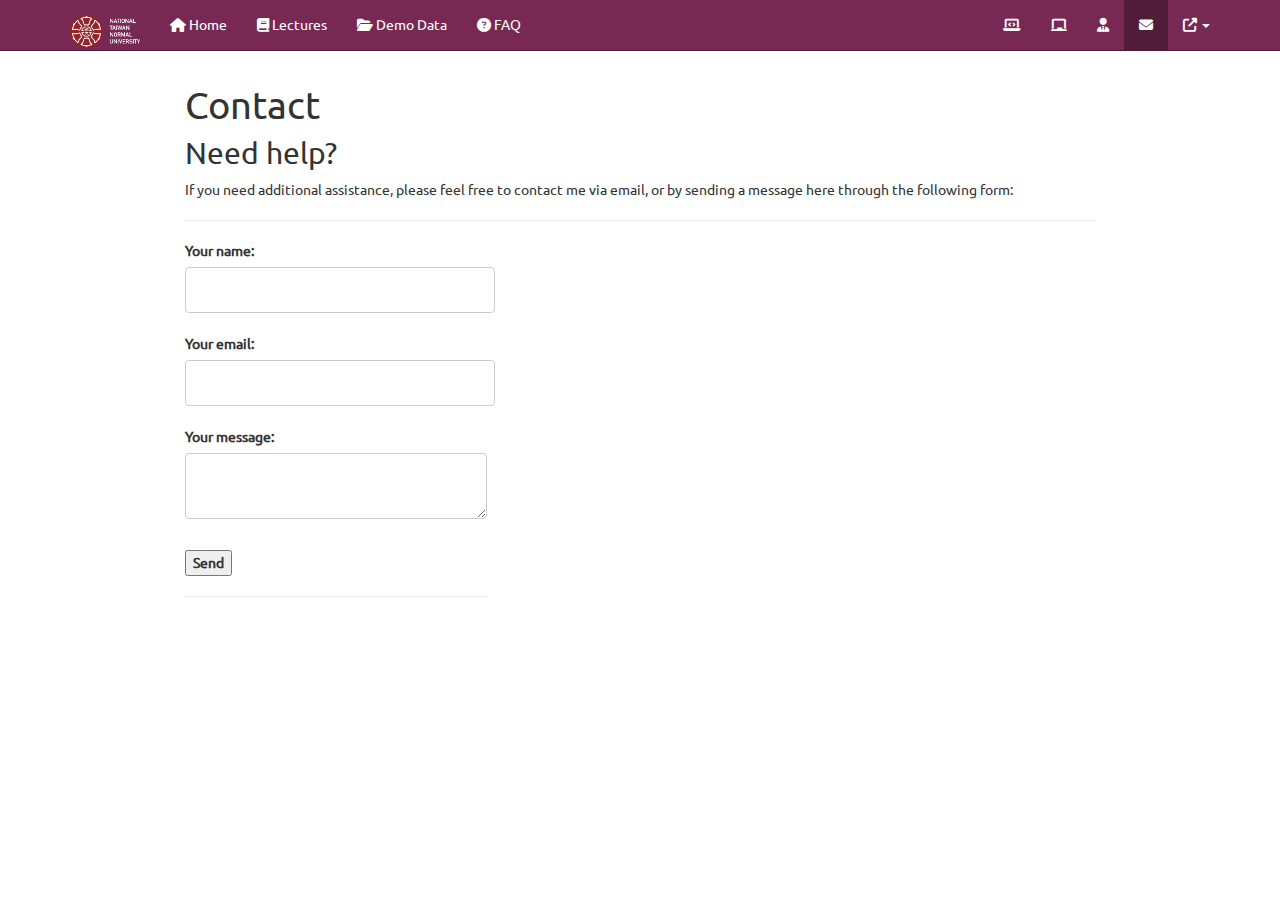
==== commit 6a0cf7ee: "2024fall" ====
--- a/docs/contact.html
+++ b/docs/contact.html
@@ -13,8 +13,8 @@
 
 <title>Contact</title>
 
-<script src="site_libs/header-attrs-2.8/header-attrs.js"></script>
-<script src="site_libs/jquery-1.11.3/jquery.min.js"></script>
+<script src="site_libs/header-attrs-2.25/header-attrs.js"></script>
+<script src="site_libs/jquery-3.6.0/jquery-3.6.0.min.js"></script>
 <meta name="viewport" content="width=device-width, initial-scale=1" />
 <link href="site_libs/bootstrap-3.3.5/css/united.min.css" rel="stylesheet" />
 <script src="site_libs/bootstrap-3.3.5/js/bootstrap.min.js"></script>
@@ -32,8 +32,8 @@
 <script src="site_libs/navigation-1.1/tabsets.js"></script>
 <link href="site_libs/highlightjs-9.12.0/textmate.css" rel="stylesheet" />
 <script src="site_libs/highlightjs-9.12.0/highlight.js"></script>
-<link href="site_libs/font-awesome-5.1.0/css/all.css" rel="stylesheet" />
-<link href="site_libs/font-awesome-5.1.0/css/v4-shims.css" rel="stylesheet" />
+<link href="site_libs/font-awesome-6.4.2/css/all.min.css" rel="stylesheet" />
+<link href="site_libs/font-awesome-6.4.2/css/v4-shims.min.css" rel="stylesheet" />
 <!-- Global site tag (gtag.js) - Google Analytics -->
 <script async src="https://www.googletagmanager.com/gtag/js?id=UA-155266163-1"></script>
 <script>
@@ -71,6 +71,7 @@
 
 
 
+
 <style type = "text/css">
 .main-container {
   max-width: 940px;
@@ -91,6 +92,9 @@
 }
 summary {
   display: list-item;
+}
+details > summary > p:only-child {
+  display: inline;
 }
 pre code {
   padding: 0;
@@ -148,11 +152,15 @@
     href = "index.html";
   var menuAnchor = $('a[href="' + href + '"]');
 
-  // mark it active
-  menuAnchor.tab('show');
-
-  // if it's got a parent navbar menu mark it active as well
-  menuAnchor.closest('li.dropdown').addClass('active');
+  // mark the anchor link active (and if it's in a dropdown, also mark that active)
+  var dropdown = menuAnchor.closest('li.dropdown');
+  if (window.bootstrap) { // Bootstrap 4+
+    menuAnchor.addClass('active');
+    dropdown.find('> .dropdown-toggle').addClass('active');
+  } else { // Bootstrap 3
+    menuAnchor.parent().addClass('active');
+    dropdown.addClass('active');
+  }
 
   // Navbar adjustments
   var navHeight = $(".navbar").first().height() + 15;
@@ -181,8 +189,8 @@
   border-radius: 4px;
 }
 
-.tabset-dropdown > .nav-tabs > li.active:before {
-  content: "";
+.tabset-dropdown > .nav-tabs > li.active:before, .tabset-dropdown > .nav-tabs.nav-tabs-open:before {
+  content: "\e259";
   font-family: 'Glyphicons Halflings';
   display: inline-block;
   padding: 10px;
@@ -190,16 +198,9 @@
 }
 
 .tabset-dropdown > .nav-tabs.nav-tabs-open > li.active:before {
-  content: "&#xe258;";
+  content: "\e258";
+  font-family: 'Glyphicons Halflings';
   border: none;
-}
-
-.tabset-dropdown > .nav-tabs.nav-tabs-open:before {
-  content: "";
-  font-family: 'Glyphicons Halflings';
-  display: inline-block;
-  padding: 10px;
-  border-right: 1px solid #ddd;
 }
 
 .tabset-dropdown > .nav-tabs > li.active {
@@ -243,7 +244,7 @@
 <div class="navbar navbar-inverse  navbar-fixed-top" role="navigation">
   <div class="container">
     <div class="navbar-header">
-      <button type="button" class="navbar-toggle collapsed" data-toggle="collapse" data-target="#navbar">
+      <button type="button" class="navbar-toggle collapsed" data-toggle="collapse" data-bs-toggle="collapse" data-target="#navbar" data-bs-target="#navbar">
         <span class="icon-bar"></span>
         <span class="icon-bar"></span>
         <span class="icon-bar"></span>
@@ -254,28 +255,28 @@
       <ul class="nav navbar-nav">
         <li>
   <a href="index.html">
-    <span class="fas fa-home"></span>
+    <span class="fa fa-home"></span>
      
     Home
   </a>
 </li>
 <li>
   <a href="https://alvinntnu.github.io/NTNU_ENC2055_LECTURES/">
-    <span class="fas fa-book"></span>
+    <span class="fa fa-book"></span>
      
     Lectures
   </a>
 </li>
 <li>
   <a href="data.html">
-    <span class="fas fa-folder-open"></span>
+    <span class="fa fa-folder-open"></span>
      
     Demo Data
   </a>
 </li>
 <li>
   <a href="FAQ.html">
-    <span class="fas fa-question-circle"></span>
+    <span class="fa fa-question-circle"></span>
      
     FAQ
   </a>
@@ -284,31 +285,31 @@
       <ul class="nav navbar-nav navbar-right">
         <li>
   <a href="https://docs.google.com/document/d/10Qt3N4ZJ1wx2t81bu5ZwjukcGg4A7HO-IM2php1joGU/edit?usp=sharing">
-    <span class="fas fa-laptop-code"></span>
+    <span class="fa fa-laptop-code"></span>
      
   </a>
 </li>
 <li>
   <a href="whiteboard.html">
-    <span class="fas fa-chalkboard"></span>
+    <span class="fa fa-chalkboard"></span>
      
   </a>
 </li>
 <li>
   <a href="http://web.ntnu.edu.tw/~alvinchen">
-    <span class="fas fa-user-tie"></span>
+    <span class="fa fa-user-tie"></span>
      
   </a>
 </li>
 <li>
   <a href="contact.html">
-    <span class="fas fa-envelope"></span>
+    <span class="fa fa-envelope"></span>
      
   </a>
 </li>
 <li class="dropdown">
-  <a href="#" class="dropdown-toggle" data-toggle="dropdown" role="button" aria-expanded="false">
-    <span class="fas fa-external-link-alt"></span>
+  <a href="#" class="dropdown-toggle" data-toggle="dropdown" role="button" data-bs-toggle="dropdown" aria-expanded="false">
+    <span class="fa fa-external-link-alt"></span>
      
      
     <span class="caret"></span>
@@ -316,14 +317,14 @@
   <ul class="dropdown-menu" role="menu">
     <li>
       <a href="http://www.eng.ntnu.edu.tw/">
-        <span class="fas fa-university"></span>
+        <span class="fa fa-university"></span>
          
         NTNU-ENG
       </a>
     </li>
     <li>
-      <a href="https://moodle2.ntnu.edu.tw/">
-        <span class="fas fa-link"></span>
+      <a href="https://moodle.ntnu.edu.tw/">
+        <span class="fa fa-link"></span>
          
         NTNU-Moodle
       </a>
@@ -362,11 +363,14 @@
 </style>
 <div id="need-help" class="section level2">
 <h2>Need help?</h2>
-<p>If you need additional assistance, please feel free to contact me via email, or by sending a message here through the following form:</p>
+<p>If you need additional assistance, please feel free to contact me via
+email, or by sending a message here through the following form:</p>
 <hr />
 <!-- modify this form HTML and place wherever you want your form -->
 <form action="https://formspree.io/meqeeelq" method="POST">
-<label> Your name: <input type="text" name="name"> </label> </br> <label> Your email: <input type="text" name="_replyto"> </label> </br> <label> Your message:
+<label> Your name: <input type="text" name="name"> </label> </br>
+<label> Your email: <input type="text" name="_replyto"> </label> </br>
+<label> Your message:
 <textarea name="message"></textarea>
 <p></label></p>
 <!-- your other form fields go here -->
--- a/docs/site_libs/font-awesome-6.4.2/css/all.min.css
+++ b/docs/site_libs/font-awesome-6.4.2/css/all.min.css
@@ -0,0 +1,9 @@
+/*!
+ * Font Awesome Free 6.4.2 by @fontawesome - https://fontawesome.com
+ * License - https://fontawesome.com/license/free (Icons: CC BY 4.0, Fonts: SIL OFL 1.1, Code: MIT License)
+ * Copyright 2023 Fonticons, Inc.
+ */
+.fa{font-family:var(--fa-style-family,"Font Awesome 6 Free");font-weight:var(--fa-style,900)}.fa,.fa-brands,.fa-classic,.fa-regular,.fa-sharp,.fa-solid,.fab,.far,.fas{-moz-osx-font-smoothing:grayscale;-webkit-font-smoothing:antialiased;display:var(--fa-display,inline-block);font-style:normal;font-variant:normal;line-height:1;text-rendering:auto}.fa-classic,.fa-regular,.fa-solid,.far,.fas{font-family:"Font Awesome 6 Free"}.fa-brands,.fab{font-family:"Font Awesome 6 Brands"}.fa-1x{font-size:1em}.fa-2x{font-size:2em}.fa-3x{font-size:3em}.fa-4x{font-size:4em}.fa-5x{font-size:5em}.fa-6x{font-size:6em}.fa-7x{font-size:7em}.fa-8x{font-size:8em}.fa-9x{font-size:9em}.fa-10x{font-size:10em}.fa-2xs{font-size:.625em;line-height:.1em;vertical-align:.225em}.fa-xs{font-size:.75em;line-height:.08333em;vertical-align:.125em}.fa-sm{font-size:.875em;line-height:.07143em;vertical-align:.05357em}.fa-lg{font-size:1.25em;line-height:.05em;vertical-align:-.075em}.fa-xl{font-size:1.5em;line-height:.04167em;vertical-align:-.125em}.fa-2xl{font-size:2em;line-height:.03125em;vertical-align:-.1875em}.fa-fw{text-align:center;width:1.25em}.fa-ul{list-style-type:none;margin-left:var(--fa-li-margin,2.5em);padding-left:0}.fa-ul>li{position:relative}.fa-li{left:calc(var(--fa-li-width, 2em)*-1);position:absolute;text-align:center;width:var(--fa-li-width,2em);line-height:inherit}.fa-border{border-radius:var(--fa-border-radius,.1em);border:var(--fa-border-width,.08em) var(--fa-border-style,solid) var(--fa-border-color,#eee);padding:var(--fa-border-padding,.2em .25em .15em)}.fa-pull-left{float:left;margin-right:var(--fa-pull-margin,.3em)}.fa-pull-right{float:right;margin-left:var(--fa-pull-margin,.3em)}.fa-beat{-webkit-animation-name:fa-beat;animation-name:fa-beat;-webkit-animation-delay:var(--fa-animation-delay,0s);animation-delay:var(--fa-animation-delay,0s);-webkit-animation-direction:var(--fa-animation-direction,normal);animation-direction:var(--fa-animation-direction,normal);-webkit-animation-duration:var(--fa-animation-duration,1s);animation-duration:var(--fa-animation-duration,1s);-webkit-animation-iteration-count:var(--fa-animation-iteration-count,infinite);animation-iteration-count:var(--fa-animation-iteration-count,infinite);-webkit-animation-timing-function:var(--fa-animation-timing,ease-in-out);animation-timing-function:var(--fa-animation-timing,ease-in-out)}.fa-bounce{-webkit-animation-name:fa-bounce;animation-name:fa-bounce;-webkit-animation-delay:var(--fa-animation-delay,0s);animation-delay:var(--fa-animation-delay,0s);-webkit-animation-direction:var(--fa-animation-direction,normal);animation-direction:var(--fa-animation-direction,normal);-webkit-animation-duration:var(--fa-animation-duration,1s);animation-duration:var(--fa-animation-duration,1s);-webkit-animation-iteration-count:var(--fa-animation-iteration-count,infinite);animation-iteration-count:var(--fa-animation-iteration-count,infinite);-webkit-animation-timing-function:var(--fa-animation-timing,cubic-bezier(.28,.84,.42,1));animation-timing-function:var(--fa-animation-timing,cubic-bezier(.28,.84,.42,1))}.fa-fade{-webkit-animation-name:fa-fade;animation-name:fa-fade;-webkit-animation-iteration-count:var(--fa-animation-iteration-count,infinite);animation-iteration-count:var(--fa-animation-iteration-count,infinite);-webkit-animation-timing-function:var(--fa-animation-timing,cubic-bezier(.4,0,.6,1));animation-timing-function:var(--fa-animation-timing,cubic-bezier(.4,0,.6,1))}.fa-beat-fade,.fa-fade{-webkit-animation-delay:var(--fa-animation-delay,0s);animation-delay:var(--fa-animation-delay,0s);-webkit-animation-direction:var(--fa-animation-direction,normal);animation-direction:var(--fa-animation-direction,normal);-webkit-animation-duration:var(--fa-animation-duration,1s);animation-duration:var(--fa-animation-duration,1s)}.fa-beat-fade{-webkit-animation-name:fa-beat-fade;animation-name:fa-beat-fade;-webkit-animation-iteration-count:var(--fa-animation-iteration-count,infinite);animation-iteration-count:var(--fa-animation-iteration-count,infinite);-webkit-animation-timing-function:var(--fa-animation-timing,cubic-bezier(.4,0,.6,1));animation-timing-function:var(--fa-animation-timing,cubic-bezier(.4,0,.6,1))}.fa-flip{-webkit-animation-name:fa-flip;animation-name:fa-flip;-webkit-animation-delay:var(--fa-animation-delay,0s);animation-delay:var(--fa-animation-delay,0s);-webkit-animation-direction:var(--fa-animation-direction,normal);animation-direction:var(--fa-animation-direction,normal);-webkit-animation-duration:var(--fa-animation-duration,1s);animation-duration:var(--fa-animation-duration,1s);-webkit-animation-iteration-count:var(--fa-animation-iteration-count,infinite);animation-iteration-count:var(--fa-animation-iteration-count,infinite);-webkit-animation-timing-function:var(--fa-animation-timing,ease-in-out);animation-timing-function:var(--fa-animation-timing,ease-in-out)}.fa-shake{-webkit-animation-name:fa-shake;animation-name:fa-shake;-webkit-animation-duration:var(--fa-animation-duration,1s);animation-duration:var(--fa-animation-duration,1s);-webkit-animation-iteration-count:var(--fa-animation-iteration-count,infinite);animation-iteration-count:var(--fa-animation-iteration-count,infinite);-webkit-animation-timing-function:var(--fa-animation-timing,linear);animation-timing-function:var(--fa-animation-timing,linear)}.fa-shake,.fa-spin{-webkit-animation-delay:var(--fa-animation-delay,0s);animation-delay:var(--fa-animation-delay,0s);-webkit-animation-direction:var(--fa-animation-direction,normal);animation-direction:var(--fa-animation-direction,normal)}.fa-spin{-webkit-animation-name:fa-spin;animation-name:fa-spin;-webkit-animation-duration:var(--fa-animation-duration,2s);animation-duration:var(--fa-animation-duration,2s);-webkit-animation-iteration-count:var(--fa-animation-iteration-count,infinite);animation-iteration-count:var(--fa-animation-iteration-count,infinite);-webkit-animation-timing-function:var(--fa-animation-timing,linear);animation-timing-function:var(--fa-animation-timing,linear)}.fa-spin-reverse{--fa-animation-direction:reverse}.fa-pulse,.fa-spin-pulse{-webkit-animation-name:fa-spin;animation-name:fa-spin;-webkit-animation-direction:var(--fa-animation-direction,normal);animation-direction:var(--fa-animation-direction,normal);-webkit-animation-duration:var(--fa-animation-duration,1s);animation-duration:var(--fa-animation-duration,1s);-webkit-animation-iteration-count:var(--fa-animation-iteration-count,infinite);animation-iteration-count:var(--fa-animation-iteration-count,infinite);-webkit-animation-timing-function:var(--fa-animation-timing,steps(8));animation-timing-function:var(--fa-animation-timing,steps(8))}@media (prefers-reduced-motion:reduce){.fa-beat,.fa-beat-fade,.fa-bounce,.fa-fade,.fa-flip,.fa-pulse,.fa-shake,.fa-spin,.fa-spin-pulse{-webkit-animation-delay:-1ms;animation-delay:-1ms;-webkit-animation-duration:1ms;animation-duration:1ms;-webkit-animation-iteration-count:1;animation-iteration-count:1;-webkit-transition-delay:0s;transition-delay:0s;-webkit-transition-duration:0s;transition-duration:0s}}@-webkit-keyframes fa-beat{0%,90%{-webkit-transform:scale(1);transform:scale(1)}45%{-webkit-transform:scale(var(--fa-beat-scale,1.25));transform:scale(var(--fa-beat-scale,1.25))}}@keyframes fa-beat{0%,90%{-webkit-transform:scale(1);transform:scale(1)}45%{-webkit-transform:scale(var(--fa-beat-scale,1.25));transform:scale(var(--fa-beat-scale,1.25))}}@-webkit-keyframes fa-bounce{0%{-webkit-transform:scale(1) translateY(0);transform:scale(1) translateY(0)}10%{-webkit-transform:scale(var(--fa-bounce-start-scale-x,1.1),var(--fa-bounce-start-scale-y,.9)) translateY(0);transform:scale(var(--fa-bounce-start-scale-x,1.1),var(--fa-bounce-start-scale-y,.9)) translateY(0)}30%{-webkit-transform:scale(var(--fa-bounce-jump-scale-x,.9),var(--fa-bounce-jump-scale-y,1.1)) translateY(var(--fa-bounce-height,-.5em));transform:scale(var(--fa-bounce-jump-scale-x,.9),var(--fa-bounce-jump-scale-y,1.1)) translateY(var(--fa-bounce-height,-.5em))}50%{-webkit-transform:scale(var(--fa-bounce-land-scale-x,1.05),var(--fa-bounce-land-scale-y,.95)) translateY(0);transform:scale(var(--fa-bounce-land-scale-x,1.05),var(--fa-bounce-land-scale-y,.95)) translateY(0)}57%{-webkit-transform:scale(1) translateY(var(--fa-bounce-rebound,-.125em));transform:scale(1) translateY(var(--fa-bounce-rebound,-.125em))}64%{-webkit-transform:scale(1) translateY(0);transform:scale(1) translateY(0)}to{-webkit-transform:scale(1) translateY(0);transform:scale(1) translateY(0)}}@keyframes fa-bounce{0%{-webkit-transform:scale(1) translateY(0);transform:scale(1) translateY(0)}10%{-webkit-transform:scale(var(--fa-bounce-start-scale-x,1.1),var(--fa-bounce-start-scale-y,.9)) translateY(0);transform:scale(var(--fa-bounce-start-scale-x,1.1),var(--fa-bounce-start-scale-y,.9)) translateY(0)}30%{-webkit-transform:scale(var(--fa-bounce-jump-scale-x,.9),var(--fa-bounce-jump-scale-y,1.1)) translateY(var(--fa-bounce-height,-.5em));transform:scale(var(--fa-bounce-jump-scale-x,.9),var(--fa-bounce-jump-scale-y,1.1)) translateY(var(--fa-bounce-height,-.5em))}50%{-webkit-transform:scale(var(--fa-bounce-land-scale-x,1.05),var(--fa-bounce-land-scale-y,.95)) translateY(0);transform:scale(var(--fa-bounce-land-scale-x,1.05),var(--fa-bounce-land-scale-y,.95)) translateY(0)}57%{-webkit-transform:scale(1) translateY(var(--fa-bounce-rebound,-.125em));transform:scale(1) translateY(var(--fa-bounce-rebound,-.125em))}64%{-webkit-transform:scale(1) translateY(0);transform:scale(1) translateY(0)}to{-webkit-transform:scale(1) translateY(0);transform:scale(1) translateY(0)}}@-webkit-keyframes fa-fade{50%{opacity:var(--fa-fade-opacity,.4)}}@keyframes fa-fade{50%{opacity:var(--fa-fade-opacity,.4)}}@-webkit-keyframes fa-beat-fade{0%,to{opacity:var(--fa-beat-fade-opacity,.4);-webkit-transform:scale(1);transform:scale(1)}50%{opacity:1;-webkit-transform:scale(var(--fa-beat-fade-scale,1.125));transform:scale(var(--fa-beat-fade-scale,1.125))}}@keyframes fa-beat-fade{0%,to{opacity:var(--fa-beat-fade-opacity,.4);-webkit-transform:scale(1);transform:scale(1)}50%{opacity:1;-webkit-transform:scale(var(--fa-beat-fade-scale,1.125));transform:scale(var(--fa-beat-fade-scale,1.125))}}@-webkit-keyframes fa-flip{50%{-webkit-transform:rotate3d(var(--fa-flip-x,0),var(--fa-flip-y,1),var(--fa-flip-z,0),var(--fa-flip-angle,-180deg));transform:rotate3d(var(--fa-flip-x,0),var(--fa-flip-y,1),var(--fa-flip-z,0),var(--fa-flip-angle,-180deg))}}@keyframes fa-flip{50%{-webkit-transform:rotate3d(var(--fa-flip-x,0),var(--fa-flip-y,1),var(--fa-flip-z,0),var(--fa-flip-angle,-180deg));transform:rotate3d(var(--fa-flip-x,0),var(--fa-flip-y,1),var(--fa-flip-z,0),var(--fa-flip-angle,-180deg))}}@-webkit-keyframes fa-shake{0%{-webkit-transform:rotate(-15deg);transform:rotate(-15deg)}4%{-webkit-transform:rotate(15deg);transform:rotate(15deg)}8%,24%{-webkit-transform:rotate(-18deg);transform:rotate(-18deg)}12%,28%{-webkit-transform:rotate(18deg);transform:rotate(18deg)}16%{-webkit-transform:rotate(-22deg);transform:rotate(-22deg)}20%{-webkit-transform:rotate(22deg);transform:rotate(22deg)}32%{-webkit-transform:rotate(-12deg);transform:rotate(-12deg)}36%{-webkit-transform:rotate(12deg);transform:rotate(12deg)}40%,to{-webkit-transform:rotate(0deg);transform:rotate(0deg)}}@keyframes fa-shake{0%{-webkit-transform:rotate(-15deg);transform:rotate(-15deg)}4%{-webkit-transform:rotate(15deg);transform:rotate(15deg)}8%,24%{-webkit-transform:rotate(-18deg);transform:rotate(-18deg)}12%,28%{-webkit-transform:rotate(18deg);transform:rotate(18deg)}16%{-webkit-transform:rotate(-22deg);transform:rotate(-22deg)}20%{-webkit-transform:rotate(22deg);transform:rotate(22deg)}32%{-webkit-transform:rotate(-12deg);transform:rotate(-12deg)}36%{-webkit-transform:rotate(12deg);transform:rotate(12deg)}40%,to{-webkit-transform:rotate(0deg);transform:rotate(0deg)}}@-webkit-keyframes fa-spin{0%{-webkit-transform:rotate(0deg);transform:rotate(0deg)}to{-webkit-transform:rotate(1turn);transform:rotate(1turn)}}@keyframes fa-spin{0%{-webkit-transform:rotate(0deg);transform:rotate(0deg)}to{-webkit-transform:rotate(1turn);transform:rotate(1turn)}}.fa-rotate-90{-webkit-transform:rotate(90deg);transform:rotate(90deg)}.fa-rotate-180{-webkit-transform:rotate(180deg);transform:rotate(180deg)}.fa-rotate-270{-webkit-transform:rotate(270deg);transform:rotate(270deg)}.fa-flip-horizontal{-webkit-transform:scaleX(-1);transform:scaleX(-1)}.fa-flip-vertical{-webkit-transform:scaleY(-1);transform:scaleY(-1)}.fa-flip-both,.fa-flip-horizontal.fa-flip-vertical{-webkit-transform:scale(-1);transform:scale(-1)}.fa-rotate-by{-webkit-transform:rotate(var(--fa-rotate-angle,none));transform:rotate(var(--fa-rotate-angle,none))}.fa-stack{display:inline-block;height:2em;line-height:2em;position:relative;vertical-align:middle;width:2.5em}.fa-stack-1x,.fa-stack-2x{left:0;position:absolute;text-align:center;width:100%;z-index:var(--fa-stack-z-index,auto)}.fa-stack-1x{line-height:inherit}.fa-stack-2x{font-size:2em}.fa-inverse{color:var(--fa-inverse,#fff)}
+
+.fa-0:before{content:"\30"}.fa-1:before{content:"\31"}.fa-2:before{content:"\32"}.fa-3:before{content:"\33"}.fa-4:before{content:"\34"}.fa-5:before{content:"\35"}.fa-6:before{content:"\36"}.fa-7:before{content:"\37"}.fa-8:before{content:"\38"}.fa-9:before{content:"\39"}.fa-fill-drip:before{content:"\f576"}.fa-arrows-to-circle:before{content:"\e4bd"}.fa-chevron-circle-right:before,.fa-circle-chevron-right:before{content:"\f138"}.fa-at:before{content:"\40"}.fa-trash-alt:before,.fa-trash-can:before{content:"\f2ed"}.fa-text-height:before{content:"\f034"}.fa-user-times:before,.fa-user-xmark:before{content:"\f235"}.fa-stethoscope:before{content:"\f0f1"}.fa-comment-alt:before,.fa-message:before{content:"\f27a"}.fa-info:before{content:"\f129"}.fa-compress-alt:before,.fa-down-left-and-up-right-to-center:before{content:"\f422"}.fa-explosion:before{content:"\e4e9"}.fa-file-alt:before,.fa-file-lines:before,.fa-file-text:before{content:"\f15c"}.fa-wave-square:before{content:"\f83e"}.fa-ring:before{content:"\f70b"}.fa-building-un:before{content:"\e4d9"}.fa-dice-three:before{content:"\f527"}.fa-calendar-alt:before,.fa-calendar-days:before{content:"\f073"}.fa-anchor-circle-check:before{content:"\e4aa"}.fa-building-circle-arrow-right:before{content:"\e4d1"}.fa-volleyball-ball:before,.fa-volleyball:before{content:"\f45f"}.fa-arrows-up-to-line:before{content:"\e4c2"}.fa-sort-desc:before,.fa-sort-down:before{content:"\f0dd"}.fa-circle-minus:before,.fa-minus-circle:before{content:"\f056"}.fa-door-open:before{content:"\f52b"}.fa-right-from-bracket:before,.fa-sign-out-alt:before{content:"\f2f5"}.fa-atom:before{content:"\f5d2"}.fa-soap:before{content:"\e06e"}.fa-heart-music-camera-bolt:before,.fa-icons:before{content:"\f86d"}.fa-microphone-alt-slash:before,.fa-microphone-lines-slash:before{content:"\f539"}.fa-bridge-circle-check:before{content:"\e4c9"}.fa-pump-medical:before{content:"\e06a"}.fa-fingerprint:before{content:"\f577"}.fa-hand-point-right:before{content:"\f0a4"}.fa-magnifying-glass-location:before,.fa-search-location:before{content:"\f689"}.fa-forward-step:before,.fa-step-forward:before{content:"\f051"}.fa-face-smile-beam:before,.fa-smile-beam:before{content:"\f5b8"}.fa-flag-checkered:before{content:"\f11e"}.fa-football-ball:before,.fa-football:before{content:"\f44e"}.fa-school-circle-exclamation:before{content:"\e56c"}.fa-crop:before{content:"\f125"}.fa-angle-double-down:before,.fa-angles-down:before{content:"\f103"}.fa-users-rectangle:before{content:"\e594"}.fa-people-roof:before{content:"\e537"}.fa-people-line:before{content:"\e534"}.fa-beer-mug-empty:before,.fa-beer:before{content:"\f0fc"}.fa-diagram-predecessor:before{content:"\e477"}.fa-arrow-up-long:before,.fa-long-arrow-up:before{content:"\f176"}.fa-burn:before,.fa-fire-flame-simple:before{content:"\f46a"}.fa-male:before,.fa-person:before{content:"\f183"}.fa-laptop:before{content:"\f109"}.fa-file-csv:before{content:"\f6dd"}.fa-menorah:before{content:"\f676"}.fa-truck-plane:before{content:"\e58f"}.fa-record-vinyl:before{content:"\f8d9"}.fa-face-grin-stars:before,.fa-grin-stars:before{content:"\f587"}.fa-bong:before{content:"\f55c"}.fa-pastafarianism:before,.fa-spaghetti-monster-flying:before{content:"\f67b"}.fa-arrow-down-up-across-line:before{content:"\e4af"}.fa-spoon:before,.fa-utensil-spoon:before{content:"\f2e5"}.fa-jar-wheat:before{content:"\e517"}.fa-envelopes-bulk:before,.fa-mail-bulk:before{content:"\f674"}.fa-file-circle-exclamation:before{content:"\e4eb"}.fa-circle-h:before,.fa-hospital-symbol:before{content:"\f47e"}.fa-pager:before{content:"\f815"}.fa-address-book:before,.fa-contact-book:before{content:"\f2b9"}.fa-strikethrough:before{content:"\f0cc"}.fa-k:before{content:"\4b"}.fa-landmark-flag:before{content:"\e51c"}.fa-pencil-alt:before,.fa-pencil:before{content:"\f303"}.fa-backward:before{content:"\f04a"}.fa-caret-right:before{content:"\f0da"}.fa-comments:before{content:"\f086"}.fa-file-clipboard:before,.fa-paste:before{content:"\f0ea"}.fa-code-pull-request:before{content:"\e13c"}.fa-clipboard-list:before{content:"\f46d"}.fa-truck-loading:before,.fa-truck-ramp-box:before{content:"\f4de"}.fa-user-check:before{content:"\f4fc"}.fa-vial-virus:before{content:"\e597"}.fa-sheet-plastic:before{content:"\e571"}.fa-blog:before{content:"\f781"}.fa-user-ninja:before{content:"\f504"}.fa-person-arrow-up-from-line:before{content:"\e539"}.fa-scroll-torah:before,.fa-torah:before{content:"\f6a0"}.fa-broom-ball:before,.fa-quidditch-broom-ball:before,.fa-quidditch:before{content:"\f458"}.fa-toggle-off:before{content:"\f204"}.fa-archive:before,.fa-box-archive:before{content:"\f187"}.fa-person-drowning:before{content:"\e545"}.fa-arrow-down-9-1:before,.fa-sort-numeric-desc:before,.fa-sort-numeric-down-alt:before{content:"\f886"}.fa-face-grin-tongue-squint:before,.fa-grin-tongue-squint:before{content:"\f58a"}.fa-spray-can:before{content:"\f5bd"}.fa-truck-monster:before{content:"\f63b"}.fa-w:before{content:"\57"}.fa-earth-africa:before,.fa-globe-africa:before{content:"\f57c"}.fa-rainbow:before{content:"\f75b"}.fa-circle-notch:before{content:"\f1ce"}.fa-tablet-alt:before,.fa-tablet-screen-button:before{content:"\f3fa"}.fa-paw:before{content:"\f1b0"}.fa-cloud:before{content:"\f0c2"}.fa-trowel-bricks:before{content:"\e58a"}.fa-face-flushed:before,.fa-flushed:before{content:"\f579"}.fa-hospital-user:before{content:"\f80d"}.fa-tent-arrow-left-right:before{content:"\e57f"}.fa-gavel:before,.fa-legal:before{content:"\f0e3"}.fa-binoculars:before{content:"\f1e5"}.fa-microphone-slash:before{content:"\f131"}.fa-box-tissue:before{content:"\e05b"}.fa-motorcycle:before{content:"\f21c"}.fa-bell-concierge:before,.fa-concierge-bell:before{content:"\f562"}.fa-pen-ruler:before,.fa-pencil-ruler:before{content:"\f5ae"}.fa-people-arrows-left-right:before,.fa-people-arrows:before{content:"\e068"}.fa-mars-and-venus-burst:before{content:"\e523"}.fa-caret-square-right:before,.fa-square-caret-right:before{content:"\f152"}.fa-cut:before,.fa-scissors:before{content:"\f0c4"}.fa-sun-plant-wilt:before{content:"\e57a"}.fa-toilets-portable:before{content:"\e584"}.fa-hockey-puck:before{content:"\f453"}.fa-table:before{content:"\f0ce"}.fa-magnifying-glass-arrow-right:before{content:"\e521"}.fa-digital-tachograph:before,.fa-tachograph-digital:before{content:"\f566"}.fa-users-slash:before{content:"\e073"}.fa-clover:before{content:"\e139"}.fa-mail-reply:before,.fa-reply:before{content:"\f3e5"}.fa-star-and-crescent:before{content:"\f699"}.fa-house-fire:before{content:"\e50c"}.fa-minus-square:before,.fa-square-minus:before{content:"\f146"}.fa-helicopter:before{content:"\f533"}.fa-compass:before{content:"\f14e"}.fa-caret-square-down:before,.fa-square-caret-down:before{content:"\f150"}.fa-file-circle-question:before{content:"\e4ef"}.fa-laptop-code:before{content:"\f5fc"}.fa-swatchbook:before{content:"\f5c3"}.fa-prescription-bottle:before{content:"\f485"}.fa-bars:before,.fa-navicon:before{content:"\f0c9"}.fa-people-group:before{content:"\e533"}.fa-hourglass-3:before,.fa-hourglass-end:before{content:"\f253"}.fa-heart-broken:before,.fa-heart-crack:before{content:"\f7a9"}.fa-external-link-square-alt:before,.fa-square-up-right:before{content:"\f360"}.fa-face-kiss-beam:before,.fa-kiss-beam:before{content:"\f597"}.fa-film:before{content:"\f008"}.fa-ruler-horizontal:before{content:"\f547"}.fa-people-robbery:before{content:"\e536"}.fa-lightbulb:before{content:"\f0eb"}.fa-caret-left:before{content:"\f0d9"}.fa-circle-exclamation:before,.fa-exclamation-circle:before{content:"\f06a"}.fa-school-circle-xmark:before{content:"\e56d"}.fa-arrow-right-from-bracket:before,.fa-sign-out:before{content:"\f08b"}.fa-chevron-circle-down:before,.fa-circle-chevron-down:before{content:"\f13a"}.fa-unlock-alt:before,.fa-unlock-keyhole:before{content:"\f13e"}.fa-cloud-showers-heavy:before{content:"\f740"}.fa-headphones-alt:before,.fa-headphones-simple:before{content:"\f58f"}.fa-sitemap:before{content:"\f0e8"}.fa-circle-dollar-to-slot:before,.fa-donate:before{content:"\f4b9"}.fa-memory:before{content:"\f538"}.fa-road-spikes:before{content:"\e568"}.fa-fire-burner:before{content:"\e4f1"}.fa-flag:before{content:"\f024"}.fa-hanukiah:before{content:"\f6e6"}.fa-feather:before{content:"\f52d"}.fa-volume-down:before,.fa-volume-low:before{content:"\f027"}.fa-comment-slash:before{content:"\f4b3"}.fa-cloud-sun-rain:before{content:"\f743"}.fa-compress:before{content:"\f066"}.fa-wheat-alt:before,.fa-wheat-awn:before{content:"\e2cd"}.fa-ankh:before{content:"\f644"}.fa-hands-holding-child:before{content:"\e4fa"}.fa-asterisk:before{content:"\2a"}.fa-check-square:before,.fa-square-check:before{content:"\f14a"}.fa-peseta-sign:before{content:"\e221"}.fa-header:before,.fa-heading:before{content:"\f1dc"}.fa-ghost:before{content:"\f6e2"}.fa-list-squares:before,.fa-list:before{content:"\f03a"}.fa-phone-square-alt:before,.fa-square-phone-flip:before{content:"\f87b"}.fa-cart-plus:before{content:"\f217"}.fa-gamepad:before{content:"\f11b"}.fa-circle-dot:before,.fa-dot-circle:before{content:"\f192"}.fa-dizzy:before,.fa-face-dizzy:before{content:"\f567"}.fa-egg:before{content:"\f7fb"}.fa-house-medical-circle-xmark:before{content:"\e513"}.fa-campground:before{content:"\f6bb"}.fa-folder-plus:before{content:"\f65e"}.fa-futbol-ball:before,.fa-futbol:before,.fa-soccer-ball:before{content:"\f1e3"}.fa-paint-brush:before,.fa-paintbrush:before{content:"\f1fc"}.fa-lock:before{content:"\f023"}.fa-gas-pump:before{content:"\f52f"}.fa-hot-tub-person:before,.fa-hot-tub:before{content:"\f593"}.fa-map-location:before,.fa-map-marked:before{content:"\f59f"}.fa-house-flood-water:before{content:"\e50e"}.fa-tree:before{content:"\f1bb"}.fa-bridge-lock:before{content:"\e4cc"}.fa-sack-dollar:before{content:"\f81d"}.fa-edit:before,.fa-pen-to-square:before{content:"\f044"}.fa-car-side:before{content:"\f5e4"}.fa-share-alt:before,.fa-share-nodes:before{content:"\f1e0"}.fa-heart-circle-minus:before{content:"\e4ff"}.fa-hourglass-2:before,.fa-hourglass-half:before{content:"\f252"}.fa-microscope:before{content:"\f610"}.fa-sink:before{content:"\e06d"}.fa-bag-shopping:before,.fa-shopping-bag:before{content:"\f290"}.fa-arrow-down-z-a:before,.fa-sort-alpha-desc:before,.fa-sort-alpha-down-alt:before{content:"\f881"}.fa-mitten:before{content:"\f7b5"}.fa-person-rays:before{content:"\e54d"}.fa-users:before{content:"\f0c0"}.fa-eye-slash:before{content:"\f070"}.fa-flask-vial:before{content:"\e4f3"}.fa-hand-paper:before,.fa-hand:before{content:"\f256"}.fa-om:before{content:"\f679"}.fa-worm:before{content:"\e599"}.fa-house-circle-xmark:before{content:"\e50b"}.fa-plug:before{content:"\f1e6"}.fa-chevron-up:before{content:"\f077"}.fa-hand-spock:before{content:"\f259"}.fa-stopwatch:before{content:"\f2f2"}.fa-face-kiss:before,.fa-kiss:before{content:"\f596"}.fa-bridge-circle-xmark:before{content:"\e4cb"}.fa-face-grin-tongue:before,.fa-grin-tongue:before{content:"\f589"}.fa-chess-bishop:before{content:"\f43a"}.fa-face-grin-wink:before,.fa-grin-wink:before{content:"\f58c"}.fa-deaf:before,.fa-deafness:before,.fa-ear-deaf:before,.fa-hard-of-hearing:before{content:"\f2a4"}.fa-road-circle-check:before{content:"\e564"}.fa-dice-five:before{content:"\f523"}.fa-rss-square:before,.fa-square-rss:before{content:"\f143"}.fa-land-mine-on:before{content:"\e51b"}.fa-i-cursor:before{content:"\f246"}.fa-stamp:before{content:"\f5bf"}.fa-stairs:before{content:"\e289"}.fa-i:before{content:"\49"}.fa-hryvnia-sign:before,.fa-hryvnia:before{content:"\f6f2"}.fa-pills:before{content:"\f484"}.fa-face-grin-wide:before,.fa-grin-alt:before{content:"\f581"}.fa-tooth:before{content:"\f5c9"}.fa-v:before{content:"\56"}.fa-bangladeshi-taka-sign:before{content:"\e2e6"}.fa-bicycle:before{content:"\f206"}.fa-rod-asclepius:before,.fa-rod-snake:before,.fa-staff-aesculapius:before,.fa-staff-snake:before{content:"\e579"}.fa-head-side-cough-slash:before{content:"\e062"}.fa-ambulance:before,.fa-truck-medical:before{content:"\f0f9"}.fa-wheat-awn-circle-exclamation:before{content:"\e598"}.fa-snowman:before{content:"\f7d0"}.fa-mortar-pestle:before{content:"\f5a7"}.fa-road-barrier:before{content:"\e562"}.fa-school:before{content:"\f549"}.fa-igloo:before{content:"\f7ae"}.fa-joint:before{content:"\f595"}.fa-angle-right:before{content:"\f105"}.fa-horse:before{content:"\f6f0"}.fa-q:before{content:"\51"}.fa-g:before{content:"\47"}.fa-notes-medical:before{content:"\f481"}.fa-temperature-2:before,.fa-temperature-half:before,.fa-thermometer-2:before,.fa-thermometer-half:before{content:"\f2c9"}.fa-dong-sign:before{content:"\e169"}.fa-capsules:before{content:"\f46b"}.fa-poo-bolt:before,.fa-poo-storm:before{content:"\f75a"}.fa-face-frown-open:before,.fa-frown-open:before{content:"\f57a"}.fa-hand-point-up:before{content:"\f0a6"}.fa-money-bill:before{content:"\f0d6"}.fa-bookmark:before{content:"\f02e"}.fa-align-justify:before{content:"\f039"}.fa-umbrella-beach:before{content:"\f5ca"}.fa-helmet-un:before{content:"\e503"}.fa-bullseye:before{content:"\f140"}.fa-bacon:before{content:"\f7e5"}.fa-hand-point-down:before{content:"\f0a7"}.fa-arrow-up-from-bracket:before{content:"\e09a"}.fa-folder-blank:before,.fa-folder:before{content:"\f07b"}.fa-file-medical-alt:before,.fa-file-waveform:before{content:"\f478"}.fa-radiation:before{content:"\f7b9"}.fa-chart-simple:before{content:"\e473"}.fa-mars-stroke:before{content:"\f229"}.fa-vial:before{content:"\f492"}.fa-dashboard:before,.fa-gauge-med:before,.fa-gauge:before,.fa-tachometer-alt-average:before{content:"\f624"}.fa-magic-wand-sparkles:before,.fa-wand-magic-sparkles:before{content:"\e2ca"}.fa-e:before{content:"\45"}.fa-pen-alt:before,.fa-pen-clip:before{content:"\f305"}.fa-bridge-circle-exclamation:before{content:"\e4ca"}.fa-user:before{content:"\f007"}.fa-school-circle-check:before{content:"\e56b"}.fa-dumpster:before{content:"\f793"}.fa-shuttle-van:before,.fa-van-shuttle:before{content:"\f5b6"}.fa-building-user:before{content:"\e4da"}.fa-caret-square-left:before,.fa-square-caret-left:before{content:"\f191"}.fa-highlighter:before{content:"\f591"}.fa-key:before{content:"\f084"}.fa-bullhorn:before{content:"\f0a1"}.fa-globe:before{content:"\f0ac"}.fa-synagogue:before{content:"\f69b"}.fa-person-half-dress:before{content:"\e548"}.fa-road-bridge:before{content:"\e563"}.fa-location-arrow:before{content:"\f124"}.fa-c:before{content:"\43"}.fa-tablet-button:before{content:"\f10a"}.fa-building-lock:before{content:"\e4d6"}.fa-pizza-slice:before{content:"\f818"}.fa-money-bill-wave:before{content:"\f53a"}.fa-area-chart:before,.fa-chart-area:before{content:"\f1fe"}.fa-house-flag:before{content:"\e50d"}.fa-person-circle-minus:before{content:"\e540"}.fa-ban:before,.fa-cancel:before{content:"\f05e"}.fa-camera-rotate:before{content:"\e0d8"}.fa-air-freshener:before,.fa-spray-can-sparkles:before{content:"\f5d0"}.fa-star:before{content:"\f005"}.fa-repeat:before{content:"\f363"}.fa-cross:before{content:"\f654"}.fa-box:before{content:"\f466"}.fa-venus-mars:before{content:"\f228"}.fa-arrow-pointer:before,.fa-mouse-pointer:before{content:"\f245"}.fa-expand-arrows-alt:before,.fa-maximize:before{content:"\f31e"}.fa-charging-station:before{content:"\f5e7"}.fa-shapes:before,.fa-triangle-circle-square:before{content:"\f61f"}.fa-random:before,.fa-shuffle:before{content:"\f074"}.fa-person-running:before,.fa-running:before{content:"\f70c"}.fa-mobile-retro:before{content:"\e527"}.fa-grip-lines-vertical:before{content:"\f7a5"}.fa-spider:before{content:"\f717"}.fa-hands-bound:before{content:"\e4f9"}.fa-file-invoice-dollar:before{content:"\f571"}.fa-plane-circle-exclamation:before{content:"\e556"}.fa-x-ray:before{content:"\f497"}.fa-spell-check:before{content:"\f891"}.fa-slash:before{content:"\f715"}.fa-computer-mouse:before,.fa-mouse:before{content:"\f8cc"}.fa-arrow-right-to-bracket:before,.fa-sign-in:before{content:"\f090"}.fa-shop-slash:before,.fa-store-alt-slash:before{content:"\e070"}.fa-server:before{content:"\f233"}.fa-virus-covid-slash:before{content:"\e4a9"}.fa-shop-lock:before{content:"\e4a5"}.fa-hourglass-1:before,.fa-hourglass-start:before{content:"\f251"}.fa-blender-phone:before{content:"\f6b6"}.fa-building-wheat:before{content:"\e4db"}.fa-person-breastfeeding:before{content:"\e53a"}.fa-right-to-bracket:before,.fa-sign-in-alt:before{content:"\f2f6"}.fa-venus:before{content:"\f221"}.fa-passport:before{content:"\f5ab"}.fa-heart-pulse:before,.fa-heartbeat:before{content:"\f21e"}.fa-people-carry-box:before,.fa-people-carry:before{content:"\f4ce"}.fa-temperature-high:before{content:"\f769"}.fa-microchip:before{content:"\f2db"}.fa-crown:before{content:"\f521"}.fa-weight-hanging:before{content:"\f5cd"}.fa-xmarks-lines:before{content:"\e59a"}.fa-file-prescription:before{content:"\f572"}.fa-weight-scale:before,.fa-weight:before{content:"\f496"}.fa-user-friends:before,.fa-user-group:before{content:"\f500"}.fa-arrow-up-a-z:before,.fa-sort-alpha-up:before{content:"\f15e"}.fa-chess-knight:before{content:"\f441"}.fa-face-laugh-squint:before,.fa-laugh-squint:before{content:"\f59b"}.fa-wheelchair:before{content:"\f193"}.fa-arrow-circle-up:before,.fa-circle-arrow-up:before{content:"\f0aa"}.fa-toggle-on:before{content:"\f205"}.fa-person-walking:before,.fa-walking:before{content:"\f554"}.fa-l:before{content:"\4c"}.fa-fire:before{content:"\f06d"}.fa-bed-pulse:before,.fa-procedures:before{content:"\f487"}.fa-shuttle-space:before,.fa-space-shuttle:before{content:"\f197"}.fa-face-laugh:before,.fa-laugh:before{content:"\f599"}.fa-folder-open:before{content:"\f07c"}.fa-heart-circle-plus:before{content:"\e500"}.fa-code-fork:before{content:"\e13b"}.fa-city:before{content:"\f64f"}.fa-microphone-alt:before,.fa-microphone-lines:before{content:"\f3c9"}.fa-pepper-hot:before{content:"\f816"}.fa-unlock:before{content:"\f09c"}.fa-colon-sign:before{content:"\e140"}.fa-headset:before{content:"\f590"}.fa-store-slash:before{content:"\e071"}.fa-road-circle-xmark:before{content:"\e566"}.fa-user-minus:before{content:"\f503"}.fa-mars-stroke-up:before,.fa-mars-stroke-v:before{content:"\f22a"}.fa-champagne-glasses:before,.fa-glass-cheers:before{content:"\f79f"}.fa-clipboard:before{content:"\f328"}.fa-house-circle-exclamation:before{content:"\e50a"}.fa-file-arrow-up:before,.fa-file-upload:before{content:"\f574"}.fa-wifi-3:before,.fa-wifi-strong:before,.fa-wifi:before{content:"\f1eb"}.fa-bath:before,.fa-bathtub:before{content:"\f2cd"}.fa-underline:before{content:"\f0cd"}.fa-user-edit:before,.fa-user-pen:before{content:"\f4ff"}.fa-signature:before{content:"\f5b7"}.fa-stroopwafel:before{content:"\f551"}.fa-bold:before{content:"\f032"}.fa-anchor-lock:before{content:"\e4ad"}.fa-building-ngo:before{content:"\e4d7"}.fa-manat-sign:before{content:"\e1d5"}.fa-not-equal:before{content:"\f53e"}.fa-border-style:before,.fa-border-top-left:before{content:"\f853"}.fa-map-location-dot:before,.fa-map-marked-alt:before{content:"\f5a0"}.fa-jedi:before{content:"\f669"}.fa-poll:before,.fa-square-poll-vertical:before{content:"\f681"}.fa-mug-hot:before{content:"\f7b6"}.fa-battery-car:before,.fa-car-battery:before{content:"\f5df"}.fa-gift:before{content:"\f06b"}.fa-dice-two:before{content:"\f528"}.fa-chess-queen:before{content:"\f445"}.fa-glasses:before{content:"\f530"}.fa-chess-board:before{content:"\f43c"}.fa-building-circle-check:before{content:"\e4d2"}.fa-person-chalkboard:before{content:"\e53d"}.fa-mars-stroke-h:before,.fa-mars-stroke-right:before{content:"\f22b"}.fa-hand-back-fist:before,.fa-hand-rock:before{content:"\f255"}.fa-caret-square-up:before,.fa-square-caret-up:before{content:"\f151"}.fa-cloud-showers-water:before{content:"\e4e4"}.fa-bar-chart:before,.fa-chart-bar:before{content:"\f080"}.fa-hands-bubbles:before,.fa-hands-wash:before{content:"\e05e"}.fa-less-than-equal:before{content:"\f537"}.fa-train:before{content:"\f238"}.fa-eye-low-vision:before,.fa-low-vision:before{content:"\f2a8"}.fa-crow:before{content:"\f520"}.fa-sailboat:before{content:"\e445"}.fa-window-restore:before{content:"\f2d2"}.fa-plus-square:before,.fa-square-plus:before{content:"\f0fe"}.fa-torii-gate:before{content:"\f6a1"}.fa-frog:before{content:"\f52e"}.fa-bucket:before{content:"\e4cf"}.fa-image:before{content:"\f03e"}.fa-microphone:before{content:"\f130"}.fa-cow:before{content:"\f6c8"}.fa-caret-up:before{content:"\f0d8"}.fa-screwdriver:before{content:"\f54a"}.fa-folder-closed:before{content:"\e185"}.fa-house-tsunami:before{content:"\e515"}.fa-square-nfi:before{content:"\e576"}.fa-arrow-up-from-ground-water:before{content:"\e4b5"}.fa-glass-martini-alt:before,.fa-martini-glass:before{content:"\f57b"}.fa-rotate-back:before,.fa-rotate-backward:before,.fa-rotate-left:before,.fa-undo-alt:before{content:"\f2ea"}.fa-columns:before,.fa-table-columns:before{content:"\f0db"}.fa-lemon:before{content:"\f094"}.fa-head-side-mask:before{content:"\e063"}.fa-handshake:before{content:"\f2b5"}.fa-gem:before{content:"\f3a5"}.fa-dolly-box:before,.fa-dolly:before{content:"\f472"}.fa-smoking:before{content:"\f48d"}.fa-compress-arrows-alt:before,.fa-minimize:before{content:"\f78c"}.fa-monument:before{content:"\f5a6"}.fa-snowplow:before{content:"\f7d2"}.fa-angle-double-right:before,.fa-angles-right:before{content:"\f101"}.fa-cannabis:before{content:"\f55f"}.fa-circle-play:before,.fa-play-circle:before{content:"\f144"}.fa-tablets:before{content:"\f490"}.fa-ethernet:before{content:"\f796"}.fa-eur:before,.fa-euro-sign:before,.fa-euro:before{content:"\f153"}.fa-chair:before{content:"\f6c0"}.fa-check-circle:before,.fa-circle-check:before{content:"\f058"}.fa-circle-stop:before,.fa-stop-circle:before{content:"\f28d"}.fa-compass-drafting:before,.fa-drafting-compass:before{content:"\f568"}.fa-plate-wheat:before{content:"\e55a"}.fa-icicles:before{content:"\f7ad"}.fa-person-shelter:before{content:"\e54f"}.fa-neuter:before{content:"\f22c"}.fa-id-badge:before{content:"\f2c1"}.fa-marker:before{content:"\f5a1"}.fa-face-laugh-beam:before,.fa-laugh-beam:before{content:"\f59a"}.fa-helicopter-symbol:before{content:"\e502"}.fa-universal-access:before{content:"\f29a"}.fa-chevron-circle-up:before,.fa-circle-chevron-up:before{content:"\f139"}.fa-lari-sign:before{content:"\e1c8"}.fa-volcano:before{content:"\f770"}.fa-person-walking-dashed-line-arrow-right:before{content:"\e553"}.fa-gbp:before,.fa-pound-sign:before,.fa-sterling-sign:before{content:"\f154"}.fa-viruses:before{content:"\e076"}.fa-square-person-confined:before{content:"\e577"}.fa-user-tie:before{content:"\f508"}.fa-arrow-down-long:before,.fa-long-arrow-down:before{content:"\f175"}.fa-tent-arrow-down-to-line:before{content:"\e57e"}.fa-certificate:before{content:"\f0a3"}.fa-mail-reply-all:before,.fa-reply-all:before{content:"\f122"}.fa-suitcase:before{content:"\f0f2"}.fa-person-skating:before,.fa-skating:before{content:"\f7c5"}.fa-filter-circle-dollar:before,.fa-funnel-dollar:before{content:"\f662"}.fa-camera-retro:before{content:"\f083"}.fa-arrow-circle-down:before,.fa-circle-arrow-down:before{content:"\f0ab"}.fa-arrow-right-to-file:before,.fa-file-import:before{content:"\f56f"}.fa-external-link-square:before,.fa-square-arrow-up-right:before{content:"\f14c"}.fa-box-open:before{content:"\f49e"}.fa-scroll:before{content:"\f70e"}.fa-spa:before{content:"\f5bb"}.fa-location-pin-lock:before{content:"\e51f"}.fa-pause:before{content:"\f04c"}.fa-hill-avalanche:before{content:"\e507"}.fa-temperature-0:before,.fa-temperature-empty:before,.fa-thermometer-0:before,.fa-thermometer-empty:before{content:"\f2cb"}.fa-bomb:before{content:"\f1e2"}.fa-registered:before{content:"\f25d"}.fa-address-card:before,.fa-contact-card:before,.fa-vcard:before{content:"\f2bb"}.fa-balance-scale-right:before,.fa-scale-unbalanced-flip:before{content:"\f516"}.fa-subscript:before{content:"\f12c"}.fa-diamond-turn-right:before,.fa-directions:before{content:"\f5eb"}.fa-burst:before{content:"\e4dc"}.fa-house-laptop:before,.fa-laptop-house:before{content:"\e066"}.fa-face-tired:before,.fa-tired:before{content:"\f5c8"}.fa-money-bills:before{content:"\e1f3"}.fa-smog:before{content:"\f75f"}.fa-crutch:before{content:"\f7f7"}.fa-cloud-arrow-up:before,.fa-cloud-upload-alt:before,.fa-cloud-upload:before{content:"\f0ee"}.fa-palette:before{content:"\f53f"}.fa-arrows-turn-right:before{content:"\e4c0"}.fa-vest:before{content:"\e085"}.fa-ferry:before{content:"\e4ea"}.fa-arrows-down-to-people:before{content:"\e4b9"}.fa-seedling:before,.fa-sprout:before{content:"\f4d8"}.fa-arrows-alt-h:before,.fa-left-right:before{content:"\f337"}.fa-boxes-packing:before{content:"\e4c7"}.fa-arrow-circle-left:before,.fa-circle-arrow-left:before{content:"\f0a8"}.fa-group-arrows-rotate:before{content:"\e4f6"}.fa-bowl-food:before{content:"\e4c6"}.fa-candy-cane:before{content:"\f786"}.fa-arrow-down-wide-short:before,.fa-sort-amount-asc:before,.fa-sort-amount-down:before{content:"\f160"}.fa-cloud-bolt:before,.fa-thunderstorm:before{content:"\f76c"}.fa-remove-format:before,.fa-text-slash:before{content:"\f87d"}.fa-face-smile-wink:before,.fa-smile-wink:before{content:"\f4da"}.fa-file-word:before{content:"\f1c2"}.fa-file-powerpoint:before{content:"\f1c4"}.fa-arrows-h:before,.fa-arrows-left-right:before{content:"\f07e"}.fa-house-lock:before{content:"\e510"}.fa-cloud-arrow-down:before,.fa-cloud-download-alt:before,.fa-cloud-download:before{content:"\f0ed"}.fa-children:before{content:"\e4e1"}.fa-blackboard:before,.fa-chalkboard:before{content:"\f51b"}.fa-user-alt-slash:before,.fa-user-large-slash:before{content:"\f4fa"}.fa-envelope-open:before{content:"\f2b6"}.fa-handshake-alt-slash:before,.fa-handshake-simple-slash:before{content:"\e05f"}.fa-mattress-pillow:before{content:"\e525"}.fa-guarani-sign:before{content:"\e19a"}.fa-arrows-rotate:before,.fa-refresh:before,.fa-sync:before{content:"\f021"}.fa-fire-extinguisher:before{content:"\f134"}.fa-cruzeiro-sign:before{content:"\e152"}.fa-greater-than-equal:before{content:"\f532"}.fa-shield-alt:before,.fa-shield-halved:before{content:"\f3ed"}.fa-atlas:before,.fa-book-atlas:before{content:"\f558"}.fa-virus:before{content:"\e074"}.fa-envelope-circle-check:before{content:"\e4e8"}.fa-layer-group:before{content:"\f5fd"}.fa-arrows-to-dot:before{content:"\e4be"}.fa-archway:before{content:"\f557"}.fa-heart-circle-check:before{content:"\e4fd"}.fa-house-chimney-crack:before,.fa-house-damage:before{content:"\f6f1"}.fa-file-archive:before,.fa-file-zipper:before{content:"\f1c6"}.fa-square:before{content:"\f0c8"}.fa-glass-martini:before,.fa-martini-glass-empty:before{content:"\f000"}.fa-couch:before{content:"\f4b8"}.fa-cedi-sign:before{content:"\e0df"}.fa-italic:before{content:"\f033"}.fa-church:before{content:"\f51d"}.fa-comments-dollar:before{content:"\f653"}.fa-democrat:before{content:"\f747"}.fa-z:before{content:"\5a"}.fa-person-skiing:before,.fa-skiing:before{content:"\f7c9"}.fa-road-lock:before{content:"\e567"}.fa-a:before{content:"\41"}.fa-temperature-arrow-down:before,.fa-temperature-down:before{content:"\e03f"}.fa-feather-alt:before,.fa-feather-pointed:before{content:"\f56b"}.fa-p:before{content:"\50"}.fa-snowflake:before{content:"\f2dc"}.fa-newspaper:before{content:"\f1ea"}.fa-ad:before,.fa-rectangle-ad:before{content:"\f641"}.fa-arrow-circle-right:before,.fa-circle-arrow-right:before{content:"\f0a9"}.fa-filter-circle-xmark:before{content:"\e17b"}.fa-locust:before{content:"\e520"}.fa-sort:before,.fa-unsorted:before{content:"\f0dc"}.fa-list-1-2:before,.fa-list-numeric:before,.fa-list-ol:before{content:"\f0cb"}.fa-person-dress-burst:before{content:"\e544"}.fa-money-check-alt:before,.fa-money-check-dollar:before{content:"\f53d"}.fa-vector-square:before{content:"\f5cb"}.fa-bread-slice:before{content:"\f7ec"}.fa-language:before{content:"\f1ab"}.fa-face-kiss-wink-heart:before,.fa-kiss-wink-heart:before{content:"\f598"}.fa-filter:before{content:"\f0b0"}.fa-question:before{content:"\3f"}.fa-file-signature:before{content:"\f573"}.fa-arrows-alt:before,.fa-up-down-left-right:before{content:"\f0b2"}.fa-house-chimney-user:before{content:"\e065"}.fa-hand-holding-heart:before{content:"\f4be"}.fa-puzzle-piece:before{content:"\f12e"}.fa-money-check:before{content:"\f53c"}.fa-star-half-alt:before,.fa-star-half-stroke:before{content:"\f5c0"}.fa-code:before{content:"\f121"}.fa-glass-whiskey:before,.fa-whiskey-glass:before{content:"\f7a0"}.fa-building-circle-exclamation:before{content:"\e4d3"}.fa-magnifying-glass-chart:before{content:"\e522"}.fa-arrow-up-right-from-square:before,.fa-external-link:before{content:"\f08e"}.fa-cubes-stacked:before{content:"\e4e6"}.fa-krw:before,.fa-won-sign:before,.fa-won:before{content:"\f159"}.fa-virus-covid:before{content:"\e4a8"}.fa-austral-sign:before{content:"\e0a9"}.fa-f:before{content:"\46"}.fa-leaf:before{content:"\f06c"}.fa-road:before{content:"\f018"}.fa-cab:before,.fa-taxi:before{content:"\f1ba"}.fa-person-circle-plus:before{content:"\e541"}.fa-chart-pie:before,.fa-pie-chart:before{content:"\f200"}.fa-bolt-lightning:before{content:"\e0b7"}.fa-sack-xmark:before{content:"\e56a"}.fa-file-excel:before{content:"\f1c3"}.fa-file-contract:before{content:"\f56c"}.fa-fish-fins:before{content:"\e4f2"}.fa-building-flag:before{content:"\e4d5"}.fa-face-grin-beam:before,.fa-grin-beam:before{content:"\f582"}.fa-object-ungroup:before{content:"\f248"}.fa-poop:before{content:"\f619"}.fa-location-pin:before,.fa-map-marker:before{content:"\f041"}.fa-kaaba:before{content:"\f66b"}.fa-toilet-paper:before{content:"\f71e"}.fa-hard-hat:before,.fa-hat-hard:before,.fa-helmet-safety:before{content:"\f807"}.fa-eject:before{content:"\f052"}.fa-arrow-alt-circle-right:before,.fa-circle-right:before{content:"\f35a"}.fa-plane-circle-check:before{content:"\e555"}.fa-face-rolling-eyes:before,.fa-meh-rolling-eyes:before{content:"\f5a5"}.fa-object-group:before{content:"\f247"}.fa-chart-line:before,.fa-line-chart:before{content:"\f201"}.fa-mask-ventilator:before{content:"\e524"}.fa-arrow-right:before{content:"\f061"}.fa-map-signs:before,.fa-signs-post:before{content:"\f277"}.fa-cash-register:before{content:"\f788"}.fa-person-circle-question:before{content:"\e542"}.fa-h:before{content:"\48"}.fa-tarp:before{content:"\e57b"}.fa-screwdriver-wrench:before,.fa-tools:before{content:"\f7d9"}.fa-arrows-to-eye:before{content:"\e4bf"}.fa-plug-circle-bolt:before{content:"\e55b"}.fa-heart:before{content:"\f004"}.fa-mars-and-venus:before{content:"\f224"}.fa-home-user:before,.fa-house-user:before{content:"\e1b0"}.fa-dumpster-fire:before{content:"\f794"}.fa-house-crack:before{content:"\e3b1"}.fa-cocktail:before,.fa-martini-glass-citrus:before{content:"\f561"}.fa-face-surprise:before,.fa-surprise:before{content:"\f5c2"}.fa-bottle-water:before{content:"\e4c5"}.fa-circle-pause:before,.fa-pause-circle:before{content:"\f28b"}.fa-toilet-paper-slash:before{content:"\e072"}.fa-apple-alt:before,.fa-apple-whole:before{content:"\f5d1"}.fa-kitchen-set:before{content:"\e51a"}.fa-r:before{content:"\52"}.fa-temperature-1:before,.fa-temperature-quarter:before,.fa-thermometer-1:before,.fa-thermometer-quarter:before{content:"\f2ca"}.fa-cube:before{content:"\f1b2"}.fa-bitcoin-sign:before{content:"\e0b4"}.fa-shield-dog:before{content:"\e573"}.fa-solar-panel:before{content:"\f5ba"}.fa-lock-open:before{content:"\f3c1"}.fa-elevator:before{content:"\e16d"}.fa-money-bill-transfer:before{content:"\e528"}.fa-money-bill-trend-up:before{content:"\e529"}.fa-house-flood-water-circle-arrow-right:before{content:"\e50f"}.fa-poll-h:before,.fa-square-poll-horizontal:before{content:"\f682"}.fa-circle:before{content:"\f111"}.fa-backward-fast:before,.fa-fast-backward:before{content:"\f049"}.fa-recycle:before{content:"\f1b8"}.fa-user-astronaut:before{content:"\f4fb"}.fa-plane-slash:before{content:"\e069"}.fa-trademark:before{content:"\f25c"}.fa-basketball-ball:before,.fa-basketball:before{content:"\f434"}.fa-satellite-dish:before{content:"\f7c0"}.fa-arrow-alt-circle-up:before,.fa-circle-up:before{content:"\f35b"}.fa-mobile-alt:before,.fa-mobile-screen-button:before{content:"\f3cd"}.fa-volume-high:before,.fa-volume-up:before{content:"\f028"}.fa-users-rays:before{content:"\e593"}.fa-wallet:before{content:"\f555"}.fa-clipboard-check:before{content:"\f46c"}.fa-file-audio:before{content:"\f1c7"}.fa-burger:before,.fa-hamburger:before{content:"\f805"}.fa-wrench:before{content:"\f0ad"}.fa-bugs:before{content:"\e4d0"}.fa-rupee-sign:before,.fa-rupee:before{content:"\f156"}.fa-file-image:before{content:"\f1c5"}.fa-circle-question:before,.fa-question-circle:before{content:"\f059"}.fa-plane-departure:before{content:"\f5b0"}.fa-handshake-slash:before{content:"\e060"}.fa-book-bookmark:before{content:"\e0bb"}.fa-code-branch:before{content:"\f126"}.fa-hat-cowboy:before{content:"\f8c0"}.fa-bridge:before{content:"\e4c8"}.fa-phone-alt:before,.fa-phone-flip:before{content:"\f879"}.fa-truck-front:before{content:"\e2b7"}.fa-cat:before{content:"\f6be"}.fa-anchor-circle-exclamation:before{content:"\e4ab"}.fa-truck-field:before{content:"\e58d"}.fa-route:before{content:"\f4d7"}.fa-clipboard-question:before{content:"\e4e3"}.fa-panorama:before{content:"\e209"}.fa-comment-medical:before{content:"\f7f5"}.fa-teeth-open:before{content:"\f62f"}.fa-file-circle-minus:before{content:"\e4ed"}.fa-tags:before{content:"\f02c"}.fa-wine-glass:before{content:"\f4e3"}.fa-fast-forward:before,.fa-forward-fast:before{content:"\f050"}.fa-face-meh-blank:before,.fa-meh-blank:before{content:"\f5a4"}.fa-parking:before,.fa-square-parking:before{content:"\f540"}.fa-house-signal:before{content:"\e012"}.fa-bars-progress:before,.fa-tasks-alt:before{content:"\f828"}.fa-faucet-drip:before{content:"\e006"}.fa-cart-flatbed:before,.fa-dolly-flatbed:before{content:"\f474"}.fa-ban-smoking:before,.fa-smoking-ban:before{content:"\f54d"}.fa-terminal:before{content:"\f120"}.fa-mobile-button:before{content:"\f10b"}.fa-house-medical-flag:before{content:"\e514"}.fa-basket-shopping:before,.fa-shopping-basket:before{content:"\f291"}.fa-tape:before{content:"\f4db"}.fa-bus-alt:before,.fa-bus-simple:before{content:"\f55e"}.fa-eye:before{content:"\f06e"}.fa-face-sad-cry:before,.fa-sad-cry:before{content:"\f5b3"}.fa-audio-description:before{content:"\f29e"}.fa-person-military-to-person:before{content:"\e54c"}.fa-file-shield:before{content:"\e4f0"}.fa-user-slash:before{content:"\f506"}.fa-pen:before{content:"\f304"}.fa-tower-observation:before{content:"\e586"}.fa-file-code:before{content:"\f1c9"}.fa-signal-5:before,.fa-signal-perfect:before,.fa-signal:before{content:"\f012"}.fa-bus:before{content:"\f207"}.fa-heart-circle-xmark:before{content:"\e501"}.fa-home-lg:before,.fa-house-chimney:before{content:"\e3af"}.fa-window-maximize:before{content:"\f2d0"}.fa-face-frown:before,.fa-frown:before{content:"\f119"}.fa-prescription:before{content:"\f5b1"}.fa-shop:before,.fa-store-alt:before{content:"\f54f"}.fa-floppy-disk:before,.fa-save:before{content:"\f0c7"}.fa-vihara:before{content:"\f6a7"}.fa-balance-scale-left:before,.fa-scale-unbalanced:before{content:"\f515"}.fa-sort-asc:before,.fa-sort-up:before{content:"\f0de"}.fa-comment-dots:before,.fa-commenting:before{content:"\f4ad"}.fa-plant-wilt:before{content:"\e5aa"}.fa-diamond:before{content:"\f219"}.fa-face-grin-squint:before,.fa-grin-squint:before{content:"\f585"}.fa-hand-holding-dollar:before,.fa-hand-holding-usd:before{content:"\f4c0"}.fa-bacterium:before{content:"\e05a"}.fa-hand-pointer:before{content:"\f25a"}.fa-drum-steelpan:before{content:"\f56a"}.fa-hand-scissors:before{content:"\f257"}.fa-hands-praying:before,.fa-praying-hands:before{content:"\f684"}.fa-arrow-right-rotate:before,.fa-arrow-rotate-forward:before,.fa-arrow-rotate-right:before,.fa-redo:before{content:"\f01e"}.fa-biohazard:before{content:"\f780"}.fa-location-crosshairs:before,.fa-location:before{content:"\f601"}.fa-mars-double:before{content:"\f227"}.fa-child-dress:before{content:"\e59c"}.fa-users-between-lines:before{content:"\e591"}.fa-lungs-virus:before{content:"\e067"}.fa-face-grin-tears:before,.fa-grin-tears:before{content:"\f588"}.fa-phone:before{content:"\f095"}.fa-calendar-times:before,.fa-calendar-xmark:before{content:"\f273"}.fa-child-reaching:before{content:"\e59d"}.fa-head-side-virus:before{content:"\e064"}.fa-user-cog:before,.fa-user-gear:before{content:"\f4fe"}.fa-arrow-up-1-9:before,.fa-sort-numeric-up:before{content:"\f163"}.fa-door-closed:before{content:"\f52a"}.fa-shield-virus:before{content:"\e06c"}.fa-dice-six:before{content:"\f526"}.fa-mosquito-net:before{content:"\e52c"}.fa-bridge-water:before{content:"\e4ce"}.fa-person-booth:before{content:"\f756"}.fa-text-width:before{content:"\f035"}.fa-hat-wizard:before{content:"\f6e8"}.fa-pen-fancy:before{content:"\f5ac"}.fa-digging:before,.fa-person-digging:before{content:"\f85e"}.fa-trash:before{content:"\f1f8"}.fa-gauge-simple-med:before,.fa-gauge-simple:before,.fa-tachometer-average:before{content:"\f629"}.fa-book-medical:before{content:"\f7e6"}.fa-poo:before{content:"\f2fe"}.fa-quote-right-alt:before,.fa-quote-right:before{content:"\f10e"}.fa-shirt:before,.fa-t-shirt:before,.fa-tshirt:before{content:"\f553"}.fa-cubes:before{content:"\f1b3"}.fa-divide:before{content:"\f529"}.fa-tenge-sign:before,.fa-tenge:before{content:"\f7d7"}.fa-headphones:before{content:"\f025"}.fa-hands-holding:before{content:"\f4c2"}.fa-hands-clapping:before{content:"\e1a8"}.fa-republican:before{content:"\f75e"}.fa-arrow-left:before{content:"\f060"}.fa-person-circle-xmark:before{content:"\e543"}.fa-ruler:before{content:"\f545"}.fa-align-left:before{content:"\f036"}.fa-dice-d6:before{content:"\f6d1"}.fa-restroom:before{content:"\f7bd"}.fa-j:before{content:"\4a"}.fa-users-viewfinder:before{content:"\e595"}.fa-file-video:before{content:"\f1c8"}.fa-external-link-alt:before,.fa-up-right-from-square:before{content:"\f35d"}.fa-table-cells:before,.fa-th:before{content:"\f00a"}.fa-file-pdf:before{content:"\f1c1"}.fa-bible:before,.fa-book-bible:before{content:"\f647"}.fa-o:before{content:"\4f"}.fa-medkit:before,.fa-suitcase-medical:before{content:"\f0fa"}.fa-user-secret:before{content:"\f21b"}.fa-otter:before{content:"\f700"}.fa-female:before,.fa-person-dress:before{content:"\f182"}.fa-comment-dollar:before{content:"\f651"}.fa-briefcase-clock:before,.fa-business-time:before{content:"\f64a"}.fa-table-cells-large:before,.fa-th-large:before{content:"\f009"}.fa-book-tanakh:before,.fa-tanakh:before{content:"\f827"}.fa-phone-volume:before,.fa-volume-control-phone:before{content:"\f2a0"}.fa-hat-cowboy-side:before{content:"\f8c1"}.fa-clipboard-user:before{content:"\f7f3"}.fa-child:before{content:"\f1ae"}.fa-lira-sign:before{content:"\f195"}.fa-satellite:before{content:"\f7bf"}.fa-plane-lock:before{content:"\e558"}.fa-tag:before{content:"\f02b"}.fa-comment:before{content:"\f075"}.fa-birthday-cake:before,.fa-cake-candles:before,.fa-cake:before{content:"\f1fd"}.fa-envelope:before{content:"\f0e0"}.fa-angle-double-up:before,.fa-angles-up:before{content:"\f102"}.fa-paperclip:before{content:"\f0c6"}.fa-arrow-right-to-city:before{content:"\e4b3"}.fa-ribbon:before{content:"\f4d6"}.fa-lungs:before{content:"\f604"}.fa-arrow-up-9-1:before,.fa-sort-numeric-up-alt:before{content:"\f887"}.fa-litecoin-sign:before{content:"\e1d3"}.fa-border-none:before{content:"\f850"}.fa-circle-nodes:before{content:"\e4e2"}.fa-parachute-box:before{content:"\f4cd"}.fa-indent:before{content:"\f03c"}.fa-truck-field-un:before{content:"\e58e"}.fa-hourglass-empty:before,.fa-hourglass:before{content:"\f254"}.fa-mountain:before{content:"\f6fc"}.fa-user-doctor:before,.fa-user-md:before{content:"\f0f0"}.fa-circle-info:before,.fa-info-circle:before{content:"\f05a"}.fa-cloud-meatball:before{content:"\f73b"}.fa-camera-alt:before,.fa-camera:before{content:"\f030"}.fa-square-virus:before{content:"\e578"}.fa-meteor:before{content:"\f753"}.fa-car-on:before{content:"\e4dd"}.fa-sleigh:before{content:"\f7cc"}.fa-arrow-down-1-9:before,.fa-sort-numeric-asc:before,.fa-sort-numeric-down:before{content:"\f162"}.fa-hand-holding-droplet:before,.fa-hand-holding-water:before{content:"\f4c1"}.fa-water:before{content:"\f773"}.fa-calendar-check:before{content:"\f274"}.fa-braille:before{content:"\f2a1"}.fa-prescription-bottle-alt:before,.fa-prescription-bottle-medical:before{content:"\f486"}.fa-landmark:before{content:"\f66f"}.fa-truck:before{content:"\f0d1"}.fa-crosshairs:before{content:"\f05b"}.fa-person-cane:before{content:"\e53c"}.fa-tent:before{content:"\e57d"}.fa-vest-patches:before{content:"\e086"}.fa-check-double:before{content:"\f560"}.fa-arrow-down-a-z:before,.fa-sort-alpha-asc:before,.fa-sort-alpha-down:before{content:"\f15d"}.fa-money-bill-wheat:before{content:"\e52a"}.fa-cookie:before{content:"\f563"}.fa-arrow-left-rotate:before,.fa-arrow-rotate-back:before,.fa-arrow-rotate-backward:before,.fa-arrow-rotate-left:before,.fa-undo:before{content:"\f0e2"}.fa-hard-drive:before,.fa-hdd:before{content:"\f0a0"}.fa-face-grin-squint-tears:before,.fa-grin-squint-tears:before{content:"\f586"}.fa-dumbbell:before{content:"\f44b"}.fa-list-alt:before,.fa-rectangle-list:before{content:"\f022"}.fa-tarp-droplet:before{content:"\e57c"}.fa-house-medical-circle-check:before{content:"\e511"}.fa-person-skiing-nordic:before,.fa-skiing-nordic:before{content:"\f7ca"}.fa-calendar-plus:before{content:"\f271"}.fa-plane-arrival:before{content:"\f5af"}.fa-arrow-alt-circle-left:before,.fa-circle-left:before{content:"\f359"}.fa-subway:before,.fa-train-subway:before{content:"\f239"}.fa-chart-gantt:before{content:"\e0e4"}.fa-indian-rupee-sign:before,.fa-indian-rupee:before,.fa-inr:before{content:"\e1bc"}.fa-crop-alt:before,.fa-crop-simple:before{content:"\f565"}.fa-money-bill-1:before,.fa-money-bill-alt:before{content:"\f3d1"}.fa-left-long:before,.fa-long-arrow-alt-left:before{content:"\f30a"}.fa-dna:before{content:"\f471"}.fa-virus-slash:before{content:"\e075"}.fa-minus:before,.fa-subtract:before{content:"\f068"}.fa-chess:before{content:"\f439"}.fa-arrow-left-long:before,.fa-long-arrow-left:before{content:"\f177"}.fa-plug-circle-check:before{content:"\e55c"}.fa-street-view:before{content:"\f21d"}.fa-franc-sign:before{content:"\e18f"}.fa-volume-off:before{content:"\f026"}.fa-american-sign-language-interpreting:before,.fa-asl-interpreting:before,.fa-hands-american-sign-language-interpreting:before,.fa-hands-asl-interpreting:before{content:"\f2a3"}.fa-cog:before,.fa-gear:before{content:"\f013"}.fa-droplet-slash:before,.fa-tint-slash:before{content:"\f5c7"}.fa-mosque:before{content:"\f678"}.fa-mosquito:before{content:"\e52b"}.fa-star-of-david:before{content:"\f69a"}.fa-person-military-rifle:before{content:"\e54b"}.fa-cart-shopping:before,.fa-shopping-cart:before{content:"\f07a"}.fa-vials:before{content:"\f493"}.fa-plug-circle-plus:before{content:"\e55f"}.fa-place-of-worship:before{content:"\f67f"}.fa-grip-vertical:before{content:"\f58e"}.fa-arrow-turn-up:before,.fa-level-up:before{content:"\f148"}.fa-u:before{content:"\55"}.fa-square-root-alt:before,.fa-square-root-variable:before{content:"\f698"}.fa-clock-four:before,.fa-clock:before{content:"\f017"}.fa-backward-step:before,.fa-step-backward:before{content:"\f048"}.fa-pallet:before{content:"\f482"}.fa-faucet:before{content:"\e005"}.fa-baseball-bat-ball:before{content:"\f432"}.fa-s:before{content:"\53"}.fa-timeline:before{content:"\e29c"}.fa-keyboard:before{content:"\f11c"}.fa-caret-down:before{content:"\f0d7"}.fa-clinic-medical:before,.fa-house-chimney-medical:before{content:"\f7f2"}.fa-temperature-3:before,.fa-temperature-three-quarters:before,.fa-thermometer-3:before,.fa-thermometer-three-quarters:before{content:"\f2c8"}.fa-mobile-android-alt:before,.fa-mobile-screen:before{content:"\f3cf"}.fa-plane-up:before{content:"\e22d"}.fa-piggy-bank:before{content:"\f4d3"}.fa-battery-3:before,.fa-battery-half:before{content:"\f242"}.fa-mountain-city:before{content:"\e52e"}.fa-coins:before{content:"\f51e"}.fa-khanda:before{content:"\f66d"}.fa-sliders-h:before,.fa-sliders:before{content:"\f1de"}.fa-folder-tree:before{content:"\f802"}.fa-network-wired:before{content:"\f6ff"}.fa-map-pin:before{content:"\f276"}.fa-hamsa:before{content:"\f665"}.fa-cent-sign:before{content:"\e3f5"}.fa-flask:before{content:"\f0c3"}.fa-person-pregnant:before{content:"\e31e"}.fa-wand-sparkles:before{content:"\f72b"}.fa-ellipsis-v:before,.fa-ellipsis-vertical:before{content:"\f142"}.fa-ticket:before{content:"\f145"}.fa-power-off:before{content:"\f011"}.fa-long-arrow-alt-right:before,.fa-right-long:before{content:"\f30b"}.fa-flag-usa:before{content:"\f74d"}.fa-laptop-file:before{content:"\e51d"}.fa-teletype:before,.fa-tty:before{content:"\f1e4"}.fa-diagram-next:before{content:"\e476"}.fa-person-rifle:before{content:"\e54e"}.fa-house-medical-circle-exclamation:before{content:"\e512"}.fa-closed-captioning:before{content:"\f20a"}.fa-hiking:before,.fa-person-hiking:before{content:"\f6ec"}.fa-venus-double:before{content:"\f226"}.fa-images:before{content:"\f302"}.fa-calculator:before{content:"\f1ec"}.fa-people-pulling:before{content:"\e535"}.fa-n:before{content:"\4e"}.fa-cable-car:before,.fa-tram:before{content:"\f7da"}.fa-cloud-rain:before{content:"\f73d"}.fa-building-circle-xmark:before{content:"\e4d4"}.fa-ship:before{content:"\f21a"}.fa-arrows-down-to-line:before{content:"\e4b8"}.fa-download:before{content:"\f019"}.fa-face-grin:before,.fa-grin:before{content:"\f580"}.fa-backspace:before,.fa-delete-left:before{content:"\f55a"}.fa-eye-dropper-empty:before,.fa-eye-dropper:before,.fa-eyedropper:before{content:"\f1fb"}.fa-file-circle-check:before{content:"\e5a0"}.fa-forward:before{content:"\f04e"}.fa-mobile-android:before,.fa-mobile-phone:before,.fa-mobile:before{content:"\f3ce"}.fa-face-meh:before,.fa-meh:before{content:"\f11a"}.fa-align-center:before{content:"\f037"}.fa-book-dead:before,.fa-book-skull:before{content:"\f6b7"}.fa-drivers-license:before,.fa-id-card:before{content:"\f2c2"}.fa-dedent:before,.fa-outdent:before{content:"\f03b"}.fa-heart-circle-exclamation:before{content:"\e4fe"}.fa-home-alt:before,.fa-home-lg-alt:before,.fa-home:before,.fa-house:before{content:"\f015"}.fa-calendar-week:before{content:"\f784"}.fa-laptop-medical:before{content:"\f812"}.fa-b:before{content:"\42"}.fa-file-medical:before{content:"\f477"}.fa-dice-one:before{content:"\f525"}.fa-kiwi-bird:before{content:"\f535"}.fa-arrow-right-arrow-left:before,.fa-exchange:before{content:"\f0ec"}.fa-redo-alt:before,.fa-rotate-forward:before,.fa-rotate-right:before{content:"\f2f9"}.fa-cutlery:before,.fa-utensils:before{content:"\f2e7"}.fa-arrow-up-wide-short:before,.fa-sort-amount-up:before{content:"\f161"}.fa-mill-sign:before{content:"\e1ed"}.fa-bowl-rice:before{content:"\e2eb"}.fa-skull:before{content:"\f54c"}.fa-broadcast-tower:before,.fa-tower-broadcast:before{content:"\f519"}.fa-truck-pickup:before{content:"\f63c"}.fa-long-arrow-alt-up:before,.fa-up-long:before{content:"\f30c"}.fa-stop:before{content:"\f04d"}.fa-code-merge:before{content:"\f387"}.fa-upload:before{content:"\f093"}.fa-hurricane:before{content:"\f751"}.fa-mound:before{content:"\e52d"}.fa-toilet-portable:before{content:"\e583"}.fa-compact-disc:before{content:"\f51f"}.fa-file-arrow-down:before,.fa-file-download:before{content:"\f56d"}.fa-caravan:before{content:"\f8ff"}.fa-shield-cat:before{content:"\e572"}.fa-bolt:before,.fa-zap:before{content:"\f0e7"}.fa-glass-water:before{content:"\e4f4"}.fa-oil-well:before{content:"\e532"}.fa-vault:before{content:"\e2c5"}.fa-mars:before{content:"\f222"}.fa-toilet:before{content:"\f7d8"}.fa-plane-circle-xmark:before{content:"\e557"}.fa-cny:before,.fa-jpy:before,.fa-rmb:before,.fa-yen-sign:before,.fa-yen:before{content:"\f157"}.fa-rouble:before,.fa-rub:before,.fa-ruble-sign:before,.fa-ruble:before{content:"\f158"}.fa-sun:before{content:"\f185"}.fa-guitar:before{content:"\f7a6"}.fa-face-laugh-wink:before,.fa-laugh-wink:before{content:"\f59c"}.fa-horse-head:before{content:"\f7ab"}.fa-bore-hole:before{content:"\e4c3"}.fa-industry:before{content:"\f275"}.fa-arrow-alt-circle-down:before,.fa-circle-down:before{content:"\f358"}.fa-arrows-turn-to-dots:before{content:"\e4c1"}.fa-florin-sign:before{content:"\e184"}.fa-arrow-down-short-wide:before,.fa-sort-amount-desc:before,.fa-sort-amount-down-alt:before{content:"\f884"}.fa-less-than:before{content:"\3c"}.fa-angle-down:before{content:"\f107"}.fa-car-tunnel:before{content:"\e4de"}.fa-head-side-cough:before{content:"\e061"}.fa-grip-lines:before{content:"\f7a4"}.fa-thumbs-down:before{content:"\f165"}.fa-user-lock:before{content:"\f502"}.fa-arrow-right-long:before,.fa-long-arrow-right:before{content:"\f178"}.fa-anchor-circle-xmark:before{content:"\e4ac"}.fa-ellipsis-h:before,.fa-ellipsis:before{content:"\f141"}.fa-chess-pawn:before{content:"\f443"}.fa-first-aid:before,.fa-kit-medical:before{content:"\f479"}.fa-person-through-window:before{content:"\e5a9"}.fa-toolbox:before{content:"\f552"}.fa-hands-holding-circle:before{content:"\e4fb"}.fa-bug:before{content:"\f188"}.fa-credit-card-alt:before,.fa-credit-card:before{content:"\f09d"}.fa-automobile:before,.fa-car:before{content:"\f1b9"}.fa-hand-holding-hand:before{content:"\e4f7"}.fa-book-open-reader:before,.fa-book-reader:before{content:"\f5da"}.fa-mountain-sun:before{content:"\e52f"}.fa-arrows-left-right-to-line:before{content:"\e4ba"}.fa-dice-d20:before{content:"\f6cf"}.fa-truck-droplet:before{content:"\e58c"}.fa-file-circle-xmark:before{content:"\e5a1"}.fa-temperature-arrow-up:before,.fa-temperature-up:before{content:"\e040"}.fa-medal:before{content:"\f5a2"}.fa-bed:before{content:"\f236"}.fa-h-square:before,.fa-square-h:before{content:"\f0fd"}.fa-podcast:before{content:"\f2ce"}.fa-temperature-4:before,.fa-temperature-full:before,.fa-thermometer-4:before,.fa-thermometer-full:before{content:"\f2c7"}.fa-bell:before{content:"\f0f3"}.fa-superscript:before{content:"\f12b"}.fa-plug-circle-xmark:before{content:"\e560"}.fa-star-of-life:before{content:"\f621"}.fa-phone-slash:before{content:"\f3dd"}.fa-paint-roller:before{content:"\f5aa"}.fa-hands-helping:before,.fa-handshake-angle:before{content:"\f4c4"}.fa-location-dot:before,.fa-map-marker-alt:before{content:"\f3c5"}.fa-file:before{content:"\f15b"}.fa-greater-than:before{content:"\3e"}.fa-person-swimming:before,.fa-swimmer:before{content:"\f5c4"}.fa-arrow-down:before{content:"\f063"}.fa-droplet:before,.fa-tint:before{content:"\f043"}.fa-eraser:before{content:"\f12d"}.fa-earth-america:before,.fa-earth-americas:before,.fa-earth:before,.fa-globe-americas:before{content:"\f57d"}.fa-person-burst:before{content:"\e53b"}.fa-dove:before{content:"\f4ba"}.fa-battery-0:before,.fa-battery-empty:before{content:"\f244"}.fa-socks:before{content:"\f696"}.fa-inbox:before{content:"\f01c"}.fa-section:before{content:"\e447"}.fa-gauge-high:before,.fa-tachometer-alt-fast:before,.fa-tachometer-alt:before{content:"\f625"}.fa-envelope-open-text:before{content:"\f658"}.fa-hospital-alt:before,.fa-hospital-wide:before,.fa-hospital:before{content:"\f0f8"}.fa-wine-bottle:before{content:"\f72f"}.fa-chess-rook:before{content:"\f447"}.fa-bars-staggered:before,.fa-reorder:before,.fa-stream:before{content:"\f550"}.fa-dharmachakra:before{content:"\f655"}.fa-hotdog:before{content:"\f80f"}.fa-blind:before,.fa-person-walking-with-cane:before{content:"\f29d"}.fa-drum:before{content:"\f569"}.fa-ice-cream:before{content:"\f810"}.fa-heart-circle-bolt:before{content:"\e4fc"}.fa-fax:before{content:"\f1ac"}.fa-paragraph:before{content:"\f1dd"}.fa-check-to-slot:before,.fa-vote-yea:before{content:"\f772"}.fa-star-half:before{content:"\f089"}.fa-boxes-alt:before,.fa-boxes-stacked:before,.fa-boxes:before{content:"\f468"}.fa-chain:before,.fa-link:before{content:"\f0c1"}.fa-assistive-listening-systems:before,.fa-ear-listen:before{content:"\f2a2"}.fa-tree-city:before{content:"\e587"}.fa-play:before{content:"\f04b"}.fa-font:before{content:"\f031"}.fa-rupiah-sign:before{content:"\e23d"}.fa-magnifying-glass:before,.fa-search:before{content:"\f002"}.fa-ping-pong-paddle-ball:before,.fa-table-tennis-paddle-ball:before,.fa-table-tennis:before{content:"\f45d"}.fa-diagnoses:before,.fa-person-dots-from-line:before{content:"\f470"}.fa-trash-can-arrow-up:before,.fa-trash-restore-alt:before{content:"\f82a"}.fa-naira-sign:before{content:"\e1f6"}.fa-cart-arrow-down:before{content:"\f218"}.fa-walkie-talkie:before{content:"\f8ef"}.fa-file-edit:before,.fa-file-pen:before{content:"\f31c"}.fa-receipt:before{content:"\f543"}.fa-pen-square:before,.fa-pencil-square:before,.fa-square-pen:before{content:"\f14b"}.fa-suitcase-rolling:before{content:"\f5c1"}.fa-person-circle-exclamation:before{content:"\e53f"}.fa-chevron-down:before{content:"\f078"}.fa-battery-5:before,.fa-battery-full:before,.fa-battery:before{content:"\f240"}.fa-skull-crossbones:before{content:"\f714"}.fa-code-compare:before{content:"\e13a"}.fa-list-dots:before,.fa-list-ul:before{content:"\f0ca"}.fa-school-lock:before{content:"\e56f"}.fa-tower-cell:before{content:"\e585"}.fa-down-long:before,.fa-long-arrow-alt-down:before{content:"\f309"}.fa-ranking-star:before{content:"\e561"}.fa-chess-king:before{content:"\f43f"}.fa-person-harassing:before{content:"\e549"}.fa-brazilian-real-sign:before{content:"\e46c"}.fa-landmark-alt:before,.fa-landmark-dome:before{content:"\f752"}.fa-arrow-up:before{content:"\f062"}.fa-television:before,.fa-tv-alt:before,.fa-tv:before{content:"\f26c"}.fa-shrimp:before{content:"\e448"}.fa-list-check:before,.fa-tasks:before{content:"\f0ae"}.fa-jug-detergent:before{content:"\e519"}.fa-circle-user:before,.fa-user-circle:before{content:"\f2bd"}.fa-user-shield:before{content:"\f505"}.fa-wind:before{content:"\f72e"}.fa-car-burst:before,.fa-car-crash:before{content:"\f5e1"}.fa-y:before{content:"\59"}.fa-person-snowboarding:before,.fa-snowboarding:before{content:"\f7ce"}.fa-shipping-fast:before,.fa-truck-fast:before{content:"\f48b"}.fa-fish:before{content:"\f578"}.fa-user-graduate:before{content:"\f501"}.fa-adjust:before,.fa-circle-half-stroke:before{content:"\f042"}.fa-clapperboard:before{content:"\e131"}.fa-circle-radiation:before,.fa-radiation-alt:before{content:"\f7ba"}.fa-baseball-ball:before,.fa-baseball:before{content:"\f433"}.fa-jet-fighter-up:before{content:"\e518"}.fa-diagram-project:before,.fa-project-diagram:before{content:"\f542"}.fa-copy:before{content:"\f0c5"}.fa-volume-mute:before,.fa-volume-times:before,.fa-volume-xmark:before{content:"\f6a9"}.fa-hand-sparkles:before{content:"\e05d"}.fa-grip-horizontal:before,.fa-grip:before{content:"\f58d"}.fa-share-from-square:before,.fa-share-square:before{content:"\f14d"}.fa-child-combatant:before,.fa-child-rifle:before{content:"\e4e0"}.fa-gun:before{content:"\e19b"}.fa-phone-square:before,.fa-square-phone:before{content:"\f098"}.fa-add:before,.fa-plus:before{content:"\2b"}.fa-expand:before{content:"\f065"}.fa-computer:before{content:"\e4e5"}.fa-close:before,.fa-multiply:before,.fa-remove:before,.fa-times:before,.fa-xmark:before{content:"\f00d"}.fa-arrows-up-down-left-right:before,.fa-arrows:before{content:"\f047"}.fa-chalkboard-teacher:before,.fa-chalkboard-user:before{content:"\f51c"}.fa-peso-sign:before{content:"\e222"}.fa-building-shield:before{content:"\e4d8"}.fa-baby:before{content:"\f77c"}.fa-users-line:before{content:"\e592"}.fa-quote-left-alt:before,.fa-quote-left:before{content:"\f10d"}.fa-tractor:before{content:"\f722"}.fa-trash-arrow-up:before,.fa-trash-restore:before{content:"\f829"}.fa-arrow-down-up-lock:before{content:"\e4b0"}.fa-lines-leaning:before{content:"\e51e"}.fa-ruler-combined:before{content:"\f546"}.fa-copyright:before{content:"\f1f9"}.fa-equals:before{content:"\3d"}.fa-blender:before{content:"\f517"}.fa-teeth:before{content:"\f62e"}.fa-ils:before,.fa-shekel-sign:before,.fa-shekel:before,.fa-sheqel-sign:before,.fa-sheqel:before{content:"\f20b"}.fa-map:before{content:"\f279"}.fa-rocket:before{content:"\f135"}.fa-photo-film:before,.fa-photo-video:before{content:"\f87c"}.fa-folder-minus:before{content:"\f65d"}.fa-store:before{content:"\f54e"}.fa-arrow-trend-up:before{content:"\e098"}.fa-plug-circle-minus:before{content:"\e55e"}.fa-sign-hanging:before,.fa-sign:before{content:"\f4d9"}.fa-bezier-curve:before{content:"\f55b"}.fa-bell-slash:before{content:"\f1f6"}.fa-tablet-android:before,.fa-tablet:before{content:"\f3fb"}.fa-school-flag:before{content:"\e56e"}.fa-fill:before{content:"\f575"}.fa-angle-up:before{content:"\f106"}.fa-drumstick-bite:before{content:"\f6d7"}.fa-holly-berry:before{content:"\f7aa"}.fa-chevron-left:before{content:"\f053"}.fa-bacteria:before{content:"\e059"}.fa-hand-lizard:before{content:"\f258"}.fa-notdef:before{content:"\e1fe"}.fa-disease:before{content:"\f7fa"}.fa-briefcase-medical:before{content:"\f469"}.fa-genderless:before{content:"\f22d"}.fa-chevron-right:before{content:"\f054"}.fa-retweet:before{content:"\f079"}.fa-car-alt:before,.fa-car-rear:before{content:"\f5de"}.fa-pump-soap:before{content:"\e06b"}.fa-video-slash:before{content:"\f4e2"}.fa-battery-2:before,.fa-battery-quarter:before{content:"\f243"}.fa-radio:before{content:"\f8d7"}.fa-baby-carriage:before,.fa-carriage-baby:before{content:"\f77d"}.fa-traffic-light:before{content:"\f637"}.fa-thermometer:before{content:"\f491"}.fa-vr-cardboard:before{content:"\f729"}.fa-hand-middle-finger:before{content:"\f806"}.fa-percent:before,.fa-percentage:before{content:"\25"}.fa-truck-moving:before{content:"\f4df"}.fa-glass-water-droplet:before{content:"\e4f5"}.fa-display:before{content:"\e163"}.fa-face-smile:before,.fa-smile:before{content:"\f118"}.fa-thumb-tack:before,.fa-thumbtack:before{content:"\f08d"}.fa-trophy:before{content:"\f091"}.fa-person-praying:before,.fa-pray:before{content:"\f683"}.fa-hammer:before{content:"\f6e3"}.fa-hand-peace:before{content:"\f25b"}.fa-rotate:before,.fa-sync-alt:before{content:"\f2f1"}.fa-spinner:before{content:"\f110"}.fa-robot:before{content:"\f544"}.fa-peace:before{content:"\f67c"}.fa-cogs:before,.fa-gears:before{content:"\f085"}.fa-warehouse:before{content:"\f494"}.fa-arrow-up-right-dots:before{content:"\e4b7"}.fa-splotch:before{content:"\f5bc"}.fa-face-grin-hearts:before,.fa-grin-hearts:before{content:"\f584"}.fa-dice-four:before{content:"\f524"}.fa-sim-card:before{content:"\f7c4"}.fa-transgender-alt:before,.fa-transgender:before{content:"\f225"}.fa-mercury:before{content:"\f223"}.fa-arrow-turn-down:before,.fa-level-down:before{content:"\f149"}.fa-person-falling-burst:before{content:"\e547"}.fa-award:before{content:"\f559"}.fa-ticket-alt:before,.fa-ticket-simple:before{content:"\f3ff"}.fa-building:before{content:"\f1ad"}.fa-angle-double-left:before,.fa-angles-left:before{content:"\f100"}.fa-qrcode:before{content:"\f029"}.fa-clock-rotate-left:before,.fa-history:before{content:"\f1da"}.fa-face-grin-beam-sweat:before,.fa-grin-beam-sweat:before{content:"\f583"}.fa-arrow-right-from-file:before,.fa-file-export:before{content:"\f56e"}.fa-shield-blank:before,.fa-shield:before{content:"\f132"}.fa-arrow-up-short-wide:before,.fa-sort-amount-up-alt:before{content:"\f885"}.fa-house-medical:before{content:"\e3b2"}.fa-golf-ball-tee:before,.fa-golf-ball:before{content:"\f450"}.fa-chevron-circle-left:before,.fa-circle-chevron-left:before{content:"\f137"}.fa-house-chimney-window:before{content:"\e00d"}.fa-pen-nib:before{content:"\f5ad"}.fa-tent-arrow-turn-left:before{content:"\e580"}.fa-tents:before{content:"\e582"}.fa-magic:before,.fa-wand-magic:before{content:"\f0d0"}.fa-dog:before{content:"\f6d3"}.fa-carrot:before{content:"\f787"}.fa-moon:before{content:"\f186"}.fa-wine-glass-alt:before,.fa-wine-glass-empty:before{content:"\f5ce"}.fa-cheese:before{content:"\f7ef"}.fa-yin-yang:before{content:"\f6ad"}.fa-music:before{content:"\f001"}.fa-code-commit:before{content:"\f386"}.fa-temperature-low:before{content:"\f76b"}.fa-biking:before,.fa-person-biking:before{content:"\f84a"}.fa-broom:before{content:"\f51a"}.fa-shield-heart:before{content:"\e574"}.fa-gopuram:before{content:"\f664"}.fa-earth-oceania:before,.fa-globe-oceania:before{content:"\e47b"}.fa-square-xmark:before,.fa-times-square:before,.fa-xmark-square:before{content:"\f2d3"}.fa-hashtag:before{content:"\23"}.fa-expand-alt:before,.fa-up-right-and-down-left-from-center:before{content:"\f424"}.fa-oil-can:before{content:"\f613"}.fa-t:before{content:"\54"}.fa-hippo:before{content:"\f6ed"}.fa-chart-column:before{content:"\e0e3"}.fa-infinity:before{content:"\f534"}.fa-vial-circle-check:before{content:"\e596"}.fa-person-arrow-down-to-line:before{content:"\e538"}.fa-voicemail:before{content:"\f897"}.fa-fan:before{content:"\f863"}.fa-person-walking-luggage:before{content:"\e554"}.fa-arrows-alt-v:before,.fa-up-down:before{content:"\f338"}.fa-cloud-moon-rain:before{content:"\f73c"}.fa-calendar:before{content:"\f133"}.fa-trailer:before{content:"\e041"}.fa-bahai:before,.fa-haykal:before{content:"\f666"}.fa-sd-card:before{content:"\f7c2"}.fa-dragon:before{content:"\f6d5"}.fa-shoe-prints:before{content:"\f54b"}.fa-circle-plus:before,.fa-plus-circle:before{content:"\f055"}.fa-face-grin-tongue-wink:before,.fa-grin-tongue-wink:before{content:"\f58b"}.fa-hand-holding:before{content:"\f4bd"}.fa-plug-circle-exclamation:before{content:"\e55d"}.fa-chain-broken:before,.fa-chain-slash:before,.fa-link-slash:before,.fa-unlink:before{content:"\f127"}.fa-clone:before{content:"\f24d"}.fa-person-walking-arrow-loop-left:before{content:"\e551"}.fa-arrow-up-z-a:before,.fa-sort-alpha-up-alt:before{content:"\f882"}.fa-fire-alt:before,.fa-fire-flame-curved:before{content:"\f7e4"}.fa-tornado:before{content:"\f76f"}.fa-file-circle-plus:before{content:"\e494"}.fa-book-quran:before,.fa-quran:before{content:"\f687"}.fa-anchor:before{content:"\f13d"}.fa-border-all:before{content:"\f84c"}.fa-angry:before,.fa-face-angry:before{content:"\f556"}.fa-cookie-bite:before{content:"\f564"}.fa-arrow-trend-down:before{content:"\e097"}.fa-feed:before,.fa-rss:before{content:"\f09e"}.fa-draw-polygon:before{content:"\f5ee"}.fa-balance-scale:before,.fa-scale-balanced:before{content:"\f24e"}.fa-gauge-simple-high:before,.fa-tachometer-fast:before,.fa-tachometer:before{content:"\f62a"}.fa-shower:before{content:"\f2cc"}.fa-desktop-alt:before,.fa-desktop:before{content:"\f390"}.fa-m:before{content:"\4d"}.fa-table-list:before,.fa-th-list:before{content:"\f00b"}.fa-comment-sms:before,.fa-sms:before{content:"\f7cd"}.fa-book:before{content:"\f02d"}.fa-user-plus:before{content:"\f234"}.fa-check:before{content:"\f00c"}.fa-battery-4:before,.fa-battery-three-quarters:before{content:"\f241"}.fa-house-circle-check:before{content:"\e509"}.fa-angle-left:before{content:"\f104"}.fa-diagram-successor:before{content:"\e47a"}.fa-truck-arrow-right:before{content:"\e58b"}.fa-arrows-split-up-and-left:before{content:"\e4bc"}.fa-fist-raised:before,.fa-hand-fist:before{content:"\f6de"}.fa-cloud-moon:before{content:"\f6c3"}.fa-briefcase:before{content:"\f0b1"}.fa-person-falling:before{content:"\e546"}.fa-image-portrait:before,.fa-portrait:before{content:"\f3e0"}.fa-user-tag:before{content:"\f507"}.fa-rug:before{content:"\e569"}.fa-earth-europe:before,.fa-globe-europe:before{content:"\f7a2"}.fa-cart-flatbed-suitcase:before,.fa-luggage-cart:before{content:"\f59d"}.fa-rectangle-times:before,.fa-rectangle-xmark:before,.fa-times-rectangle:before,.fa-window-close:before{content:"\f410"}.fa-baht-sign:before{content:"\e0ac"}.fa-book-open:before{content:"\f518"}.fa-book-journal-whills:before,.fa-journal-whills:before{content:"\f66a"}.fa-handcuffs:before{content:"\e4f8"}.fa-exclamation-triangle:before,.fa-triangle-exclamation:before,.fa-warning:before{content:"\f071"}.fa-database:before{content:"\f1c0"}.fa-arrow-turn-right:before,.fa-mail-forward:before,.fa-share:before{content:"\f064"}.fa-bottle-droplet:before{content:"\e4c4"}.fa-mask-face:before{content:"\e1d7"}.fa-hill-rockslide:before{content:"\e508"}.fa-exchange-alt:before,.fa-right-left:before{content:"\f362"}.fa-paper-plane:before{content:"\f1d8"}.fa-road-circle-exclamation:before{content:"\e565"}.fa-dungeon:before{content:"\f6d9"}.fa-align-right:before{content:"\f038"}.fa-money-bill-1-wave:before,.fa-money-bill-wave-alt:before{content:"\f53b"}.fa-life-ring:before{content:"\f1cd"}.fa-hands:before,.fa-sign-language:before,.fa-signing:before{content:"\f2a7"}.fa-calendar-day:before{content:"\f783"}.fa-ladder-water:before,.fa-swimming-pool:before,.fa-water-ladder:before{content:"\f5c5"}.fa-arrows-up-down:before,.fa-arrows-v:before{content:"\f07d"}.fa-face-grimace:before,.fa-grimace:before{content:"\f57f"}.fa-wheelchair-alt:before,.fa-wheelchair-move:before{content:"\e2ce"}.fa-level-down-alt:before,.fa-turn-down:before{content:"\f3be"}.fa-person-walking-arrow-right:before{content:"\e552"}.fa-envelope-square:before,.fa-square-envelope:before{content:"\f199"}.fa-dice:before{content:"\f522"}.fa-bowling-ball:before{content:"\f436"}.fa-brain:before{content:"\f5dc"}.fa-band-aid:before,.fa-bandage:before{content:"\f462"}.fa-calendar-minus:before{content:"\f272"}.fa-circle-xmark:before,.fa-times-circle:before,.fa-xmark-circle:before{content:"\f057"}.fa-gifts:before{content:"\f79c"}.fa-hotel:before{content:"\f594"}.fa-earth-asia:before,.fa-globe-asia:before{content:"\f57e"}.fa-id-card-alt:before,.fa-id-card-clip:before{content:"\f47f"}.fa-magnifying-glass-plus:before,.fa-search-plus:before{content:"\f00e"}.fa-thumbs-up:before{content:"\f164"}.fa-user-clock:before{content:"\f4fd"}.fa-allergies:before,.fa-hand-dots:before{content:"\f461"}.fa-file-invoice:before{content:"\f570"}.fa-window-minimize:before{content:"\f2d1"}.fa-coffee:before,.fa-mug-saucer:before{content:"\f0f4"}.fa-brush:before{content:"\f55d"}.fa-mask:before{content:"\f6fa"}.fa-magnifying-glass-minus:before,.fa-search-minus:before{content:"\f010"}.fa-ruler-vertical:before{content:"\f548"}.fa-user-alt:before,.fa-user-large:before{content:"\f406"}.fa-train-tram:before{content:"\e5b4"}.fa-user-nurse:before{content:"\f82f"}.fa-syringe:before{content:"\f48e"}.fa-cloud-sun:before{content:"\f6c4"}.fa-stopwatch-20:before{content:"\e06f"}.fa-square-full:before{content:"\f45c"}.fa-magnet:before{content:"\f076"}.fa-jar:before{content:"\e516"}.fa-note-sticky:before,.fa-sticky-note:before{content:"\f249"}.fa-bug-slash:before{content:"\e490"}.fa-arrow-up-from-water-pump:before{content:"\e4b6"}.fa-bone:before{content:"\f5d7"}.fa-user-injured:before{content:"\f728"}.fa-face-sad-tear:before,.fa-sad-tear:before{content:"\f5b4"}.fa-plane:before{content:"\f072"}.fa-tent-arrows-down:before{content:"\e581"}.fa-exclamation:before{content:"\21"}.fa-arrows-spin:before{content:"\e4bb"}.fa-print:before{content:"\f02f"}.fa-try:before,.fa-turkish-lira-sign:before,.fa-turkish-lira:before{content:"\e2bb"}.fa-dollar-sign:before,.fa-dollar:before,.fa-usd:before{content:"\24"}.fa-x:before{content:"\58"}.fa-magnifying-glass-dollar:before,.fa-search-dollar:before{content:"\f688"}.fa-users-cog:before,.fa-users-gear:before{content:"\f509"}.fa-person-military-pointing:before{content:"\e54a"}.fa-bank:before,.fa-building-columns:before,.fa-institution:before,.fa-museum:before,.fa-university:before{content:"\f19c"}.fa-umbrella:before{content:"\f0e9"}.fa-trowel:before{content:"\e589"}.fa-d:before{content:"\44"}.fa-stapler:before{content:"\e5af"}.fa-masks-theater:before,.fa-theater-masks:before{content:"\f630"}.fa-kip-sign:before{content:"\e1c4"}.fa-hand-point-left:before{content:"\f0a5"}.fa-handshake-alt:before,.fa-handshake-simple:before{content:"\f4c6"}.fa-fighter-jet:before,.fa-jet-fighter:before{content:"\f0fb"}.fa-share-alt-square:before,.fa-square-share-nodes:before{content:"\f1e1"}.fa-barcode:before{content:"\f02a"}.fa-plus-minus:before{content:"\e43c"}.fa-video-camera:before,.fa-video:before{content:"\f03d"}.fa-graduation-cap:before,.fa-mortar-board:before{content:"\f19d"}.fa-hand-holding-medical:before{content:"\e05c"}.fa-person-circle-check:before{content:"\e53e"}.fa-level-up-alt:before,.fa-turn-up:before{content:"\f3bf"}
+.fa-sr-only,.fa-sr-only-focusable:not(:focus),.sr-only,.sr-only-focusable:not(:focus){position:absolute;width:1px;height:1px;padding:0;margin:-1px;overflow:hidden;clip:rect(0,0,0,0);white-space:nowrap;border-width:0}:host,:root{--fa-style-family-brands:"Font Awesome 6 Brands";--fa-font-brands:normal 400 1em/1 "Font Awesome 6 Brands"}@font-face{font-family:"Font Awesome 6 Brands";font-style:normal;font-weight:400;font-display:block;src: url("../webfonts/fa-brands-400.woff2") format("woff2"), url("../webfonts/fa-brands-400.ttf") format("truetype"); }.fa-brands,.fab{font-weight:400}.fa-monero:before{content:"\f3d0"}.fa-hooli:before{content:"\f427"}.fa-yelp:before{content:"\f1e9"}.fa-cc-visa:before{content:"\f1f0"}.fa-lastfm:before{content:"\f202"}.fa-shopware:before{content:"\f5b5"}.fa-creative-commons-nc:before{content:"\f4e8"}.fa-aws:before{content:"\f375"}.fa-redhat:before{content:"\f7bc"}.fa-yoast:before{content:"\f2b1"}.fa-cloudflare:before{content:"\e07d"}.fa-ups:before{content:"\f7e0"}.fa-wpexplorer:before{content:"\f2de"}.fa-dyalog:before{content:"\f399"}.fa-bity:before{content:"\f37a"}.fa-stackpath:before{content:"\f842"}.fa-buysellads:before{content:"\f20d"}.fa-first-order:before{content:"\f2b0"}.fa-modx:before{content:"\f285"}.fa-guilded:before{content:"\e07e"}.fa-vnv:before{content:"\f40b"}.fa-js-square:before,.fa-square-js:before{content:"\f3b9"}.fa-microsoft:before{content:"\f3ca"}.fa-qq:before{content:"\f1d6"}.fa-orcid:before{content:"\f8d2"}.fa-java:before{content:"\f4e4"}.fa-invision:before{content:"\f7b0"}.fa-creative-commons-pd-alt:before{content:"\f4ed"}.fa-centercode:before{content:"\f380"}.fa-glide-g:before{content:"\f2a6"}.fa-drupal:before{content:"\f1a9"}.fa-hire-a-helper:before{content:"\f3b0"}.fa-creative-commons-by:before{content:"\f4e7"}.fa-unity:before{content:"\e049"}.fa-whmcs:before{content:"\f40d"}.fa-rocketchat:before{content:"\f3e8"}.fa-vk:before{content:"\f189"}.fa-untappd:before{content:"\f405"}.fa-mailchimp:before{content:"\f59e"}.fa-css3-alt:before{content:"\f38b"}.fa-reddit-square:before,.fa-square-reddit:before{content:"\f1a2"}.fa-vimeo-v:before{content:"\f27d"}.fa-contao:before{content:"\f26d"}.fa-square-font-awesome:before{content:"\e5ad"}.fa-deskpro:before{content:"\f38f"}.fa-sistrix:before{content:"\f3ee"}.fa-instagram-square:before,.fa-square-instagram:before{content:"\e055"}.fa-battle-net:before{content:"\f835"}.fa-the-red-yeti:before{content:"\f69d"}.fa-hacker-news-square:before,.fa-square-hacker-news:before{content:"\f3af"}.fa-edge:before{content:"\f282"}.fa-threads:before{content:"\e618"}.fa-napster:before{content:"\f3d2"}.fa-snapchat-square:before,.fa-square-snapchat:before{content:"\f2ad"}.fa-google-plus-g:before{content:"\f0d5"}.fa-artstation:before{content:"\f77a"}.fa-markdown:before{content:"\f60f"}.fa-sourcetree:before{content:"\f7d3"}.fa-google-plus:before{content:"\f2b3"}.fa-diaspora:before{content:"\f791"}.fa-foursquare:before{content:"\f180"}.fa-stack-overflow:before{content:"\f16c"}.fa-github-alt:before{content:"\f113"}.fa-phoenix-squadron:before{content:"\f511"}.fa-pagelines:before{content:"\f18c"}.fa-algolia:before{content:"\f36c"}.fa-red-river:before{content:"\f3e3"}.fa-creative-commons-sa:before{content:"\f4ef"}.fa-safari:before{content:"\f267"}.fa-google:before{content:"\f1a0"}.fa-font-awesome-alt:before,.fa-square-font-awesome-stroke:before{content:"\f35c"}.fa-atlassian:before{content:"\f77b"}.fa-linkedin-in:before{content:"\f0e1"}.fa-digital-ocean:before{content:"\f391"}.fa-nimblr:before{content:"\f5a8"}.fa-chromecast:before{content:"\f838"}.fa-evernote:before{content:"\f839"}.fa-hacker-news:before{content:"\f1d4"}.fa-creative-commons-sampling:before{content:"\f4f0"}.fa-adversal:before{content:"\f36a"}.fa-creative-commons:before{content:"\f25e"}.fa-watchman-monitoring:before{content:"\e087"}.fa-fonticons:before{content:"\f280"}.fa-weixin:before{content:"\f1d7"}.fa-shirtsinbulk:before{content:"\f214"}.fa-codepen:before{content:"\f1cb"}.fa-git-alt:before{content:"\f841"}.fa-lyft:before{content:"\f3c3"}.fa-rev:before{content:"\f5b2"}.fa-windows:before{content:"\f17a"}.fa-wizards-of-the-coast:before{content:"\f730"}.fa-square-viadeo:before,.fa-viadeo-square:before{content:"\f2aa"}.fa-meetup:before{content:"\f2e0"}.fa-centos:before{content:"\f789"}.fa-adn:before{content:"\f170"}.fa-cloudsmith:before{content:"\f384"}.fa-pied-piper-alt:before{content:"\f1a8"}.fa-dribbble-square:before,.fa-square-dribbble:before{content:"\f397"}.fa-codiepie:before{content:"\f284"}.fa-node:before{content:"\f419"}.fa-mix:before{content:"\f3cb"}.fa-steam:before{content:"\f1b6"}.fa-cc-apple-pay:before{content:"\f416"}.fa-scribd:before{content:"\f28a"}.fa-debian:before{content:"\e60b"}.fa-openid:before{content:"\f19b"}.fa-instalod:before{content:"\e081"}.fa-expeditedssl:before{content:"\f23e"}.fa-sellcast:before{content:"\f2da"}.fa-square-twitter:before,.fa-twitter-square:before{content:"\f081"}.fa-r-project:before{content:"\f4f7"}.fa-delicious:before{content:"\f1a5"}.fa-freebsd:before{content:"\f3a4"}.fa-vuejs:before{content:"\f41f"}.fa-accusoft:before{content:"\f369"}.fa-ioxhost:before{content:"\f208"}.fa-fonticons-fi:before{content:"\f3a2"}.fa-app-store:before{content:"\f36f"}.fa-cc-mastercard:before{content:"\f1f1"}.fa-itunes-note:before{content:"\f3b5"}.fa-golang:before{content:"\e40f"}.fa-kickstarter:before{content:"\f3bb"}.fa-grav:before{content:"\f2d6"}.fa-weibo:before{content:"\f18a"}.fa-uncharted:before{content:"\e084"}.fa-firstdraft:before{content:"\f3a1"}.fa-square-youtube:before,.fa-youtube-square:before{content:"\f431"}.fa-wikipedia-w:before{content:"\f266"}.fa-rendact:before,.fa-wpressr:before{content:"\f3e4"}.fa-angellist:before{content:"\f209"}.fa-galactic-republic:before{content:"\f50c"}.fa-nfc-directional:before{content:"\e530"}.fa-skype:before{content:"\f17e"}.fa-joget:before{content:"\f3b7"}.fa-fedora:before{content:"\f798"}.fa-stripe-s:before{content:"\f42a"}.fa-meta:before{content:"\e49b"}.fa-laravel:before{content:"\f3bd"}.fa-hotjar:before{content:"\f3b1"}.fa-bluetooth-b:before{content:"\f294"}.fa-sticker-mule:before{content:"\f3f7"}.fa-creative-commons-zero:before{content:"\f4f3"}.fa-hips:before{content:"\f452"}.fa-behance:before{content:"\f1b4"}.fa-reddit:before{content:"\f1a1"}.fa-discord:before{content:"\f392"}.fa-chrome:before{content:"\f268"}.fa-app-store-ios:before{content:"\f370"}.fa-cc-discover:before{content:"\f1f2"}.fa-wpbeginner:before{content:"\f297"}.fa-confluence:before{content:"\f78d"}.fa-mdb:before{content:"\f8ca"}.fa-dochub:before{content:"\f394"}.fa-accessible-icon:before{content:"\f368"}.fa-ebay:before{content:"\f4f4"}.fa-amazon:before{content:"\f270"}.fa-unsplash:before{content:"\e07c"}.fa-yarn:before{content:"\f7e3"}.fa-square-steam:before,.fa-steam-square:before{content:"\f1b7"}.fa-500px:before{content:"\f26e"}.fa-square-vimeo:before,.fa-vimeo-square:before{content:"\f194"}.fa-asymmetrik:before{content:"\f372"}.fa-font-awesome-flag:before,.fa-font-awesome-logo-full:before,.fa-font-awesome:before{content:"\f2b4"}.fa-gratipay:before{content:"\f184"}.fa-apple:before{content:"\f179"}.fa-hive:before{content:"\e07f"}.fa-gitkraken:before{content:"\f3a6"}.fa-keybase:before{content:"\f4f5"}.fa-apple-pay:before{content:"\f415"}.fa-padlet:before{content:"\e4a0"}.fa-amazon-pay:before{content:"\f42c"}.fa-github-square:before,.fa-square-github:before{content:"\f092"}.fa-stumbleupon:before{content:"\f1a4"}.fa-fedex:before{content:"\f797"}.fa-phoenix-framework:before{content:"\f3dc"}.fa-shopify:before{content:"\e057"}.fa-neos:before{content:"\f612"}.fa-square-threads:before{content:"\e619"}.fa-hackerrank:before{content:"\f5f7"}.fa-researchgate:before{content:"\f4f8"}.fa-swift:before{content:"\f8e1"}.fa-angular:before{content:"\f420"}.fa-speakap:before{content:"\f3f3"}.fa-angrycreative:before{content:"\f36e"}.fa-y-combinator:before{content:"\f23b"}.fa-empire:before{content:"\f1d1"}.fa-envira:before{content:"\f299"}.fa-gitlab-square:before,.fa-square-gitlab:before{content:"\e5ae"}.fa-studiovinari:before{content:"\f3f8"}.fa-pied-piper:before{content:"\f2ae"}.fa-wordpress:before{content:"\f19a"}.fa-product-hunt:before{content:"\f288"}.fa-firefox:before{content:"\f269"}.fa-linode:before{content:"\f2b8"}.fa-goodreads:before{content:"\f3a8"}.fa-odnoklassniki-square:before,.fa-square-odnoklassniki:before{content:"\f264"}.fa-jsfiddle:before{content:"\f1cc"}.fa-sith:before{content:"\f512"}.fa-themeisle:before{content:"\f2b2"}.fa-page4:before{content:"\f3d7"}.fa-hashnode:before{content:"\e499"}.fa-react:before{content:"\f41b"}.fa-cc-paypal:before{content:"\f1f4"}.fa-squarespace:before{content:"\f5be"}.fa-cc-stripe:before{content:"\f1f5"}.fa-creative-commons-share:before{content:"\f4f2"}.fa-bitcoin:before{content:"\f379"}.fa-keycdn:before{content:"\f3ba"}.fa-opera:before{content:"\f26a"}.fa-itch-io:before{content:"\f83a"}.fa-umbraco:before{content:"\f8e8"}.fa-galactic-senate:before{content:"\f50d"}.fa-ubuntu:before{content:"\f7df"}.fa-draft2digital:before{content:"\f396"}.fa-stripe:before{content:"\f429"}.fa-houzz:before{content:"\f27c"}.fa-gg:before{content:"\f260"}.fa-dhl:before{content:"\f790"}.fa-pinterest-square:before,.fa-square-pinterest:before{content:"\f0d3"}.fa-xing:before{content:"\f168"}.fa-blackberry:before{content:"\f37b"}.fa-creative-commons-pd:before{content:"\f4ec"}.fa-playstation:before{content:"\f3df"}.fa-quinscape:before{content:"\f459"}.fa-less:before{content:"\f41d"}.fa-blogger-b:before{content:"\f37d"}.fa-opencart:before{content:"\f23d"}.fa-vine:before{content:"\f1ca"}.fa-paypal:before{content:"\f1ed"}.fa-gitlab:before{content:"\f296"}.fa-typo3:before{content:"\f42b"}.fa-reddit-alien:before{content:"\f281"}.fa-yahoo:before{content:"\f19e"}.fa-dailymotion:before{content:"\e052"}.fa-affiliatetheme:before{content:"\f36b"}.fa-pied-piper-pp:before{content:"\f1a7"}.fa-bootstrap:before{content:"\f836"}.fa-odnoklassniki:before{content:"\f263"}.fa-nfc-symbol:before{content:"\e531"}.fa-ethereum:before{content:"\f42e"}.fa-speaker-deck:before{content:"\f83c"}.fa-creative-commons-nc-eu:before{content:"\f4e9"}.fa-patreon:before{content:"\f3d9"}.fa-avianex:before{content:"\f374"}.fa-ello:before{content:"\f5f1"}.fa-gofore:before{content:"\f3a7"}.fa-bimobject:before{content:"\f378"}.fa-facebook-f:before{content:"\f39e"}.fa-google-plus-square:before,.fa-square-google-plus:before{content:"\f0d4"}.fa-mandalorian:before{content:"\f50f"}.fa-first-order-alt:before{content:"\f50a"}.fa-osi:before{content:"\f41a"}.fa-google-wallet:before{content:"\f1ee"}.fa-d-and-d-beyond:before{content:"\f6ca"}.fa-periscope:before{content:"\f3da"}.fa-fulcrum:before{content:"\f50b"}.fa-cloudscale:before{content:"\f383"}.fa-forumbee:before{content:"\f211"}.fa-mizuni:before{content:"\f3cc"}.fa-schlix:before{content:"\f3ea"}.fa-square-xing:before,.fa-xing-square:before{content:"\f169"}.fa-bandcamp:before{content:"\f2d5"}.fa-wpforms:before{content:"\f298"}.fa-cloudversify:before{content:"\f385"}.fa-usps:before{content:"\f7e1"}.fa-megaport:before{content:"\f5a3"}.fa-magento:before{content:"\f3c4"}.fa-spotify:before{content:"\f1bc"}.fa-optin-monster:before{content:"\f23c"}.fa-fly:before{content:"\f417"}.fa-aviato:before{content:"\f421"}.fa-itunes:before{content:"\f3b4"}.fa-cuttlefish:before{content:"\f38c"}.fa-blogger:before{content:"\f37c"}.fa-flickr:before{content:"\f16e"}.fa-viber:before{content:"\f409"}.fa-soundcloud:before{content:"\f1be"}.fa-digg:before{content:"\f1a6"}.fa-tencent-weibo:before{content:"\f1d5"}.fa-symfony:before{content:"\f83d"}.fa-maxcdn:before{content:"\f136"}.fa-etsy:before{content:"\f2d7"}.fa-facebook-messenger:before{content:"\f39f"}.fa-audible:before{content:"\f373"}.fa-think-peaks:before{content:"\f731"}.fa-bilibili:before{content:"\e3d9"}.fa-erlang:before{content:"\f39d"}.fa-x-twitter:before{content:"\e61b"}.fa-cotton-bureau:before{content:"\f89e"}.fa-dashcube:before{content:"\f210"}.fa-42-group:before,.fa-innosoft:before{content:"\e080"}.fa-stack-exchange:before{content:"\f18d"}.fa-elementor:before{content:"\f430"}.fa-pied-piper-square:before,.fa-square-pied-piper:before{content:"\e01e"}.fa-creative-commons-nd:before{content:"\f4eb"}.fa-palfed:before{content:"\f3d8"}.fa-superpowers:before{content:"\f2dd"}.fa-resolving:before{content:"\f3e7"}.fa-xbox:before{content:"\f412"}.fa-searchengin:before{content:"\f3eb"}.fa-tiktok:before{content:"\e07b"}.fa-facebook-square:before,.fa-square-facebook:before{content:"\f082"}.fa-renren:before{content:"\f18b"}.fa-linux:before{content:"\f17c"}.fa-glide:before{content:"\f2a5"}.fa-linkedin:before{content:"\f08c"}.fa-hubspot:before{content:"\f3b2"}.fa-deploydog:before{content:"\f38e"}.fa-twitch:before{content:"\f1e8"}.fa-ravelry:before{content:"\f2d9"}.fa-mixer:before{content:"\e056"}.fa-lastfm-square:before,.fa-square-lastfm:before{content:"\f203"}.fa-vimeo:before{content:"\f40a"}.fa-mendeley:before{content:"\f7b3"}.fa-uniregistry:before{content:"\f404"}.fa-figma:before{content:"\f799"}.fa-creative-commons-remix:before{content:"\f4ee"}.fa-cc-amazon-pay:before{content:"\f42d"}.fa-dropbox:before{content:"\f16b"}.fa-instagram:before{content:"\f16d"}.fa-cmplid:before{content:"\e360"}.fa-facebook:before{content:"\f09a"}.fa-gripfire:before{content:"\f3ac"}.fa-jedi-order:before{content:"\f50e"}.fa-uikit:before{content:"\f403"}.fa-fort-awesome-alt:before{content:"\f3a3"}.fa-phabricator:before{content:"\f3db"}.fa-ussunnah:before{content:"\f407"}.fa-earlybirds:before{content:"\f39a"}.fa-trade-federation:before{content:"\f513"}.fa-autoprefixer:before{content:"\f41c"}.fa-whatsapp:before{content:"\f232"}.fa-slideshare:before{content:"\f1e7"}.fa-google-play:before{content:"\f3ab"}.fa-viadeo:before{content:"\f2a9"}.fa-line:before{content:"\f3c0"}.fa-google-drive:before{content:"\f3aa"}.fa-servicestack:before{content:"\f3ec"}.fa-simplybuilt:before{content:"\f215"}.fa-bitbucket:before{content:"\f171"}.fa-imdb:before{content:"\f2d8"}.fa-deezer:before{content:"\e077"}.fa-raspberry-pi:before{content:"\f7bb"}.fa-jira:before{content:"\f7b1"}.fa-docker:before{content:"\f395"}.fa-screenpal:before{content:"\e570"}.fa-bluetooth:before{content:"\f293"}.fa-gitter:before{content:"\f426"}.fa-d-and-d:before{content:"\f38d"}.fa-microblog:before{content:"\e01a"}.fa-cc-diners-club:before{content:"\f24c"}.fa-gg-circle:before{content:"\f261"}.fa-pied-piper-hat:before{content:"\f4e5"}.fa-kickstarter-k:before{content:"\f3bc"}.fa-yandex:before{content:"\f413"}.fa-readme:before{content:"\f4d5"}.fa-html5:before{content:"\f13b"}.fa-sellsy:before{content:"\f213"}.fa-sass:before{content:"\f41e"}.fa-wirsindhandwerk:before,.fa-wsh:before{content:"\e2d0"}.fa-buromobelexperte:before{content:"\f37f"}.fa-salesforce:before{content:"\f83b"}.fa-octopus-deploy:before{content:"\e082"}.fa-medapps:before{content:"\f3c6"}.fa-ns8:before{content:"\f3d5"}.fa-pinterest-p:before{content:"\f231"}.fa-apper:before{content:"\f371"}.fa-fort-awesome:before{content:"\f286"}.fa-waze:before{content:"\f83f"}.fa-cc-jcb:before{content:"\f24b"}.fa-snapchat-ghost:before,.fa-snapchat:before{content:"\f2ab"}.fa-fantasy-flight-games:before{content:"\f6dc"}.fa-rust:before{content:"\e07a"}.fa-wix:before{content:"\f5cf"}.fa-behance-square:before,.fa-square-behance:before{content:"\f1b5"}.fa-supple:before{content:"\f3f9"}.fa-rebel:before{content:"\f1d0"}.fa-css3:before{content:"\f13c"}.fa-staylinked:before{content:"\f3f5"}.fa-kaggle:before{content:"\f5fa"}.fa-space-awesome:before{content:"\e5ac"}.fa-deviantart:before{content:"\f1bd"}.fa-cpanel:before{content:"\f388"}.fa-goodreads-g:before{content:"\f3a9"}.fa-git-square:before,.fa-square-git:before{content:"\f1d2"}.fa-square-tumblr:before,.fa-tumblr-square:before{content:"\f174"}.fa-trello:before{content:"\f181"}.fa-creative-commons-nc-jp:before{content:"\f4ea"}.fa-get-pocket:before{content:"\f265"}.fa-perbyte:before{content:"\e083"}.fa-grunt:before{content:"\f3ad"}.fa-weebly:before{content:"\f5cc"}.fa-connectdevelop:before{content:"\f20e"}.fa-leanpub:before{content:"\f212"}.fa-black-tie:before{content:"\f27e"}.fa-themeco:before{content:"\f5c6"}.fa-python:before{content:"\f3e2"}.fa-android:before{content:"\f17b"}.fa-bots:before{content:"\e340"}.fa-free-code-camp:before{content:"\f2c5"}.fa-hornbill:before{content:"\f592"}.fa-js:before{content:"\f3b8"}.fa-ideal:before{content:"\e013"}.fa-git:before{content:"\f1d3"}.fa-dev:before{content:"\f6cc"}.fa-sketch:before{content:"\f7c6"}.fa-yandex-international:before{content:"\f414"}.fa-cc-amex:before{content:"\f1f3"}.fa-uber:before{content:"\f402"}.fa-github:before{content:"\f09b"}.fa-php:before{content:"\f457"}.fa-alipay:before{content:"\f642"}.fa-youtube:before{content:"\f167"}.fa-skyatlas:before{content:"\f216"}.fa-firefox-browser:before{content:"\e007"}.fa-replyd:before{content:"\f3e6"}.fa-suse:before{content:"\f7d6"}.fa-jenkins:before{content:"\f3b6"}.fa-twitter:before{content:"\f099"}.fa-rockrms:before{content:"\f3e9"}.fa-pinterest:before{content:"\f0d2"}.fa-buffer:before{content:"\f837"}.fa-npm:before{content:"\f3d4"}.fa-yammer:before{content:"\f840"}.fa-btc:before{content:"\f15a"}.fa-dribbble:before{content:"\f17d"}.fa-stumbleupon-circle:before{content:"\f1a3"}.fa-internet-explorer:before{content:"\f26b"}.fa-stubber:before{content:"\e5c7"}.fa-telegram-plane:before,.fa-telegram:before{content:"\f2c6"}.fa-old-republic:before{content:"\f510"}.fa-odysee:before{content:"\e5c6"}.fa-square-whatsapp:before,.fa-whatsapp-square:before{content:"\f40c"}.fa-node-js:before{content:"\f3d3"}.fa-edge-legacy:before{content:"\e078"}.fa-slack-hash:before,.fa-slack:before{content:"\f198"}.fa-medrt:before{content:"\f3c8"}.fa-usb:before{content:"\f287"}.fa-tumblr:before{content:"\f173"}.fa-vaadin:before{content:"\f408"}.fa-quora:before{content:"\f2c4"}.fa-square-x-twitter:before{content:"\e61a"}.fa-reacteurope:before{content:"\f75d"}.fa-medium-m:before,.fa-medium:before{content:"\f23a"}.fa-amilia:before{content:"\f36d"}.fa-mixcloud:before{content:"\f289"}.fa-flipboard:before{content:"\f44d"}.fa-viacoin:before{content:"\f237"}.fa-critical-role:before{content:"\f6c9"}.fa-sitrox:before{content:"\e44a"}.fa-discourse:before{content:"\f393"}.fa-joomla:before{content:"\f1aa"}.fa-mastodon:before{content:"\f4f6"}.fa-airbnb:before{content:"\f834"}.fa-wolf-pack-battalion:before{content:"\f514"}.fa-buy-n-large:before{content:"\f8a6"}.fa-gulp:before{content:"\f3ae"}.fa-creative-commons-sampling-plus:before{content:"\f4f1"}.fa-strava:before{content:"\f428"}.fa-ember:before{content:"\f423"}.fa-canadian-maple-leaf:before{content:"\f785"}.fa-teamspeak:before{content:"\f4f9"}.fa-pushed:before{content:"\f3e1"}.fa-wordpress-simple:before{content:"\f411"}.fa-nutritionix:before{content:"\f3d6"}.fa-wodu:before{content:"\e088"}.fa-google-pay:before{content:"\e079"}.fa-intercom:before{content:"\f7af"}.fa-zhihu:before{content:"\f63f"}.fa-korvue:before{content:"\f42f"}.fa-pix:before{content:"\e43a"}.fa-steam-symbol:before{content:"\f3f6"}:host,:root{--fa-font-regular:normal 400 1em/1 "Font Awesome 6 Free"}@font-face{font-family:"Font Awesome 6 Free";font-style:normal;font-weight:400;font-display:block;src: url("../webfonts/fa-regular-400.woff2") format("woff2"), url("../webfonts/fa-regular-400.ttf") format("truetype"); }.fa-regular,.far{font-weight:400}:host,:root{--fa-style-family-classic:"Font Awesome 6 Free";--fa-font-solid:normal 900 1em/1 "Font Awesome 6 Free"}@font-face{font-family:"Font Awesome 6 Free";font-style:normal;font-weight:900;font-display:block;src: url("../webfonts/fa-solid-900.woff2") format("woff2"), url("../webfonts/fa-solid-900.ttf") format("truetype"); }.fa-solid,.fas{font-weight:900}@font-face{font-family:"Font Awesome 5 Brands";font-display:block;font-weight:400;src: url("../webfonts/fa-brands-400.woff2") format("woff2"), url("../webfonts/fa-brands-400.ttf") format("truetype"); }@font-face{font-family:"Font Awesome 5 Free";font-display:block;font-weight:900;src: url("../webfonts/fa-solid-900.woff2") format("woff2"), url("../webfonts/fa-solid-900.ttf") format("truetype"); }@font-face{font-family:"Font Awesome 5 Free";font-display:block;font-weight:400;src: url("../webfonts/fa-regular-400.woff2") format("woff2"), url("../webfonts/fa-regular-400.ttf") format("truetype"); }@font-face{font-family:"FontAwesome";font-display:block;src: url("../webfonts/fa-solid-900.woff2") format("woff2"), url("../webfonts/fa-solid-900.ttf") format("truetype"); }@font-face{font-family:"FontAwesome";font-display:block;src: url("../webfonts/fa-brands-400.woff2") format("woff2"), url("../webfonts/fa-brands-400.ttf") format("truetype"); }@font-face{font-family:"FontAwesome";font-display:block;src: url("../webfonts/fa-regular-400.woff2") format("woff2"), url("../webfonts/fa-regular-400.ttf") format("truetype"); }@font-face{font-family:"FontAwesome";font-display:block;src: url("../webfonts/fa-v4compatibility.woff2") format("woff2"), url("../webfonts/fa-v4compatibility.ttf") format("truetype"); }--- a/docs/site_libs/font-awesome-6.4.2/css/v4-shims.min.css
+++ b/docs/site_libs/font-awesome-6.4.2/css/v4-shims.min.css
@@ -0,0 +1,6 @@
+/*!
+ * Font Awesome Free 6.4.2 by @fontawesome - https://fontawesome.com
+ * License - https://fontawesome.com/license/free (Icons: CC BY 4.0, Fonts: SIL OFL 1.1, Code: MIT License)
+ * Copyright 2023 Fonticons, Inc.
+ */
+.fa.fa-glass:before{content:"\f000"}.fa.fa-envelope-o{font-family:"Font Awesome 6 Free";font-weight:400}.fa.fa-envelope-o:before{content:"\f0e0"}.fa.fa-star-o{font-family:"Font Awesome 6 Free";font-weight:400}.fa.fa-star-o:before{content:"\f005"}.fa.fa-close:before,.fa.fa-remove:before{content:"\f00d"}.fa.fa-gear:before{content:"\f013"}.fa.fa-trash-o{font-family:"Font Awesome 6 Free";font-weight:400}.fa.fa-trash-o:before{content:"\f2ed"}.fa.fa-home:before{content:"\f015"}.fa.fa-file-o{font-family:"Font Awesome 6 Free";font-weight:400}.fa.fa-file-o:before{content:"\f15b"}.fa.fa-clock-o{font-family:"Font Awesome 6 Free";font-weight:400}.fa.fa-clock-o:before{content:"\f017"}.fa.fa-arrow-circle-o-down{font-family:"Font Awesome 6 Free";font-weight:400}.fa.fa-arrow-circle-o-down:before{content:"\f358"}.fa.fa-arrow-circle-o-up{font-family:"Font Awesome 6 Free";font-weight:400}.fa.fa-arrow-circle-o-up:before{content:"\f35b"}.fa.fa-play-circle-o{font-family:"Font Awesome 6 Free";font-weight:400}.fa.fa-play-circle-o:before{content:"\f144"}.fa.fa-repeat:before,.fa.fa-rotate-right:before{content:"\f01e"}.fa.fa-refresh:before{content:"\f021"}.fa.fa-list-alt{font-family:"Font Awesome 6 Free";font-weight:400}.fa.fa-list-alt:before{content:"\f022"}.fa.fa-dedent:before{content:"\f03b"}.fa.fa-video-camera:before{content:"\f03d"}.fa.fa-picture-o{font-family:"Font Awesome 6 Free";font-weight:400}.fa.fa-picture-o:before{content:"\f03e"}.fa.fa-photo{font-family:"Font Awesome 6 Free";font-weight:400}.fa.fa-photo:before{content:"\f03e"}.fa.fa-image{font-family:"Font Awesome 6 Free";font-weight:400}.fa.fa-image:before{content:"\f03e"}.fa.fa-map-marker:before{content:"\f3c5"}.fa.fa-pencil-square-o{font-family:"Font Awesome 6 Free";font-weight:400}.fa.fa-pencil-square-o:before{content:"\f044"}.fa.fa-edit{font-family:"Font Awesome 6 Free";font-weight:400}.fa.fa-edit:before{content:"\f044"}.fa.fa-share-square-o:before{content:"\f14d"}.fa.fa-check-square-o{font-family:"Font Awesome 6 Free";font-weight:400}.fa.fa-check-square-o:before{content:"\f14a"}.fa.fa-arrows:before{content:"\f0b2"}.fa.fa-times-circle-o{font-family:"Font Awesome 6 Free";font-weight:400}.fa.fa-times-circle-o:before{content:"\f057"}.fa.fa-check-circle-o{font-family:"Font Awesome 6 Free";font-weight:400}.fa.fa-check-circle-o:before{content:"\f058"}.fa.fa-mail-forward:before{content:"\f064"}.fa.fa-expand:before{content:"\f424"}.fa.fa-compress:before{content:"\f422"}.fa.fa-eye,.fa.fa-eye-slash{font-family:"Font Awesome 6 Free";font-weight:400}.fa.fa-warning:before{content:"\f071"}.fa.fa-calendar:before{content:"\f073"}.fa.fa-arrows-v:before{content:"\f338"}.fa.fa-arrows-h:before{content:"\f337"}.fa.fa-bar-chart-o:before,.fa.fa-bar-chart:before{content:"\e0e3"}.fa.fa-twitter-square{font-family:"Font Awesome 6 Brands";font-weight:400}.fa.fa-twitter-square:before{content:"\f081"}.fa.fa-facebook-square{font-family:"Font Awesome 6 Brands";font-weight:400}.fa.fa-facebook-square:before{content:"\f082"}.fa.fa-gears:before{content:"\f085"}.fa.fa-thumbs-o-up{font-family:"Font Awesome 6 Free";font-weight:400}.fa.fa-thumbs-o-up:before{content:"\f164"}.fa.fa-thumbs-o-down{font-family:"Font Awesome 6 Free";font-weight:400}.fa.fa-thumbs-o-down:before{content:"\f165"}.fa.fa-heart-o{font-family:"Font Awesome 6 Free";font-weight:400}.fa.fa-heart-o:before{content:"\f004"}.fa.fa-sign-out:before{content:"\f2f5"}.fa.fa-linkedin-square{font-family:"Font Awesome 6 Brands";font-weight:400}.fa.fa-linkedin-square:before{content:"\f08c"}.fa.fa-thumb-tack:before{content:"\f08d"}.fa.fa-external-link:before{content:"\f35d"}.fa.fa-sign-in:before{content:"\f2f6"}.fa.fa-github-square{font-family:"Font Awesome 6 Brands";font-weight:400}.fa.fa-github-square:before{content:"\f092"}.fa.fa-lemon-o{font-family:"Font Awesome 6 Free";font-weight:400}.fa.fa-lemon-o:before{content:"\f094"}.fa.fa-square-o{font-family:"Font Awesome 6 Free";font-weight:400}.fa.fa-square-o:before{content:"\f0c8"}.fa.fa-bookmark-o{font-family:"Font Awesome 6 Free";font-weight:400}.fa.fa-bookmark-o:before{content:"\f02e"}.fa.fa-facebook,.fa.fa-twitter{font-family:"Font Awesome 6 Brands";font-weight:400}.fa.fa-facebook:before{content:"\f39e"}.fa.fa-facebook-f{font-family:"Font Awesome 6 Brands";font-weight:400}.fa.fa-facebook-f:before{content:"\f39e"}.fa.fa-github{font-family:"Font Awesome 6 Brands";font-weight:400}.fa.fa-credit-card{font-family:"Font Awesome 6 Free";font-weight:400}.fa.fa-feed:before{content:"\f09e"}.fa.fa-hdd-o{font-family:"Font Awesome 6 Free";font-weight:400}.fa.fa-hdd-o:before{content:"\f0a0"}.fa.fa-hand-o-right{font-family:"Font Awesome 6 Free";font-weight:400}.fa.fa-hand-o-right:before{content:"\f0a4"}.fa.fa-hand-o-left{font-family:"Font Awesome 6 Free";font-weight:400}.fa.fa-hand-o-left:before{content:"\f0a5"}.fa.fa-hand-o-up{font-family:"Font Awesome 6 Free";font-weight:400}.fa.fa-hand-o-up:before{content:"\f0a6"}.fa.fa-hand-o-down{font-family:"Font Awesome 6 Free";font-weight:400}.fa.fa-hand-o-down:before{content:"\f0a7"}.fa.fa-globe:before{content:"\f57d"}.fa.fa-tasks:before{content:"\f828"}.fa.fa-arrows-alt:before{content:"\f31e"}.fa.fa-group:before{content:"\f0c0"}.fa.fa-chain:before{content:"\f0c1"}.fa.fa-cut:before{content:"\f0c4"}.fa.fa-files-o{font-family:"Font Awesome 6 Free";font-weight:400}.fa.fa-files-o:before{content:"\f0c5"}.fa.fa-floppy-o{font-family:"Font Awesome 6 Free";font-weight:400}.fa.fa-floppy-o:before{content:"\f0c7"}.fa.fa-save{font-family:"Font Awesome 6 Free";font-weight:400}.fa.fa-save:before{content:"\f0c7"}.fa.fa-navicon:before,.fa.fa-reorder:before{content:"\f0c9"}.fa.fa-magic:before{content:"\e2ca"}.fa.fa-pinterest,.fa.fa-pinterest-square{font-family:"Font Awesome 6 Brands";font-weight:400}.fa.fa-pinterest-square:before{content:"\f0d3"}.fa.fa-google-plus-square{font-family:"Font Awesome 6 Brands";font-weight:400}.fa.fa-google-plus-square:before{content:"\f0d4"}.fa.fa-google-plus{font-family:"Font Awesome 6 Brands";font-weight:400}.fa.fa-google-plus:before{content:"\f0d5"}.fa.fa-money:before{content:"\f3d1"}.fa.fa-unsorted:before{content:"\f0dc"}.fa.fa-sort-desc:before{content:"\f0dd"}.fa.fa-sort-asc:before{content:"\f0de"}.fa.fa-linkedin{font-family:"Font Awesome 6 Brands";font-weight:400}.fa.fa-linkedin:before{content:"\f0e1"}.fa.fa-rotate-left:before{content:"\f0e2"}.fa.fa-legal:before{content:"\f0e3"}.fa.fa-dashboard:before,.fa.fa-tachometer:before{content:"\f625"}.fa.fa-comment-o{font-family:"Font Awesome 6 Free";font-weight:400}.fa.fa-comment-o:before{content:"\f075"}.fa.fa-comments-o{font-family:"Font Awesome 6 Free";font-weight:400}.fa.fa-comments-o:before{content:"\f086"}.fa.fa-flash:before{content:"\f0e7"}.fa.fa-clipboard:before{content:"\f0ea"}.fa.fa-lightbulb-o{font-family:"Font Awesome 6 Free";font-weight:400}.fa.fa-lightbulb-o:before{content:"\f0eb"}.fa.fa-exchange:before{content:"\f362"}.fa.fa-cloud-download:before{content:"\f0ed"}.fa.fa-cloud-upload:before{content:"\f0ee"}.fa.fa-bell-o{font-family:"Font Awesome 6 Free";font-weight:400}.fa.fa-bell-o:before{content:"\f0f3"}.fa.fa-cutlery:before{content:"\f2e7"}.fa.fa-file-text-o{font-family:"Font Awesome 6 Free";font-weight:400}.fa.fa-file-text-o:before{content:"\f15c"}.fa.fa-building-o{font-family:"Font Awesome 6 Free";font-weight:400}.fa.fa-building-o:before{content:"\f1ad"}.fa.fa-hospital-o{font-family:"Font Awesome 6 Free";font-weight:400}.fa.fa-hospital-o:before{content:"\f0f8"}.fa.fa-tablet:before{content:"\f3fa"}.fa.fa-mobile-phone:before,.fa.fa-mobile:before{content:"\f3cd"}.fa.fa-circle-o{font-family:"Font Awesome 6 Free";font-weight:400}.fa.fa-circle-o:before{content:"\f111"}.fa.fa-mail-reply:before{content:"\f3e5"}.fa.fa-github-alt{font-family:"Font Awesome 6 Brands";font-weight:400}.fa.fa-folder-o{font-family:"Font Awesome 6 Free";font-weight:400}.fa.fa-folder-o:before{content:"\f07b"}.fa.fa-folder-open-o{font-family:"Font Awesome 6 Free";font-weight:400}.fa.fa-folder-open-o:before{content:"\f07c"}.fa.fa-smile-o{font-family:"Font Awesome 6 Free";font-weight:400}.fa.fa-smile-o:before{content:"\f118"}.fa.fa-frown-o{font-family:"Font Awesome 6 Free";font-weight:400}.fa.fa-frown-o:before{content:"\f119"}.fa.fa-meh-o{font-family:"Font Awesome 6 Free";font-weight:400}.fa.fa-meh-o:before{content:"\f11a"}.fa.fa-keyboard-o{font-family:"Font Awesome 6 Free";font-weight:400}.fa.fa-keyboard-o:before{content:"\f11c"}.fa.fa-flag-o{font-family:"Font Awesome 6 Free";font-weight:400}.fa.fa-flag-o:before{content:"\f024"}.fa.fa-mail-reply-all:before{content:"\f122"}.fa.fa-star-half-o{font-family:"Font Awesome 6 Free";font-weight:400}.fa.fa-star-half-o:before{content:"\f5c0"}.fa.fa-star-half-empty{font-family:"Font Awesome 6 Free";font-weight:400}.fa.fa-star-half-empty:before{content:"\f5c0"}.fa.fa-star-half-full{font-family:"Font Awesome 6 Free";font-weight:400}.fa.fa-star-half-full:before{content:"\f5c0"}.fa.fa-code-fork:before{content:"\f126"}.fa.fa-chain-broken:before,.fa.fa-unlink:before{content:"\f127"}.fa.fa-calendar-o{font-family:"Font Awesome 6 Free";font-weight:400}.fa.fa-calendar-o:before{content:"\f133"}.fa.fa-css3,.fa.fa-html5,.fa.fa-maxcdn{font-family:"Font Awesome 6 Brands";font-weight:400}.fa.fa-unlock-alt:before{content:"\f09c"}.fa.fa-minus-square-o{font-family:"Font Awesome 6 Free";font-weight:400}.fa.fa-minus-square-o:before{content:"\f146"}.fa.fa-level-up:before{content:"\f3bf"}.fa.fa-level-down:before{content:"\f3be"}.fa.fa-pencil-square:before{content:"\f14b"}.fa.fa-external-link-square:before{content:"\f360"}.fa.fa-compass{font-family:"Font Awesome 6 Free";font-weight:400}.fa.fa-caret-square-o-down{font-family:"Font Awesome 6 Free";font-weight:400}.fa.fa-caret-square-o-down:before{content:"\f150"}.fa.fa-toggle-down{font-family:"Font Awesome 6 Free";font-weight:400}.fa.fa-toggle-down:before{content:"\f150"}.fa.fa-caret-square-o-up{font-family:"Font Awesome 6 Free";font-weight:400}.fa.fa-caret-square-o-up:before{content:"\f151"}.fa.fa-toggle-up{font-family:"Font Awesome 6 Free";font-weight:400}.fa.fa-toggle-up:before{content:"\f151"}.fa.fa-caret-square-o-right{font-family:"Font Awesome 6 Free";font-weight:400}.fa.fa-caret-square-o-right:before{content:"\f152"}.fa.fa-toggle-right{font-family:"Font Awesome 6 Free";font-weight:400}.fa.fa-toggle-right:before{content:"\f152"}.fa.fa-eur:before,.fa.fa-euro:before{content:"\f153"}.fa.fa-gbp:before{content:"\f154"}.fa.fa-dollar:before,.fa.fa-usd:before{content:"\24"}.fa.fa-inr:before,.fa.fa-rupee:before{content:"\e1bc"}.fa.fa-cny:before,.fa.fa-jpy:before,.fa.fa-rmb:before,.fa.fa-yen:before{content:"\f157"}.fa.fa-rouble:before,.fa.fa-rub:before,.fa.fa-ruble:before{content:"\f158"}.fa.fa-krw:before,.fa.fa-won:before{content:"\f159"}.fa.fa-bitcoin,.fa.fa-btc{font-family:"Font Awesome 6 Brands";font-weight:400}.fa.fa-bitcoin:before{content:"\f15a"}.fa.fa-file-text:before{content:"\f15c"}.fa.fa-sort-alpha-asc:before{content:"\f15d"}.fa.fa-sort-alpha-desc:before{content:"\f881"}.fa.fa-sort-amount-asc:before{content:"\f884"}.fa.fa-sort-amount-desc:before{content:"\f160"}.fa.fa-sort-numeric-asc:before{content:"\f162"}.fa.fa-sort-numeric-desc:before{content:"\f886"}.fa.fa-youtube-square{font-family:"Font Awesome 6 Brands";font-weight:400}.fa.fa-youtube-square:before{content:"\f431"}.fa.fa-xing,.fa.fa-xing-square,.fa.fa-youtube{font-family:"Font Awesome 6 Brands";font-weight:400}.fa.fa-xing-square:before{content:"\f169"}.fa.fa-youtube-play{font-family:"Font Awesome 6 Brands";font-weight:400}.fa.fa-youtube-play:before{content:"\f167"}.fa.fa-adn,.fa.fa-bitbucket,.fa.fa-bitbucket-square,.fa.fa-dropbox,.fa.fa-flickr,.fa.fa-instagram,.fa.fa-stack-overflow{font-family:"Font Awesome 6 Brands";font-weight:400}.fa.fa-bitbucket-square:before{content:"\f171"}.fa.fa-tumblr,.fa.fa-tumblr-square{font-family:"Font Awesome 6 Brands";font-weight:400}.fa.fa-tumblr-square:before{content:"\f174"}.fa.fa-long-arrow-down:before{content:"\f309"}.fa.fa-long-arrow-up:before{content:"\f30c"}.fa.fa-long-arrow-left:before{content:"\f30a"}.fa.fa-long-arrow-right:before{content:"\f30b"}.fa.fa-android,.fa.fa-apple,.fa.fa-dribbble,.fa.fa-foursquare,.fa.fa-gittip,.fa.fa-gratipay,.fa.fa-linux,.fa.fa-skype,.fa.fa-trello,.fa.fa-windows{font-family:"Font Awesome 6 Brands";font-weight:400}.fa.fa-gittip:before{content:"\f184"}.fa.fa-sun-o{font-family:"Font Awesome 6 Free";font-weight:400}.fa.fa-sun-o:before{content:"\f185"}.fa.fa-moon-o{font-family:"Font Awesome 6 Free";font-weight:400}.fa.fa-moon-o:before{content:"\f186"}.fa.fa-pagelines,.fa.fa-renren,.fa.fa-stack-exchange,.fa.fa-vk,.fa.fa-weibo{font-family:"Font Awesome 6 Brands";font-weight:400}.fa.fa-arrow-circle-o-right{font-family:"Font Awesome 6 Free";font-weight:400}.fa.fa-arrow-circle-o-right:before{content:"\f35a"}.fa.fa-arrow-circle-o-left{font-family:"Font Awesome 6 Free";font-weight:400}.fa.fa-arrow-circle-o-left:before{content:"\f359"}.fa.fa-caret-square-o-left{font-family:"Font Awesome 6 Free";font-weight:400}.fa.fa-caret-square-o-left:before{content:"\f191"}.fa.fa-toggle-left{font-family:"Font Awesome 6 Free";font-weight:400}.fa.fa-toggle-left:before{content:"\f191"}.fa.fa-dot-circle-o{font-family:"Font Awesome 6 Free";font-weight:400}.fa.fa-dot-circle-o:before{content:"\f192"}.fa.fa-vimeo-square{font-family:"Font Awesome 6 Brands";font-weight:400}.fa.fa-vimeo-square:before{content:"\f194"}.fa.fa-try:before,.fa.fa-turkish-lira:before{content:"\e2bb"}.fa.fa-plus-square-o{font-family:"Font Awesome 6 Free";font-weight:400}.fa.fa-plus-square-o:before{content:"\f0fe"}.fa.fa-openid,.fa.fa-slack,.fa.fa-wordpress{font-family:"Font Awesome 6 Brands";font-weight:400}.fa.fa-bank:before,.fa.fa-institution:before{content:"\f19c"}.fa.fa-mortar-board:before{content:"\f19d"}.fa.fa-google,.fa.fa-reddit,.fa.fa-reddit-square,.fa.fa-yahoo{font-family:"Font Awesome 6 Brands";font-weight:400}.fa.fa-reddit-square:before{content:"\f1a2"}.fa.fa-behance,.fa.fa-behance-square,.fa.fa-delicious,.fa.fa-digg,.fa.fa-drupal,.fa.fa-joomla,.fa.fa-pied-piper-alt,.fa.fa-pied-piper-pp,.fa.fa-stumbleupon,.fa.fa-stumbleupon-circle{font-family:"Font Awesome 6 Brands";font-weight:400}.fa.fa-behance-square:before{content:"\f1b5"}.fa.fa-steam,.fa.fa-steam-square{font-family:"Font Awesome 6 Brands";font-weight:400}.fa.fa-steam-square:before{content:"\f1b7"}.fa.fa-automobile:before{content:"\f1b9"}.fa.fa-cab:before{content:"\f1ba"}.fa.fa-deviantart,.fa.fa-soundcloud,.fa.fa-spotify{font-family:"Font Awesome 6 Brands";font-weight:400}.fa.fa-file-pdf-o{font-family:"Font Awesome 6 Free";font-weight:400}.fa.fa-file-pdf-o:before{content:"\f1c1"}.fa.fa-file-word-o{font-family:"Font Awesome 6 Free";font-weight:400}.fa.fa-file-word-o:before{content:"\f1c2"}.fa.fa-file-excel-o{font-family:"Font Awesome 6 Free";font-weight:400}.fa.fa-file-excel-o:before{content:"\f1c3"}.fa.fa-file-powerpoint-o{font-family:"Font Awesome 6 Free";font-weight:400}.fa.fa-file-powerpoint-o:before{content:"\f1c4"}.fa.fa-file-image-o{font-family:"Font Awesome 6 Free";font-weight:400}.fa.fa-file-image-o:before{content:"\f1c5"}.fa.fa-file-photo-o{font-family:"Font Awesome 6 Free";font-weight:400}.fa.fa-file-photo-o:before{content:"\f1c5"}.fa.fa-file-picture-o{font-family:"Font Awesome 6 Free";font-weight:400}.fa.fa-file-picture-o:before{content:"\f1c5"}.fa.fa-file-archive-o{font-family:"Font Awesome 6 Free";font-weight:400}.fa.fa-file-archive-o:before{content:"\f1c6"}.fa.fa-file-zip-o{font-family:"Font Awesome 6 Free";font-weight:400}.fa.fa-file-zip-o:before{content:"\f1c6"}.fa.fa-file-audio-o{font-family:"Font Awesome 6 Free";font-weight:400}.fa.fa-file-audio-o:before{content:"\f1c7"}.fa.fa-file-sound-o{font-family:"Font Awesome 6 Free";font-weight:400}.fa.fa-file-sound-o:before{content:"\f1c7"}.fa.fa-file-video-o{font-family:"Font Awesome 6 Free";font-weight:400}.fa.fa-file-video-o:before{content:"\f1c8"}.fa.fa-file-movie-o{font-family:"Font Awesome 6 Free";font-weight:400}.fa.fa-file-movie-o:before{content:"\f1c8"}.fa.fa-file-code-o{font-family:"Font Awesome 6 Free";font-weight:400}.fa.fa-file-code-o:before{content:"\f1c9"}.fa.fa-codepen,.fa.fa-jsfiddle,.fa.fa-vine{font-family:"Font Awesome 6 Brands";font-weight:400}.fa.fa-life-bouy:before,.fa.fa-life-buoy:before,.fa.fa-life-saver:before,.fa.fa-support:before{content:"\f1cd"}.fa.fa-circle-o-notch:before{content:"\f1ce"}.fa.fa-ra,.fa.fa-rebel{font-family:"Font Awesome 6 Brands";font-weight:400}.fa.fa-ra:before{content:"\f1d0"}.fa.fa-resistance{font-family:"Font Awesome 6 Brands";font-weight:400}.fa.fa-resistance:before{content:"\f1d0"}.fa.fa-empire,.fa.fa-ge{font-family:"Font Awesome 6 Brands";font-weight:400}.fa.fa-ge:before{content:"\f1d1"}.fa.fa-git-square{font-family:"Font Awesome 6 Brands";font-weight:400}.fa.fa-git-square:before{content:"\f1d2"}.fa.fa-git,.fa.fa-hacker-news,.fa.fa-y-combinator-square{font-family:"Font Awesome 6 Brands";font-weight:400}.fa.fa-y-combinator-square:before{content:"\f1d4"}.fa.fa-yc-square{font-family:"Font Awesome 6 Brands";font-weight:400}.fa.fa-yc-square:before{content:"\f1d4"}.fa.fa-qq,.fa.fa-tencent-weibo,.fa.fa-wechat,.fa.fa-weixin{font-family:"Font Awesome 6 Brands";font-weight:400}.fa.fa-wechat:before{content:"\f1d7"}.fa.fa-send:before{content:"\f1d8"}.fa.fa-paper-plane-o{font-family:"Font Awesome 6 Free";font-weight:400}.fa.fa-paper-plane-o:before{content:"\f1d8"}.fa.fa-send-o{font-family:"Font Awesome 6 Free";font-weight:400}.fa.fa-send-o:before{content:"\f1d8"}.fa.fa-circle-thin{font-family:"Font Awesome 6 Free";font-weight:400}.fa.fa-circle-thin:before{content:"\f111"}.fa.fa-header:before{content:"\f1dc"}.fa.fa-futbol-o{font-family:"Font Awesome 6 Free";font-weight:400}.fa.fa-futbol-o:before{content:"\f1e3"}.fa.fa-soccer-ball-o{font-family:"Font Awesome 6 Free";font-weight:400}.fa.fa-soccer-ball-o:before{content:"\f1e3"}.fa.fa-slideshare,.fa.fa-twitch,.fa.fa-yelp{font-family:"Font Awesome 6 Brands";font-weight:400}.fa.fa-newspaper-o{font-family:"Font Awesome 6 Free";font-weight:400}.fa.fa-newspaper-o:before{content:"\f1ea"}.fa.fa-cc-amex,.fa.fa-cc-discover,.fa.fa-cc-mastercard,.fa.fa-cc-paypal,.fa.fa-cc-stripe,.fa.fa-cc-visa,.fa.fa-google-wallet,.fa.fa-paypal{font-family:"Font Awesome 6 Brands";font-weight:400}.fa.fa-bell-slash-o{font-family:"Font Awesome 6 Free";font-weight:400}.fa.fa-bell-slash-o:before{content:"\f1f6"}.fa.fa-trash:before{content:"\f2ed"}.fa.fa-copyright{font-family:"Font Awesome 6 Free";font-weight:400}.fa.fa-eyedropper:before{content:"\f1fb"}.fa.fa-area-chart:before{content:"\f1fe"}.fa.fa-pie-chart:before{content:"\f200"}.fa.fa-line-chart:before{content:"\f201"}.fa.fa-lastfm,.fa.fa-lastfm-square{font-family:"Font Awesome 6 Brands";font-weight:400}.fa.fa-lastfm-square:before{content:"\f203"}.fa.fa-angellist,.fa.fa-ioxhost{font-family:"Font Awesome 6 Brands";font-weight:400}.fa.fa-cc{font-family:"Font Awesome 6 Free";font-weight:400}.fa.fa-cc:before{content:"\f20a"}.fa.fa-ils:before,.fa.fa-shekel:before,.fa.fa-sheqel:before{content:"\f20b"}.fa.fa-buysellads,.fa.fa-connectdevelop,.fa.fa-dashcube,.fa.fa-forumbee,.fa.fa-leanpub,.fa.fa-sellsy,.fa.fa-shirtsinbulk,.fa.fa-simplybuilt,.fa.fa-skyatlas{font-family:"Font Awesome 6 Brands";font-weight:400}.fa.fa-diamond{font-family:"Font Awesome 6 Free";font-weight:400}.fa.fa-diamond:before{content:"\f3a5"}.fa.fa-intersex:before,.fa.fa-transgender:before{content:"\f224"}.fa.fa-transgender-alt:before{content:"\f225"}.fa.fa-facebook-official{font-family:"Font Awesome 6 Brands";font-weight:400}.fa.fa-facebook-official:before{content:"\f09a"}.fa.fa-pinterest-p,.fa.fa-whatsapp{font-family:"Font Awesome 6 Brands";font-weight:400}.fa.fa-hotel:before{content:"\f236"}.fa.fa-medium,.fa.fa-viacoin,.fa.fa-y-combinator,.fa.fa-yc{font-family:"Font Awesome 6 Brands";font-weight:400}.fa.fa-yc:before{content:"\f23b"}.fa.fa-expeditedssl,.fa.fa-opencart,.fa.fa-optin-monster{font-family:"Font Awesome 6 Brands";font-weight:400}.fa.fa-battery-4:before,.fa.fa-battery:before{content:"\f240"}.fa.fa-battery-3:before{content:"\f241"}.fa.fa-battery-2:before{content:"\f242"}.fa.fa-battery-1:before{content:"\f243"}.fa.fa-battery-0:before{content:"\f244"}.fa.fa-object-group,.fa.fa-object-ungroup,.fa.fa-sticky-note-o{font-family:"Font Awesome 6 Free";font-weight:400}.fa.fa-sticky-note-o:before{content:"\f249"}.fa.fa-cc-diners-club,.fa.fa-cc-jcb{font-family:"Font Awesome 6 Brands";font-weight:400}.fa.fa-clone{font-family:"Font Awesome 6 Free";font-weight:400}.fa.fa-hourglass-o:before{content:"\f254"}.fa.fa-hourglass-1:before{content:"\f251"}.fa.fa-hourglass-2:before{content:"\f252"}.fa.fa-hourglass-3:before{content:"\f253"}.fa.fa-hand-rock-o{font-family:"Font Awesome 6 Free";font-weight:400}.fa.fa-hand-rock-o:before{content:"\f255"}.fa.fa-hand-grab-o{font-family:"Font Awesome 6 Free";font-weight:400}.fa.fa-hand-grab-o:before{content:"\f255"}.fa.fa-hand-paper-o{font-family:"Font Awesome 6 Free";font-weight:400}.fa.fa-hand-paper-o:before{content:"\f256"}.fa.fa-hand-stop-o{font-family:"Font Awesome 6 Free";font-weight:400}.fa.fa-hand-stop-o:before{content:"\f256"}.fa.fa-hand-scissors-o{font-family:"Font Awesome 6 Free";font-weight:400}.fa.fa-hand-scissors-o:before{content:"\f257"}.fa.fa-hand-lizard-o{font-family:"Font Awesome 6 Free";font-weight:400}.fa.fa-hand-lizard-o:before{content:"\f258"}.fa.fa-hand-spock-o{font-family:"Font Awesome 6 Free";font-weight:400}.fa.fa-hand-spock-o:before{content:"\f259"}.fa.fa-hand-pointer-o{font-family:"Font Awesome 6 Free";font-weight:400}.fa.fa-hand-pointer-o:before{content:"\f25a"}.fa.fa-hand-peace-o{font-family:"Font Awesome 6 Free";font-weight:400}.fa.fa-hand-peace-o:before{content:"\f25b"}.fa.fa-registered{font-family:"Font Awesome 6 Free";font-weight:400}.fa.fa-creative-commons,.fa.fa-gg,.fa.fa-gg-circle,.fa.fa-odnoklassniki,.fa.fa-odnoklassniki-square{font-family:"Font Awesome 6 Brands";font-weight:400}.fa.fa-odnoklassniki-square:before{content:"\f264"}.fa.fa-chrome,.fa.fa-firefox,.fa.fa-get-pocket,.fa.fa-internet-explorer,.fa.fa-opera,.fa.fa-safari,.fa.fa-wikipedia-w{font-family:"Font Awesome 6 Brands";font-weight:400}.fa.fa-television:before{content:"\f26c"}.fa.fa-500px,.fa.fa-amazon,.fa.fa-contao{font-family:"Font Awesome 6 Brands";font-weight:400}.fa.fa-calendar-plus-o{font-family:"Font Awesome 6 Free";font-weight:400}.fa.fa-calendar-plus-o:before{content:"\f271"}.fa.fa-calendar-minus-o{font-family:"Font Awesome 6 Free";font-weight:400}.fa.fa-calendar-minus-o:before{content:"\f272"}.fa.fa-calendar-times-o{font-family:"Font Awesome 6 Free";font-weight:400}.fa.fa-calendar-times-o:before{content:"\f273"}.fa.fa-calendar-check-o{font-family:"Font Awesome 6 Free";font-weight:400}.fa.fa-calendar-check-o:before{content:"\f274"}.fa.fa-map-o{font-family:"Font Awesome 6 Free";font-weight:400}.fa.fa-map-o:before{content:"\f279"}.fa.fa-commenting:before{content:"\f4ad"}.fa.fa-commenting-o{font-family:"Font Awesome 6 Free";font-weight:400}.fa.fa-commenting-o:before{content:"\f4ad"}.fa.fa-houzz,.fa.fa-vimeo{font-family:"Font Awesome 6 Brands";font-weight:400}.fa.fa-vimeo:before{content:"\f27d"}.fa.fa-black-tie,.fa.fa-edge,.fa.fa-fonticons,.fa.fa-reddit-alien{font-family:"Font Awesome 6 Brands";font-weight:400}.fa.fa-credit-card-alt:before{content:"\f09d"}.fa.fa-codiepie,.fa.fa-fort-awesome,.fa.fa-mixcloud,.fa.fa-modx,.fa.fa-product-hunt,.fa.fa-scribd,.fa.fa-usb{font-family:"Font Awesome 6 Brands";font-weight:400}.fa.fa-pause-circle-o{font-family:"Font Awesome 6 Free";font-weight:400}.fa.fa-pause-circle-o:before{content:"\f28b"}.fa.fa-stop-circle-o{font-family:"Font Awesome 6 Free";font-weight:400}.fa.fa-stop-circle-o:before{content:"\f28d"}.fa.fa-bluetooth,.fa.fa-bluetooth-b,.fa.fa-envira,.fa.fa-gitlab,.fa.fa-wheelchair-alt,.fa.fa-wpbeginner,.fa.fa-wpforms{font-family:"Font Awesome 6 Brands";font-weight:400}.fa.fa-wheelchair-alt:before{content:"\f368"}.fa.fa-question-circle-o{font-family:"Font Awesome 6 Free";font-weight:400}.fa.fa-question-circle-o:before{content:"\f059"}.fa.fa-volume-control-phone:before{content:"\f2a0"}.fa.fa-asl-interpreting:before{content:"\f2a3"}.fa.fa-deafness:before,.fa.fa-hard-of-hearing:before{content:"\f2a4"}.fa.fa-glide,.fa.fa-glide-g{font-family:"Font Awesome 6 Brands";font-weight:400}.fa.fa-signing:before{content:"\f2a7"}.fa.fa-viadeo,.fa.fa-viadeo-square{font-family:"Font Awesome 6 Brands";font-weight:400}.fa.fa-viadeo-square:before{content:"\f2aa"}.fa.fa-snapchat,.fa.fa-snapchat-ghost{font-family:"Font Awesome 6 Brands";font-weight:400}.fa.fa-snapchat-ghost:before{content:"\f2ab"}.fa.fa-snapchat-square{font-family:"Font Awesome 6 Brands";font-weight:400}.fa.fa-snapchat-square:before{content:"\f2ad"}.fa.fa-first-order,.fa.fa-google-plus-official,.fa.fa-pied-piper,.fa.fa-themeisle,.fa.fa-yoast{font-family:"Font Awesome 6 Brands";font-weight:400}.fa.fa-google-plus-official:before{content:"\f2b3"}.fa.fa-google-plus-circle{font-family:"Font Awesome 6 Brands";font-weight:400}.fa.fa-google-plus-circle:before{content:"\f2b3"}.fa.fa-fa,.fa.fa-font-awesome{font-family:"Font Awesome 6 Brands";font-weight:400}.fa.fa-fa:before{content:"\f2b4"}.fa.fa-handshake-o{font-family:"Font Awesome 6 Free";font-weight:400}.fa.fa-handshake-o:before{content:"\f2b5"}.fa.fa-envelope-open-o{font-family:"Font Awesome 6 Free";font-weight:400}.fa.fa-envelope-open-o:before{content:"\f2b6"}.fa.fa-linode{font-family:"Font Awesome 6 Brands";font-weight:400}.fa.fa-address-book-o{font-family:"Font Awesome 6 Free";font-weight:400}.fa.fa-address-book-o:before{content:"\f2b9"}.fa.fa-vcard:before{content:"\f2bb"}.fa.fa-address-card-o{font-family:"Font Awesome 6 Free";font-weight:400}.fa.fa-address-card-o:before{content:"\f2bb"}.fa.fa-vcard-o{font-family:"Font Awesome 6 Free";font-weight:400}.fa.fa-vcard-o:before{content:"\f2bb"}.fa.fa-user-circle-o{font-family:"Font Awesome 6 Free";font-weight:400}.fa.fa-user-circle-o:before{content:"\f2bd"}.fa.fa-user-o{font-family:"Font Awesome 6 Free";font-weight:400}.fa.fa-user-o:before{content:"\f007"}.fa.fa-id-badge{font-family:"Font Awesome 6 Free";font-weight:400}.fa.fa-drivers-license:before{content:"\f2c2"}.fa.fa-id-card-o{font-family:"Font Awesome 6 Free";font-weight:400}.fa.fa-id-card-o:before{content:"\f2c2"}.fa.fa-drivers-license-o{font-family:"Font Awesome 6 Free";font-weight:400}.fa.fa-drivers-license-o:before{content:"\f2c2"}.fa.fa-free-code-camp,.fa.fa-quora,.fa.fa-telegram{font-family:"Font Awesome 6 Brands";font-weight:400}.fa.fa-thermometer-4:before,.fa.fa-thermometer:before{content:"\f2c7"}.fa.fa-thermometer-3:before{content:"\f2c8"}.fa.fa-thermometer-2:before{content:"\f2c9"}.fa.fa-thermometer-1:before{content:"\f2ca"}.fa.fa-thermometer-0:before{content:"\f2cb"}.fa.fa-bathtub:before,.fa.fa-s15:before{content:"\f2cd"}.fa.fa-window-maximize,.fa.fa-window-restore{font-family:"Font Awesome 6 Free";font-weight:400}.fa.fa-times-rectangle:before{content:"\f410"}.fa.fa-window-close-o{font-family:"Font Awesome 6 Free";font-weight:400}.fa.fa-window-close-o:before{content:"\f410"}.fa.fa-times-rectangle-o{font-family:"Font Awesome 6 Free";font-weight:400}.fa.fa-times-rectangle-o:before{content:"\f410"}.fa.fa-bandcamp,.fa.fa-eercast,.fa.fa-etsy,.fa.fa-grav,.fa.fa-imdb,.fa.fa-ravelry{font-family:"Font Awesome 6 Brands";font-weight:400}.fa.fa-eercast:before{content:"\f2da"}.fa.fa-snowflake-o{font-family:"Font Awesome 6 Free";font-weight:400}.fa.fa-snowflake-o:before{content:"\f2dc"}.fa.fa-meetup,.fa.fa-superpowers,.fa.fa-wpexplorer{font-family:"Font Awesome 6 Brands";font-weight:400}